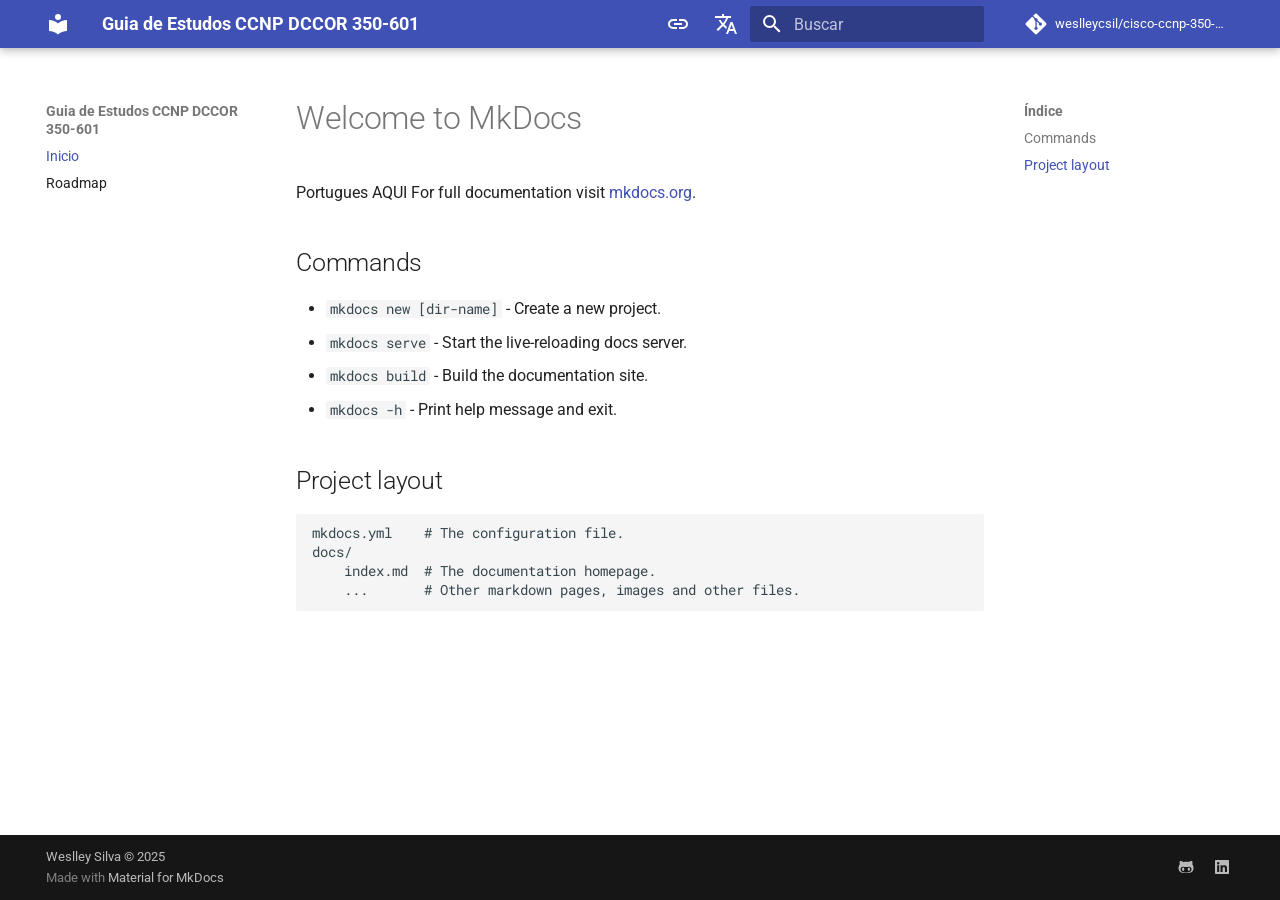
==== index.html @ 12754334 "Deployed 081ae5e with MkDocs version: 1.6.1" ====
<!doctype html>
<html lang="pt" class="no-js">
  <head>
    
      <meta charset="utf-8">
      <meta name="viewport" content="width=device-width,initial-scale=1">
      
        <meta name="description" content="Guia de Estudos CCNP DCCOR 350-601">
      
      
        <meta name="author" content="Weslley Silva">
      
      
        <link rel="canonical" href="https://infra.expert/cisco_ccnp_350-501/">
      
      
      
        <link rel="next" href="roadmap/">
      
      
      <link rel="icon" href="assets/images/favicon.png">
      <meta name="generator" content="mkdocs-1.6.1, mkdocs-material-9.6.19">
    
    
      
        <title>Guia de Estudos CCNP DCCOR 350-601</title>
      
    
    
      <link rel="stylesheet" href="assets/stylesheets/main.7e37652d.min.css">
      
        
        <link rel="stylesheet" href="assets/stylesheets/palette.06af60db.min.css">
      
      


    
    
      
    
    
      
        
        
        <link rel="preconnect" href="https://fonts.gstatic.com" crossorigin>
        <link rel="stylesheet" href="https://fonts.googleapis.com/css?family=Roboto:300,300i,400,400i,700,700i%7CRoboto+Mono:400,400i,700,700i&display=fallback">
        <style>:root{--md-text-font:"Roboto";--md-code-font:"Roboto Mono"}</style>
      
    
    
    <script>__md_scope=new URL(".",location),__md_hash=e=>[...e].reduce(((e,_)=>(e<<5)-e+_.charCodeAt(0)),0),__md_get=(e,_=localStorage,t=__md_scope)=>JSON.parse(_.getItem(t.pathname+"."+e)),__md_set=(e,_,t=localStorage,a=__md_scope)=>{try{t.setItem(a.pathname+"."+e,JSON.stringify(_))}catch(e){}}</script>
    
      

    
    
    
  </head>
  
  
    
    
      
    
    
    
    
    <body dir="ltr" data-md-color-scheme="default" data-md-color-primary="indigo" data-md-color-accent="indigo">
  
    
    <input class="md-toggle" data-md-toggle="drawer" type="checkbox" id="__drawer" autocomplete="off">
    <input class="md-toggle" data-md-toggle="search" type="checkbox" id="__search" autocomplete="off">
    <label class="md-overlay" for="__drawer"></label>
    <div data-md-component="skip">
      
        
        <a href="#welcome-to-mkdocs" class="md-skip">
          Pular para conteúdo
        </a>
      
    </div>
    <div data-md-component="announce">
      
    </div>
    
    
      

  

<header class="md-header md-header--shadow" data-md-component="header">
  <nav class="md-header__inner md-grid" aria-label="Cabeçalho">
    <a href="." title="Guia de Estudos CCNP DCCOR 350-601" class="md-header__button md-logo" aria-label="Guia de Estudos CCNP DCCOR 350-601" data-md-component="logo">
      
  
  <svg xmlns="http://www.w3.org/2000/svg" viewBox="0 0 24 24"><path d="M12 8a3 3 0 0 0 3-3 3 3 0 0 0-3-3 3 3 0 0 0-3 3 3 3 0 0 0 3 3m0 3.54C9.64 9.35 6.5 8 3 8v11c3.5 0 6.64 1.35 9 3.54 2.36-2.19 5.5-3.54 9-3.54V8c-3.5 0-6.64 1.35-9 3.54"/></svg>

    </a>
    <label class="md-header__button md-icon" for="__drawer">
      
      <svg xmlns="http://www.w3.org/2000/svg" viewBox="0 0 24 24"><path d="M3 6h18v2H3zm0 5h18v2H3zm0 5h18v2H3z"/></svg>
    </label>
    <div class="md-header__title" data-md-component="header-title">
      <div class="md-header__ellipsis">
        <div class="md-header__topic">
          <span class="md-ellipsis">
            Guia de Estudos CCNP DCCOR 350-601
          </span>
        </div>
        <div class="md-header__topic" data-md-component="header-topic">
          <span class="md-ellipsis">
            
              Inicio
            
          </span>
        </div>
      </div>
    </div>
    
      
        <form class="md-header__option" data-md-component="palette">
  
    
    
    
    <input class="md-option" data-md-color-media="(prefers-color-scheme)" data-md-color-scheme="default" data-md-color-primary="indigo" data-md-color-accent="indigo"  aria-label="Switch to light mode"  type="radio" name="__palette" id="__palette_0">
    
      <label class="md-header__button md-icon" title="Switch to light mode" for="__palette_1" hidden>
        <svg xmlns="http://www.w3.org/2000/svg" viewBox="0 0 24 24"><path d="M3.9 12c0-1.71 1.39-3.1 3.1-3.1h4V7H7a5 5 0 0 0-5 5 5 5 0 0 0 5 5h4v-1.9H7c-1.71 0-3.1-1.39-3.1-3.1M8 13h8v-2H8zm9-6h-4v1.9h4c1.71 0 3.1 1.39 3.1 3.1s-1.39 3.1-3.1 3.1h-4V17h4a5 5 0 0 0 5-5 5 5 0 0 0-5-5"/></svg>
      </label>
    
  
    
    
    
    <input class="md-option" data-md-color-media="(prefers-color-scheme: light)" data-md-color-scheme="default" data-md-color-primary="indigo" data-md-color-accent="indigo"  aria-label="Switch to dark mode"  type="radio" name="__palette" id="__palette_1">
    
      <label class="md-header__button md-icon" title="Switch to dark mode" for="__palette_2" hidden>
        <svg xmlns="http://www.w3.org/2000/svg" viewBox="0 0 24 24"><path d="M17 7H7a5 5 0 0 0-5 5 5 5 0 0 0 5 5h10a5 5 0 0 0 5-5 5 5 0 0 0-5-5m0 8a3 3 0 0 1-3-3 3 3 0 0 1 3-3 3 3 0 0 1 3 3 3 3 0 0 1-3 3"/></svg>
      </label>
    
  
    
    
    
    <input class="md-option" data-md-color-media="(prefers-color-scheme: dark)" data-md-color-scheme="slate" data-md-color-primary="black" data-md-color-accent="indigo"  aria-label="Switch to system preference"  type="radio" name="__palette" id="__palette_2">
    
      <label class="md-header__button md-icon" title="Switch to system preference" for="__palette_0" hidden>
        <svg xmlns="http://www.w3.org/2000/svg" viewBox="0 0 24 24"><path d="M17 7H7a5 5 0 0 0-5 5 5 5 0 0 0 5 5h10a5 5 0 0 0 5-5 5 5 0 0 0-5-5M7 15a3 3 0 0 1-3-3 3 3 0 0 1 3-3 3 3 0 0 1 3 3 3 3 0 0 1-3 3"/></svg>
      </label>
    
  
</form>
      
    
    
      <script>var palette=__md_get("__palette");if(palette&&palette.color){if("(prefers-color-scheme)"===palette.color.media){var media=matchMedia("(prefers-color-scheme: light)"),input=document.querySelector(media.matches?"[data-md-color-media='(prefers-color-scheme: light)']":"[data-md-color-media='(prefers-color-scheme: dark)']");palette.color.media=input.getAttribute("data-md-color-media"),palette.color.scheme=input.getAttribute("data-md-color-scheme"),palette.color.primary=input.getAttribute("data-md-color-primary"),palette.color.accent=input.getAttribute("data-md-color-accent")}for(var[key,value]of Object.entries(palette.color))document.body.setAttribute("data-md-color-"+key,value)}</script>
    
    
      <div class="md-header__option">
  <div class="md-select">
    
    <button class="md-header__button md-icon" aria-label="Selecione o idioma">
      <svg xmlns="http://www.w3.org/2000/svg" viewBox="0 0 24 24"><path d="m12.87 15.07-2.54-2.51.03-.03A17.5 17.5 0 0 0 14.07 6H17V4h-7V2H8v2H1v2h11.17C11.5 7.92 10.44 9.75 9 11.35 8.07 10.32 7.3 9.19 6.69 8h-2c.73 1.63 1.73 3.17 2.98 4.56l-5.09 5.02L4 19l5-5 3.11 3.11zM18.5 10h-2L12 22h2l1.12-3h4.75L21 22h2zm-2.62 7 1.62-4.33L19.12 17z"/></svg>
    </button>
    <div class="md-select__inner">
      <ul class="md-select__list">
        
          <li class="md-select__item">
            <a href="/cisco_aci" hreflang="pt-BR" class="md-select__link">
              Português
            </a>
          </li>
        
      </ul>
    </div>
  </div>
</div>
    
    
      
      
        <label class="md-header__button md-icon" for="__search">
          
          <svg xmlns="http://www.w3.org/2000/svg" viewBox="0 0 24 24"><path d="M9.5 3A6.5 6.5 0 0 1 16 9.5c0 1.61-.59 3.09-1.56 4.23l.27.27h.79l5 5-1.5 1.5-5-5v-.79l-.27-.27A6.52 6.52 0 0 1 9.5 16 6.5 6.5 0 0 1 3 9.5 6.5 6.5 0 0 1 9.5 3m0 2C7 5 5 7 5 9.5S7 14 9.5 14 14 12 14 9.5 12 5 9.5 5"/></svg>
        </label>
        <div class="md-search" data-md-component="search" role="dialog">
  <label class="md-search__overlay" for="__search"></label>
  <div class="md-search__inner" role="search">
    <form class="md-search__form" name="search">
      <input type="text" class="md-search__input" name="query" aria-label="Buscar" placeholder="Buscar" autocapitalize="off" autocorrect="off" autocomplete="off" spellcheck="false" data-md-component="search-query" required>
      <label class="md-search__icon md-icon" for="__search">
        
        <svg xmlns="http://www.w3.org/2000/svg" viewBox="0 0 24 24"><path d="M9.5 3A6.5 6.5 0 0 1 16 9.5c0 1.61-.59 3.09-1.56 4.23l.27.27h.79l5 5-1.5 1.5-5-5v-.79l-.27-.27A6.52 6.52 0 0 1 9.5 16 6.5 6.5 0 0 1 3 9.5 6.5 6.5 0 0 1 9.5 3m0 2C7 5 5 7 5 9.5S7 14 9.5 14 14 12 14 9.5 12 5 9.5 5"/></svg>
        
        <svg xmlns="http://www.w3.org/2000/svg" viewBox="0 0 24 24"><path d="M20 11v2H8l5.5 5.5-1.42 1.42L4.16 12l7.92-7.92L13.5 5.5 8 11z"/></svg>
      </label>
      <nav class="md-search__options" aria-label="Pesquisar">
        
        <button type="reset" class="md-search__icon md-icon" title="Limpar" aria-label="Limpar" tabindex="-1">
          
          <svg xmlns="http://www.w3.org/2000/svg" viewBox="0 0 24 24"><path d="M19 6.41 17.59 5 12 10.59 6.41 5 5 6.41 10.59 12 5 17.59 6.41 19 12 13.41 17.59 19 19 17.59 13.41 12z"/></svg>
        </button>
      </nav>
      
    </form>
    <div class="md-search__output">
      <div class="md-search__scrollwrap" tabindex="0" data-md-scrollfix>
        <div class="md-search-result" data-md-component="search-result">
          <div class="md-search-result__meta">
            Inicializando busca
          </div>
          <ol class="md-search-result__list" role="presentation"></ol>
        </div>
      </div>
    </div>
  </div>
</div>
      
    
    
      <div class="md-header__source">
        <a href="https://github.com/weslleycsil/cisco-ccnp-350-601" title="Ir para repositório" class="md-source" data-md-component="source">
  <div class="md-source__icon md-icon">
    
    <svg xmlns="http://www.w3.org/2000/svg" viewBox="0 0 448 512"><!--! Font Awesome Free 7.0.0 by @fontawesome - https://fontawesome.com License - https://fontawesome.com/license/free (Icons: CC BY 4.0, Fonts: SIL OFL 1.1, Code: MIT License) Copyright 2025 Fonticons, Inc.--><path fill="currentColor" d="M439.6 236.1 244 40.5c-5.4-5.5-12.8-8.5-20.4-8.5s-15 3-20.4 8.4L162.5 81l51.5 51.5c27.1-9.1 52.7 16.8 43.4 43.7l49.7 49.7c34.2-11.8 61.2 31 35.5 56.7-26.5 26.5-70.2-2.9-56-37.3L240.3 199v121.9c25.3 12.5 22.3 41.8 9.1 55-6.4 6.4-15.2 10.1-24.3 10.1s-17.8-3.6-24.3-10.1c-17.6-17.6-11.1-46.9 11.2-56v-123c-20.8-8.5-24.6-30.7-18.6-45L142.6 101 8.5 235.1C3 240.6 0 247.9 0 255.5s3 15 8.5 20.4l195.6 195.7c5.4 5.4 12.7 8.4 20.4 8.4s15-3 20.4-8.4l194.7-194.7c5.4-5.4 8.4-12.8 8.4-20.4s-3-15-8.4-20.4"/></svg>
  </div>
  <div class="md-source__repository">
    weslleycsil/cisco-ccnp-350-601
  </div>
</a>
      </div>
    
  </nav>
  
</header>
    
    <div class="md-container" data-md-component="container">
      
      
        
          
        
      
      <main class="md-main" data-md-component="main">
        <div class="md-main__inner md-grid">
          
            
              
              <div class="md-sidebar md-sidebar--primary" data-md-component="sidebar" data-md-type="navigation" >
                <div class="md-sidebar__scrollwrap">
                  <div class="md-sidebar__inner">
                    



<nav class="md-nav md-nav--primary" aria-label="Navegação" data-md-level="0">
  <label class="md-nav__title" for="__drawer">
    <a href="." title="Guia de Estudos CCNP DCCOR 350-601" class="md-nav__button md-logo" aria-label="Guia de Estudos CCNP DCCOR 350-601" data-md-component="logo">
      
  
  <svg xmlns="http://www.w3.org/2000/svg" viewBox="0 0 24 24"><path d="M12 8a3 3 0 0 0 3-3 3 3 0 0 0-3-3 3 3 0 0 0-3 3 3 3 0 0 0 3 3m0 3.54C9.64 9.35 6.5 8 3 8v11c3.5 0 6.64 1.35 9 3.54 2.36-2.19 5.5-3.54 9-3.54V8c-3.5 0-6.64 1.35-9 3.54"/></svg>

    </a>
    Guia de Estudos CCNP DCCOR 350-601
  </label>
  
    <div class="md-nav__source">
      <a href="https://github.com/weslleycsil/cisco-ccnp-350-601" title="Ir para repositório" class="md-source" data-md-component="source">
  <div class="md-source__icon md-icon">
    
    <svg xmlns="http://www.w3.org/2000/svg" viewBox="0 0 448 512"><!--! Font Awesome Free 7.0.0 by @fontawesome - https://fontawesome.com License - https://fontawesome.com/license/free (Icons: CC BY 4.0, Fonts: SIL OFL 1.1, Code: MIT License) Copyright 2025 Fonticons, Inc.--><path fill="currentColor" d="M439.6 236.1 244 40.5c-5.4-5.5-12.8-8.5-20.4-8.5s-15 3-20.4 8.4L162.5 81l51.5 51.5c27.1-9.1 52.7 16.8 43.4 43.7l49.7 49.7c34.2-11.8 61.2 31 35.5 56.7-26.5 26.5-70.2-2.9-56-37.3L240.3 199v121.9c25.3 12.5 22.3 41.8 9.1 55-6.4 6.4-15.2 10.1-24.3 10.1s-17.8-3.6-24.3-10.1c-17.6-17.6-11.1-46.9 11.2-56v-123c-20.8-8.5-24.6-30.7-18.6-45L142.6 101 8.5 235.1C3 240.6 0 247.9 0 255.5s3 15 8.5 20.4l195.6 195.7c5.4 5.4 12.7 8.4 20.4 8.4s15-3 20.4-8.4l194.7-194.7c5.4-5.4 8.4-12.8 8.4-20.4s-3-15-8.4-20.4"/></svg>
  </div>
  <div class="md-source__repository">
    weslleycsil/cisco-ccnp-350-601
  </div>
</a>
    </div>
  
  <ul class="md-nav__list" data-md-scrollfix>
    
      
      
  
  
    
  
  
  
    <li class="md-nav__item md-nav__item--active">
      
      <input class="md-nav__toggle md-toggle" type="checkbox" id="__toc">
      
      
        
      
      
        <label class="md-nav__link md-nav__link--active" for="__toc">
          
  
  
  <span class="md-ellipsis">
    Inicio
    
  </span>
  

          <span class="md-nav__icon md-icon"></span>
        </label>
      
      <a href="." class="md-nav__link md-nav__link--active">
        
  
  
  <span class="md-ellipsis">
    Inicio
    
  </span>
  

      </a>
      
        

<nav class="md-nav md-nav--secondary" aria-label="Índice">
  
  
  
    
  
  
    <label class="md-nav__title" for="__toc">
      <span class="md-nav__icon md-icon"></span>
      Índice
    </label>
    <ul class="md-nav__list" data-md-component="toc" data-md-scrollfix>
      
        <li class="md-nav__item">
  <a href="#commands" class="md-nav__link">
    <span class="md-ellipsis">
      Commands
    </span>
  </a>
  
</li>
      
        <li class="md-nav__item">
  <a href="#project-layout" class="md-nav__link">
    <span class="md-ellipsis">
      Project layout
    </span>
  </a>
  
</li>
      
    </ul>
  
</nav>
      
    </li>
  

    
      
      
  
  
  
  
    <li class="md-nav__item">
      <a href="roadmap/" class="md-nav__link">
        
  
  
  <span class="md-ellipsis">
    Roadmap
    
  </span>
  

      </a>
    </li>
  

    
  </ul>
</nav>
                  </div>
                </div>
              </div>
            
            
              
              <div class="md-sidebar md-sidebar--secondary" data-md-component="sidebar" data-md-type="toc" >
                <div class="md-sidebar__scrollwrap">
                  <div class="md-sidebar__inner">
                    

<nav class="md-nav md-nav--secondary" aria-label="Índice">
  
  
  
    
  
  
    <label class="md-nav__title" for="__toc">
      <span class="md-nav__icon md-icon"></span>
      Índice
    </label>
    <ul class="md-nav__list" data-md-component="toc" data-md-scrollfix>
      
        <li class="md-nav__item">
  <a href="#commands" class="md-nav__link">
    <span class="md-ellipsis">
      Commands
    </span>
  </a>
  
</li>
      
        <li class="md-nav__item">
  <a href="#project-layout" class="md-nav__link">
    <span class="md-ellipsis">
      Project layout
    </span>
  </a>
  
</li>
      
    </ul>
  
</nav>
                  </div>
                </div>
              </div>
            
          
          
            <div class="md-content" data-md-component="content">
              <article class="md-content__inner md-typeset">
                
                  


  
  


<h1 id="welcome-to-mkdocs">Welcome to MkDocs<a class="headerlink" href="#welcome-to-mkdocs" title="Permanent link">&para;</a></h1>
<p>Portugues AQUI For full documentation visit <a href="https://www.mkdocs.org">mkdocs.org</a>.</p>
<h2 id="commands">Commands<a class="headerlink" href="#commands" title="Permanent link">&para;</a></h2>
<ul>
<li><code>mkdocs new [dir-name]</code> - Create a new project.</li>
<li><code>mkdocs serve</code> - Start the live-reloading docs server.</li>
<li><code>mkdocs build</code> - Build the documentation site.</li>
<li><code>mkdocs -h</code> - Print help message and exit.</li>
</ul>
<h2 id="project-layout">Project layout<a class="headerlink" href="#project-layout" title="Permanent link">&para;</a></h2>
<div class="highlight"><pre><span></span><code>mkdocs.yml    # The configuration file.
docs/
    index.md  # The documentation homepage.
    ...       # Other markdown pages, images and other files.
</code></pre></div>












                
              </article>
            </div>
          
          
<script>var target=document.getElementById(location.hash.slice(1));target&&target.name&&(target.checked=target.name.startsWith("__tabbed_"))</script>
        </div>
        
      </main>
      
        <footer class="md-footer">
  
  <div class="md-footer-meta md-typeset">
    <div class="md-footer-meta__inner md-grid">
      <div class="md-copyright">
  
    <div class="md-copyright__highlight">
      Weslley Silva &copy; 2025
    </div>
  
  
    Made with
    <a href="https://squidfunk.github.io/mkdocs-material/" target="_blank" rel="noopener">
      Material for MkDocs
    </a>
  
</div>
      
        
<div class="md-social">
  
    
    
    
    
      
      
    
    <a href="https://github.com/weslleycsil" target="_blank" rel="noopener" title="github.com" class="md-social__link">
      <svg xmlns="http://www.w3.org/2000/svg" viewBox="0 0 512 512"><!--! Font Awesome Free 7.0.0 by @fontawesome - https://fontawesome.com License - https://fontawesome.com/license/free (Icons: CC BY 4.0, Fonts: SIL OFL 1.1, Code: MIT License) Copyright 2025 Fonticons, Inc.--><path fill="currentColor" d="M202.1 328.7c0 20.9-10.9 55.1-36.7 55.1s-36.7-34.2-36.7-55.1 10.9-55.1 36.7-55.1 36.7 34.2 36.7 55.1M496 278.2c0 31.9-3.2 65.7-17.5 95-37.9 76.6-142.1 74.8-216.7 74.8-75.8 0-186.2 2.7-225.6-74.8-14.6-29-20.2-63.1-20.2-95 0-41.9 13.9-81.5 41.5-113.6-5.2-15.8-7.7-32.4-7.7-48.8 0-21.5 4.9-32.3 14.6-51.8 45.3 0 74.3 9 108.8 36 29-6.9 58.8-10 88.7-10 27 0 54.2 2.9 80.4 9.2 34-26.7 63-35.2 107.8-35.2 9.8 19.5 14.6 30.3 14.6 51.8 0 16.4-2.6 32.7-7.7 48.2 27.5 32.4 39 72.3 39 114.2m-64.3 50.5c0-43.9-26.7-82.6-73.5-82.6-18.9 0-37 3.4-56 6-14.9 2.3-29.8 3.2-45.1 3.2-15.2 0-30.1-.9-45.1-3.2-18.7-2.6-37-6-56-6-46.8 0-73.5 38.7-73.5 82.6 0 87.8 80.4 101.3 150.4 101.3h48.2c70.3 0 150.6-13.4 150.6-101.3m-82.6-55.1c-25.8 0-36.7 34.2-36.7 55.1s10.9 55.1 36.7 55.1 36.7-34.2 36.7-55.1-10.9-55.1-36.7-55.1"/></svg>
    </a>
  
    
    
    
    
      
      
    
    <a href="https://linkedin.com/in/weslleycsil" target="_blank" rel="noopener" title="linkedin.com" class="md-social__link">
      <svg xmlns="http://www.w3.org/2000/svg" viewBox="0 0 448 512"><!--! Font Awesome Free 7.0.0 by @fontawesome - https://fontawesome.com License - https://fontawesome.com/license/free (Icons: CC BY 4.0, Fonts: SIL OFL 1.1, Code: MIT License) Copyright 2025 Fonticons, Inc.--><path fill="currentColor" d="M416 32H31.9C14.3 32 0 46.5 0 64.3v383.4C0 465.5 14.3 480 31.9 480H416c17.6 0 32-14.5 32-32.3V64.3c0-17.8-14.4-32.3-32-32.3M135.4 416H69V202.2h66.5V416zM102.2 96a38.5 38.5 0 1 1 0 77 38.5 38.5 0 1 1 0-77m282.1 320h-66.4V312c0-24.8-.5-56.7-34.5-56.7-34.6 0-39.9 27-39.9 54.9V416h-66.4V202.2h63.7v29.2h.9c8.9-16.8 30.6-34.5 62.9-34.5 67.2 0 79.7 44.3 79.7 101.9z"/></svg>
    </a>
  
</div>
      
    </div>
  </div>
</footer>
      
    </div>
    <div class="md-dialog" data-md-component="dialog">
      <div class="md-dialog__inner md-typeset"></div>
    </div>
    
    
    
      
      <script id="__config" type="application/json">{"base": ".", "features": [], "search": "assets/javascripts/workers/search.973d3a69.min.js", "tags": null, "translations": {"clipboard.copied": "Copiado para \u00e1rea de transfer\u00eancia", "clipboard.copy": "Copiar para \u00e1rea de transfer\u00eancia", "search.result.more.one": "mais 1 nesta p\u00e1gina", "search.result.more.other": "# mais nesta p\u00e1gina", "search.result.none": "Nenhum documento encontrado", "search.result.one": "1 documento encontrado", "search.result.other": "# documentos encontrados", "search.result.placeholder": "Digite para iniciar a busca", "search.result.term.missing": "Ausente", "select.version": "Selecione a vers\u00e3o"}, "version": null}</script>
    
    
      <script src="assets/javascripts/bundle.92b07e13.min.js"></script>
      
    
  </body>
</html>
---- assets/stylesheets/main.7e37652d.min.css ----
@charset "UTF-8";html{-webkit-text-size-adjust:none;-moz-text-size-adjust:none;text-size-adjust:none;box-sizing:border-box}*,:after,:before{box-sizing:inherit}@media (prefers-reduced-motion){*,:after,:before{transition:none!important}}body{margin:0}a,button,input,label{-webkit-tap-highlight-color:transparent}a{color:inherit;text-decoration:none}hr{border:0;box-sizing:initial;display:block;height:.05rem;overflow:visible;padding:0}small{font-size:80%}sub,sup{line-height:1em}img{border-style:none}table{border-collapse:initial;border-spacing:0}td,th{font-weight:400;vertical-align:top}button{background:#0000;border:0;font-family:inherit;font-size:inherit;margin:0;padding:0}input{border:0;outline:none}:root{--md-primary-fg-color:#4051b5;--md-primary-fg-color--light:#5d6cc0;--md-primary-fg-color--dark:#303fa1;--md-primary-bg-color:#fff;--md-primary-bg-color--light:#ffffffb3;--md-accent-fg-color:#526cfe;--md-accent-fg-color--transparent:#526cfe1a;--md-accent-bg-color:#fff;--md-accent-bg-color--light:#ffffffb3}[data-md-color-scheme=default]{color-scheme:light}[data-md-color-scheme=default] img[src$="#gh-dark-mode-only"],[data-md-color-scheme=default] img[src$="#only-dark"]{display:none}:root,[data-md-color-scheme=default]{--md-hue:225deg;--md-default-fg-color:#000000de;--md-default-fg-color--light:#0000008a;--md-default-fg-color--lighter:#00000052;--md-default-fg-color--lightest:#00000012;--md-default-bg-color:#fff;--md-default-bg-color--light:#ffffffb3;--md-default-bg-color--lighter:#ffffff4d;--md-default-bg-color--lightest:#ffffff1f;--md-code-fg-color:#36464e;--md-code-bg-color:#f5f5f5;--md-code-hl-color:#4287ff;--md-code-hl-color--light:#4287ff1a;--md-code-hl-number-color:#d52a2a;--md-code-hl-special-color:#db1457;--md-code-hl-function-color:#a846b9;--md-code-hl-constant-color:#6e59d9;--md-code-hl-keyword-color:#3f6ec6;--md-code-hl-string-color:#1c7d4d;--md-code-hl-name-color:var(--md-code-fg-color);--md-code-hl-operator-color:var(--md-default-fg-color--light);--md-code-hl-punctuation-color:var(--md-default-fg-color--light);--md-code-hl-comment-color:var(--md-default-fg-color--light);--md-code-hl-generic-color:var(--md-default-fg-color--light);--md-code-hl-variable-color:var(--md-default-fg-color--light);--md-typeset-color:var(--md-default-fg-color);--md-typeset-a-color:var(--md-primary-fg-color);--md-typeset-del-color:#f5503d26;--md-typeset-ins-color:#0bd57026;--md-typeset-kbd-color:#fafafa;--md-typeset-kbd-accent-color:#fff;--md-typeset-kbd-border-color:#b8b8b8;--md-typeset-mark-color:#ffff0080;--md-typeset-table-color:#0000001f;--md-typeset-table-color--light:rgba(0,0,0,.035);--md-admonition-fg-color:var(--md-default-fg-color);--md-admonition-bg-color:var(--md-default-bg-color);--md-warning-fg-color:#000000de;--md-warning-bg-color:#ff9;--md-footer-fg-color:#fff;--md-footer-fg-color--light:#ffffffb3;--md-footer-fg-color--lighter:#ffffff73;--md-footer-bg-color:#000000de;--md-footer-bg-color--dark:#00000052;--md-shadow-z1:0 0.2rem 0.5rem #0000000d,0 0 0.05rem #0000001a;--md-shadow-z2:0 0.2rem 0.5rem #0000001a,0 0 0.05rem #00000040;--md-shadow-z3:0 0.2rem 0.5rem #0003,0 0 0.05rem #00000059}.md-icon svg{fill:currentcolor;display:block;height:1.2rem;width:1.2rem}body{-webkit-font-smoothing:antialiased;-moz-osx-font-smoothing:grayscale;--md-text-font-family:var(--md-text-font,_),-apple-system,BlinkMacSystemFont,Helvetica,Arial,sans-serif;--md-code-font-family:var(--md-code-font,_),SFMono-Regular,Consolas,Menlo,monospace}aside,body,input{font-feature-settings:"kern","liga";color:var(--md-typeset-color);font-family:var(--md-text-font-family)}code,kbd,pre{font-feature-settings:"kern";font-family:var(--md-code-font-family)}:root{--md-typeset-table-sort-icon:url('data:image/svg+xml;charset=utf-8,<svg xmlns="http://www.w3.org/2000/svg" viewBox="0 0 24 24"><path d="m18 21-4-4h3V7h-3l4-4 4 4h-3v10h3M2 19v-2h10v2M2 13v-2h7v2M2 7V5h4v2z"/></svg>');--md-typeset-table-sort-icon--asc:url('data:image/svg+xml;charset=utf-8,<svg xmlns="http://www.w3.org/2000/svg" viewBox="0 0 24 24"><path d="M19 17h3l-4 4-4-4h3V3h2M2 17h10v2H2M6 5v2H2V5m0 6h7v2H2z"/></svg>');--md-typeset-table-sort-icon--desc:url('data:image/svg+xml;charset=utf-8,<svg xmlns="http://www.w3.org/2000/svg" viewBox="0 0 24 24"><path d="M19 7h3l-4-4-4 4h3v14h2M2 17h10v2H2M6 5v2H2V5m0 6h7v2H2z"/></svg>')}.md-typeset{-webkit-print-color-adjust:exact;color-adjust:exact;font-size:.8rem;line-height:1.6;overflow-wrap:break-word}@media print{.md-typeset{font-size:.68rem}}.md-typeset blockquote,.md-typeset dl,.md-typeset figure,.md-typeset ol,.md-typeset pre,.md-typeset ul{margin-bottom:1em;margin-top:1em}.md-typeset h1{color:var(--md-default-fg-color--light);font-size:2em;line-height:1.3;margin:0 0 1.25em}.md-typeset h1,.md-typeset h2{font-weight:300;letter-spacing:-.01em}.md-typeset h2{font-size:1.5625em;line-height:1.4;margin:1.6em 0 .64em}.md-typeset h3{font-size:1.25em;font-weight:400;letter-spacing:-.01em;line-height:1.5;margin:1.6em 0 .8em}.md-typeset h2+h3{margin-top:.8em}.md-typeset h4{font-weight:700;letter-spacing:-.01em;margin:1em 0}.md-typeset h5,.md-typeset h6{color:var(--md-default-fg-color--light);font-size:.8em;font-weight:700;letter-spacing:-.01em;margin:1.25em 0}.md-typeset h5{text-transform:uppercase}.md-typeset h5 code{text-transform:none}.md-typeset hr{border-bottom:.05rem solid var(--md-default-fg-color--lightest);display:flow-root;margin:1.5em 0}.md-typeset a{color:var(--md-typeset-a-color);word-break:break-word}.md-typeset a,.md-typeset a:before{transition:color 125ms}.md-typeset a:focus,.md-typeset a:hover{color:var(--md-accent-fg-color)}.md-typeset a:focus code,.md-typeset a:hover code{background-color:var(--md-accent-fg-color--transparent)}.md-typeset a code{color:currentcolor;transition:background-color 125ms}.md-typeset a.focus-visible{outline-color:var(--md-accent-fg-color);outline-offset:.2rem}.md-typeset code,.md-typeset kbd,.md-typeset pre{color:var(--md-code-fg-color);direction:ltr;font-variant-ligatures:none}@media print{.md-typeset code,.md-typeset kbd,.md-typeset pre{white-space:pre-wrap}}.md-typeset code{background-color:var(--md-code-bg-color);border-radius:.1rem;-webkit-box-decoration-break:clone;box-decoration-break:clone;font-size:.85em;padding:0 .2941176471em;word-break:break-word}.md-typeset code:not(.focus-visible){-webkit-tap-highlight-color:transparent;outline:none}.md-typeset pre{display:flow-root;line-height:1.4;position:relative}.md-typeset pre>code{-webkit-box-decoration-break:slice;box-decoration-break:slice;box-shadow:none;display:block;margin:0;outline-color:var(--md-accent-fg-color);overflow:auto;padding:.7720588235em 1.1764705882em;scrollbar-color:var(--md-default-fg-color--lighter) #0000;scrollbar-width:thin;touch-action:auto;word-break:normal}.md-typeset pre>code:hover{scrollbar-color:var(--md-accent-fg-color) #0000}.md-typeset pre>code::-webkit-scrollbar{height:.2rem;width:.2rem}.md-typeset pre>code::-webkit-scrollbar-thumb{background-color:var(--md-default-fg-color--lighter)}.md-typeset pre>code::-webkit-scrollbar-thumb:hover{background-color:var(--md-accent-fg-color)}.md-typeset kbd{background-color:var(--md-typeset-kbd-color);border-radius:.1rem;box-shadow:0 .1rem 0 .05rem var(--md-typeset-kbd-border-color),0 .1rem 0 var(--md-typeset-kbd-border-color),0 -.1rem .2rem var(--md-typeset-kbd-accent-color) inset;color:var(--md-default-fg-color);display:inline-block;font-size:.75em;padding:0 .6666666667em;vertical-align:text-top;word-break:break-word}.md-typeset mark{background-color:var(--md-typeset-mark-color);-webkit-box-decoration-break:clone;box-decoration-break:clone;color:inherit;word-break:break-word}.md-typeset abbr{border-bottom:.05rem dotted var(--md-default-fg-color--light);cursor:help;text-decoration:none}.md-typeset small{opacity:.75}[dir=ltr] .md-typeset sub,[dir=ltr] .md-typeset sup{margin-left:.078125em}[dir=rtl] .md-typeset sub,[dir=rtl] .md-typeset sup{margin-right:.078125em}[dir=ltr] .md-typeset blockquote{padding-left:.6rem}[dir=rtl] .md-typeset blockquote{padding-right:.6rem}[dir=ltr] .md-typeset blockquote{border-left:.2rem solid var(--md-default-fg-color--lighter)}[dir=rtl] .md-typeset blockquote{border-right:.2rem solid var(--md-default-fg-color--lighter)}.md-typeset blockquote{color:var(--md-default-fg-color--light);margin-left:0;margin-right:0}.md-typeset ul{list-style-type:disc}.md-typeset ul[type]{list-style-type:revert-layer}[dir=ltr] .md-typeset ol,[dir=ltr] .md-typeset ul{margin-left:.625em}[dir=rtl] .md-typeset ol,[dir=rtl] .md-typeset ul{margin-right:.625em}.md-typeset ol,.md-typeset ul{padding:0}.md-typeset ol:not([hidden]),.md-typeset ul:not([hidden]){display:flow-root}.md-typeset ol ol,.md-typeset ul ol{list-style-type:lower-alpha}.md-typeset ol ol ol,.md-typeset ul ol ol{list-style-type:lower-roman}.md-typeset ol ol ol ol,.md-typeset ul ol ol ol{list-style-type:upper-alpha}.md-typeset ol ol ol ol ol,.md-typeset ul ol ol ol ol{list-style-type:upper-roman}.md-typeset ol[type],.md-typeset ul[type]{list-style-type:revert-layer}[dir=ltr] .md-typeset ol li,[dir=ltr] .md-typeset ul li{margin-left:1.25em}[dir=rtl] .md-typeset ol li,[dir=rtl] .md-typeset ul li{margin-right:1.25em}.md-typeset ol li,.md-typeset ul li{margin-bottom:.5em}.md-typeset ol li blockquote,.md-typeset ol li p,.md-typeset ul li blockquote,.md-typeset ul li p{margin:.5em 0}.md-typeset ol li:last-child,.md-typeset ul li:last-child{margin-bottom:0}[dir=ltr] .md-typeset ol li ol,[dir=ltr] .md-typeset ol li ul,[dir=ltr] .md-typeset ul li ol,[dir=ltr] .md-typeset ul li ul{margin-left:.625em}[dir=rtl] .md-typeset ol li ol,[dir=rtl] .md-typeset ol li ul,[dir=rtl] .md-typeset ul li ol,[dir=rtl] .md-typeset ul li ul{margin-right:.625em}.md-typeset ol li ol,.md-typeset ol li ul,.md-typeset ul li ol,.md-typeset ul li ul{margin-bottom:.5em;margin-top:.5em}[dir=ltr] .md-typeset dd{margin-left:1.875em}[dir=rtl] .md-typeset dd{margin-right:1.875em}.md-typeset dd{margin-bottom:1.5em;margin-top:1em}.md-typeset img,.md-typeset svg,.md-typeset video{height:auto;max-width:100%}.md-typeset img[align=left]{margin:1em 1em 1em 0}.md-typeset img[align=right]{margin:1em 0 1em 1em}.md-typeset img[align]:only-child{margin-top:0}.md-typeset figure{display:flow-root;margin:1em auto;max-width:100%;text-align:center;width:-moz-fit-content;width:fit-content}.md-typeset figure img{display:block;margin:0 auto}.md-typeset figcaption{font-style:italic;margin:1em auto;max-width:24rem}.md-typeset iframe{max-width:100%}.md-typeset table:not([class]){background-color:var(--md-default-bg-color);border:.05rem solid var(--md-typeset-table-color);border-radius:.1rem;display:inline-block;font-size:.64rem;max-width:100%;overflow:auto;touch-action:auto}@media print{.md-typeset table:not([class]){display:table}}.md-typeset table:not([class])+*{margin-top:1.5em}.md-typeset table:not([class]) td>:first-child,.md-typeset table:not([class]) th>:first-child{margin-top:0}.md-typeset table:not([class]) td>:last-child,.md-typeset table:not([class]) th>:last-child{margin-bottom:0}.md-typeset table:not([class]) td:not([align]),.md-typeset table:not([class]) th:not([align]){text-align:left}[dir=rtl] .md-typeset table:not([class]) td:not([align]),[dir=rtl] .md-typeset table:not([class]) th:not([align]){text-align:right}.md-typeset table:not([class]) th{font-weight:700;min-width:5rem;padding:.9375em 1.25em;vertical-align:top}.md-typeset table:not([class]) td{border-top:.05rem solid var(--md-typeset-table-color);padding:.9375em 1.25em;vertical-align:top}.md-typeset table:not([class]) tbody tr{transition:background-color 125ms}.md-typeset table:not([class]) tbody tr:hover{background-color:var(--md-typeset-table-color--light);box-shadow:0 .05rem 0 var(--md-default-bg-color) inset}.md-typeset table:not([class]) a{word-break:normal}.md-typeset table th[role=columnheader]{cursor:pointer}[dir=ltr] .md-typeset table th[role=columnheader]:after{margin-left:.5em}[dir=rtl] .md-typeset table th[role=columnheader]:after{margin-right:.5em}.md-typeset table th[role=columnheader]:after{content:"";display:inline-block;height:1.2em;-webkit-mask-image:var(--md-typeset-table-sort-icon);mask-image:var(--md-typeset-table-sort-icon);-webkit-mask-repeat:no-repeat;mask-repeat:no-repeat;-webkit-mask-size:contain;mask-size:contain;transition:background-color 125ms;vertical-align:text-bottom;width:1.2em}.md-typeset table th[role=columnheader]:hover:after{background-color:var(--md-default-fg-color--lighter)}.md-typeset table th[role=columnheader][aria-sort=ascending]:after{background-color:var(--md-default-fg-color--light);-webkit-mask-image:var(--md-typeset-table-sort-icon--asc);mask-image:var(--md-typeset-table-sort-icon--asc)}.md-typeset table th[role=columnheader][aria-sort=descending]:after{background-color:var(--md-default-fg-color--light);-webkit-mask-image:var(--md-typeset-table-sort-icon--desc);mask-image:var(--md-typeset-table-sort-icon--desc)}.md-typeset__scrollwrap{margin:1em -.8rem;overflow-x:auto;touch-action:auto}.md-typeset__table{display:inline-block;margin-bottom:.5em;padding:0 .8rem}@media print{.md-typeset__table{display:block}}html .md-typeset__table table{display:table;margin:0;overflow:hidden;width:100%}@media screen and (max-width:44.984375em){.md-content__inner>pre{margin:1em -.8rem}.md-content__inner>pre code{border-radius:0}}.md-typeset .md-author{border-radius:100%;display:block;flex-shrink:0;height:1.6rem;overflow:hidden;position:relative;transition:color 125ms,transform 125ms;width:1.6rem}.md-typeset .md-author img{display:block}.md-typeset .md-author--more{background:var(--md-default-fg-color--lightest);color:var(--md-default-fg-color--lighter);font-size:.6rem;font-weight:700;line-height:1.6rem;text-align:center}.md-typeset .md-author--long{height:2.4rem;width:2.4rem}.md-typeset a.md-author{transform:scale(1)}.md-typeset a.md-author img{border-radius:100%;filter:grayscale(100%) opacity(75%);transition:filter 125ms}.md-typeset a.md-author:focus,.md-typeset a.md-author:hover{transform:scale(1.1);z-index:1}.md-typeset a.md-author:focus img,.md-typeset a.md-author:hover img{filter:grayscale(0)}.md-banner{background-color:var(--md-footer-bg-color);color:var(--md-footer-fg-color);overflow:auto}@media print{.md-banner{display:none}}.md-banner--warning{background-color:var(--md-warning-bg-color);color:var(--md-warning-fg-color)}.md-banner__inner{font-size:.7rem;margin:.6rem auto;padding:0 .8rem}[dir=ltr] .md-banner__button{float:right}[dir=rtl] .md-banner__button{float:left}.md-banner__button{color:inherit;cursor:pointer;transition:opacity .25s}.no-js .md-banner__button{display:none}.md-banner__button:hover{opacity:.7}html{font-size:125%;height:100%;overflow-x:hidden}@media screen and (min-width:100em){html{font-size:137.5%}}@media screen and (min-width:125em){html{font-size:150%}}body{background-color:var(--md-default-bg-color);display:flex;flex-direction:column;font-size:.5rem;min-height:100%;position:relative;width:100%}@media print{body{display:block}}@media screen and (max-width:59.984375em){body[data-md-scrolllock]{position:fixed}}.md-grid{margin-left:auto;margin-right:auto;max-width:61rem}.md-container{display:flex;flex-direction:column;flex-grow:1}@media print{.md-container{display:block}}.md-main{flex-grow:1}.md-main__inner{display:flex;height:100%;margin-top:1.5rem}.md-ellipsis{overflow:hidden;text-overflow:ellipsis}.md-toggle{display:none}.md-option{height:0;opacity:0;position:absolute;width:0}.md-option:checked+label:not([hidden]){display:block}.md-option.focus-visible+label{outline-color:var(--md-accent-fg-color);outline-style:auto}.md-skip{background-color:var(--md-default-fg-color);border-radius:.1rem;color:var(--md-default-bg-color);font-size:.64rem;margin:.5rem;opacity:0;outline-color:var(--md-accent-fg-color);padding:.3rem .5rem;position:fixed;transform:translateY(.4rem);z-index:-1}.md-skip:focus{opacity:1;transform:translateY(0);transition:transform .25s cubic-bezier(.4,0,.2,1),opacity 175ms 75ms;z-index:10}@page{margin:25mm}:root{--md-clipboard-icon:url('data:image/svg+xml;charset=utf-8,<svg xmlns="http://www.w3.org/2000/svg" viewBox="0 0 24 24"><path d="M19 21H8V7h11m0-2H8a2 2 0 0 0-2 2v14a2 2 0 0 0 2 2h11a2 2 0 0 0 2-2V7a2 2 0 0 0-2-2m-3-4H4a2 2 0 0 0-2 2v14h2V3h12z"/></svg>')}.md-clipboard{border-radius:.1rem;color:var(--md-default-fg-color--lightest);cursor:pointer;height:1.5em;outline-color:var(--md-accent-fg-color);outline-offset:.1rem;position:absolute;right:.5em;top:.5em;transition:color .25s;width:1.5em;z-index:1}@media print{.md-clipboard{display:none}}.md-clipboard:not(.focus-visible){-webkit-tap-highlight-color:transparent;outline:none}:hover>.md-clipboard{color:var(--md-default-fg-color--light)}.md-clipboard:focus,.md-clipboard:hover{color:var(--md-accent-fg-color)}.md-clipboard:after{background-color:currentcolor;content:"";display:block;height:1.125em;margin:0 auto;-webkit-mask-image:var(--md-clipboard-icon);mask-image:var(--md-clipboard-icon);-webkit-mask-position:center;mask-position:center;-webkit-mask-repeat:no-repeat;mask-repeat:no-repeat;-webkit-mask-size:contain;mask-size:contain;width:1.125em}.md-clipboard--inline{cursor:pointer}.md-clipboard--inline code{transition:color .25s,background-color .25s}.md-clipboard--inline:focus code,.md-clipboard--inline:hover code{background-color:var(--md-accent-fg-color--transparent);color:var(--md-accent-fg-color)}.md-typeset .md-code__content{display:grid}@keyframes consent{0%{opacity:0;transform:translateY(100%)}to{opacity:1;transform:translateY(0)}}@keyframes overlay{0%{opacity:0}to{opacity:1}}.md-consent__overlay{animation:overlay .25s both;-webkit-backdrop-filter:blur(.1rem);backdrop-filter:blur(.1rem);background-color:#0000008a;height:100%;opacity:1;position:fixed;top:0;width:100%;z-index:5}.md-consent__inner{animation:consent .5s cubic-bezier(.1,.7,.1,1) both;background-color:var(--md-default-bg-color);border:0;border-radius:.1rem;bottom:0;box-shadow:0 0 .2rem #0000001a,0 .2rem .4rem #0003;max-height:100%;overflow:auto;padding:0;position:fixed;width:100%;z-index:5}.md-consent__form{padding:.8rem}.md-consent__settings{display:none;margin:1em 0}input:checked+.md-consent__settings{display:block}.md-consent__controls{margin-bottom:.8rem}.md-typeset .md-consent__controls .md-button{display:inline}@media screen and (max-width:44.984375em){.md-typeset .md-consent__controls .md-button{display:block;margin-top:.4rem;text-align:center;width:100%}}.md-consent label{cursor:pointer}.md-content{flex-grow:1;min-width:0}.md-content__inner{margin:0 .8rem 1.2rem;padding-top:.6rem}@media screen and (min-width:76.25em){[dir=ltr] .md-sidebar--primary:not([hidden])~.md-content>.md-content__inner{margin-left:1.2rem}[dir=ltr] .md-sidebar--secondary:not([hidden])~.md-content>.md-content__inner,[dir=rtl] .md-sidebar--primary:not([hidden])~.md-content>.md-content__inner{margin-right:1.2rem}[dir=rtl] .md-sidebar--secondary:not([hidden])~.md-content>.md-content__inner{margin-left:1.2rem}}.md-content__inner:before{content:"";display:block;height:.4rem}.md-content__inner>:last-child{margin-bottom:0}[dir=ltr] .md-content__button{float:right}[dir=rtl] .md-content__button{float:left}[dir=ltr] .md-content__button{margin-left:.4rem}[dir=rtl] .md-content__button{margin-right:.4rem}.md-content__button{margin:.4rem 0;padding:0}@media print{.md-content__button{display:none}}.md-typeset .md-content__button{color:var(--md-default-fg-color--lighter)}.md-content__button svg{display:inline;vertical-align:top}[dir=rtl] .md-content__button svg{transform:scaleX(-1)}[dir=ltr] .md-dialog{right:.8rem}[dir=rtl] .md-dialog{left:.8rem}.md-dialog{background-color:var(--md-default-fg-color);border-radius:.1rem;bottom:.8rem;box-shadow:var(--md-shadow-z3);min-width:11.1rem;opacity:0;padding:.4rem .6rem;pointer-events:none;position:fixed;transform:translateY(100%);transition:transform 0ms .4s,opacity .4s;z-index:4}@media print{.md-dialog{display:none}}.md-dialog--active{opacity:1;pointer-events:auto;transform:translateY(0);transition:transform .4s cubic-bezier(.075,.85,.175,1),opacity .4s}.md-dialog__inner{color:var(--md-default-bg-color);font-size:.7rem}.md-feedback{margin:2em 0 1em;text-align:center}.md-feedback fieldset{border:none;margin:0;padding:0}.md-feedback__title{font-weight:700;margin:1em auto}.md-feedback__inner{position:relative}.md-feedback__list{display:flex;flex-wrap:wrap;place-content:baseline center;position:relative}.md-feedback__list:hover .md-icon:not(:disabled){color:var(--md-default-fg-color--lighter)}:disabled .md-feedback__list{min-height:1.8rem}.md-feedback__icon{color:var(--md-default-fg-color--light);cursor:pointer;flex-shrink:0;margin:0 .1rem;transition:color 125ms}.md-feedback__icon:not(:disabled).md-icon:hover{color:var(--md-accent-fg-color)}.md-feedback__icon:disabled{color:var(--md-default-fg-color--lightest);pointer-events:none}.md-feedback__note{opacity:0;position:relative;transform:translateY(.4rem);transition:transform .4s cubic-bezier(.1,.7,.1,1),opacity .15s}.md-feedback__note>*{margin:0 auto;max-width:16rem}:disabled .md-feedback__note{opacity:1;transform:translateY(0)}@media print{.md-feedback{display:none}}.md-footer{background-color:var(--md-footer-bg-color);color:var(--md-footer-fg-color)}@media print{.md-footer{display:none}}.md-footer__inner{justify-content:space-between;overflow:auto;padding:.2rem}.md-footer__inner:not([hidden]){display:flex}.md-footer__link{align-items:end;display:flex;flex-grow:0.01;margin-bottom:.4rem;margin-top:1rem;max-width:100%;outline-color:var(--md-accent-fg-color);overflow:hidden;transition:opacity .25s}.md-footer__link:focus,.md-footer__link:hover{opacity:.7}[dir=rtl] .md-footer__link svg{transform:scaleX(-1)}@media screen and (max-width:44.984375em){.md-footer__link--prev{flex-shrink:0}.md-footer__link--prev .md-footer__title{display:none}}[dir=ltr] .md-footer__link--next{margin-left:auto}[dir=rtl] .md-footer__link--next{margin-right:auto}.md-footer__link--next{text-align:right}[dir=rtl] .md-footer__link--next{text-align:left}.md-footer__title{flex-grow:1;font-size:.9rem;margin-bottom:.7rem;max-width:calc(100% - 2.4rem);padding:0 1rem;white-space:nowrap}.md-footer__button{margin:.2rem;padding:.4rem}.md-footer__direction{font-size:.64rem;opacity:.7}.md-footer-meta{background-color:var(--md-footer-bg-color--dark)}.md-footer-meta__inner{display:flex;flex-wrap:wrap;justify-content:space-between;padding:.2rem}html .md-footer-meta.md-typeset a{color:var(--md-footer-fg-color--light)}html .md-footer-meta.md-typeset a:focus,html .md-footer-meta.md-typeset a:hover{color:var(--md-footer-fg-color)}.md-copyright{color:var(--md-footer-fg-color--lighter);font-size:.64rem;margin:auto .6rem;padding:.4rem 0;width:100%}@media screen and (min-width:45em){.md-copyright{width:auto}}.md-copyright__highlight{color:var(--md-footer-fg-color--light)}.md-social{display:inline-flex;gap:.2rem;margin:0 .4rem;padding:.2rem 0 .6rem}@media screen and (min-width:45em){.md-social{padding:.6rem 0}}.md-social__link{display:inline-block;height:1.6rem;text-align:center;width:1.6rem}.md-social__link:before{line-height:1.9}.md-social__link svg{fill:currentcolor;max-height:.8rem;vertical-align:-25%}.md-typeset .md-button{border:.1rem solid;border-radius:.1rem;color:var(--md-primary-fg-color);cursor:pointer;display:inline-block;font-weight:700;padding:.625em 2em;transition:color 125ms,background-color 125ms,border-color 125ms}.md-typeset .md-button--primary{background-color:var(--md-primary-fg-color);border-color:var(--md-primary-fg-color);color:var(--md-primary-bg-color)}.md-typeset .md-button:focus,.md-typeset .md-button:hover{background-color:var(--md-accent-fg-color);border-color:var(--md-accent-fg-color);color:var(--md-accent-bg-color)}[dir=ltr] .md-typeset .md-input{border-top-left-radius:.1rem}[dir=ltr] .md-typeset .md-input,[dir=rtl] .md-typeset .md-input{border-top-right-radius:.1rem}[dir=rtl] .md-typeset .md-input{border-top-left-radius:.1rem}.md-typeset .md-input{border-bottom:.1rem solid var(--md-default-fg-color--lighter);box-shadow:var(--md-shadow-z1);font-size:.8rem;height:1.8rem;padding:0 .6rem;transition:border .25s,box-shadow .25s}.md-typeset .md-input:focus,.md-typeset .md-input:hover{border-bottom-color:var(--md-accent-fg-color);box-shadow:var(--md-shadow-z2)}.md-typeset .md-input--stretch{width:100%}.md-header{background-color:var(--md-primary-fg-color);box-shadow:0 0 .2rem #0000,0 .2rem .4rem #0000;color:var(--md-primary-bg-color);display:block;left:0;position:sticky;right:0;top:0;z-index:4}@media print{.md-header{display:none}}.md-header[hidden]{transform:translateY(-100%);transition:transform .25s cubic-bezier(.8,0,.6,1),box-shadow .25s}.md-header--shadow{box-shadow:0 0 .2rem #0000001a,0 .2rem .4rem #0003;transition:transform .25s cubic-bezier(.1,.7,.1,1),box-shadow .25s}.md-header__inner{align-items:center;display:flex;padding:0 .2rem}.md-header__button{color:currentcolor;cursor:pointer;margin:.2rem;outline-color:var(--md-accent-fg-color);padding:.4rem;position:relative;transition:opacity .25s;vertical-align:middle;z-index:1}.md-header__button:hover{opacity:.7}.md-header__button:not([hidden]){display:inline-block}.md-header__button:not(.focus-visible){-webkit-tap-highlight-color:transparent;outline:none}.md-header__button.md-logo{margin:.2rem;padding:.4rem}@media screen and (max-width:76.234375em){.md-header__button.md-logo{display:none}}.md-header__button.md-logo img,.md-header__button.md-logo svg{fill:currentcolor;display:block;height:1.2rem;width:auto}@media screen and (min-width:60em){.md-header__button[for=__search]{display:none}}.no-js .md-header__button[for=__search]{display:none}[dir=rtl] .md-header__button[for=__search] svg{transform:scaleX(-1)}@media screen and (min-width:76.25em){.md-header__button[for=__drawer]{display:none}}.md-header__topic{display:flex;max-width:100%;position:absolute;transition:transform .4s cubic-bezier(.1,.7,.1,1),opacity .15s;white-space:nowrap}.md-header__topic+.md-header__topic{opacity:0;pointer-events:none;transform:translateX(1.25rem);transition:transform .4s cubic-bezier(1,.7,.1,.1),opacity .15s;z-index:-1}[dir=rtl] .md-header__topic+.md-header__topic{transform:translateX(-1.25rem)}.md-header__topic:first-child{font-weight:700}[dir=ltr] .md-header__title{margin-left:1rem;margin-right:.4rem}[dir=rtl] .md-header__title{margin-left:.4rem;margin-right:1rem}.md-header__title{flex-grow:1;font-size:.9rem;height:2.4rem;line-height:2.4rem}.md-header__title--active .md-header__topic{opacity:0;pointer-events:none;transform:translateX(-1.25rem);transition:transform .4s cubic-bezier(1,.7,.1,.1),opacity .15s;z-index:-1}[dir=rtl] .md-header__title--active .md-header__topic{transform:translateX(1.25rem)}.md-header__title--active .md-header__topic+.md-header__topic{opacity:1;pointer-events:auto;transform:translateX(0);transition:transform .4s cubic-bezier(.1,.7,.1,1),opacity .15s;z-index:0}.md-header__title>.md-header__ellipsis{height:100%;position:relative;width:100%}.md-header__option{display:flex;flex-shrink:0;max-width:100%;transition:max-width 0ms .25s,opacity .25s .25s;white-space:nowrap}[data-md-toggle=search]:checked~.md-header .md-header__option{max-width:0;opacity:0;transition:max-width 0ms,opacity 0ms}.md-header__option>input{bottom:0}.md-header__source{display:none}@media screen and (min-width:60em){[dir=ltr] .md-header__source{margin-left:1rem}[dir=rtl] .md-header__source{margin-right:1rem}.md-header__source{display:block;max-width:11.7rem;width:11.7rem}}@media screen and (min-width:76.25em){[dir=ltr] .md-header__source{margin-left:1.4rem}[dir=rtl] .md-header__source{margin-right:1.4rem}}.md-meta{color:var(--md-default-fg-color--light);font-size:.7rem;line-height:1.3}.md-meta__list{display:inline-flex;flex-wrap:wrap;list-style:none;margin:0;padding:0}.md-meta__item:not(:last-child):after{content:"·";margin-left:.2rem;margin-right:.2rem}.md-meta__link{color:var(--md-typeset-a-color)}.md-meta__link:focus,.md-meta__link:hover{color:var(--md-accent-fg-color)}.md-draft{background-color:#ff1744;border-radius:.125em;color:#fff;display:inline-block;font-weight:700;padding-left:.5714285714em;padding-right:.5714285714em}:root{--md-nav-icon--prev:url('data:image/svg+xml;charset=utf-8,<svg xmlns="http://www.w3.org/2000/svg" viewBox="0 0 24 24"><path d="M20 11v2H8l5.5 5.5-1.42 1.42L4.16 12l7.92-7.92L13.5 5.5 8 11z"/></svg>');--md-nav-icon--next:url('data:image/svg+xml;charset=utf-8,<svg xmlns="http://www.w3.org/2000/svg" viewBox="0 0 24 24"><path d="M8.59 16.58 13.17 12 8.59 7.41 10 6l6 6-6 6z"/></svg>');--md-toc-icon:url('data:image/svg+xml;charset=utf-8,<svg xmlns="http://www.w3.org/2000/svg" viewBox="0 0 24 24"><path d="M3 9h14V7H3zm0 4h14v-2H3zm0 4h14v-2H3zm16 0h2v-2h-2zm0-10v2h2V7zm0 6h2v-2h-2z"/></svg>')}.md-nav{font-size:.7rem;line-height:1.3}.md-nav__title{color:var(--md-default-fg-color--light);display:block;font-weight:700;overflow:hidden;padding:0 .6rem;text-overflow:ellipsis}.md-nav__title .md-nav__button{display:none}.md-nav__title .md-nav__button img{height:100%;width:auto}.md-nav__title .md-nav__button.md-logo img,.md-nav__title .md-nav__button.md-logo svg{fill:currentcolor;display:block;height:2.4rem;max-width:100%;object-fit:contain;width:auto}.md-nav__list{list-style:none;margin:0;padding:0}.md-nav__link{align-items:flex-start;display:flex;gap:.4rem;margin-top:.625em;scroll-snap-align:start;transition:color 125ms}.md-nav__link--passed{color:var(--md-default-fg-color--light)}.md-nav__item .md-nav__link--active,.md-nav__item .md-nav__link--active code{color:var(--md-typeset-a-color)}.md-nav__link .md-ellipsis{position:relative}[dir=ltr] .md-nav__link .md-icon:last-child{margin-left:auto}[dir=rtl] .md-nav__link .md-icon:last-child{margin-right:auto}.md-nav__link svg{fill:currentcolor;flex-shrink:0;height:1.3em;position:relative}.md-nav__link[for]:focus,.md-nav__link[for]:hover,.md-nav__link[href]:focus,.md-nav__link[href]:hover{color:var(--md-accent-fg-color);cursor:pointer}.md-nav__link.focus-visible{outline-color:var(--md-accent-fg-color);outline-offset:.2rem}.md-nav--primary .md-nav__link[for=__toc]{display:none}.md-nav--primary .md-nav__link[for=__toc] .md-icon:after{background-color:currentcolor;display:block;height:100%;-webkit-mask-image:var(--md-toc-icon);mask-image:var(--md-toc-icon);width:100%}.md-nav--primary .md-nav__link[for=__toc]~.md-nav{display:none}.md-nav__container>.md-nav__link{margin-top:0}.md-nav__container>.md-nav__link:first-child{flex-grow:1;min-width:0}.md-nav__icon{flex-shrink:0}.md-nav__source{display:none}@media screen and (max-width:76.234375em){.md-nav--primary,.md-nav--primary .md-nav{background-color:var(--md-default-bg-color);display:flex;flex-direction:column;height:100%;left:0;position:absolute;right:0;top:0;z-index:1}.md-nav--primary .md-nav__item,.md-nav--primary .md-nav__title{font-size:.8rem;line-height:1.5}.md-nav--primary .md-nav__title{background-color:var(--md-default-fg-color--lightest);color:var(--md-default-fg-color--light);cursor:pointer;height:5.6rem;line-height:2.4rem;padding:3rem .8rem .2rem;position:relative;white-space:nowrap}[dir=ltr] .md-nav--primary .md-nav__title .md-nav__icon{left:.4rem}[dir=rtl] .md-nav--primary .md-nav__title .md-nav__icon{right:.4rem}.md-nav--primary .md-nav__title .md-nav__icon{display:block;height:1.2rem;margin:.2rem;position:absolute;top:.4rem;width:1.2rem}.md-nav--primary .md-nav__title .md-nav__icon:after{background-color:currentcolor;content:"";display:block;height:100%;-webkit-mask-image:var(--md-nav-icon--prev);mask-image:var(--md-nav-icon--prev);-webkit-mask-position:center;mask-position:center;-webkit-mask-repeat:no-repeat;mask-repeat:no-repeat;-webkit-mask-size:contain;mask-size:contain;width:100%}.md-nav--primary .md-nav__title~.md-nav__list{background-color:var(--md-default-bg-color);box-shadow:0 .05rem 0 var(--md-default-fg-color--lightest) inset;overflow-y:auto;scroll-snap-type:y mandatory;touch-action:pan-y}.md-nav--primary .md-nav__title~.md-nav__list>:first-child{border-top:0}.md-nav--primary .md-nav__title[for=__drawer]{background-color:var(--md-primary-fg-color);color:var(--md-primary-bg-color);font-weight:700}.md-nav--primary .md-nav__title .md-logo{display:block;left:.2rem;margin:.2rem;padding:.4rem;position:absolute;right:.2rem;top:.2rem}.md-nav--primary .md-nav__list{flex:1}.md-nav--primary .md-nav__item{border-top:.05rem solid var(--md-default-fg-color--lightest)}.md-nav--primary .md-nav__item--active>.md-nav__link{color:var(--md-typeset-a-color)}.md-nav--primary .md-nav__item--active>.md-nav__link:focus,.md-nav--primary .md-nav__item--active>.md-nav__link:hover{color:var(--md-accent-fg-color)}.md-nav--primary .md-nav__link{margin-top:0;padding:.6rem .8rem}.md-nav--primary .md-nav__link svg{margin-top:.1em}.md-nav--primary .md-nav__link>.md-nav__link{padding:0}[dir=ltr] .md-nav--primary .md-nav__link .md-nav__icon{margin-right:-.2rem}[dir=rtl] .md-nav--primary .md-nav__link .md-nav__icon{margin-left:-.2rem}.md-nav--primary .md-nav__link .md-nav__icon{font-size:1.2rem;height:1.2rem;width:1.2rem}.md-nav--primary .md-nav__link .md-nav__icon:after{background-color:currentcolor;content:"";display:block;height:100%;-webkit-mask-image:var(--md-nav-icon--next);mask-image:var(--md-nav-icon--next);-webkit-mask-position:center;mask-position:center;-webkit-mask-repeat:no-repeat;mask-repeat:no-repeat;-webkit-mask-size:contain;mask-size:contain;width:100%}[dir=rtl] .md-nav--primary .md-nav__icon:after{transform:scale(-1)}.md-nav--primary .md-nav--secondary .md-nav{background-color:initial;position:static}[dir=ltr] .md-nav--primary .md-nav--secondary .md-nav .md-nav__link{padding-left:1.4rem}[dir=rtl] .md-nav--primary .md-nav--secondary .md-nav .md-nav__link{padding-right:1.4rem}[dir=ltr] .md-nav--primary .md-nav--secondary .md-nav .md-nav .md-nav__link{padding-left:2rem}[dir=rtl] .md-nav--primary .md-nav--secondary .md-nav .md-nav .md-nav__link{padding-right:2rem}[dir=ltr] .md-nav--primary .md-nav--secondary .md-nav .md-nav .md-nav .md-nav__link{padding-left:2.6rem}[dir=rtl] .md-nav--primary .md-nav--secondary .md-nav .md-nav .md-nav .md-nav__link{padding-right:2.6rem}[dir=ltr] .md-nav--primary .md-nav--secondary .md-nav .md-nav .md-nav .md-nav .md-nav__link{padding-left:3.2rem}[dir=rtl] .md-nav--primary .md-nav--secondary .md-nav .md-nav .md-nav .md-nav .md-nav__link{padding-right:3.2rem}.md-nav--secondary{background-color:initial}.md-nav__toggle~.md-nav{display:flex;opacity:0;transform:translateX(100%);transition:transform .25s cubic-bezier(.8,0,.6,1),opacity 125ms 50ms}[dir=rtl] .md-nav__toggle~.md-nav{transform:translateX(-100%)}.md-nav__toggle:checked~.md-nav{opacity:1;transform:translateX(0);transition:transform .25s cubic-bezier(.4,0,.2,1),opacity 125ms 125ms}.md-nav__toggle:checked~.md-nav>.md-nav__list{-webkit-backface-visibility:hidden;backface-visibility:hidden}}@media screen and (max-width:59.984375em){.md-nav--primary .md-nav__link[for=__toc]{display:flex}.md-nav--primary .md-nav__link[for=__toc] .md-icon:after{content:""}.md-nav--primary .md-nav__link[for=__toc]+.md-nav__link{display:none}.md-nav--primary .md-nav__link[for=__toc]~.md-nav{display:flex}.md-nav__source{background-color:var(--md-primary-fg-color--dark);color:var(--md-primary-bg-color);display:block;padding:0 .2rem}}@media screen and (min-width:60em) and (max-width:76.234375em){.md-nav--integrated .md-nav__link[for=__toc]{display:flex}.md-nav--integrated .md-nav__link[for=__toc] .md-icon:after{content:""}.md-nav--integrated .md-nav__link[for=__toc]+.md-nav__link{display:none}.md-nav--integrated .md-nav__link[for=__toc]~.md-nav{display:flex}}@media screen and (min-width:60em){.md-nav{margin-bottom:-.4rem}.md-nav--secondary .md-nav__title{background:var(--md-default-bg-color);box-shadow:0 0 .4rem .4rem var(--md-default-bg-color);position:sticky;top:0;z-index:1}.md-nav--secondary .md-nav__title[for=__toc]{scroll-snap-align:start}.md-nav--secondary .md-nav__title .md-nav__icon{display:none}[dir=ltr] .md-nav--secondary .md-nav__list{padding-left:.6rem}[dir=rtl] .md-nav--secondary .md-nav__list{padding-right:.6rem}.md-nav--secondary .md-nav__list{padding-bottom:.4rem}[dir=ltr] .md-nav--secondary .md-nav__item>.md-nav__link{margin-right:.4rem}[dir=rtl] .md-nav--secondary .md-nav__item>.md-nav__link{margin-left:.4rem}}@media screen and (min-width:76.25em){.md-nav{margin-bottom:-.4rem;transition:max-height .25s cubic-bezier(.86,0,.07,1)}.md-nav--primary .md-nav__title{background:var(--md-default-bg-color);box-shadow:0 0 .4rem .4rem var(--md-default-bg-color);position:sticky;top:0;z-index:1}.md-nav--primary .md-nav__title[for=__drawer]{scroll-snap-align:start}.md-nav--primary .md-nav__title .md-nav__icon{display:none}[dir=ltr] .md-nav--primary .md-nav__list{padding-left:.6rem}[dir=rtl] .md-nav--primary .md-nav__list{padding-right:.6rem}.md-nav--primary .md-nav__list{padding-bottom:.4rem}[dir=ltr] .md-nav--primary .md-nav__item>.md-nav__link{margin-right:.4rem}[dir=rtl] .md-nav--primary .md-nav__item>.md-nav__link{margin-left:.4rem}.md-nav__toggle~.md-nav{display:grid;grid-template-rows:minmax(.4rem,0fr);opacity:0;transition:grid-template-rows .25s cubic-bezier(.86,0,.07,1),opacity .25s,visibility 0ms .25s;visibility:collapse}.md-nav__toggle~.md-nav>.md-nav__list{overflow:hidden}.md-nav__toggle.md-toggle--indeterminate~.md-nav,.md-nav__toggle:checked~.md-nav{grid-template-rows:minmax(.4rem,1fr);opacity:1;transition:grid-template-rows .25s cubic-bezier(.86,0,.07,1),opacity .15s .1s,visibility 0ms;visibility:visible}.md-nav__toggle.md-toggle--indeterminate~.md-nav{transition:none}.md-nav__item--nested>.md-nav>.md-nav__title{display:none}.md-nav__item--section{display:block;margin:1.25em 0}.md-nav__item--section:last-child{margin-bottom:0}.md-nav__item--section>.md-nav__link{font-weight:700}.md-nav__item--section>.md-nav__link[for]{color:var(--md-default-fg-color--light)}.md-nav__item--section>.md-nav__link:not(.md-nav__container){pointer-events:none}.md-nav__item--section>.md-nav__link .md-icon,.md-nav__item--section>.md-nav__link>[for]{display:none}[dir=ltr] .md-nav__item--section>.md-nav{margin-left:-.6rem}[dir=rtl] .md-nav__item--section>.md-nav{margin-right:-.6rem}.md-nav__item--section>.md-nav{display:block;opacity:1;visibility:visible}.md-nav__item--section>.md-nav>.md-nav__list>.md-nav__item{padding:0}.md-nav__icon{border-radius:100%;height:.9rem;transition:background-color .25s;width:.9rem}.md-nav__icon:hover{background-color:var(--md-accent-fg-color--transparent)}.md-nav__icon:after{background-color:currentcolor;border-radius:100%;content:"";display:inline-block;height:100%;-webkit-mask-image:var(--md-nav-icon--next);mask-image:var(--md-nav-icon--next);-webkit-mask-position:center;mask-position:center;-webkit-mask-repeat:no-repeat;mask-repeat:no-repeat;-webkit-mask-size:contain;mask-size:contain;transition:transform .25s;vertical-align:-.1rem;width:100%}[dir=rtl] .md-nav__icon:after{transform:rotate(180deg)}.md-nav__item--nested .md-nav__toggle:checked~.md-nav__link .md-nav__icon:after,.md-nav__item--nested .md-toggle--indeterminate~.md-nav__link .md-nav__icon:after{transform:rotate(90deg)}.md-nav--lifted>.md-nav__list>.md-nav__item,.md-nav--lifted>.md-nav__title{display:none}.md-nav--lifted>.md-nav__list>.md-nav__item--active{display:block}.md-nav--lifted>.md-nav__list>.md-nav__item--active>.md-nav__link{background:var(--md-default-bg-color);box-shadow:0 0 .4rem .4rem var(--md-default-bg-color);margin-top:0;position:sticky;top:0;z-index:1}.md-nav--lifted>.md-nav__list>.md-nav__item--active>.md-nav__link:not(.md-nav__container){pointer-events:none}.md-nav--lifted>.md-nav__list>.md-nav__item--active.md-nav__item--section{margin:0}[dir=ltr] .md-nav--lifted>.md-nav__list>.md-nav__item>.md-nav:not(.md-nav--secondary){margin-left:-.6rem}[dir=rtl] .md-nav--lifted>.md-nav__list>.md-nav__item>.md-nav:not(.md-nav--secondary){margin-right:-.6rem}.md-nav--lifted>.md-nav__list>.md-nav__item>[for]{color:var(--md-default-fg-color--light)}.md-nav--lifted .md-nav[data-md-level="1"]{grid-template-rows:minmax(.4rem,1fr);opacity:1;visibility:visible}[dir=ltr] .md-nav--integrated>.md-nav__list>.md-nav__item--active .md-nav--secondary{border-left:.05rem solid var(--md-primary-fg-color)}[dir=rtl] .md-nav--integrated>.md-nav__list>.md-nav__item--active .md-nav--secondary{border-right:.05rem solid var(--md-primary-fg-color)}.md-nav--integrated>.md-nav__list>.md-nav__item--active .md-nav--secondary{display:block;margin-bottom:1.25em;opacity:1;visibility:visible}.md-nav--integrated>.md-nav__list>.md-nav__item--active .md-nav--secondary>.md-nav__list{overflow:visible;padding-bottom:0}.md-nav--integrated>.md-nav__list>.md-nav__item--active .md-nav--secondary>.md-nav__title{display:none}}.md-pagination{font-size:.8rem;font-weight:700;gap:.4rem}.md-pagination,.md-pagination>*{align-items:center;display:flex;justify-content:center}.md-pagination>*{border-radius:.2rem;height:1.8rem;min-width:1.8rem;text-align:center}.md-pagination__current{background-color:var(--md-default-fg-color--lightest);color:var(--md-default-fg-color--light)}.md-pagination__link{transition:color 125ms,background-color 125ms}.md-pagination__link:focus,.md-pagination__link:hover{background-color:var(--md-accent-fg-color--transparent);color:var(--md-accent-fg-color)}.md-pagination__link:focus svg,.md-pagination__link:hover svg{color:var(--md-accent-fg-color)}.md-pagination__link.focus-visible{outline-color:var(--md-accent-fg-color);outline-offset:.2rem}.md-pagination__link svg{fill:currentcolor;color:var(--md-default-fg-color--lighter);display:block;max-height:100%;width:1.2rem}.md-post__back{border-bottom:.05rem solid var(--md-default-fg-color--lightest);margin-bottom:1.2rem;padding-bottom:1.2rem}@media screen and (max-width:76.234375em){.md-post__back{display:none}}[dir=rtl] .md-post__back svg{transform:scaleX(-1)}.md-post__authors{display:flex;flex-direction:column;gap:.6rem;margin:0 .6rem 1.2rem}.md-post .md-post__meta a{transition:color 125ms}.md-post .md-post__meta a:focus,.md-post .md-post__meta a:hover{color:var(--md-accent-fg-color)}.md-post__title{color:var(--md-default-fg-color--light);font-weight:700}.md-post--excerpt{margin-bottom:3.2rem}.md-post--excerpt .md-post__header{align-items:center;display:flex;gap:.6rem;min-height:1.6rem}.md-post--excerpt .md-post__authors{align-items:center;display:inline-flex;flex-direction:row;gap:.2rem;margin:0;min-height:2.4rem}[dir=ltr] .md-post--excerpt .md-post__meta .md-meta__list{margin-right:.4rem}[dir=rtl] .md-post--excerpt .md-post__meta .md-meta__list{margin-left:.4rem}.md-post--excerpt .md-post__content>:first-child{--md-scroll-margin:6rem;margin-top:0}.md-post>.md-nav--secondary{margin:1em 0}.md-profile{align-items:center;display:flex;font-size:.7rem;gap:.6rem;line-height:1.4;width:100%}.md-profile__description{flex-grow:1}.md-content--post{display:flex}@media screen and (max-width:76.234375em){.md-content--post{flex-flow:column-reverse}}.md-content--post>.md-content__inner{flex-grow:1;min-width:0}@media screen and (min-width:76.25em){[dir=ltr] .md-content--post>.md-content__inner{margin-left:1.2rem}[dir=rtl] .md-content--post>.md-content__inner{margin-right:1.2rem}}@media screen and (max-width:76.234375em){.md-sidebar.md-sidebar--post{padding:0;position:static;width:100%}.md-sidebar.md-sidebar--post .md-sidebar__scrollwrap{overflow:visible}.md-sidebar.md-sidebar--post .md-sidebar__inner{padding:0}.md-sidebar.md-sidebar--post .md-post__meta{margin-left:.6rem;margin-right:.6rem}.md-sidebar.md-sidebar--post .md-nav__item{border:none;display:inline}.md-sidebar.md-sidebar--post .md-nav__list{display:inline-flex;flex-wrap:wrap;gap:.6rem;padding-bottom:.6rem;padding-top:.6rem}.md-sidebar.md-sidebar--post .md-nav__link{padding:0}.md-sidebar.md-sidebar--post .md-nav{height:auto;margin-bottom:0;position:static}}:root{--md-progress-value:0;--md-progress-delay:400ms}.md-progress{background:var(--md-primary-bg-color);height:.075rem;opacity:min(clamp(0,var(--md-progress-value),1),clamp(0,100 - var(--md-progress-value),1));position:fixed;top:0;transform:scaleX(calc(var(--md-progress-value)*1%));transform-origin:left;transition:transform .5s cubic-bezier(.19,1,.22,1),opacity .25s var(--md-progress-delay);width:100%;z-index:4}:root{--md-search-result-icon:url('data:image/svg+xml;charset=utf-8,<svg xmlns="http://www.w3.org/2000/svg" viewBox="0 0 24 24"><path d="M14 2H6a2 2 0 0 0-2 2v16a2 2 0 0 0 2 2h7c-.41-.25-.8-.56-1.14-.9-.33-.33-.61-.7-.86-1.1H6V4h7v5h5v1.18c.71.16 1.39.43 2 .82V8zm6.31 16.9c1.33-2.11.69-4.9-1.4-6.22-2.11-1.33-4.91-.68-6.22 1.4-1.34 2.11-.69 4.89 1.4 6.22 1.46.93 3.32.93 4.79.02L22 23.39 23.39 22zm-3.81.1a2.5 2.5 0 0 1-2.5-2.5 2.5 2.5 0 0 1 2.5-2.5 2.5 2.5 0 0 1 2.5 2.5 2.5 2.5 0 0 1-2.5 2.5"/></svg>')}.md-search{position:relative}@media screen and (min-width:60em){.md-search{padding:.2rem 0}}.no-js .md-search{display:none}.md-search__overlay{opacity:0;z-index:1}@media screen and (max-width:59.984375em){[dir=ltr] .md-search__overlay{left:-2.2rem}[dir=rtl] .md-search__overlay{right:-2.2rem}.md-search__overlay{background-color:var(--md-default-bg-color);border-radius:1rem;height:2rem;overflow:hidden;pointer-events:none;position:absolute;top:-1rem;transform-origin:center;transition:transform .3s .1s,opacity .2s .2s;width:2rem}[data-md-toggle=search]:checked~.md-header .md-search__overlay{opacity:1;transition:transform .4s,opacity .1s}}@media screen and (min-width:60em){[dir=ltr] .md-search__overlay{left:0}[dir=rtl] .md-search__overlay{right:0}.md-search__overlay{background-color:#0000008a;cursor:pointer;height:0;position:fixed;top:0;transition:width 0ms .25s,height 0ms .25s,opacity .25s;width:0}[data-md-toggle=search]:checked~.md-header .md-search__overlay{height:200vh;opacity:1;transition:width 0ms,height 0ms,opacity .25s;width:100%}}@media screen and (max-width:29.984375em){[data-md-toggle=search]:checked~.md-header .md-search__overlay{transform:scale(45)}}@media screen and (min-width:30em) and (max-width:44.984375em){[data-md-toggle=search]:checked~.md-header .md-search__overlay{transform:scale(60)}}@media screen and (min-width:45em) and (max-width:59.984375em){[data-md-toggle=search]:checked~.md-header .md-search__overlay{transform:scale(75)}}.md-search__inner{-webkit-backface-visibility:hidden;backface-visibility:hidden}@media screen and (max-width:59.984375em){[dir=ltr] .md-search__inner{left:0}[dir=rtl] .md-search__inner{right:0}.md-search__inner{height:0;opacity:0;overflow:hidden;position:fixed;top:0;transform:translateX(5%);transition:width 0ms .3s,height 0ms .3s,transform .15s cubic-bezier(.4,0,.2,1) .15s,opacity .15s .15s;width:0;z-index:2}[dir=rtl] .md-search__inner{transform:translateX(-5%)}[data-md-toggle=search]:checked~.md-header .md-search__inner{height:100%;opacity:1;transform:translateX(0);transition:width 0ms 0ms,height 0ms 0ms,transform .15s cubic-bezier(.1,.7,.1,1) .15s,opacity .15s .15s;width:100%}}@media screen and (min-width:60em){[dir=ltr] .md-search__inner{float:right}[dir=rtl] .md-search__inner{float:left}.md-search__inner{padding:.1rem 0;position:relative;transition:width .25s cubic-bezier(.1,.7,.1,1);width:11.7rem}}@media screen and (min-width:60em) and (max-width:76.234375em){[data-md-toggle=search]:checked~.md-header .md-search__inner{width:23.4rem}}@media screen and (min-width:76.25em){[data-md-toggle=search]:checked~.md-header .md-search__inner{width:34.4rem}}.md-search__form{background-color:var(--md-default-bg-color);box-shadow:0 0 .6rem #0000;height:2.4rem;position:relative;transition:color .25s,background-color .25s;z-index:2}@media screen and (min-width:60em){.md-search__form{background-color:#00000042;border-radius:.1rem;height:1.8rem}.md-search__form:hover{background-color:#ffffff1f}}[data-md-toggle=search]:checked~.md-header .md-search__form{background-color:var(--md-default-bg-color);border-radius:.1rem .1rem 0 0;box-shadow:0 0 .6rem #00000012;color:var(--md-default-fg-color)}[dir=ltr] .md-search__input{padding-left:3.6rem;padding-right:2.2rem}[dir=rtl] .md-search__input{padding-left:2.2rem;padding-right:3.6rem}.md-search__input{background:#0000;font-size:.9rem;height:100%;position:relative;text-overflow:ellipsis;width:100%;z-index:2}.md-search__input::placeholder{transition:color .25s}.md-search__input::placeholder,.md-search__input~.md-search__icon{color:var(--md-default-fg-color--light)}.md-search__input::-ms-clear{display:none}@media screen and (max-width:59.984375em){.md-search__input{font-size:.9rem;height:2.4rem;width:100%}}@media screen and (min-width:60em){[dir=ltr] .md-search__input{padding-left:2.2rem}[dir=rtl] .md-search__input{padding-right:2.2rem}.md-search__input{color:inherit;font-size:.8rem}.md-search__input::placeholder{color:var(--md-primary-bg-color--light)}.md-search__input+.md-search__icon{color:var(--md-primary-bg-color)}[data-md-toggle=search]:checked~.md-header .md-search__input{text-overflow:clip}[data-md-toggle=search]:checked~.md-header .md-search__input+.md-search__icon{color:var(--md-default-fg-color--light)}[data-md-toggle=search]:checked~.md-header .md-search__input::placeholder{color:#0000}}.md-search__icon{cursor:pointer;display:inline-block;height:1.2rem;transition:color .25s,opacity .25s;width:1.2rem}.md-search__icon:hover{opacity:.7}[dir=ltr] .md-search__icon[for=__search]{left:.5rem}[dir=rtl] .md-search__icon[for=__search]{right:.5rem}.md-search__icon[for=__search]{position:absolute;top:.3rem;z-index:2}[dir=rtl] .md-search__icon[for=__search] svg{transform:scaleX(-1)}@media screen and (max-width:59.984375em){[dir=ltr] .md-search__icon[for=__search]{left:.8rem}[dir=rtl] .md-search__icon[for=__search]{right:.8rem}.md-search__icon[for=__search]{top:.6rem}.md-search__icon[for=__search] svg:first-child{display:none}}@media screen and (min-width:60em){.md-search__icon[for=__search]{pointer-events:none}.md-search__icon[for=__search] svg:last-child{display:none}}[dir=ltr] .md-search__options{right:.5rem}[dir=rtl] .md-search__options{left:.5rem}.md-search__options{pointer-events:none;position:absolute;top:.3rem;z-index:2}@media screen and (max-width:59.984375em){[dir=ltr] .md-search__options{right:.8rem}[dir=rtl] .md-search__options{left:.8rem}.md-search__options{top:.6rem}}[dir=ltr] .md-search__options>.md-icon{margin-left:.2rem}[dir=rtl] .md-search__options>.md-icon{margin-right:.2rem}.md-search__options>.md-icon{color:var(--md-default-fg-color--light);opacity:0;transform:scale(.75);transition:transform .15s cubic-bezier(.1,.7,.1,1),opacity .15s}.md-search__options>.md-icon:not(.focus-visible){-webkit-tap-highlight-color:transparent;outline:none}[data-md-toggle=search]:checked~.md-header .md-search__input:valid~.md-search__options>.md-icon{opacity:1;pointer-events:auto;transform:scale(1)}[data-md-toggle=search]:checked~.md-header .md-search__input:valid~.md-search__options>.md-icon:hover{opacity:.7}[dir=ltr] .md-search__suggest{padding-left:3.6rem;padding-right:2.2rem}[dir=rtl] .md-search__suggest{padding-left:2.2rem;padding-right:3.6rem}.md-search__suggest{align-items:center;color:var(--md-default-fg-color--lighter);display:flex;font-size:.9rem;height:100%;opacity:0;position:absolute;top:0;transition:opacity 50ms;white-space:nowrap;width:100%}@media screen and (min-width:60em){[dir=ltr] .md-search__suggest{padding-left:2.2rem}[dir=rtl] .md-search__suggest{padding-right:2.2rem}.md-search__suggest{font-size:.8rem}}[data-md-toggle=search]:checked~.md-header .md-search__suggest{opacity:1;transition:opacity .3s .1s}[dir=ltr] .md-search__output{border-bottom-left-radius:.1rem}[dir=ltr] .md-search__output,[dir=rtl] .md-search__output{border-bottom-right-radius:.1rem}[dir=rtl] .md-search__output{border-bottom-left-radius:.1rem}.md-search__output{overflow:hidden;position:absolute;width:100%;z-index:1}@media screen and (max-width:59.984375em){.md-search__output{bottom:0;top:2.4rem}}@media screen and (min-width:60em){.md-search__output{opacity:0;top:1.9rem;transition:opacity .4s}[data-md-toggle=search]:checked~.md-header .md-search__output{box-shadow:var(--md-shadow-z3);opacity:1}}.md-search__scrollwrap{-webkit-backface-visibility:hidden;backface-visibility:hidden;background-color:var(--md-default-bg-color);height:100%;overflow-y:auto;touch-action:pan-y}@media (-webkit-max-device-pixel-ratio:1),(max-resolution:1dppx){.md-search__scrollwrap{transform:translateZ(0)}}@media screen and (min-width:60em) and (max-width:76.234375em){.md-search__scrollwrap{width:23.4rem}}@media screen and (min-width:76.25em){.md-search__scrollwrap{width:34.4rem}}@media screen and (min-width:60em){.md-search__scrollwrap{max-height:0;scrollbar-color:var(--md-default-fg-color--lighter) #0000;scrollbar-width:thin}[data-md-toggle=search]:checked~.md-header .md-search__scrollwrap{max-height:75vh}.md-search__scrollwrap:hover{scrollbar-color:var(--md-accent-fg-color) #0000}.md-search__scrollwrap::-webkit-scrollbar{height:.2rem;width:.2rem}.md-search__scrollwrap::-webkit-scrollbar-thumb{background-color:var(--md-default-fg-color--lighter)}.md-search__scrollwrap::-webkit-scrollbar-thumb:hover{background-color:var(--md-accent-fg-color)}}.md-search-result{color:var(--md-default-fg-color);word-break:break-word}.md-search-result__meta{background-color:var(--md-default-fg-color--lightest);color:var(--md-default-fg-color--light);font-size:.64rem;line-height:1.8rem;padding:0 .8rem;scroll-snap-align:start}@media screen and (min-width:60em){[dir=ltr] .md-search-result__meta{padding-left:2.2rem}[dir=rtl] .md-search-result__meta{padding-right:2.2rem}}.md-search-result__list{list-style:none;margin:0;padding:0;-webkit-user-select:none;user-select:none}.md-search-result__item{box-shadow:0 -.05rem var(--md-default-fg-color--lightest)}.md-search-result__item:first-child{box-shadow:none}.md-search-result__link{display:block;outline:none;scroll-snap-align:start;transition:background-color .25s}.md-search-result__link:focus,.md-search-result__link:hover{background-color:var(--md-accent-fg-color--transparent)}.md-search-result__link:last-child p:last-child{margin-bottom:.6rem}.md-search-result__more>summary{cursor:pointer;display:block;outline:none;position:sticky;scroll-snap-align:start;top:0;z-index:1}.md-search-result__more>summary::marker{display:none}.md-search-result__more>summary::-webkit-details-marker{display:none}.md-search-result__more>summary>div{color:var(--md-typeset-a-color);font-size:.64rem;padding:.75em .8rem;transition:color .25s,background-color .25s}@media screen and (min-width:60em){[dir=ltr] .md-search-result__more>summary>div{padding-left:2.2rem}[dir=rtl] .md-search-result__more>summary>div{padding-right:2.2rem}}.md-search-result__more>summary:focus>div,.md-search-result__more>summary:hover>div{background-color:var(--md-accent-fg-color--transparent);color:var(--md-accent-fg-color)}.md-search-result__more[open]>summary{background-color:var(--md-default-bg-color)}.md-search-result__article{overflow:hidden;padding:0 .8rem;position:relative}@media screen and (min-width:60em){[dir=ltr] .md-search-result__article{padding-left:2.2rem}[dir=rtl] .md-search-result__article{padding-right:2.2rem}}[dir=ltr] .md-search-result__icon{left:0}[dir=rtl] .md-search-result__icon{right:0}.md-search-result__icon{color:var(--md-default-fg-color--light);height:1.2rem;margin:.5rem;position:absolute;width:1.2rem}@media screen and (max-width:59.984375em){.md-search-result__icon{display:none}}.md-search-result__icon:after{background-color:currentcolor;content:"";display:inline-block;height:100%;-webkit-mask-image:var(--md-search-result-icon);mask-image:var(--md-search-result-icon);-webkit-mask-position:center;mask-position:center;-webkit-mask-repeat:no-repeat;mask-repeat:no-repeat;-webkit-mask-size:contain;mask-size:contain;width:100%}[dir=rtl] .md-search-result__icon:after{transform:scaleX(-1)}.md-search-result .md-typeset{color:var(--md-default-fg-color--light);font-size:.64rem;line-height:1.6}.md-search-result .md-typeset h1{color:var(--md-default-fg-color);font-size:.8rem;font-weight:400;line-height:1.4;margin:.55rem 0}.md-search-result .md-typeset h1 mark{text-decoration:none}.md-search-result .md-typeset h2{color:var(--md-default-fg-color);font-size:.64rem;font-weight:700;line-height:1.6;margin:.5em 0}.md-search-result .md-typeset h2 mark{text-decoration:none}.md-search-result__terms{color:var(--md-default-fg-color);display:block;font-size:.64rem;font-style:italic;margin:.5em 0}.md-search-result mark{background-color:initial;color:var(--md-accent-fg-color);text-decoration:underline}.md-select{position:relative;z-index:1}.md-select__inner{background-color:var(--md-default-bg-color);border-radius:.1rem;box-shadow:var(--md-shadow-z2);color:var(--md-default-fg-color);left:50%;margin-top:.2rem;max-height:0;opacity:0;position:absolute;top:calc(100% - .2rem);transform:translate3d(-50%,.3rem,0);transition:transform .25s 375ms,opacity .25s .25s,max-height 0ms .5s}.md-select:focus-within .md-select__inner,.md-select:hover .md-select__inner{max-height:10rem;opacity:1;transform:translate3d(-50%,0,0);transition:transform .25s cubic-bezier(.1,.7,.1,1),opacity .25s,max-height 0ms}.md-select__inner:after{border-bottom:.2rem solid #0000;border-bottom-color:var(--md-default-bg-color);border-left:.2rem solid #0000;border-right:.2rem solid #0000;border-top:0;content:"";height:0;left:50%;margin-left:-.2rem;margin-top:-.2rem;position:absolute;top:0;width:0}.md-select__list{border-radius:.1rem;font-size:.8rem;list-style-type:none;margin:0;max-height:inherit;overflow:auto;padding:0}.md-select__item{line-height:1.8rem}[dir=ltr] .md-select__link{padding-left:.6rem;padding-right:1.2rem}[dir=rtl] .md-select__link{padding-left:1.2rem;padding-right:.6rem}.md-select__link{cursor:pointer;display:block;outline:none;scroll-snap-align:start;transition:background-color .25s,color .25s;width:100%}.md-select__link:focus,.md-select__link:hover{color:var(--md-accent-fg-color)}.md-select__link:focus{background-color:var(--md-default-fg-color--lightest)}.md-sidebar{align-self:flex-start;flex-shrink:0;padding:1.2rem 0;position:sticky;top:2.4rem;width:12.1rem}@media print{.md-sidebar{display:none}}@media screen and (max-width:76.234375em){[dir=ltr] .md-sidebar--primary{left:-12.1rem}[dir=rtl] .md-sidebar--primary{right:-12.1rem}.md-sidebar--primary{background-color:var(--md-default-bg-color);display:block;height:100%;position:fixed;top:0;transform:translateX(0);transition:transform .25s cubic-bezier(.4,0,.2,1),box-shadow .25s;width:12.1rem;z-index:5}[data-md-toggle=drawer]:checked~.md-container .md-sidebar--primary{box-shadow:var(--md-shadow-z3);transform:translateX(12.1rem)}[dir=rtl] [data-md-toggle=drawer]:checked~.md-container .md-sidebar--primary{transform:translateX(-12.1rem)}.md-sidebar--primary .md-sidebar__scrollwrap{bottom:0;left:0;margin:0;overflow:hidden;position:absolute;right:0;scroll-snap-type:none;top:0}}@media screen and (min-width:76.25em){.md-sidebar{height:0}.no-js .md-sidebar{height:auto}.md-header--lifted~.md-container .md-sidebar{top:4.8rem}}.md-sidebar--secondary{display:none;order:2}@media screen and (min-width:60em){.md-sidebar--secondary{height:0}.no-js .md-sidebar--secondary{height:auto}.md-sidebar--secondary:not([hidden]){display:block}.md-sidebar--secondary .md-sidebar__scrollwrap{touch-action:pan-y}}.md-sidebar__scrollwrap{-webkit-backface-visibility:hidden;backface-visibility:hidden;margin:0 .2rem;overflow-y:auto;scrollbar-color:var(--md-default-fg-color--lighter) #0000}@media screen and (min-width:60em){.md-sidebar__scrollwrap{scrollbar-gutter:stable;scrollbar-width:thin}}.md-sidebar__scrollwrap::-webkit-scrollbar{height:.2rem;width:.2rem}.md-sidebar__scrollwrap:focus-within,.md-sidebar__scrollwrap:hover{scrollbar-color:var(--md-accent-fg-color) #0000}.md-sidebar__scrollwrap:focus-within::-webkit-scrollbar-thumb,.md-sidebar__scrollwrap:hover::-webkit-scrollbar-thumb{background-color:var(--md-default-fg-color--lighter)}.md-sidebar__scrollwrap:focus-within::-webkit-scrollbar-thumb:hover,.md-sidebar__scrollwrap:hover::-webkit-scrollbar-thumb:hover{background-color:var(--md-accent-fg-color)}@supports selector(::-webkit-scrollbar){.md-sidebar__scrollwrap{scrollbar-gutter:auto}[dir=ltr] .md-sidebar__inner{padding-right:calc(100% - 11.5rem)}[dir=rtl] .md-sidebar__inner{padding-left:calc(100% - 11.5rem)}}@media screen and (max-width:76.234375em){.md-overlay{background-color:#0000008a;height:0;opacity:0;position:fixed;top:0;transition:width 0ms .25s,height 0ms .25s,opacity .25s;width:0;z-index:5}[data-md-toggle=drawer]:checked~.md-overlay{height:100%;opacity:1;transition:width 0ms,height 0ms,opacity .25s;width:100%}}@keyframes facts{0%{height:0}to{height:.65rem}}@keyframes fact{0%{opacity:0;transform:translateY(100%)}50%{opacity:0}to{opacity:1;transform:translateY(0)}}:root{--md-source-forks-icon:url('data:image/svg+xml;charset=utf-8,<svg xmlns="http://www.w3.org/2000/svg" viewBox="0 0 16 16"><path d="M5 5.372v.878c0 .414.336.75.75.75h4.5a.75.75 0 0 0 .75-.75v-.878a2.25 2.25 0 1 1 1.5 0v.878a2.25 2.25 0 0 1-2.25 2.25h-1.5v2.128a2.251 2.251 0 1 1-1.5 0V8.5h-1.5A2.25 2.25 0 0 1 3.5 6.25v-.878a2.25 2.25 0 1 1 1.5 0M5 3.25a.75.75 0 1 0-1.5 0 .75.75 0 0 0 1.5 0m6.75.75a.75.75 0 1 0 0-1.5.75.75 0 0 0 0 1.5m-3 8.75a.75.75 0 1 0-1.5 0 .75.75 0 0 0 1.5 0"/></svg>');--md-source-repositories-icon:url('data:image/svg+xml;charset=utf-8,<svg xmlns="http://www.w3.org/2000/svg" viewBox="0 0 16 16"><path d="M2 2.5A2.5 2.5 0 0 1 4.5 0h8.75a.75.75 0 0 1 .75.75v12.5a.75.75 0 0 1-.75.75h-2.5a.75.75 0 0 1 0-1.5h1.75v-2h-8a1 1 0 0 0-.714 1.7.75.75 0 1 1-1.072 1.05A2.5 2.5 0 0 1 2 11.5Zm10.5-1h-8a1 1 0 0 0-1 1v6.708A2.5 2.5 0 0 1 4.5 9h8ZM5 12.25a.25.25 0 0 1 .25-.25h3.5a.25.25 0 0 1 .25.25v3.25a.25.25 0 0 1-.4.2l-1.45-1.087a.25.25 0 0 0-.3 0L5.4 15.7a.25.25 0 0 1-.4-.2Z"/></svg>');--md-source-stars-icon:url('data:image/svg+xml;charset=utf-8,<svg xmlns="http://www.w3.org/2000/svg" viewBox="0 0 16 16"><path d="M8 .25a.75.75 0 0 1 .673.418l1.882 3.815 4.21.612a.75.75 0 0 1 .416 1.279l-3.046 2.97.719 4.192a.751.751 0 0 1-1.088.791L8 12.347l-3.766 1.98a.75.75 0 0 1-1.088-.79l.72-4.194L.818 6.374a.75.75 0 0 1 .416-1.28l4.21-.611L7.327.668A.75.75 0 0 1 8 .25m0 2.445L6.615 5.5a.75.75 0 0 1-.564.41l-3.097.45 2.24 2.184a.75.75 0 0 1 .216.664l-.528 3.084 2.769-1.456a.75.75 0 0 1 .698 0l2.77 1.456-.53-3.084a.75.75 0 0 1 .216-.664l2.24-2.183-3.096-.45a.75.75 0 0 1-.564-.41z"/></svg>');--md-source-version-icon:url('data:image/svg+xml;charset=utf-8,<svg xmlns="http://www.w3.org/2000/svg" viewBox="0 0 16 16"><path d="M1 7.775V2.75C1 1.784 1.784 1 2.75 1h5.025c.464 0 .91.184 1.238.513l6.25 6.25a1.75 1.75 0 0 1 0 2.474l-5.026 5.026a1.75 1.75 0 0 1-2.474 0l-6.25-6.25A1.75 1.75 0 0 1 1 7.775m1.5 0c0 .066.026.13.073.177l6.25 6.25a.25.25 0 0 0 .354 0l5.025-5.025a.25.25 0 0 0 0-.354l-6.25-6.25a.25.25 0 0 0-.177-.073H2.75a.25.25 0 0 0-.25.25ZM6 5a1 1 0 1 1 0 2 1 1 0 0 1 0-2"/></svg>')}.md-source{-webkit-backface-visibility:hidden;backface-visibility:hidden;display:block;font-size:.65rem;line-height:1.2;outline-color:var(--md-accent-fg-color);transition:opacity .25s;white-space:nowrap}.md-source:hover{opacity:.7}.md-source__icon{display:inline-block;height:2.4rem;vertical-align:middle;width:2rem}[dir=ltr] .md-source__icon svg{margin-left:.6rem}[dir=rtl] .md-source__icon svg{margin-right:.6rem}.md-source__icon svg{margin-top:.6rem}[dir=ltr] .md-source__icon+.md-source__repository{padding-left:2rem}[dir=rtl] .md-source__icon+.md-source__repository{padding-right:2rem}[dir=ltr] .md-source__icon+.md-source__repository{margin-left:-2rem}[dir=rtl] .md-source__icon+.md-source__repository{margin-right:-2rem}[dir=ltr] .md-source__repository{margin-left:.6rem}[dir=rtl] .md-source__repository{margin-right:.6rem}.md-source__repository{display:inline-block;max-width:calc(100% - 1.2rem);overflow:hidden;text-overflow:ellipsis;vertical-align:middle}.md-source__facts{display:flex;font-size:.55rem;gap:.4rem;list-style-type:none;margin:.1rem 0 0;opacity:.75;overflow:hidden;padding:0;width:100%}.md-source__repository--active .md-source__facts{animation:facts .25s ease-in}.md-source__fact{overflow:hidden;text-overflow:ellipsis}.md-source__repository--active .md-source__fact{animation:fact .4s ease-out}[dir=ltr] .md-source__fact:before{margin-right:.1rem}[dir=rtl] .md-source__fact:before{margin-left:.1rem}.md-source__fact:before{background-color:currentcolor;content:"";display:inline-block;height:.6rem;-webkit-mask-position:center;mask-position:center;-webkit-mask-repeat:no-repeat;mask-repeat:no-repeat;-webkit-mask-size:contain;mask-size:contain;vertical-align:text-top;width:.6rem}.md-source__fact:nth-child(1n+2){flex-shrink:0}.md-source__fact--version:before{-webkit-mask-image:var(--md-source-version-icon);mask-image:var(--md-source-version-icon)}.md-source__fact--stars:before{-webkit-mask-image:var(--md-source-stars-icon);mask-image:var(--md-source-stars-icon)}.md-source__fact--forks:before{-webkit-mask-image:var(--md-source-forks-icon);mask-image:var(--md-source-forks-icon)}.md-source__fact--repositories:before{-webkit-mask-image:var(--md-source-repositories-icon);mask-image:var(--md-source-repositories-icon)}.md-source-file{margin:1em 0}[dir=ltr] .md-source-file__fact{margin-right:.6rem}[dir=rtl] .md-source-file__fact{margin-left:.6rem}.md-source-file__fact{align-items:center;color:var(--md-default-fg-color--light);display:inline-flex;font-size:.68rem;gap:.3rem}.md-source-file__fact .md-icon{flex-shrink:0;margin-bottom:.05rem}[dir=ltr] .md-source-file__fact .md-author{float:left}[dir=rtl] .md-source-file__fact .md-author{float:right}.md-source-file__fact .md-author{margin-right:.2rem}.md-source-file__fact svg{width:.9rem}:root{--md-status:url('data:image/svg+xml;charset=utf-8,<svg xmlns="http://www.w3.org/2000/svg" viewBox="0 0 24 24"><path d="M11 9h2V7h-2m1 13c-4.41 0-8-3.59-8-8s3.59-8 8-8 8 3.59 8 8-3.59 8-8 8m0-18A10 10 0 0 0 2 12a10 10 0 0 0 10 10 10 10 0 0 0 10-10A10 10 0 0 0 12 2m-1 15h2v-6h-2z"/></svg>');--md-status--new:url('data:image/svg+xml;charset=utf-8,<svg xmlns="http://www.w3.org/2000/svg" viewBox="0 0 24 24"><path d="m23 12-2.44-2.78.34-3.68-3.61-.82-1.89-3.18L12 3 8.6 1.54 6.71 4.72l-3.61.81.34 3.68L1 12l2.44 2.78-.34 3.69 3.61.82 1.89 3.18L12 21l3.4 1.46 1.89-3.18 3.61-.82-.34-3.68zm-10 5h-2v-2h2zm0-4h-2V7h2z"/></svg>');--md-status--deprecated:url('data:image/svg+xml;charset=utf-8,<svg xmlns="http://www.w3.org/2000/svg" viewBox="0 0 24 24"><path d="M9 3v1H4v2h1v13a2 2 0 0 0 2 2h10a2 2 0 0 0 2-2V6h1V4h-5V3zm0 5h2v9H9zm4 0h2v9h-2z"/></svg>');--md-status--encrypted:url('data:image/svg+xml;charset=utf-8,<svg xmlns="http://www.w3.org/2000/svg" viewBox="0 0 24 24"><path d="M12 1 3 5v6c0 5.55 3.84 10.74 9 12 5.16-1.26 9-6.45 9-12V5zm0 6c1.4 0 2.8 1.1 2.8 2.5V11c.6 0 1.2.6 1.2 1.3v3.5c0 .6-.6 1.2-1.3 1.2H9.2c-.6 0-1.2-.6-1.2-1.3v-3.5c0-.6.6-1.2 1.2-1.2V9.5C9.2 8.1 10.6 7 12 7m0 1.2c-.8 0-1.5.5-1.5 1.3V11h3V9.5c0-.8-.7-1.3-1.5-1.3"/></svg>')}.md-status:after{background-color:var(--md-default-fg-color--light);content:"";display:inline-block;height:1.125em;-webkit-mask-image:var(--md-status);mask-image:var(--md-status);-webkit-mask-position:center;mask-position:center;-webkit-mask-repeat:no-repeat;mask-repeat:no-repeat;-webkit-mask-size:contain;mask-size:contain;vertical-align:text-bottom;width:1.125em}.md-status:hover:after{background-color:currentcolor}.md-status--new:after{-webkit-mask-image:var(--md-status--new);mask-image:var(--md-status--new)}.md-status--deprecated:after{-webkit-mask-image:var(--md-status--deprecated);mask-image:var(--md-status--deprecated)}.md-status--encrypted:after{-webkit-mask-image:var(--md-status--encrypted);mask-image:var(--md-status--encrypted)}.md-tabs{background-color:var(--md-primary-fg-color);color:var(--md-primary-bg-color);display:block;line-height:1.3;overflow:auto;width:100%;z-index:3}@media print{.md-tabs{display:none}}@media screen and (max-width:76.234375em){.md-tabs{display:none}}.md-tabs[hidden]{pointer-events:none}[dir=ltr] .md-tabs__list{margin-left:.2rem}[dir=rtl] .md-tabs__list{margin-right:.2rem}.md-tabs__list{contain:content;display:flex;list-style:none;margin:0;overflow:auto;padding:0;scrollbar-width:none;white-space:nowrap}.md-tabs__list::-webkit-scrollbar{display:none}.md-tabs__item{height:2.4rem;padding-left:.6rem;padding-right:.6rem}.md-tabs__item--active .md-tabs__link{color:inherit;opacity:1}.md-tabs__link{-webkit-backface-visibility:hidden;backface-visibility:hidden;display:flex;font-size:.7rem;margin-top:.8rem;opacity:.7;outline-color:var(--md-accent-fg-color);outline-offset:.2rem;transition:transform .4s cubic-bezier(.1,.7,.1,1),opacity .25s}.md-tabs__link:focus,.md-tabs__link:hover{color:inherit;opacity:1}[dir=ltr] .md-tabs__link svg{margin-right:.4rem}[dir=rtl] .md-tabs__link svg{margin-left:.4rem}.md-tabs__link svg{fill:currentcolor;height:1.3em}.md-tabs__item:nth-child(2) .md-tabs__link{transition-delay:20ms}.md-tabs__item:nth-child(3) .md-tabs__link{transition-delay:40ms}.md-tabs__item:nth-child(4) .md-tabs__link{transition-delay:60ms}.md-tabs__item:nth-child(5) .md-tabs__link{transition-delay:80ms}.md-tabs__item:nth-child(6) .md-tabs__link{transition-delay:.1s}.md-tabs__item:nth-child(7) .md-tabs__link{transition-delay:.12s}.md-tabs__item:nth-child(8) .md-tabs__link{transition-delay:.14s}.md-tabs__item:nth-child(9) .md-tabs__link{transition-delay:.16s}.md-tabs__item:nth-child(10) .md-tabs__link{transition-delay:.18s}.md-tabs__item:nth-child(11) .md-tabs__link{transition-delay:.2s}.md-tabs__item:nth-child(12) .md-tabs__link{transition-delay:.22s}.md-tabs__item:nth-child(13) .md-tabs__link{transition-delay:.24s}.md-tabs__item:nth-child(14) .md-tabs__link{transition-delay:.26s}.md-tabs__item:nth-child(15) .md-tabs__link{transition-delay:.28s}.md-tabs__item:nth-child(16) .md-tabs__link{transition-delay:.3s}.md-tabs[hidden] .md-tabs__link{opacity:0;transform:translateY(50%);transition:transform 0ms .1s,opacity .1s}:root{--md-tag-icon:url('data:image/svg+xml;charset=utf-8,<svg xmlns="http://www.w3.org/2000/svg" viewBox="0 0 24 24"><path d="m5.41 21 .71-4h-4l.35-2h4l1.06-6h-4l.35-2h4l.71-4h2l-.71 4h6l.71-4h2l-.71 4h4l-.35 2h-4l-1.06 6h4l-.35 2h-4l-.71 4h-2l.71-4h-6l-.71 4zM9.53 9l-1.06 6h6l1.06-6z"/></svg>')}.md-typeset .md-tags:not([hidden]){display:inline-flex;flex-wrap:wrap;gap:.5em;margin-bottom:.75em;margin-top:-.125em}.md-typeset .md-tag{align-items:center;background:var(--md-default-fg-color--lightest);border-radius:2.4rem;display:inline-flex;font-size:.64rem;font-size:min(.8em,.64rem);font-weight:700;gap:.5em;letter-spacing:normal;line-height:1.6;padding:.3125em .78125em}.md-typeset .md-tag[href]{-webkit-tap-highlight-color:transparent;color:inherit;outline:none;transition:color 125ms,background-color 125ms}.md-typeset .md-tag[href]:focus,.md-typeset .md-tag[href]:hover{background-color:var(--md-accent-fg-color);color:var(--md-accent-bg-color)}[id]>.md-typeset .md-tag{vertical-align:text-top}.md-typeset .md-tag-icon:before{background-color:var(--md-default-fg-color--lighter);content:"";display:inline-block;height:1.2em;-webkit-mask-image:var(--md-tag-icon);mask-image:var(--md-tag-icon);-webkit-mask-position:center;mask-position:center;-webkit-mask-repeat:no-repeat;mask-repeat:no-repeat;-webkit-mask-size:contain;mask-size:contain;transition:background-color 125ms;vertical-align:text-bottom;width:1.2em}.md-typeset .md-tag-icon[href]:focus:before,.md-typeset .md-tag-icon[href]:hover:before{background-color:var(--md-accent-bg-color)}@keyframes pulse{0%{transform:scale(.95)}75%{transform:scale(1)}to{transform:scale(.95)}}:root{--md-annotation-bg-icon:url('data:image/svg+xml;charset=utf-8,<svg xmlns="http://www.w3.org/2000/svg" viewBox="0 0 24 24"><path d="M12 2A10 10 0 0 0 2 12a10 10 0 0 0 10 10 10 10 0 0 0 10-10A10 10 0 0 0 12 2"/></svg>');--md-annotation-icon:url('data:image/svg+xml;charset=utf-8,<svg xmlns="http://www.w3.org/2000/svg" viewBox="0 0 24 24"><path d="M17 13h-4v4h-2v-4H7v-2h4V7h2v4h4m-5-9A10 10 0 0 0 2 12a10 10 0 0 0 10 10 10 10 0 0 0 10-10A10 10 0 0 0 12 2"/></svg>')}.md-tooltip{-webkit-backface-visibility:hidden;backface-visibility:hidden;background-color:var(--md-default-bg-color);border-radius:.1rem;box-shadow:var(--md-shadow-z2);color:var(--md-default-fg-color);font-family:var(--md-text-font-family);left:clamp(var(--md-tooltip-0,0rem) + .8rem,var(--md-tooltip-x),100vw + var(--md-tooltip-0,0rem) + .8rem - var(--md-tooltip-width) - 2 * .8rem);max-width:calc(100vw - 1.6rem);opacity:0;position:absolute;top:var(--md-tooltip-y);transform:translateY(-.4rem);transition:transform 0ms .25s,opacity .25s,z-index .25s;width:var(--md-tooltip-width);z-index:0}.md-tooltip--active{opacity:1;transform:translateY(0);transition:transform .25s cubic-bezier(.1,.7,.1,1),opacity .25s,z-index 0ms;z-index:2}.md-tooltip--inline{font-weight:700;-webkit-user-select:none;user-select:none;width:auto}.md-tooltip--inline:not(.md-tooltip--active){transform:translateY(.2rem) scale(.9)}.md-tooltip--inline .md-tooltip__inner{font-size:.5rem;padding:.2rem .4rem}[hidden]+.md-tooltip--inline{display:none}.focus-visible>.md-tooltip,.md-tooltip:target{outline:var(--md-accent-fg-color) auto}.md-tooltip__inner{font-size:.64rem;padding:.8rem}.md-tooltip__inner.md-typeset>:first-child{margin-top:0}.md-tooltip__inner.md-typeset>:last-child{margin-bottom:0}.md-annotation{font-style:normal;font-weight:400;outline:none;text-align:initial;vertical-align:text-bottom;white-space:normal}[dir=rtl] .md-annotation{direction:rtl}code .md-annotation{font-family:var(--md-code-font-family);font-size:inherit}.md-annotation:not([hidden]){display:inline-block;line-height:1.25}.md-annotation__index{border-radius:.01px;cursor:pointer;display:inline-block;margin-left:.4ch;margin-right:.4ch;outline:none;overflow:hidden;position:relative;-webkit-user-select:none;user-select:none;vertical-align:text-top;z-index:0}.md-annotation .md-annotation__index{transition:z-index .25s}@media screen{.md-annotation__index{width:2.2ch}[data-md-visible]>.md-annotation__index{animation:pulse 2s infinite}.md-annotation__index:before{background:var(--md-default-bg-color);-webkit-mask-image:var(--md-annotation-bg-icon);mask-image:var(--md-annotation-bg-icon)}.md-annotation__index:after,.md-annotation__index:before{content:"";height:2.2ch;-webkit-mask-position:center;mask-position:center;-webkit-mask-repeat:no-repeat;mask-repeat:no-repeat;-webkit-mask-size:contain;mask-size:contain;position:absolute;top:-.1ch;width:2.2ch;z-index:-1}.md-annotation__index:after{background-color:var(--md-default-fg-color--lighter);-webkit-mask-image:var(--md-annotation-icon);mask-image:var(--md-annotation-icon);transform:scale(1.0001);transition:background-color .25s,transform .25s}.md-tooltip--active+.md-annotation__index:after{transform:rotate(45deg)}.md-tooltip--active+.md-annotation__index:after,:hover>.md-annotation__index:after{background-color:var(--md-accent-fg-color)}}.md-tooltip--active+.md-annotation__index{animation-play-state:paused;transition-duration:0ms;z-index:2}.md-annotation__index [data-md-annotation-id]{display:inline-block}@media print{.md-annotation__index [data-md-annotation-id]{background:var(--md-default-fg-color--lighter);border-radius:2ch;color:var(--md-default-bg-color);font-weight:700;padding:0 .6ch;white-space:nowrap}.md-annotation__index [data-md-annotation-id]:after{content:attr(data-md-annotation-id)}}.md-typeset .md-annotation-list{counter-reset:annotation;list-style:none!important}.md-typeset .md-annotation-list li{position:relative}[dir=ltr] .md-typeset .md-annotation-list li:before{left:-2.125em}[dir=rtl] .md-typeset .md-annotation-list li:before{right:-2.125em}.md-typeset .md-annotation-list li:before{background:var(--md-default-fg-color--lighter);border-radius:2ch;color:var(--md-default-bg-color);content:counter(annotation);counter-increment:annotation;font-size:.8875em;font-weight:700;height:2ch;line-height:1.25;min-width:2ch;padding:0 .6ch;position:absolute;text-align:center;top:.25em}:root{--md-tooltip-width:20rem;--md-tooltip-tail:0.3rem}.md-tooltip2{-webkit-backface-visibility:hidden;backface-visibility:hidden;color:var(--md-default-fg-color);font-family:var(--md-text-font-family);opacity:0;pointer-events:none;position:absolute;top:calc(var(--md-tooltip-host-y) + var(--md-tooltip-y));transform:translateY(-.4rem);transform-origin:calc(var(--md-tooltip-host-x) + var(--md-tooltip-x)) 0;transition:transform 0ms .25s,opacity .25s,z-index .25s;width:100%;z-index:0}.md-tooltip2:before{border-left:var(--md-tooltip-tail) solid #0000;border-right:var(--md-tooltip-tail) solid #0000;content:"";display:block;left:clamp(1.5 * .8rem,var(--md-tooltip-host-x) + var(--md-tooltip-x) - var(--md-tooltip-tail),100vw - 2 * var(--md-tooltip-tail) - 1.5 * .8rem);position:absolute;z-index:1}.md-tooltip2--top:before{border-top:var(--md-tooltip-tail) solid var(--md-default-bg-color);bottom:calc(var(--md-tooltip-tail)*-1 + .025rem);filter:drop-shadow(0 1px 0 hsla(0,0%,0%,.05))}.md-tooltip2--bottom:before{border-bottom:var(--md-tooltip-tail) solid var(--md-default-bg-color);filter:drop-shadow(0 -1px 0 hsla(0,0%,0%,.05));top:calc(var(--md-tooltip-tail)*-1 + .025rem)}.md-tooltip2--active{opacity:1;transform:translateY(0);transition:transform .4s cubic-bezier(0,1,.5,1),opacity .25s,z-index 0ms;z-index:2}.md-tooltip2__inner{scrollbar-gutter:stable;background-color:var(--md-default-bg-color);border-radius:.1rem;box-shadow:var(--md-shadow-z2);left:clamp(.8rem,var(--md-tooltip-host-x) - .8rem,100vw - var(--md-tooltip-width) - .8rem);max-height:40vh;max-width:calc(100vw - 1.6rem);position:relative;scrollbar-width:thin}.md-tooltip2__inner::-webkit-scrollbar{height:.2rem;width:.2rem}.md-tooltip2__inner::-webkit-scrollbar-thumb{background-color:var(--md-default-fg-color--lighter)}.md-tooltip2__inner::-webkit-scrollbar-thumb:hover{background-color:var(--md-accent-fg-color)}[role=tooltip]>.md-tooltip2__inner{font-size:.5rem;font-weight:700;left:clamp(.8rem,var(--md-tooltip-host-x) + var(--md-tooltip-x) - var(--md-tooltip-width)/2,100vw - var(--md-tooltip-width) - .8rem);max-width:min(100vw - 2 * .8rem,400px);padding:.2rem .4rem;-webkit-user-select:none;user-select:none;width:-moz-fit-content;width:fit-content}.md-tooltip2__inner.md-typeset>:first-child{margin-top:0}.md-tooltip2__inner.md-typeset>:last-child{margin-bottom:0}[dir=ltr] .md-top{margin-left:50%}[dir=rtl] .md-top{margin-right:50%}.md-top{background-color:var(--md-default-bg-color);border-radius:1.6rem;box-shadow:var(--md-shadow-z2);color:var(--md-default-fg-color--light);cursor:pointer;display:block;font-size:.7rem;outline:none;padding:.4rem .8rem;position:fixed;top:3.2rem;transform:translate(-50%);transition:color 125ms,background-color 125ms,transform 125ms cubic-bezier(.4,0,.2,1),opacity 125ms;z-index:2}@media print{.md-top{display:none}}[dir=rtl] .md-top{transform:translate(50%)}.md-top[hidden]{opacity:0;pointer-events:none;transform:translate(-50%,.2rem);transition-duration:0ms}[dir=rtl] .md-top[hidden]{transform:translate(50%,.2rem)}.md-top:focus,.md-top:hover{background-color:var(--md-accent-fg-color);color:var(--md-accent-bg-color)}.md-top svg{display:inline-block;vertical-align:-.5em}@keyframes hoverfix{0%{pointer-events:none}}:root{--md-version-icon:url('data:image/svg+xml;charset=utf-8,<svg xmlns="http://www.w3.org/2000/svg" viewBox="0 0 384 512"><!--! Font Awesome Free 7.0.0 by @fontawesome - https://fontawesome.com License - https://fontawesome.com/license/free (Icons: CC BY 4.0, Fonts: SIL OFL 1.1, Code: MIT License) Copyright 2025 Fonticons, Inc.--><path fill="currentColor" d="M352 160c12.9 0 24.6 7.8 29.6 19.8s2.2 25.7-6.9 34.9l-160 160c-12.5 12.5-32.8 12.5-45.3 0l-160-160c-9.2-9.2-11.9-22.9-6.9-34.9S19.1 160 32 160z"/></svg>')}.md-version{flex-shrink:0;font-size:.8rem;height:2.4rem}[dir=ltr] .md-version__current{margin-left:1.4rem;margin-right:.4rem}[dir=rtl] .md-version__current{margin-left:.4rem;margin-right:1.4rem}.md-version__current{color:inherit;cursor:pointer;outline:none;position:relative;top:.05rem}[dir=ltr] .md-version__current:after{margin-left:.4rem}[dir=rtl] .md-version__current:after{margin-right:.4rem}.md-version__current:after{background-color:currentcolor;content:"";display:inline-block;height:.6rem;-webkit-mask-image:var(--md-version-icon);mask-image:var(--md-version-icon);-webkit-mask-position:center;mask-position:center;-webkit-mask-repeat:no-repeat;mask-repeat:no-repeat;-webkit-mask-size:contain;mask-size:contain;width:.4rem}.md-version__alias{margin-left:.3rem;opacity:.7}.md-version__list{background-color:var(--md-default-bg-color);border-radius:.1rem;box-shadow:var(--md-shadow-z2);color:var(--md-default-fg-color);list-style-type:none;margin:.2rem .8rem;max-height:0;opacity:0;overflow:auto;padding:0;position:absolute;scroll-snap-type:y mandatory;top:.15rem;transition:max-height 0ms .5s,opacity .25s .25s;z-index:3}.md-version:focus-within .md-version__list,.md-version:hover .md-version__list{max-height:10rem;opacity:1;transition:max-height 0ms,opacity .25s}@media (hover:none),(pointer:coarse){.md-version:hover .md-version__list{animation:hoverfix .25s forwards}.md-version:focus-within .md-version__list{animation:none}}.md-version__item{line-height:1.8rem}[dir=ltr] .md-version__link{padding-left:.6rem;padding-right:1.2rem}[dir=rtl] .md-version__link{padding-left:1.2rem;padding-right:.6rem}.md-version__link{cursor:pointer;display:block;outline:none;scroll-snap-align:start;transition:color .25s,background-color .25s;white-space:nowrap;width:100%}.md-version__link:focus,.md-version__link:hover{color:var(--md-accent-fg-color)}.md-version__link:focus{background-color:var(--md-default-fg-color--lightest)}:root{--md-admonition-icon--note:url('data:image/svg+xml;charset=utf-8,<svg xmlns="http://www.w3.org/2000/svg" viewBox="0 0 24 24"><path d="M12 2C6.47 2 2 6.47 2 12s4.47 10 10 10 10-4.47 10-10S17.53 2 12 2m3.1 5.07c.14 0 .28.05.4.16l1.27 1.27c.23.22.23.57 0 .78l-1 1-2.05-2.05 1-1c.1-.11.24-.16.38-.16m-1.97 1.74 2.06 2.06-6.06 6.06H7.07v-2.06z"/></svg>');--md-admonition-icon--abstract:url('data:image/svg+xml;charset=utf-8,<svg xmlns="http://www.w3.org/2000/svg" viewBox="0 0 24 24"><path d="M17 9H7V7h10m0 6H7v-2h10m-3 6H7v-2h7M12 3a1 1 0 0 1 1 1 1 1 0 0 1-1 1 1 1 0 0 1-1-1 1 1 0 0 1 1-1m7 0h-4.18C14.4 1.84 13.3 1 12 1s-2.4.84-2.82 2H5a2 2 0 0 0-2 2v14a2 2 0 0 0 2 2h14a2 2 0 0 0 2-2V5a2 2 0 0 0-2-2"/></svg>');--md-admonition-icon--info:url('data:image/svg+xml;charset=utf-8,<svg xmlns="http://www.w3.org/2000/svg" viewBox="0 0 24 24"><path d="M13 9h-2V7h2m0 10h-2v-6h2m-1-9A10 10 0 0 0 2 12a10 10 0 0 0 10 10 10 10 0 0 0 10-10A10 10 0 0 0 12 2"/></svg>');--md-admonition-icon--tip:url('data:image/svg+xml;charset=utf-8,<svg xmlns="http://www.w3.org/2000/svg" viewBox="0 0 24 24"><path d="M17.66 11.2c-.23-.3-.51-.56-.77-.82-.67-.6-1.43-1.03-2.07-1.66C13.33 7.26 13 4.85 13.95 3c-.95.23-1.78.75-2.49 1.32-2.59 2.08-3.61 5.75-2.39 8.9.04.1.08.2.08.33 0 .22-.15.42-.35.5-.23.1-.47.04-.66-.12a.6.6 0 0 1-.14-.17c-1.13-1.43-1.31-3.48-.55-5.12C5.78 10 4.87 12.3 5 14.47c.06.5.12 1 .29 1.5.14.6.41 1.2.71 1.73 1.08 1.73 2.95 2.97 4.96 3.22 2.14.27 4.43-.12 6.07-1.6 1.83-1.66 2.47-4.32 1.53-6.6l-.13-.26c-.21-.46-.77-1.26-.77-1.26m-3.16 6.3c-.28.24-.74.5-1.1.6-1.12.4-2.24-.16-2.9-.82 1.19-.28 1.9-1.16 2.11-2.05.17-.8-.15-1.46-.28-2.23-.12-.74-.1-1.37.17-2.06.19.38.39.76.63 1.06.77 1 1.98 1.44 2.24 2.8.04.14.06.28.06.43.03.82-.33 1.72-.93 2.27"/></svg>');--md-admonition-icon--success:url('data:image/svg+xml;charset=utf-8,<svg xmlns="http://www.w3.org/2000/svg" viewBox="0 0 24 24"><path d="M21 7 9 19l-5.5-5.5 1.41-1.41L9 16.17 19.59 5.59z"/></svg>');--md-admonition-icon--question:url('data:image/svg+xml;charset=utf-8,<svg xmlns="http://www.w3.org/2000/svg" viewBox="0 0 24 24"><path d="m15.07 11.25-.9.92C13.45 12.89 13 13.5 13 15h-2v-.5c0-1.11.45-2.11 1.17-2.83l1.24-1.26c.37-.36.59-.86.59-1.41a2 2 0 0 0-2-2 2 2 0 0 0-2 2H8a4 4 0 0 1 4-4 4 4 0 0 1 4 4 3.2 3.2 0 0 1-.93 2.25M13 19h-2v-2h2M12 2A10 10 0 0 0 2 12a10 10 0 0 0 10 10 10 10 0 0 0 10-10c0-5.53-4.5-10-10-10"/></svg>');--md-admonition-icon--warning:url('data:image/svg+xml;charset=utf-8,<svg xmlns="http://www.w3.org/2000/svg" viewBox="0 0 24 24"><path d="M13 14h-2V9h2m0 9h-2v-2h2M1 21h22L12 2z"/></svg>');--md-admonition-icon--failure:url('data:image/svg+xml;charset=utf-8,<svg xmlns="http://www.w3.org/2000/svg" viewBox="0 0 24 24"><path d="M19 6.41 17.59 5 12 10.59 6.41 5 5 6.41 10.59 12 5 17.59 6.41 19 12 13.41 17.59 19 19 17.59 13.41 12z"/></svg>');--md-admonition-icon--danger:url('data:image/svg+xml;charset=utf-8,<svg xmlns="http://www.w3.org/2000/svg" viewBox="0 0 24 24"><path d="m11.5 20 4.86-9.73H13V4l-5 9.73h3.5zM12 2c2.75 0 5.1 1 7.05 2.95S22 9.25 22 12s-1 5.1-2.95 7.05S14.75 22 12 22s-5.1-1-7.05-2.95S2 14.75 2 12s1-5.1 2.95-7.05S9.25 2 12 2"/></svg>');--md-admonition-icon--bug:url('data:image/svg+xml;charset=utf-8,<svg xmlns="http://www.w3.org/2000/svg" viewBox="0 0 24 24"><path d="M11 13h2v1h-2zm10-8v6c0 5.5-3.8 10.7-9 12-5.2-1.3-9-6.5-9-12V5l9-4zm-4 5h-2.2c-.2-.6-.6-1.1-1.1-1.5l1.2-1.2-.7-.7L12.8 8H12c-.2 0-.5 0-.7.1L9.9 6.6l-.8.8 1.2 1.2c-.5.3-.9.8-1.1 1.4H7v1h2v1H7v1h2v1H7v1h2.2c.4 1.2 1.5 2 2.8 2s2.4-.8 2.8-2H17v-1h-2v-1h2v-1h-2v-1h2zm-6 2h2v-1h-2z"/></svg>');--md-admonition-icon--example:url('data:image/svg+xml;charset=utf-8,<svg xmlns="http://www.w3.org/2000/svg" viewBox="0 0 24 24"><path d="M7 2v2h1v14a4 4 0 0 0 4 4 4 4 0 0 0 4-4V4h1V2zm4 14c-.6 0-1-.4-1-1s.4-1 1-1 1 .4 1 1-.4 1-1 1m2-4c-.6 0-1-.4-1-1s.4-1 1-1 1 .4 1 1-.4 1-1 1m1-5h-4V4h4z"/></svg>');--md-admonition-icon--quote:url('data:image/svg+xml;charset=utf-8,<svg xmlns="http://www.w3.org/2000/svg" viewBox="0 0 24 24"><path d="M14 17h3l2-4V7h-6v6h3M6 17h3l2-4V7H5v6h3z"/></svg>')}.md-typeset .admonition,.md-typeset details{background-color:var(--md-admonition-bg-color);border:.075rem solid #448aff;border-radius:.2rem;box-shadow:var(--md-shadow-z1);color:var(--md-admonition-fg-color);display:flow-root;font-size:.64rem;margin:1.5625em 0;padding:0 .6rem;page-break-inside:avoid;transition:box-shadow 125ms}@media print{.md-typeset .admonition,.md-typeset details{box-shadow:none}}.md-typeset .admonition:focus-within,.md-typeset details:focus-within{box-shadow:0 0 0 .2rem #448aff1a}.md-typeset .admonition>*,.md-typeset details>*{box-sizing:border-box}.md-typeset .admonition .admonition,.md-typeset .admonition details,.md-typeset details .admonition,.md-typeset details details{margin-bottom:1em;margin-top:1em}.md-typeset .admonition .md-typeset__scrollwrap,.md-typeset details .md-typeset__scrollwrap{margin:1em -.6rem}.md-typeset .admonition .md-typeset__table,.md-typeset details .md-typeset__table{padding:0 .6rem}.md-typeset .admonition>.tabbed-set:only-child,.md-typeset details>.tabbed-set:only-child{margin-top:0}html .md-typeset .admonition>:last-child,html .md-typeset details>:last-child{margin-bottom:.6rem}[dir=ltr] .md-typeset .admonition-title,[dir=ltr] .md-typeset summary{padding-left:2rem;padding-right:.6rem}[dir=rtl] .md-typeset .admonition-title,[dir=rtl] .md-typeset summary{padding-left:.6rem;padding-right:2rem}[dir=ltr] .md-typeset .admonition-title,[dir=ltr] .md-typeset summary{border-left-width:.2rem}[dir=rtl] .md-typeset .admonition-title,[dir=rtl] .md-typeset summary{border-right-width:.2rem}[dir=ltr] .md-typeset .admonition-title,[dir=ltr] .md-typeset summary{border-top-left-radius:.1rem}[dir=ltr] .md-typeset .admonition-title,[dir=ltr] .md-typeset summary,[dir=rtl] .md-typeset .admonition-title,[dir=rtl] .md-typeset summary{border-top-right-radius:.1rem}[dir=rtl] .md-typeset .admonition-title,[dir=rtl] .md-typeset summary{border-top-left-radius:.1rem}.md-typeset .admonition-title,.md-typeset summary{background-color:#448aff1a;border:none;font-weight:700;margin:0 -.6rem;padding-bottom:.4rem;padding-top:.4rem;position:relative}html .md-typeset .admonition-title:last-child,html .md-typeset summary:last-child{margin-bottom:0}[dir=ltr] .md-typeset .admonition-title:before,[dir=ltr] .md-typeset summary:before{left:.6rem}[dir=rtl] .md-typeset .admonition-title:before,[dir=rtl] .md-typeset summary:before{right:.6rem}.md-typeset .admonition-title:before,.md-typeset summary:before{background-color:#448aff;content:"";height:1rem;-webkit-mask-image:var(--md-admonition-icon--note);mask-image:var(--md-admonition-icon--note);-webkit-mask-position:center;mask-position:center;-webkit-mask-repeat:no-repeat;mask-repeat:no-repeat;-webkit-mask-size:contain;mask-size:contain;position:absolute;top:.625em;width:1rem}.md-typeset .admonition-title code,.md-typeset summary code{box-shadow:0 0 0 .05rem var(--md-default-fg-color--lightest)}.md-typeset .admonition.note,.md-typeset details.note{border-color:#448aff}.md-typeset .admonition.note:focus-within,.md-typeset details.note:focus-within{box-shadow:0 0 0 .2rem #448aff1a}.md-typeset .note>.admonition-title,.md-typeset .note>summary{background-color:#448aff1a}.md-typeset .note>.admonition-title:before,.md-typeset .note>summary:before{background-color:#448aff;-webkit-mask-image:var(--md-admonition-icon--note);mask-image:var(--md-admonition-icon--note)}.md-typeset .note>.admonition-title:after,.md-typeset .note>summary:after{color:#448aff}.md-typeset .admonition.abstract,.md-typeset details.abstract{border-color:#00b0ff}.md-typeset .admonition.abstract:focus-within,.md-typeset details.abstract:focus-within{box-shadow:0 0 0 .2rem #00b0ff1a}.md-typeset .abstract>.admonition-title,.md-typeset .abstract>summary{background-color:#00b0ff1a}.md-typeset .abstract>.admonition-title:before,.md-typeset .abstract>summary:before{background-color:#00b0ff;-webkit-mask-image:var(--md-admonition-icon--abstract);mask-image:var(--md-admonition-icon--abstract)}.md-typeset .abstract>.admonition-title:after,.md-typeset .abstract>summary:after{color:#00b0ff}.md-typeset .admonition.info,.md-typeset details.info{border-color:#00b8d4}.md-typeset .admonition.info:focus-within,.md-typeset details.info:focus-within{box-shadow:0 0 0 .2rem #00b8d41a}.md-typeset .info>.admonition-title,.md-typeset .info>summary{background-color:#00b8d41a}.md-typeset .info>.admonition-title:before,.md-typeset .info>summary:before{background-color:#00b8d4;-webkit-mask-image:var(--md-admonition-icon--info);mask-image:var(--md-admonition-icon--info)}.md-typeset .info>.admonition-title:after,.md-typeset .info>summary:after{color:#00b8d4}.md-typeset .admonition.tip,.md-typeset details.tip{border-color:#00bfa5}.md-typeset .admonition.tip:focus-within,.md-typeset details.tip:focus-within{box-shadow:0 0 0 .2rem #00bfa51a}.md-typeset .tip>.admonition-title,.md-typeset .tip>summary{background-color:#00bfa51a}.md-typeset .tip>.admonition-title:before,.md-typeset .tip>summary:before{background-color:#00bfa5;-webkit-mask-image:var(--md-admonition-icon--tip);mask-image:var(--md-admonition-icon--tip)}.md-typeset .tip>.admonition-title:after,.md-typeset .tip>summary:after{color:#00bfa5}.md-typeset .admonition.success,.md-typeset details.success{border-color:#00c853}.md-typeset .admonition.success:focus-within,.md-typeset details.success:focus-within{box-shadow:0 0 0 .2rem #00c8531a}.md-typeset .success>.admonition-title,.md-typeset .success>summary{background-color:#00c8531a}.md-typeset .success>.admonition-title:before,.md-typeset .success>summary:before{background-color:#00c853;-webkit-mask-image:var(--md-admonition-icon--success);mask-image:var(--md-admonition-icon--success)}.md-typeset .success>.admonition-title:after,.md-typeset .success>summary:after{color:#00c853}.md-typeset .admonition.question,.md-typeset details.question{border-color:#64dd17}.md-typeset .admonition.question:focus-within,.md-typeset details.question:focus-within{box-shadow:0 0 0 .2rem #64dd171a}.md-typeset .question>.admonition-title,.md-typeset .question>summary{background-color:#64dd171a}.md-typeset .question>.admonition-title:before,.md-typeset .question>summary:before{background-color:#64dd17;-webkit-mask-image:var(--md-admonition-icon--question);mask-image:var(--md-admonition-icon--question)}.md-typeset .question>.admonition-title:after,.md-typeset .question>summary:after{color:#64dd17}.md-typeset .admonition.warning,.md-typeset details.warning{border-color:#ff9100}.md-typeset .admonition.warning:focus-within,.md-typeset details.warning:focus-within{box-shadow:0 0 0 .2rem #ff91001a}.md-typeset .warning>.admonition-title,.md-typeset .warning>summary{background-color:#ff91001a}.md-typeset .warning>.admonition-title:before,.md-typeset .warning>summary:before{background-color:#ff9100;-webkit-mask-image:var(--md-admonition-icon--warning);mask-image:var(--md-admonition-icon--warning)}.md-typeset .warning>.admonition-title:after,.md-typeset .warning>summary:after{color:#ff9100}.md-typeset .admonition.failure,.md-typeset details.failure{border-color:#ff5252}.md-typeset .admonition.failure:focus-within,.md-typeset details.failure:focus-within{box-shadow:0 0 0 .2rem #ff52521a}.md-typeset .failure>.admonition-title,.md-typeset .failure>summary{background-color:#ff52521a}.md-typeset .failure>.admonition-title:before,.md-typeset .failure>summary:before{background-color:#ff5252;-webkit-mask-image:var(--md-admonition-icon--failure);mask-image:var(--md-admonition-icon--failure)}.md-typeset .failure>.admonition-title:after,.md-typeset .failure>summary:after{color:#ff5252}.md-typeset .admonition.danger,.md-typeset details.danger{border-color:#ff1744}.md-typeset .admonition.danger:focus-within,.md-typeset details.danger:focus-within{box-shadow:0 0 0 .2rem #ff17441a}.md-typeset .danger>.admonition-title,.md-typeset .danger>summary{background-color:#ff17441a}.md-typeset .danger>.admonition-title:before,.md-typeset .danger>summary:before{background-color:#ff1744;-webkit-mask-image:var(--md-admonition-icon--danger);mask-image:var(--md-admonition-icon--danger)}.md-typeset .danger>.admonition-title:after,.md-typeset .danger>summary:after{color:#ff1744}.md-typeset .admonition.bug,.md-typeset details.bug{border-color:#f50057}.md-typeset .admonition.bug:focus-within,.md-typeset details.bug:focus-within{box-shadow:0 0 0 .2rem #f500571a}.md-typeset .bug>.admonition-title,.md-typeset .bug>summary{background-color:#f500571a}.md-typeset .bug>.admonition-title:before,.md-typeset .bug>summary:before{background-color:#f50057;-webkit-mask-image:var(--md-admonition-icon--bug);mask-image:var(--md-admonition-icon--bug)}.md-typeset .bug>.admonition-title:after,.md-typeset .bug>summary:after{color:#f50057}.md-typeset .admonition.example,.md-typeset details.example{border-color:#7c4dff}.md-typeset .admonition.example:focus-within,.md-typeset details.example:focus-within{box-shadow:0 0 0 .2rem #7c4dff1a}.md-typeset .example>.admonition-title,.md-typeset .example>summary{background-color:#7c4dff1a}.md-typeset .example>.admonition-title:before,.md-typeset .example>summary:before{background-color:#7c4dff;-webkit-mask-image:var(--md-admonition-icon--example);mask-image:var(--md-admonition-icon--example)}.md-typeset .example>.admonition-title:after,.md-typeset .example>summary:after{color:#7c4dff}.md-typeset .admonition.quote,.md-typeset details.quote{border-color:#9e9e9e}.md-typeset .admonition.quote:focus-within,.md-typeset details.quote:focus-within{box-shadow:0 0 0 .2rem #9e9e9e1a}.md-typeset .quote>.admonition-title,.md-typeset .quote>summary{background-color:#9e9e9e1a}.md-typeset .quote>.admonition-title:before,.md-typeset .quote>summary:before{background-color:#9e9e9e;-webkit-mask-image:var(--md-admonition-icon--quote);mask-image:var(--md-admonition-icon--quote)}.md-typeset .quote>.admonition-title:after,.md-typeset .quote>summary:after{color:#9e9e9e}:root{--md-footnotes-icon:url('data:image/svg+xml;charset=utf-8,<svg xmlns="http://www.w3.org/2000/svg" viewBox="0 0 24 24"><path d="M19 7v4H5.83l3.58-3.59L8 6l-6 6 6 6 1.41-1.42L5.83 13H21V7z"/></svg>')}.md-typeset .footnote{color:var(--md-default-fg-color--light);font-size:.64rem}[dir=ltr] .md-typeset .footnote>ol{margin-left:0}[dir=rtl] .md-typeset .footnote>ol{margin-right:0}.md-typeset .footnote>ol>li{transition:color 125ms}.md-typeset .footnote>ol>li:target{color:var(--md-default-fg-color)}.md-typeset .footnote>ol>li:focus-within .footnote-backref{opacity:1;transform:translateX(0);transition:none}.md-typeset .footnote>ol>li:hover .footnote-backref,.md-typeset .footnote>ol>li:target .footnote-backref{opacity:1;transform:translateX(0)}.md-typeset .footnote>ol>li>:first-child{margin-top:0}.md-typeset .footnote-ref{font-size:.75em;font-weight:700}html .md-typeset .footnote-ref{outline-offset:.1rem}.md-typeset [id^="fnref:"]:target>.footnote-ref{outline:auto}.md-typeset .footnote-backref{color:var(--md-typeset-a-color);display:inline-block;font-size:0;opacity:0;transform:translateX(.25rem);transition:color .25s,transform .25s .25s,opacity 125ms .25s;vertical-align:text-bottom}@media print{.md-typeset .footnote-backref{color:var(--md-typeset-a-color);opacity:1;transform:translateX(0)}}[dir=rtl] .md-typeset .footnote-backref{transform:translateX(-.25rem)}.md-typeset .footnote-backref:hover{color:var(--md-accent-fg-color)}.md-typeset .footnote-backref:before{background-color:currentcolor;content:"";display:inline-block;height:.8rem;-webkit-mask-image:var(--md-footnotes-icon);mask-image:var(--md-footnotes-icon);-webkit-mask-position:center;mask-position:center;-webkit-mask-repeat:no-repeat;mask-repeat:no-repeat;-webkit-mask-size:contain;mask-size:contain;width:.8rem}[dir=rtl] .md-typeset .footnote-backref:before{transform:scaleX(-1)}[dir=ltr] .md-typeset .headerlink{margin-left:.5rem}[dir=rtl] .md-typeset .headerlink{margin-right:.5rem}.md-typeset .headerlink{color:var(--md-default-fg-color--lighter);display:inline-block;opacity:0;transition:color .25s,opacity 125ms}@media print{.md-typeset .headerlink{display:none}}.md-typeset .headerlink:focus,.md-typeset :hover>.headerlink,.md-typeset :target>.headerlink{opacity:1;transition:color .25s,opacity 125ms}.md-typeset .headerlink:focus,.md-typeset .headerlink:hover,.md-typeset :target>.headerlink{color:var(--md-accent-fg-color)}.md-typeset :target{--md-scroll-margin:3.6rem;--md-scroll-offset:0rem;scroll-margin-top:calc(var(--md-scroll-margin) - var(--md-scroll-offset))}@media screen and (min-width:76.25em){.md-header--lifted~.md-container .md-typeset :target{--md-scroll-margin:6rem}}.md-typeset h1:target,.md-typeset h2:target,.md-typeset h3:target{--md-scroll-offset:0.2rem}.md-typeset h4:target{--md-scroll-offset:0.15rem}.md-typeset div.arithmatex{overflow:auto}@media screen and (max-width:44.984375em){.md-typeset div.arithmatex{margin:0 -.8rem}.md-typeset div.arithmatex>*{width:min-content}}.md-typeset div.arithmatex>*{margin-left:auto!important;margin-right:auto!important;padding:0 .8rem;touch-action:auto}.md-typeset div.arithmatex>* mjx-container{margin:0!important}.md-typeset div.arithmatex mjx-assistive-mml{height:0}.md-typeset del.critic{background-color:var(--md-typeset-del-color)}.md-typeset del.critic,.md-typeset ins.critic{-webkit-box-decoration-break:clone;box-decoration-break:clone}.md-typeset ins.critic{background-color:var(--md-typeset-ins-color)}.md-typeset .critic.comment{-webkit-box-decoration-break:clone;box-decoration-break:clone;color:var(--md-code-hl-comment-color)}.md-typeset .critic.comment:before{content:"/* "}.md-typeset .critic.comment:after{content:" */"}.md-typeset .critic.block{box-shadow:none;display:block;margin:1em 0;overflow:auto;padding-left:.8rem;padding-right:.8rem}.md-typeset .critic.block>:first-child{margin-top:.5em}.md-typeset .critic.block>:last-child{margin-bottom:.5em}:root{--md-details-icon:url('data:image/svg+xml;charset=utf-8,<svg xmlns="http://www.w3.org/2000/svg" viewBox="0 0 24 24"><path d="M8.59 16.58 13.17 12 8.59 7.41 10 6l6 6-6 6z"/></svg>')}.md-typeset details{display:flow-root;overflow:visible;padding-top:0}.md-typeset details[open]>summary:after{transform:rotate(90deg)}.md-typeset details:not([open]){box-shadow:none;padding-bottom:0}.md-typeset details:not([open])>summary{border-radius:.1rem}[dir=ltr] .md-typeset summary{padding-right:1.8rem}[dir=rtl] .md-typeset summary{padding-left:1.8rem}[dir=ltr] .md-typeset summary{border-top-left-radius:.1rem}[dir=ltr] .md-typeset summary,[dir=rtl] .md-typeset summary{border-top-right-radius:.1rem}[dir=rtl] .md-typeset summary{border-top-left-radius:.1rem}.md-typeset summary{cursor:pointer;display:block;min-height:1rem;overflow:hidden}.md-typeset summary.focus-visible{outline-color:var(--md-accent-fg-color);outline-offset:.2rem}.md-typeset summary:not(.focus-visible){-webkit-tap-highlight-color:transparent;outline:none}[dir=ltr] .md-typeset summary:after{right:.4rem}[dir=rtl] .md-typeset summary:after{left:.4rem}.md-typeset summary:after{background-color:currentcolor;content:"";height:1rem;-webkit-mask-image:var(--md-details-icon);mask-image:var(--md-details-icon);-webkit-mask-position:center;mask-position:center;-webkit-mask-repeat:no-repeat;mask-repeat:no-repeat;-webkit-mask-size:contain;mask-size:contain;position:absolute;top:.625em;transform:rotate(0deg);transition:transform .25s;width:1rem}[dir=rtl] .md-typeset summary:after{transform:rotate(180deg)}.md-typeset summary::marker{display:none}.md-typeset summary::-webkit-details-marker{display:none}.md-typeset .emojione,.md-typeset .gemoji,.md-typeset .twemoji{--md-icon-size:1.125em;display:inline-flex;height:var(--md-icon-size);vertical-align:text-top}.md-typeset .emojione svg,.md-typeset .gemoji svg,.md-typeset .twemoji svg{fill:currentcolor;max-height:100%;width:var(--md-icon-size)}.md-typeset .lg,.md-typeset .xl,.md-typeset .xxl,.md-typeset .xxxl{vertical-align:text-bottom}.md-typeset .middle{vertical-align:middle}.md-typeset .lg{--md-icon-size:1.5em}.md-typeset .xl{--md-icon-size:2.25em}.md-typeset .xxl{--md-icon-size:3em}.md-typeset .xxxl{--md-icon-size:4em}.highlight .o,.highlight .ow{color:var(--md-code-hl-operator-color)}.highlight .p{color:var(--md-code-hl-punctuation-color)}.highlight .cpf,.highlight .l,.highlight .s,.highlight .s1,.highlight .s2,.highlight .sb,.highlight .sc,.highlight .si,.highlight .ss{color:var(--md-code-hl-string-color)}.highlight .cp,.highlight .se,.highlight .sh,.highlight .sr,.highlight .sx{color:var(--md-code-hl-special-color)}.highlight .il,.highlight .m,.highlight .mb,.highlight .mf,.highlight .mh,.highlight .mi,.highlight .mo{color:var(--md-code-hl-number-color)}.highlight .k,.highlight .kd,.highlight .kn,.highlight .kp,.highlight .kr,.highlight .kt{color:var(--md-code-hl-keyword-color)}.highlight .kc,.highlight .n{color:var(--md-code-hl-name-color)}.highlight .bp,.highlight .nb,.highlight .no{color:var(--md-code-hl-constant-color)}.highlight .nc,.highlight .ne,.highlight .nf,.highlight .nn{color:var(--md-code-hl-function-color)}.highlight .nd,.highlight .ni,.highlight .nl,.highlight .nt{color:var(--md-code-hl-keyword-color)}.highlight .c,.highlight .c1,.highlight .ch,.highlight .cm,.highlight .cs,.highlight .sd{color:var(--md-code-hl-comment-color)}.highlight .na,.highlight .nv,.highlight .vc,.highlight .vg,.highlight .vi{color:var(--md-code-hl-variable-color)}.highlight .ge,.highlight .gh,.highlight .go,.highlight .gp,.highlight .gr,.highlight .gs,.highlight .gt,.highlight .gu{color:var(--md-code-hl-generic-color)}.highlight .gd,.highlight .gi{border-radius:.1rem;margin:0 -.125em;padding:0 .125em}.highlight .gd{background-color:var(--md-typeset-del-color)}.highlight .gi{background-color:var(--md-typeset-ins-color)}.highlight .hll{background-color:var(--md-code-hl-color--light);box-shadow:2px 0 0 0 var(--md-code-hl-color) inset;display:block;margin:0 -1.1764705882em;padding:0 1.1764705882em}.highlight span.filename{background-color:var(--md-code-bg-color);border-bottom:.05rem solid var(--md-default-fg-color--lightest);border-top-left-radius:.1rem;border-top-right-radius:.1rem;display:flow-root;font-size:.85em;font-weight:700;margin-top:1em;padding:.6617647059em 1.1764705882em;position:relative}.highlight span.filename+pre{margin-top:0}.highlight span.filename+pre>code{border-top-left-radius:0;border-top-right-radius:0}.highlight [data-linenos]:before{background-color:var(--md-code-bg-color);box-shadow:-.05rem 0 var(--md-default-fg-color--lightest) inset;color:var(--md-default-fg-color--light);content:attr(data-linenos);float:left;left:-1.1764705882em;margin-left:-1.1764705882em;margin-right:1.1764705882em;padding-left:1.1764705882em;position:sticky;-webkit-user-select:none;user-select:none;z-index:3}.highlight code a[id]{position:absolute;visibility:hidden}.highlight code[data-md-copying]{display:initial}.highlight code[data-md-copying] .hll{display:contents}.highlight code[data-md-copying] .md-annotation{display:none}.highlighttable{display:flow-root}.highlighttable tbody,.highlighttable td{display:block;padding:0}.highlighttable tr{display:flex}.highlighttable pre{margin:0}.highlighttable th.filename{flex-grow:1;padding:0;text-align:left}.highlighttable th.filename span.filename{margin-top:0}.highlighttable .linenos{background-color:var(--md-code-bg-color);border-bottom-left-radius:.1rem;border-top-left-radius:.1rem;font-size:.85em;padding:.7720588235em 0 .7720588235em 1.1764705882em;-webkit-user-select:none;user-select:none}.highlighttable .linenodiv{box-shadow:-.05rem 0 var(--md-default-fg-color--lightest) inset;padding-right:.5882352941em}.highlighttable .linenodiv pre{color:var(--md-default-fg-color--light);text-align:right}.highlighttable .code{flex:1;min-width:0}.linenodiv a{color:inherit}.md-typeset .highlighttable{direction:ltr;margin:1em 0}.md-typeset .highlighttable>tbody>tr>.code>div>pre>code{border-bottom-left-radius:0;border-top-left-radius:0}.md-typeset .highlight+.result{border:.05rem solid var(--md-code-bg-color);border-bottom-left-radius:.1rem;border-bottom-right-radius:.1rem;border-top-width:.1rem;margin-top:-1.125em;overflow:visible;padding:0 1em}.md-typeset .highlight+.result:after{clear:both;content:"";display:block}@media screen and (max-width:44.984375em){.md-content__inner>.highlight{margin:1em -.8rem}.md-content__inner>.highlight>.filename,.md-content__inner>.highlight>.highlighttable>tbody>tr>.code>div>pre>code,.md-content__inner>.highlight>.highlighttable>tbody>tr>.filename span.filename,.md-content__inner>.highlight>.highlighttable>tbody>tr>.linenos,.md-content__inner>.highlight>pre>code{border-radius:0}.md-content__inner>.highlight+.result{border-left-width:0;border-radius:0;border-right-width:0;margin-left:-.8rem;margin-right:-.8rem}}.md-typeset .keys kbd:after,.md-typeset .keys kbd:before{-moz-osx-font-smoothing:initial;-webkit-font-smoothing:initial;color:inherit;margin:0;position:relative}.md-typeset .keys span{color:var(--md-default-fg-color--light);padding:0 .2em}.md-typeset .keys .key-alt:before,.md-typeset .keys .key-left-alt:before,.md-typeset .keys .key-right-alt:before{content:"⎇";padding-right:.4em}.md-typeset .keys .key-command:before,.md-typeset .keys .key-left-command:before,.md-typeset .keys .key-right-command:before{content:"⌘";padding-right:.4em}.md-typeset .keys .key-control:before,.md-typeset .keys .key-left-control:before,.md-typeset .keys .key-right-control:before{content:"⌃";padding-right:.4em}.md-typeset .keys .key-left-meta:before,.md-typeset .keys .key-meta:before,.md-typeset .keys .key-right-meta:before{content:"◆";padding-right:.4em}.md-typeset .keys .key-left-option:before,.md-typeset .keys .key-option:before,.md-typeset .keys .key-right-option:before{content:"⌥";padding-right:.4em}.md-typeset .keys .key-left-shift:before,.md-typeset .keys .key-right-shift:before,.md-typeset .keys .key-shift:before{content:"⇧";padding-right:.4em}.md-typeset .keys .key-left-super:before,.md-typeset .keys .key-right-super:before,.md-typeset .keys .key-super:before{content:"❖";padding-right:.4em}.md-typeset .keys .key-left-windows:before,.md-typeset .keys .key-right-windows:before,.md-typeset .keys .key-windows:before{content:"⊞";padding-right:.4em}.md-typeset .keys .key-arrow-down:before{content:"↓";padding-right:.4em}.md-typeset .keys .key-arrow-left:before{content:"←";padding-right:.4em}.md-typeset .keys .key-arrow-right:before{content:"→";padding-right:.4em}.md-typeset .keys .key-arrow-up:before{content:"↑";padding-right:.4em}.md-typeset .keys .key-backspace:before{content:"⌫";padding-right:.4em}.md-typeset .keys .key-backtab:before{content:"⇤";padding-right:.4em}.md-typeset .keys .key-caps-lock:before{content:"⇪";padding-right:.4em}.md-typeset .keys .key-clear:before{content:"⌧";padding-right:.4em}.md-typeset .keys .key-context-menu:before{content:"☰";padding-right:.4em}.md-typeset .keys .key-delete:before{content:"⌦";padding-right:.4em}.md-typeset .keys .key-eject:before{content:"⏏";padding-right:.4em}.md-typeset .keys .key-end:before{content:"⤓";padding-right:.4em}.md-typeset .keys .key-escape:before{content:"⎋";padding-right:.4em}.md-typeset .keys .key-home:before{content:"⤒";padding-right:.4em}.md-typeset .keys .key-insert:before{content:"⎀";padding-right:.4em}.md-typeset .keys .key-page-down:before{content:"⇟";padding-right:.4em}.md-typeset .keys .key-page-up:before{content:"⇞";padding-right:.4em}.md-typeset .keys .key-print-screen:before{content:"⎙";padding-right:.4em}.md-typeset .keys .key-tab:after{content:"⇥";padding-left:.4em}.md-typeset .keys .key-num-enter:after{content:"⌤";padding-left:.4em}.md-typeset .keys .key-enter:after{content:"⏎";padding-left:.4em}:root{--md-tabbed-icon--prev:url('data:image/svg+xml;charset=utf-8,<svg xmlns="http://www.w3.org/2000/svg" viewBox="0 0 24 24"><path d="M15.41 16.58 10.83 12l4.58-4.59L14 6l-6 6 6 6z"/></svg>');--md-tabbed-icon--next:url('data:image/svg+xml;charset=utf-8,<svg xmlns="http://www.w3.org/2000/svg" viewBox="0 0 24 24"><path d="M8.59 16.58 13.17 12 8.59 7.41 10 6l6 6-6 6z"/></svg>')}.md-typeset .tabbed-set{border-radius:.1rem;display:flex;flex-flow:column wrap;margin:1em 0;position:relative}.md-typeset .tabbed-set>input{height:0;opacity:0;position:absolute;width:0}.md-typeset .tabbed-set>input:target{--md-scroll-offset:0.625em}.md-typeset .tabbed-set>input.focus-visible~.tabbed-labels:before{background-color:var(--md-accent-fg-color)}.md-typeset .tabbed-labels{-ms-overflow-style:none;box-shadow:0 -.05rem var(--md-default-fg-color--lightest) inset;display:flex;max-width:100%;overflow:auto;scrollbar-width:none}@media print{.md-typeset .tabbed-labels{display:contents}}@media screen{.js .md-typeset .tabbed-labels{position:relative}.js .md-typeset .tabbed-labels:before{background:var(--md-default-fg-color);bottom:0;content:"";display:block;height:2px;left:0;position:absolute;transform:translateX(var(--md-indicator-x));transition:width 225ms,background-color .25s,transform .25s;transition-timing-function:cubic-bezier(.4,0,.2,1);width:var(--md-indicator-width)}}.md-typeset .tabbed-labels::-webkit-scrollbar{display:none}.md-typeset .tabbed-labels>label{border-bottom:.1rem solid #0000;border-radius:.1rem .1rem 0 0;color:var(--md-default-fg-color--light);cursor:pointer;flex-shrink:0;font-size:.64rem;font-weight:700;padding:.78125em 1.25em .625em;scroll-margin-inline-start:1rem;transition:background-color .25s,color .25s;white-space:nowrap;width:auto}@media print{.md-typeset .tabbed-labels>label:first-child{order:1}.md-typeset .tabbed-labels>label:nth-child(2){order:2}.md-typeset .tabbed-labels>label:nth-child(3){order:3}.md-typeset .tabbed-labels>label:nth-child(4){order:4}.md-typeset .tabbed-labels>label:nth-child(5){order:5}.md-typeset .tabbed-labels>label:nth-child(6){order:6}.md-typeset .tabbed-labels>label:nth-child(7){order:7}.md-typeset .tabbed-labels>label:nth-child(8){order:8}.md-typeset .tabbed-labels>label:nth-child(9){order:9}.md-typeset .tabbed-labels>label:nth-child(10){order:10}.md-typeset .tabbed-labels>label:nth-child(11){order:11}.md-typeset .tabbed-labels>label:nth-child(12){order:12}.md-typeset .tabbed-labels>label:nth-child(13){order:13}.md-typeset .tabbed-labels>label:nth-child(14){order:14}.md-typeset .tabbed-labels>label:nth-child(15){order:15}.md-typeset .tabbed-labels>label:nth-child(16){order:16}.md-typeset .tabbed-labels>label:nth-child(17){order:17}.md-typeset .tabbed-labels>label:nth-child(18){order:18}.md-typeset .tabbed-labels>label:nth-child(19){order:19}.md-typeset .tabbed-labels>label:nth-child(20){order:20}}.md-typeset .tabbed-labels>label:hover{color:var(--md-default-fg-color)}.md-typeset .tabbed-labels>label>[href]:first-child{color:inherit}.md-typeset .tabbed-labels--linked>label{padding:0}.md-typeset .tabbed-labels--linked>label>a{display:block;padding:.78125em 1.25em .625em}.md-typeset .tabbed-content{width:100%}@media print{.md-typeset .tabbed-content{display:contents}}.md-typeset .tabbed-block{display:none}@media print{.md-typeset .tabbed-block{display:block}.md-typeset .tabbed-block:first-child{order:1}.md-typeset .tabbed-block:nth-child(2){order:2}.md-typeset .tabbed-block:nth-child(3){order:3}.md-typeset .tabbed-block:nth-child(4){order:4}.md-typeset .tabbed-block:nth-child(5){order:5}.md-typeset .tabbed-block:nth-child(6){order:6}.md-typeset .tabbed-block:nth-child(7){order:7}.md-typeset .tabbed-block:nth-child(8){order:8}.md-typeset .tabbed-block:nth-child(9){order:9}.md-typeset .tabbed-block:nth-child(10){order:10}.md-typeset .tabbed-block:nth-child(11){order:11}.md-typeset .tabbed-block:nth-child(12){order:12}.md-typeset .tabbed-block:nth-child(13){order:13}.md-typeset .tabbed-block:nth-child(14){order:14}.md-typeset .tabbed-block:nth-child(15){order:15}.md-typeset .tabbed-block:nth-child(16){order:16}.md-typeset .tabbed-block:nth-child(17){order:17}.md-typeset .tabbed-block:nth-child(18){order:18}.md-typeset .tabbed-block:nth-child(19){order:19}.md-typeset .tabbed-block:nth-child(20){order:20}}.md-typeset .tabbed-block>.highlight:first-child>pre,.md-typeset .tabbed-block>pre:first-child{margin:0}.md-typeset .tabbed-block>.highlight:first-child>pre>code,.md-typeset .tabbed-block>pre:first-child>code{border-top-left-radius:0;border-top-right-radius:0}.md-typeset .tabbed-block>.highlight:first-child>.filename{border-top-left-radius:0;border-top-right-radius:0;margin:0}.md-typeset .tabbed-block>.highlight:first-child>.highlighttable{margin:0}.md-typeset .tabbed-block>.highlight:first-child>.highlighttable>tbody>tr>.filename span.filename,.md-typeset .tabbed-block>.highlight:first-child>.highlighttable>tbody>tr>.linenos{border-top-left-radius:0;border-top-right-radius:0;margin:0}.md-typeset .tabbed-block>.highlight:first-child>.highlighttable>tbody>tr>.code>div>pre>code{border-top-left-radius:0;border-top-right-radius:0}.md-typeset .tabbed-block>.highlight:first-child+.result{margin-top:-.125em}.md-typeset .tabbed-block>.tabbed-set{margin:0}.md-typeset .tabbed-button{align-self:center;border-radius:100%;color:var(--md-default-fg-color--light);cursor:pointer;display:block;height:.9rem;margin-top:.1rem;pointer-events:auto;transition:background-color .25s;width:.9rem}.md-typeset .tabbed-button:hover{background-color:var(--md-accent-fg-color--transparent);color:var(--md-accent-fg-color)}.md-typeset .tabbed-button:after{background-color:currentcolor;content:"";display:block;height:100%;-webkit-mask-image:var(--md-tabbed-icon--prev);mask-image:var(--md-tabbed-icon--prev);-webkit-mask-position:center;mask-position:center;-webkit-mask-repeat:no-repeat;mask-repeat:no-repeat;-webkit-mask-size:contain;mask-size:contain;transition:background-color .25s,transform .25s;width:100%}.md-typeset .tabbed-control{background:linear-gradient(to right,var(--md-default-bg-color) 60%,#0000);display:flex;height:1.9rem;justify-content:start;pointer-events:none;position:absolute;transition:opacity 125ms;width:1.2rem}[dir=rtl] .md-typeset .tabbed-control{transform:rotate(180deg)}.md-typeset .tabbed-control[hidden]{opacity:0}.md-typeset .tabbed-control--next{background:linear-gradient(to left,var(--md-default-bg-color) 60%,#0000);justify-content:end;right:0}.md-typeset .tabbed-control--next .tabbed-button:after{-webkit-mask-image:var(--md-tabbed-icon--next);mask-image:var(--md-tabbed-icon--next)}@media screen and (max-width:44.984375em){[dir=ltr] .md-content__inner>.tabbed-set .tabbed-labels{padding-left:.8rem}[dir=rtl] .md-content__inner>.tabbed-set .tabbed-labels{padding-right:.8rem}.md-content__inner>.tabbed-set .tabbed-labels{margin:0 -.8rem;max-width:100vw;scroll-padding-inline-start:.8rem}[dir=ltr] .md-content__inner>.tabbed-set .tabbed-labels:after{padding-right:.8rem}[dir=rtl] .md-content__inner>.tabbed-set .tabbed-labels:after{padding-left:.8rem}.md-content__inner>.tabbed-set .tabbed-labels:after{content:""}[dir=ltr] .md-content__inner>.tabbed-set .tabbed-labels~.tabbed-control--prev{padding-left:.8rem}[dir=rtl] .md-content__inner>.tabbed-set .tabbed-labels~.tabbed-control--prev{padding-right:.8rem}[dir=ltr] .md-content__inner>.tabbed-set .tabbed-labels~.tabbed-control--prev{margin-left:-.8rem}[dir=rtl] .md-content__inner>.tabbed-set .tabbed-labels~.tabbed-control--prev{margin-right:-.8rem}.md-content__inner>.tabbed-set .tabbed-labels~.tabbed-control--prev{width:2rem}[dir=ltr] .md-content__inner>.tabbed-set .tabbed-labels~.tabbed-control--next{padding-right:.8rem}[dir=rtl] .md-content__inner>.tabbed-set .tabbed-labels~.tabbed-control--next{padding-left:.8rem}[dir=ltr] .md-content__inner>.tabbed-set .tabbed-labels~.tabbed-control--next{margin-right:-.8rem}[dir=rtl] .md-content__inner>.tabbed-set .tabbed-labels~.tabbed-control--next{margin-left:-.8rem}.md-content__inner>.tabbed-set .tabbed-labels~.tabbed-control--next{width:2rem}}@media screen{.md-typeset .tabbed-set>input:first-child:checked~.tabbed-labels>:first-child,.md-typeset .tabbed-set>input:nth-child(10):checked~.tabbed-labels>:nth-child(10),.md-typeset .tabbed-set>input:nth-child(11):checked~.tabbed-labels>:nth-child(11),.md-typeset .tabbed-set>input:nth-child(12):checked~.tabbed-labels>:nth-child(12),.md-typeset .tabbed-set>input:nth-child(13):checked~.tabbed-labels>:nth-child(13),.md-typeset .tabbed-set>input:nth-child(14):checked~.tabbed-labels>:nth-child(14),.md-typeset .tabbed-set>input:nth-child(15):checked~.tabbed-labels>:nth-child(15),.md-typeset .tabbed-set>input:nth-child(16):checked~.tabbed-labels>:nth-child(16),.md-typeset .tabbed-set>input:nth-child(17):checked~.tabbed-labels>:nth-child(17),.md-typeset .tabbed-set>input:nth-child(18):checked~.tabbed-labels>:nth-child(18),.md-typeset .tabbed-set>input:nth-child(19):checked~.tabbed-labels>:nth-child(19),.md-typeset .tabbed-set>input:nth-child(2):checked~.tabbed-labels>:nth-child(2),.md-typeset .tabbed-set>input:nth-child(20):checked~.tabbed-labels>:nth-child(20),.md-typeset .tabbed-set>input:nth-child(3):checked~.tabbed-labels>:nth-child(3),.md-typeset .tabbed-set>input:nth-child(4):checked~.tabbed-labels>:nth-child(4),.md-typeset .tabbed-set>input:nth-child(5):checked~.tabbed-labels>:nth-child(5),.md-typeset .tabbed-set>input:nth-child(6):checked~.tabbed-labels>:nth-child(6),.md-typeset .tabbed-set>input:nth-child(7):checked~.tabbed-labels>:nth-child(7),.md-typeset .tabbed-set>input:nth-child(8):checked~.tabbed-labels>:nth-child(8),.md-typeset .tabbed-set>input:nth-child(9):checked~.tabbed-labels>:nth-child(9){color:var(--md-default-fg-color)}.md-typeset .no-js .tabbed-set>input:first-child:checked~.tabbed-labels>:first-child,.md-typeset .no-js .tabbed-set>input:nth-child(10):checked~.tabbed-labels>:nth-child(10),.md-typeset .no-js .tabbed-set>input:nth-child(11):checked~.tabbed-labels>:nth-child(11),.md-typeset .no-js .tabbed-set>input:nth-child(12):checked~.tabbed-labels>:nth-child(12),.md-typeset .no-js .tabbed-set>input:nth-child(13):checked~.tabbed-labels>:nth-child(13),.md-typeset .no-js .tabbed-set>input:nth-child(14):checked~.tabbed-labels>:nth-child(14),.md-typeset .no-js .tabbed-set>input:nth-child(15):checked~.tabbed-labels>:nth-child(15),.md-typeset .no-js .tabbed-set>input:nth-child(16):checked~.tabbed-labels>:nth-child(16),.md-typeset .no-js .tabbed-set>input:nth-child(17):checked~.tabbed-labels>:nth-child(17),.md-typeset .no-js .tabbed-set>input:nth-child(18):checked~.tabbed-labels>:nth-child(18),.md-typeset .no-js .tabbed-set>input:nth-child(19):checked~.tabbed-labels>:nth-child(19),.md-typeset .no-js .tabbed-set>input:nth-child(2):checked~.tabbed-labels>:nth-child(2),.md-typeset .no-js .tabbed-set>input:nth-child(20):checked~.tabbed-labels>:nth-child(20),.md-typeset .no-js .tabbed-set>input:nth-child(3):checked~.tabbed-labels>:nth-child(3),.md-typeset .no-js .tabbed-set>input:nth-child(4):checked~.tabbed-labels>:nth-child(4),.md-typeset .no-js .tabbed-set>input:nth-child(5):checked~.tabbed-labels>:nth-child(5),.md-typeset .no-js .tabbed-set>input:nth-child(6):checked~.tabbed-labels>:nth-child(6),.md-typeset .no-js .tabbed-set>input:nth-child(7):checked~.tabbed-labels>:nth-child(7),.md-typeset .no-js .tabbed-set>input:nth-child(8):checked~.tabbed-labels>:nth-child(8),.md-typeset .no-js .tabbed-set>input:nth-child(9):checked~.tabbed-labels>:nth-child(9),.no-js .md-typeset .tabbed-set>input:first-child:checked~.tabbed-labels>:first-child,.no-js .md-typeset .tabbed-set>input:nth-child(10):checked~.tabbed-labels>:nth-child(10),.no-js .md-typeset .tabbed-set>input:nth-child(11):checked~.tabbed-labels>:nth-child(11),.no-js .md-typeset .tabbed-set>input:nth-child(12):checked~.tabbed-labels>:nth-child(12),.no-js .md-typeset .tabbed-set>input:nth-child(13):checked~.tabbed-labels>:nth-child(13),.no-js .md-typeset .tabbed-set>input:nth-child(14):checked~.tabbed-labels>:nth-child(14),.no-js .md-typeset .tabbed-set>input:nth-child(15):checked~.tabbed-labels>:nth-child(15),.no-js .md-typeset .tabbed-set>input:nth-child(16):checked~.tabbed-labels>:nth-child(16),.no-js .md-typeset .tabbed-set>input:nth-child(17):checked~.tabbed-labels>:nth-child(17),.no-js .md-typeset .tabbed-set>input:nth-child(18):checked~.tabbed-labels>:nth-child(18),.no-js .md-typeset .tabbed-set>input:nth-child(19):checked~.tabbed-labels>:nth-child(19),.no-js .md-typeset .tabbed-set>input:nth-child(2):checked~.tabbed-labels>:nth-child(2),.no-js .md-typeset .tabbed-set>input:nth-child(20):checked~.tabbed-labels>:nth-child(20),.no-js .md-typeset .tabbed-set>input:nth-child(3):checked~.tabbed-labels>:nth-child(3),.no-js .md-typeset .tabbed-set>input:nth-child(4):checked~.tabbed-labels>:nth-child(4),.no-js .md-typeset .tabbed-set>input:nth-child(5):checked~.tabbed-labels>:nth-child(5),.no-js .md-typeset .tabbed-set>input:nth-child(6):checked~.tabbed-labels>:nth-child(6),.no-js .md-typeset .tabbed-set>input:nth-child(7):checked~.tabbed-labels>:nth-child(7),.no-js .md-typeset .tabbed-set>input:nth-child(8):checked~.tabbed-labels>:nth-child(8),.no-js .md-typeset .tabbed-set>input:nth-child(9):checked~.tabbed-labels>:nth-child(9){border-color:var(--md-default-fg-color)}}.md-typeset .tabbed-set>input:first-child.focus-visible~.tabbed-labels>:first-child,.md-typeset .tabbed-set>input:nth-child(10).focus-visible~.tabbed-labels>:nth-child(10),.md-typeset .tabbed-set>input:nth-child(11).focus-visible~.tabbed-labels>:nth-child(11),.md-typeset .tabbed-set>input:nth-child(12).focus-visible~.tabbed-labels>:nth-child(12),.md-typeset .tabbed-set>input:nth-child(13).focus-visible~.tabbed-labels>:nth-child(13),.md-typeset .tabbed-set>input:nth-child(14).focus-visible~.tabbed-labels>:nth-child(14),.md-typeset .tabbed-set>input:nth-child(15).focus-visible~.tabbed-labels>:nth-child(15),.md-typeset .tabbed-set>input:nth-child(16).focus-visible~.tabbed-labels>:nth-child(16),.md-typeset .tabbed-set>input:nth-child(17).focus-visible~.tabbed-labels>:nth-child(17),.md-typeset .tabbed-set>input:nth-child(18).focus-visible~.tabbed-labels>:nth-child(18),.md-typeset .tabbed-set>input:nth-child(19).focus-visible~.tabbed-labels>:nth-child(19),.md-typeset .tabbed-set>input:nth-child(2).focus-visible~.tabbed-labels>:nth-child(2),.md-typeset .tabbed-set>input:nth-child(20).focus-visible~.tabbed-labels>:nth-child(20),.md-typeset .tabbed-set>input:nth-child(3).focus-visible~.tabbed-labels>:nth-child(3),.md-typeset .tabbed-set>input:nth-child(4).focus-visible~.tabbed-labels>:nth-child(4),.md-typeset .tabbed-set>input:nth-child(5).focus-visible~.tabbed-labels>:nth-child(5),.md-typeset .tabbed-set>input:nth-child(6).focus-visible~.tabbed-labels>:nth-child(6),.md-typeset .tabbed-set>input:nth-child(7).focus-visible~.tabbed-labels>:nth-child(7),.md-typeset .tabbed-set>input:nth-child(8).focus-visible~.tabbed-labels>:nth-child(8),.md-typeset .tabbed-set>input:nth-child(9).focus-visible~.tabbed-labels>:nth-child(9){color:var(--md-accent-fg-color)}.md-typeset .tabbed-set>input:first-child:checked~.tabbed-content>:first-child,.md-typeset .tabbed-set>input:nth-child(10):checked~.tabbed-content>:nth-child(10),.md-typeset .tabbed-set>input:nth-child(11):checked~.tabbed-content>:nth-child(11),.md-typeset .tabbed-set>input:nth-child(12):checked~.tabbed-content>:nth-child(12),.md-typeset .tabbed-set>input:nth-child(13):checked~.tabbed-content>:nth-child(13),.md-typeset .tabbed-set>input:nth-child(14):checked~.tabbed-content>:nth-child(14),.md-typeset .tabbed-set>input:nth-child(15):checked~.tabbed-content>:nth-child(15),.md-typeset .tabbed-set>input:nth-child(16):checked~.tabbed-content>:nth-child(16),.md-typeset .tabbed-set>input:nth-child(17):checked~.tabbed-content>:nth-child(17),.md-typeset .tabbed-set>input:nth-child(18):checked~.tabbed-content>:nth-child(18),.md-typeset .tabbed-set>input:nth-child(19):checked~.tabbed-content>:nth-child(19),.md-typeset .tabbed-set>input:nth-child(2):checked~.tabbed-content>:nth-child(2),.md-typeset .tabbed-set>input:nth-child(20):checked~.tabbed-content>:nth-child(20),.md-typeset .tabbed-set>input:nth-child(3):checked~.tabbed-content>:nth-child(3),.md-typeset .tabbed-set>input:nth-child(4):checked~.tabbed-content>:nth-child(4),.md-typeset .tabbed-set>input:nth-child(5):checked~.tabbed-content>:nth-child(5),.md-typeset .tabbed-set>input:nth-child(6):checked~.tabbed-content>:nth-child(6),.md-typeset .tabbed-set>input:nth-child(7):checked~.tabbed-content>:nth-child(7),.md-typeset .tabbed-set>input:nth-child(8):checked~.tabbed-content>:nth-child(8),.md-typeset .tabbed-set>input:nth-child(9):checked~.tabbed-content>:nth-child(9){display:block}:root{--md-tasklist-icon:url('data:image/svg+xml;charset=utf-8,<svg xmlns="http://www.w3.org/2000/svg" viewBox="0 0 24 24"><path d="M1 12C1 5.925 5.925 1 12 1s11 4.925 11 11-4.925 11-11 11S1 18.075 1 12m16.28-2.72a.75.75 0 0 0-.018-1.042.75.75 0 0 0-1.042-.018l-5.97 5.97-2.47-2.47a.75.75 0 0 0-1.042.018.75.75 0 0 0-.018 1.042l3 3a.75.75 0 0 0 1.06 0Z"/></svg>');--md-tasklist-icon--checked:url('data:image/svg+xml;charset=utf-8,<svg xmlns="http://www.w3.org/2000/svg" viewBox="0 0 24 24"><path d="M1 12C1 5.925 5.925 1 12 1s11 4.925 11 11-4.925 11-11 11S1 18.075 1 12m16.28-2.72a.75.75 0 0 0-.018-1.042.75.75 0 0 0-1.042-.018l-5.97 5.97-2.47-2.47a.75.75 0 0 0-1.042.018.75.75 0 0 0-.018 1.042l3 3a.75.75 0 0 0 1.06 0Z"/></svg>')}.md-typeset .task-list-item{list-style-type:none;position:relative}[dir=ltr] .md-typeset .task-list-item [type=checkbox]{left:-2em}[dir=rtl] .md-typeset .task-list-item [type=checkbox]{right:-2em}.md-typeset .task-list-item [type=checkbox]{position:absolute;top:.45em}.md-typeset .task-list-control [type=checkbox]{opacity:0;z-index:-1}[dir=ltr] .md-typeset .task-list-indicator:before{left:-1.5em}[dir=rtl] .md-typeset .task-list-indicator:before{right:-1.5em}.md-typeset .task-list-indicator:before{background-color:var(--md-default-fg-color--lightest);content:"";height:1.25em;-webkit-mask-image:var(--md-tasklist-icon);mask-image:var(--md-tasklist-icon);-webkit-mask-position:center;mask-position:center;-webkit-mask-repeat:no-repeat;mask-repeat:no-repeat;-webkit-mask-size:contain;mask-size:contain;position:absolute;top:.15em;width:1.25em}.md-typeset [type=checkbox]:checked+.task-list-indicator:before{background-color:#00e676;-webkit-mask-image:var(--md-tasklist-icon--checked);mask-image:var(--md-tasklist-icon--checked)}@media print{.giscus,[id=__comments]{display:none}}:root>*{--md-mermaid-font-family:var(--md-text-font-family),sans-serif;--md-mermaid-edge-color:var(--md-code-fg-color);--md-mermaid-node-bg-color:var(--md-accent-fg-color--transparent);--md-mermaid-node-fg-color:var(--md-accent-fg-color);--md-mermaid-label-bg-color:var(--md-default-bg-color);--md-mermaid-label-fg-color:var(--md-code-fg-color);--md-mermaid-sequence-actor-bg-color:var(--md-mermaid-label-bg-color);--md-mermaid-sequence-actor-fg-color:var(--md-mermaid-label-fg-color);--md-mermaid-sequence-actor-border-color:var(--md-mermaid-node-fg-color);--md-mermaid-sequence-actor-line-color:var(--md-default-fg-color--lighter);--md-mermaid-sequence-actorman-bg-color:var(--md-mermaid-label-bg-color);--md-mermaid-sequence-actorman-line-color:var(--md-mermaid-node-fg-color);--md-mermaid-sequence-box-bg-color:var(--md-mermaid-node-bg-color);--md-mermaid-sequence-box-fg-color:var(--md-mermaid-edge-color);--md-mermaid-sequence-label-bg-color:var(--md-mermaid-node-bg-color);--md-mermaid-sequence-label-fg-color:var(--md-mermaid-node-fg-color);--md-mermaid-sequence-loop-bg-color:var(--md-mermaid-node-bg-color);--md-mermaid-sequence-loop-fg-color:var(--md-mermaid-edge-color);--md-mermaid-sequence-loop-border-color:var(--md-mermaid-node-fg-color);--md-mermaid-sequence-message-fg-color:var(--md-mermaid-edge-color);--md-mermaid-sequence-message-line-color:var(--md-mermaid-edge-color);--md-mermaid-sequence-note-bg-color:var(--md-mermaid-label-bg-color);--md-mermaid-sequence-note-fg-color:var(--md-mermaid-edge-color);--md-mermaid-sequence-note-border-color:var(--md-mermaid-label-fg-color);--md-mermaid-sequence-number-bg-color:var(--md-mermaid-node-fg-color);--md-mermaid-sequence-number-fg-color:var(--md-accent-bg-color)}.mermaid{line-height:normal;margin:1em 0}.md-typeset .grid{grid-gap:.4rem;display:grid;grid-template-columns:repeat(auto-fit,minmax(min(100%,16rem),1fr));margin:1em 0}.md-typeset .grid.cards>ol,.md-typeset .grid.cards>ul{display:contents}.md-typeset .grid.cards>ol>li,.md-typeset .grid.cards>ul>li,.md-typeset .grid>.card{border:.05rem solid var(--md-default-fg-color--lightest);border-radius:.1rem;display:block;margin:0;padding:.8rem;transition:border .25s,box-shadow .25s}.md-typeset .grid.cards>ol>li:focus-within,.md-typeset .grid.cards>ol>li:hover,.md-typeset .grid.cards>ul>li:focus-within,.md-typeset .grid.cards>ul>li:hover,.md-typeset .grid>.card:focus-within,.md-typeset .grid>.card:hover{border-color:#0000;box-shadow:var(--md-shadow-z2)}.md-typeset .grid.cards>ol>li>hr,.md-typeset .grid.cards>ul>li>hr,.md-typeset .grid>.card>hr{margin-bottom:1em;margin-top:1em}.md-typeset .grid.cards>ol>li>:first-child,.md-typeset .grid.cards>ul>li>:first-child,.md-typeset .grid>.card>:first-child{margin-top:0}.md-typeset .grid.cards>ol>li>:last-child,.md-typeset .grid.cards>ul>li>:last-child,.md-typeset .grid>.card>:last-child{margin-bottom:0}.md-typeset .grid>*,.md-typeset .grid>.admonition,.md-typeset .grid>.highlight>*,.md-typeset .grid>.highlighttable,.md-typeset .grid>.md-typeset details,.md-typeset .grid>details,.md-typeset .grid>pre{margin-bottom:0;margin-top:0}.md-typeset .grid>.highlight>pre:only-child,.md-typeset .grid>.highlight>pre>code,.md-typeset .grid>.highlighttable,.md-typeset .grid>.highlighttable>tbody,.md-typeset .grid>.highlighttable>tbody>tr,.md-typeset .grid>.highlighttable>tbody>tr>.code,.md-typeset .grid>.highlighttable>tbody>tr>.code>.highlight,.md-typeset .grid>.highlighttable>tbody>tr>.code>.highlight>pre,.md-typeset .grid>.highlighttable>tbody>tr>.code>.highlight>pre>code{height:100%}.md-typeset .grid>.tabbed-set{margin-bottom:0;margin-top:0}@media screen and (min-width:45em){[dir=ltr] .md-typeset .inline{float:left}[dir=rtl] .md-typeset .inline{float:right}[dir=ltr] .md-typeset .inline{margin-right:.8rem}[dir=rtl] .md-typeset .inline{margin-left:.8rem}.md-typeset .inline{margin-bottom:.8rem;margin-top:0;width:11.7rem}[dir=ltr] .md-typeset .inline.end{float:right}[dir=rtl] .md-typeset .inline.end{float:left}[dir=ltr] .md-typeset .inline.end{margin-left:.8rem;margin-right:0}[dir=rtl] .md-typeset .inline.end{margin-left:0;margin-right:.8rem}}
---- assets/stylesheets/palette.06af60db.min.css ----
@media screen{[data-md-color-scheme=slate]{--md-default-fg-color:hsla(var(--md-hue),15%,90%,0.82);--md-default-fg-color--light:hsla(var(--md-hue),15%,90%,0.56);--md-default-fg-color--lighter:hsla(var(--md-hue),15%,90%,0.32);--md-default-fg-color--lightest:hsla(var(--md-hue),15%,90%,0.12);--md-default-bg-color:hsla(var(--md-hue),15%,14%,1);--md-default-bg-color--light:hsla(var(--md-hue),15%,14%,0.54);--md-default-bg-color--lighter:hsla(var(--md-hue),15%,14%,0.26);--md-default-bg-color--lightest:hsla(var(--md-hue),15%,14%,0.07);--md-code-fg-color:hsla(var(--md-hue),18%,86%,0.82);--md-code-bg-color:hsla(var(--md-hue),15%,18%,1);--md-code-hl-color:#2977ff;--md-code-hl-color--light:#2977ff1a;--md-code-hl-number-color:#e6695b;--md-code-hl-special-color:#f06090;--md-code-hl-function-color:#c973d9;--md-code-hl-constant-color:#9383e2;--md-code-hl-keyword-color:#6791e0;--md-code-hl-string-color:#2fb170;--md-code-hl-name-color:var(--md-code-fg-color);--md-code-hl-operator-color:var(--md-default-fg-color--light);--md-code-hl-punctuation-color:var(--md-default-fg-color--light);--md-code-hl-comment-color:var(--md-default-fg-color--light);--md-code-hl-generic-color:var(--md-default-fg-color--light);--md-code-hl-variable-color:var(--md-default-fg-color--light);--md-typeset-color:var(--md-default-fg-color);--md-typeset-a-color:var(--md-primary-fg-color);--md-typeset-kbd-color:hsla(var(--md-hue),15%,90%,0.12);--md-typeset-kbd-accent-color:hsla(var(--md-hue),15%,90%,0.2);--md-typeset-kbd-border-color:hsla(var(--md-hue),15%,14%,1);--md-typeset-mark-color:#4287ff4d;--md-typeset-table-color:hsla(var(--md-hue),15%,95%,0.12);--md-typeset-table-color--light:hsla(var(--md-hue),15%,95%,0.035);--md-admonition-fg-color:var(--md-default-fg-color);--md-admonition-bg-color:var(--md-default-bg-color);--md-footer-bg-color:hsla(var(--md-hue),15%,10%,0.87);--md-footer-bg-color--dark:hsla(var(--md-hue),15%,8%,1);--md-shadow-z1:0 0.2rem 0.5rem #0000000d,0 0 0.05rem #0000001a;--md-shadow-z2:0 0.2rem 0.5rem #00000040,0 0 0.05rem #00000040;--md-shadow-z3:0 0.2rem 0.5rem #0006,0 0 0.05rem #00000059;color-scheme:dark}[data-md-color-scheme=slate] img[src$="#gh-light-mode-only"],[data-md-color-scheme=slate] img[src$="#only-light"]{display:none}[data-md-color-scheme=slate][data-md-color-primary=pink]{--md-typeset-a-color:#ed5487}[data-md-color-scheme=slate][data-md-color-primary=purple]{--md-typeset-a-color:#c46fd3}[data-md-color-scheme=slate][data-md-color-primary=deep-purple]{--md-typeset-a-color:#a47bea}[data-md-color-scheme=slate][data-md-color-primary=indigo]{--md-typeset-a-color:#5488e8}[data-md-color-scheme=slate][data-md-color-primary=teal]{--md-typeset-a-color:#00ccb8}[data-md-color-scheme=slate][data-md-color-primary=green]{--md-typeset-a-color:#71c174}[data-md-color-scheme=slate][data-md-color-primary=deep-orange]{--md-typeset-a-color:#ff764d}[data-md-color-scheme=slate][data-md-color-primary=brown]{--md-typeset-a-color:#c1775c}[data-md-color-scheme=slate][data-md-color-primary=black],[data-md-color-scheme=slate][data-md-color-primary=blue-grey],[data-md-color-scheme=slate][data-md-color-primary=grey],[data-md-color-scheme=slate][data-md-color-primary=white]{--md-typeset-a-color:#5e8bde}[data-md-color-switching] *,[data-md-color-switching] :after,[data-md-color-switching] :before{transition-duration:0ms!important}}[data-md-color-accent=red]{--md-accent-fg-color:#ff1947;--md-accent-fg-color--transparent:#ff19471a;--md-accent-bg-color:#fff;--md-accent-bg-color--light:#ffffffb3}[data-md-color-accent=pink]{--md-accent-fg-color:#f50056;--md-accent-fg-color--transparent:#f500561a;--md-accent-bg-color:#fff;--md-accent-bg-color--light:#ffffffb3}[data-md-color-accent=purple]{--md-accent-fg-color:#df41fb;--md-accent-fg-color--transparent:#df41fb1a;--md-accent-bg-color:#fff;--md-accent-bg-color--light:#ffffffb3}[data-md-color-accent=deep-purple]{--md-accent-fg-color:#7c4dff;--md-accent-fg-color--transparent:#7c4dff1a;--md-accent-bg-color:#fff;--md-accent-bg-color--light:#ffffffb3}[data-md-color-accent=indigo]{--md-accent-fg-color:#526cfe;--md-accent-fg-color--transparent:#526cfe1a;--md-accent-bg-color:#fff;--md-accent-bg-color--light:#ffffffb3}[data-md-color-accent=blue]{--md-accent-fg-color:#4287ff;--md-accent-fg-color--transparent:#4287ff1a;--md-accent-bg-color:#fff;--md-accent-bg-color--light:#ffffffb3}[data-md-color-accent=light-blue]{--md-accent-fg-color:#0091eb;--md-accent-fg-color--transparent:#0091eb1a;--md-accent-bg-color:#fff;--md-accent-bg-color--light:#ffffffb3}[data-md-color-accent=cyan]{--md-accent-fg-color:#00bad6;--md-accent-fg-color--transparent:#00bad61a;--md-accent-bg-color:#fff;--md-accent-bg-color--light:#ffffffb3}[data-md-color-accent=teal]{--md-accent-fg-color:#00bda4;--md-accent-fg-color--transparent:#00bda41a;--md-accent-bg-color:#fff;--md-accent-bg-color--light:#ffffffb3}[data-md-color-accent=green]{--md-accent-fg-color:#00c753;--md-accent-fg-color--transparent:#00c7531a;--md-accent-bg-color:#fff;--md-accent-bg-color--light:#ffffffb3}[data-md-color-accent=light-green]{--md-accent-fg-color:#63de17;--md-accent-fg-color--transparent:#63de171a;--md-accent-bg-color:#fff;--md-accent-bg-color--light:#ffffffb3}[data-md-color-accent=lime]{--md-accent-fg-color:#b0eb00;--md-accent-fg-color--transparent:#b0eb001a;--md-accent-bg-color:#000000de;--md-accent-bg-color--light:#0000008a}[data-md-color-accent=yellow]{--md-accent-fg-color:#ffd500;--md-accent-fg-color--transparent:#ffd5001a;--md-accent-bg-color:#000000de;--md-accent-bg-color--light:#0000008a}[data-md-color-accent=amber]{--md-accent-fg-color:#fa0;--md-accent-fg-color--transparent:#ffaa001a;--md-accent-bg-color:#000000de;--md-accent-bg-color--light:#0000008a}[data-md-color-accent=orange]{--md-accent-fg-color:#ff9100;--md-accent-fg-color--transparent:#ff91001a;--md-accent-bg-color:#000000de;--md-accent-bg-color--light:#0000008a}[data-md-color-accent=deep-orange]{--md-accent-fg-color:#ff6e42;--md-accent-fg-color--transparent:#ff6e421a;--md-accent-bg-color:#fff;--md-accent-bg-color--light:#ffffffb3}[data-md-color-primary=red]{--md-primary-fg-color:#ef5552;--md-primary-fg-color--light:#e57171;--md-primary-fg-color--dark:#e53734;--md-primary-bg-color:#fff;--md-primary-bg-color--light:#ffffffb3}[data-md-color-primary=pink]{--md-primary-fg-color:#e92063;--md-primary-fg-color--light:#ec417a;--md-primary-fg-color--dark:#c3185d;--md-primary-bg-color:#fff;--md-primary-bg-color--light:#ffffffb3}[data-md-color-primary=purple]{--md-primary-fg-color:#ab47bd;--md-primary-fg-color--light:#bb69c9;--md-primary-fg-color--dark:#8c24a8;--md-primary-bg-color:#fff;--md-primary-bg-color--light:#ffffffb3}[data-md-color-primary=deep-purple]{--md-primary-fg-color:#7e56c2;--md-primary-fg-color--light:#9574cd;--md-primary-fg-color--dark:#673ab6;--md-primary-bg-color:#fff;--md-primary-bg-color--light:#ffffffb3}[data-md-color-primary=indigo]{--md-primary-fg-color:#4051b5;--md-primary-fg-color--light:#5d6cc0;--md-primary-fg-color--dark:#303fa1;--md-primary-bg-color:#fff;--md-primary-bg-color--light:#ffffffb3}[data-md-color-primary=blue]{--md-primary-fg-color:#2094f3;--md-primary-fg-color--light:#42a5f5;--md-primary-fg-color--dark:#1975d2;--md-primary-bg-color:#fff;--md-primary-bg-color--light:#ffffffb3}[data-md-color-primary=light-blue]{--md-primary-fg-color:#02a6f2;--md-primary-fg-color--light:#28b5f6;--md-primary-fg-color--dark:#0287cf;--md-primary-bg-color:#fff;--md-primary-bg-color--light:#ffffffb3}[data-md-color-primary=cyan]{--md-primary-fg-color:#00bdd6;--md-primary-fg-color--light:#25c5da;--md-primary-fg-color--dark:#0097a8;--md-primary-bg-color:#fff;--md-primary-bg-color--light:#ffffffb3}[data-md-color-primary=teal]{--md-primary-fg-color:#009485;--md-primary-fg-color--light:#26a699;--md-primary-fg-color--dark:#007a6c;--md-primary-bg-color:#fff;--md-primary-bg-color--light:#ffffffb3}[data-md-color-primary=green]{--md-primary-fg-color:#4cae4f;--md-primary-fg-color--light:#68bb6c;--md-primary-fg-color--dark:#398e3d;--md-primary-bg-color:#fff;--md-primary-bg-color--light:#ffffffb3}[data-md-color-primary=light-green]{--md-primary-fg-color:#8bc34b;--md-primary-fg-color--light:#9ccc66;--md-primary-fg-color--dark:#689f38;--md-primary-bg-color:#fff;--md-primary-bg-color--light:#ffffffb3}[data-md-color-primary=lime]{--md-primary-fg-color:#cbdc38;--md-primary-fg-color--light:#d3e156;--md-primary-fg-color--dark:#b0b52c;--md-primary-bg-color:#000000de;--md-primary-bg-color--light:#0000008a}[data-md-color-primary=yellow]{--md-primary-fg-color:#ffec3d;--md-primary-fg-color--light:#ffee57;--md-primary-fg-color--dark:#fbc02d;--md-primary-bg-color:#000000de;--md-primary-bg-color--light:#0000008a}[data-md-color-primary=amber]{--md-primary-fg-color:#ffc105;--md-primary-fg-color--light:#ffc929;--md-primary-fg-color--dark:#ffa200;--md-primary-bg-color:#000000de;--md-primary-bg-color--light:#0000008a}[data-md-color-primary=orange]{--md-primary-fg-color:#ffa724;--md-primary-fg-color--light:#ffa724;--md-primary-fg-color--dark:#fa8900;--md-primary-bg-color:#000000de;--md-primary-bg-color--light:#0000008a}[data-md-color-primary=deep-orange]{--md-primary-fg-color:#ff6e42;--md-primary-fg-color--light:#ff8a66;--md-primary-fg-color--dark:#f4511f;--md-primary-bg-color:#fff;--md-primary-bg-color--light:#ffffffb3}[data-md-color-primary=brown]{--md-primary-fg-color:#795649;--md-primary-fg-color--light:#8d6e62;--md-primary-fg-color--dark:#5d4037;--md-primary-bg-color:#fff;--md-primary-bg-color--light:#ffffffb3}[data-md-color-primary=grey]{--md-primary-fg-color:#757575;--md-primary-fg-color--light:#9e9e9e;--md-primary-fg-color--dark:#616161;--md-primary-bg-color:#fff;--md-primary-bg-color--light:#ffffffb3;--md-typeset-a-color:#4051b5}[data-md-color-primary=blue-grey]{--md-primary-fg-color:#546d78;--md-primary-fg-color--light:#607c8a;--md-primary-fg-color--dark:#455a63;--md-primary-bg-color:#fff;--md-primary-bg-color--light:#ffffffb3;--md-typeset-a-color:#4051b5}[data-md-color-primary=light-green]:not([data-md-color-scheme=slate]){--md-typeset-a-color:#72ad2e}[data-md-color-primary=lime]:not([data-md-color-scheme=slate]){--md-typeset-a-color:#8b990a}[data-md-color-primary=yellow]:not([data-md-color-scheme=slate]){--md-typeset-a-color:#b8a500}[data-md-color-primary=amber]:not([data-md-color-scheme=slate]){--md-typeset-a-color:#d19d00}[data-md-color-primary=orange]:not([data-md-color-scheme=slate]){--md-typeset-a-color:#e68a00}[data-md-color-primary=white]{--md-primary-fg-color:hsla(var(--md-hue),0%,100%,1);--md-primary-fg-color--light:hsla(var(--md-hue),0%,100%,0.7);--md-primary-fg-color--dark:hsla(var(--md-hue),0%,0%,0.07);--md-primary-bg-color:hsla(var(--md-hue),0%,0%,0.87);--md-primary-bg-color--light:hsla(var(--md-hue),0%,0%,0.54);--md-typeset-a-color:#4051b5}[data-md-color-primary=white] .md-button{color:var(--md-typeset-a-color)}[data-md-color-primary=white] .md-button--primary{background-color:var(--md-typeset-a-color);border-color:var(--md-typeset-a-color);color:hsla(var(--md-hue),0%,100%,1)}@media screen and (min-width:60em){[data-md-color-primary=white] .md-search__form{background-color:hsla(var(--md-hue),0%,0%,.07)}[data-md-color-primary=white] .md-search__form:hover{background-color:hsla(var(--md-hue),0%,0%,.32)}[data-md-color-primary=white] .md-search__input+.md-search__icon{color:hsla(var(--md-hue),0%,0%,.87)}}@media screen and (min-width:76.25em){[data-md-color-primary=white] .md-tabs{border-bottom:.05rem solid #00000012}}[data-md-color-primary=black]{--md-primary-fg-color:hsla(var(--md-hue),15%,9%,1);--md-primary-fg-color--light:hsla(var(--md-hue),15%,9%,0.54);--md-primary-fg-color--dark:hsla(var(--md-hue),15%,9%,1);--md-primary-bg-color:hsla(var(--md-hue),15%,100%,1);--md-primary-bg-color--light:hsla(var(--md-hue),15%,100%,0.7);--md-typeset-a-color:#4051b5}[data-md-color-primary=black] .md-button{color:var(--md-typeset-a-color)}[data-md-color-primary=black] .md-button--primary{background-color:var(--md-typeset-a-color);border-color:var(--md-typeset-a-color);color:hsla(var(--md-hue),0%,100%,1)}[data-md-color-primary=black] .md-header{background-color:hsla(var(--md-hue),15%,9%,1)}@media screen and (max-width:59.984375em){[data-md-color-primary=black] .md-nav__source{background-color:hsla(var(--md-hue),15%,11%,.87)}}@media screen and (max-width:76.234375em){html [data-md-color-primary=black] .md-nav--primary .md-nav__title[for=__drawer]{background-color:hsla(var(--md-hue),15%,9%,1)}}@media screen and (min-width:76.25em){[data-md-color-primary=black] .md-tabs{background-color:hsla(var(--md-hue),15%,9%,1)}}
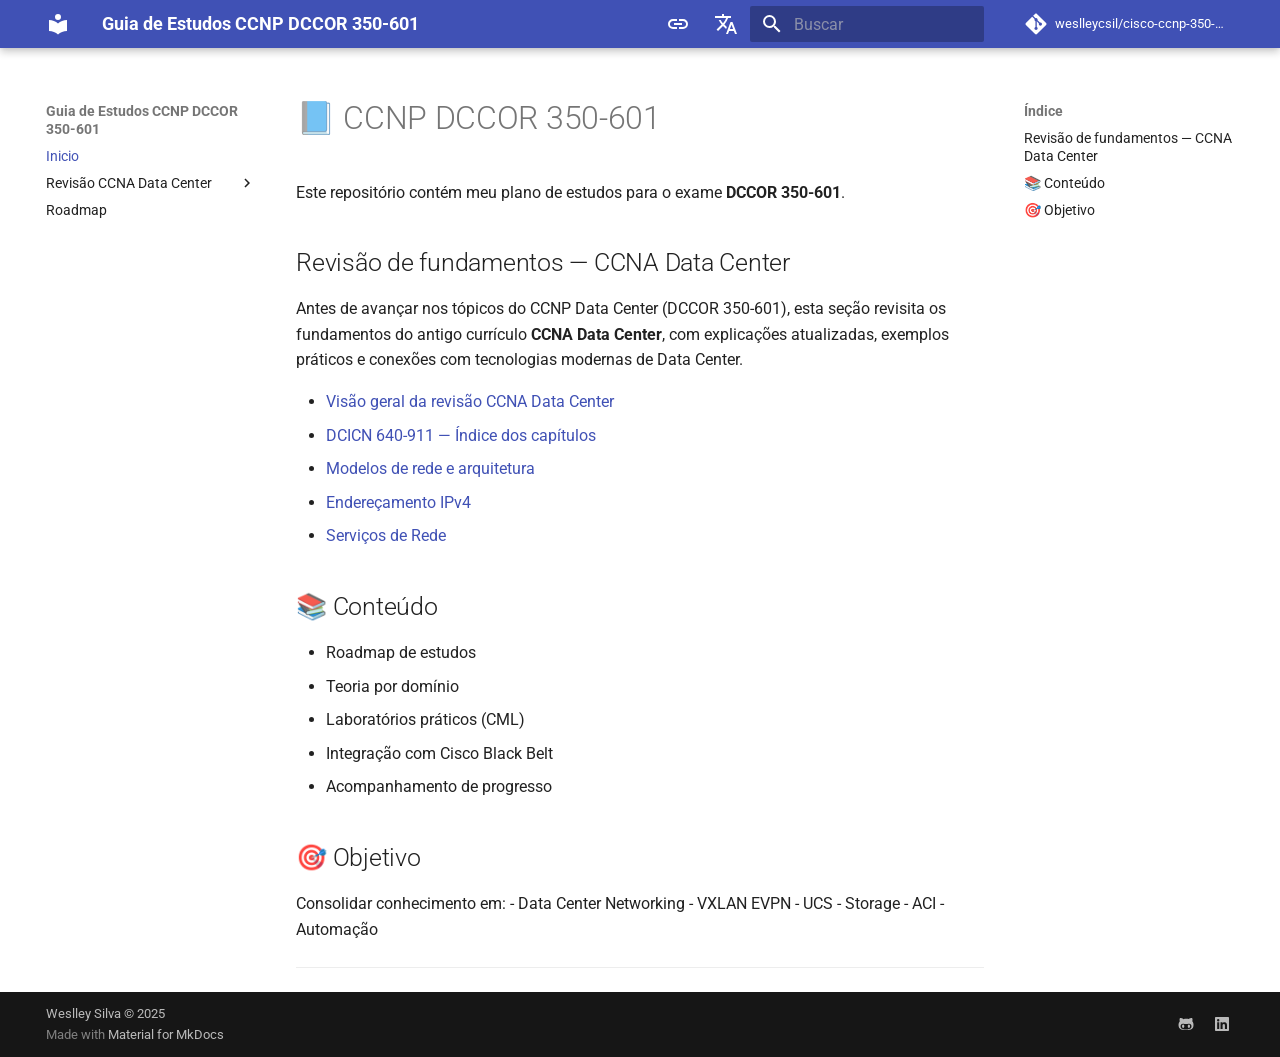
==== commit a24a3485: "Deployed 84e7021 with MkDocs version: 1.6.1" ====
--- a/index.html
+++ b/index.html
@@ -16,11 +16,16 @@
       
       
       
-        <link rel="next" href="roadmap/">
+        <link rel="next" href="revisao-ccna-dc/">
+      
+      
+        
+          <link rel="alternate" href="/cisco_aci" hreflang="pt-BR">
+        
       
       
       <link rel="icon" href="assets/images/favicon.png">
-      <meta name="generator" content="mkdocs-1.6.1, mkdocs-material-9.6.19">
+      <meta name="generator" content="mkdocs-1.6.1, mkdocs-material-9.7.7">
     
     
       
@@ -28,10 +33,10 @@
       
     
     
-      <link rel="stylesheet" href="assets/stylesheets/main.7e37652d.min.css">
-      
-        
-        <link rel="stylesheet" href="assets/stylesheets/palette.06af60db.min.css">
+      <link rel="stylesheet" href="assets/stylesheets/main.ec1eaa64.min.css">
+      
+        
+        <link rel="stylesheet" href="assets/stylesheets/palette.ab4e12ef.min.css">
       
       
 
@@ -54,7 +59,6 @@
     
       
 
-    
     
     
   </head>
@@ -76,7 +80,7 @@
     <div data-md-component="skip">
       
         
-        <a href="#welcome-to-mkdocs" class="md-skip">
+        <a href="#ccnp-dccor-350-601" class="md-skip">
           Pular para conteúdo
         </a>
       
@@ -225,7 +229,7 @@
         <a href="https://github.com/weslleycsil/cisco-ccnp-350-601" title="Ir para repositório" class="md-source" data-md-component="source">
   <div class="md-source__icon md-icon">
     
-    <svg xmlns="http://www.w3.org/2000/svg" viewBox="0 0 448 512"><!--! Font Awesome Free 7.0.0 by @fontawesome - https://fontawesome.com License - https://fontawesome.com/license/free (Icons: CC BY 4.0, Fonts: SIL OFL 1.1, Code: MIT License) Copyright 2025 Fonticons, Inc.--><path fill="currentColor" d="M439.6 236.1 244 40.5c-5.4-5.5-12.8-8.5-20.4-8.5s-15 3-20.4 8.4L162.5 81l51.5 51.5c27.1-9.1 52.7 16.8 43.4 43.7l49.7 49.7c34.2-11.8 61.2 31 35.5 56.7-26.5 26.5-70.2-2.9-56-37.3L240.3 199v121.9c25.3 12.5 22.3 41.8 9.1 55-6.4 6.4-15.2 10.1-24.3 10.1s-17.8-3.6-24.3-10.1c-17.6-17.6-11.1-46.9 11.2-56v-123c-20.8-8.5-24.6-30.7-18.6-45L142.6 101 8.5 235.1C3 240.6 0 247.9 0 255.5s3 15 8.5 20.4l195.6 195.7c5.4 5.4 12.7 8.4 20.4 8.4s15-3 20.4-8.4l194.7-194.7c5.4-5.4 8.4-12.8 8.4-20.4s-3-15-8.4-20.4"/></svg>
+    <svg xmlns="http://www.w3.org/2000/svg" viewBox="0 0 448 512"><!--! Font Awesome Free 7.1.0 by @fontawesome - https://fontawesome.com License - https://fontawesome.com/license/free (Icons: CC BY 4.0, Fonts: SIL OFL 1.1, Code: MIT License) Copyright 2025 Fonticons, Inc.--><path d="M439.6 236.1 244 40.5c-5.4-5.5-12.8-8.5-20.4-8.5s-15 3-20.4 8.4L162.5 81l51.5 51.5c27.1-9.1 52.7 16.8 43.4 43.7l49.7 49.7c34.2-11.8 61.2 31 35.5 56.7-26.5 26.5-70.2-2.9-56-37.3L240.3 199v121.9c25.3 12.5 22.3 41.8 9.1 55-6.4 6.4-15.2 10.1-24.3 10.1s-17.8-3.6-24.3-10.1c-17.6-17.6-11.1-46.9 11.2-56v-123c-20.8-8.5-24.6-30.7-18.6-45L142.6 101 8.5 235.1C3 240.6 0 247.9 0 255.5s3 15 8.5 20.4l195.6 195.7c5.4 5.4 12.7 8.4 20.4 8.4s15-3 20.4-8.4l194.7-194.7c5.4-5.4 8.4-12.8 8.4-20.4s-3-15-8.4-20.4"/></svg>
   </div>
   <div class="md-source__repository">
     weslleycsil/cisco-ccnp-350-601
@@ -271,7 +275,7 @@
       <a href="https://github.com/weslleycsil/cisco-ccnp-350-601" title="Ir para repositório" class="md-source" data-md-component="source">
   <div class="md-source__icon md-icon">
     
-    <svg xmlns="http://www.w3.org/2000/svg" viewBox="0 0 448 512"><!--! Font Awesome Free 7.0.0 by @fontawesome - https://fontawesome.com License - https://fontawesome.com/license/free (Icons: CC BY 4.0, Fonts: SIL OFL 1.1, Code: MIT License) Copyright 2025 Fonticons, Inc.--><path fill="currentColor" d="M439.6 236.1 244 40.5c-5.4-5.5-12.8-8.5-20.4-8.5s-15 3-20.4 8.4L162.5 81l51.5 51.5c27.1-9.1 52.7 16.8 43.4 43.7l49.7 49.7c34.2-11.8 61.2 31 35.5 56.7-26.5 26.5-70.2-2.9-56-37.3L240.3 199v121.9c25.3 12.5 22.3 41.8 9.1 55-6.4 6.4-15.2 10.1-24.3 10.1s-17.8-3.6-24.3-10.1c-17.6-17.6-11.1-46.9 11.2-56v-123c-20.8-8.5-24.6-30.7-18.6-45L142.6 101 8.5 235.1C3 240.6 0 247.9 0 255.5s3 15 8.5 20.4l195.6 195.7c5.4 5.4 12.7 8.4 20.4 8.4s15-3 20.4-8.4l194.7-194.7c5.4-5.4 8.4-12.8 8.4-20.4s-3-15-8.4-20.4"/></svg>
+    <svg xmlns="http://www.w3.org/2000/svg" viewBox="0 0 448 512"><!--! Font Awesome Free 7.1.0 by @fontawesome - https://fontawesome.com License - https://fontawesome.com/license/free (Icons: CC BY 4.0, Fonts: SIL OFL 1.1, Code: MIT License) Copyright 2025 Fonticons, Inc.--><path d="M439.6 236.1 244 40.5c-5.4-5.5-12.8-8.5-20.4-8.5s-15 3-20.4 8.4L162.5 81l51.5 51.5c27.1-9.1 52.7 16.8 43.4 43.7l49.7 49.7c34.2-11.8 61.2 31 35.5 56.7-26.5 26.5-70.2-2.9-56-37.3L240.3 199v121.9c25.3 12.5 22.3 41.8 9.1 55-6.4 6.4-15.2 10.1-24.3 10.1s-17.8-3.6-24.3-10.1c-17.6-17.6-11.1-46.9 11.2-56v-123c-20.8-8.5-24.6-30.7-18.6-45L142.6 101 8.5 235.1C3 240.6 0 247.9 0 255.5s3 15 8.5 20.4l195.6 195.7c5.4 5.4 12.7 8.4 20.4 8.4s15-3 20.4-8.4l194.7-194.7c5.4-5.4 8.4-12.8 8.4-20.4s-3-15-8.4-20.4"/></svg>
   </div>
   <div class="md-source__repository">
     weslleycsil/cisco-ccnp-350-601
@@ -302,9 +306,14 @@
   
   
   <span class="md-ellipsis">
+    
+  
     Inicio
-    
-  </span>
+  
+
+    
+  </span>
+  
   
 
           <span class="md-nav__icon md-icon"></span>
@@ -315,9 +324,14 @@
   
   
   <span class="md-ellipsis">
+    
+  
     Inicio
-    
-  </span>
+  
+
+    
+  </span>
+  
   
 
       </a>
@@ -338,26 +352,290 @@
     <ul class="md-nav__list" data-md-component="toc" data-md-scrollfix>
       
         <li class="md-nav__item">
-  <a href="#commands" class="md-nav__link">
+  <a href="#revisao-de-fundamentos-ccna-data-center" class="md-nav__link">
     <span class="md-ellipsis">
-      Commands
+      
+        Revisão de fundamentos — CCNA Data Center
+      
     </span>
   </a>
   
 </li>
       
         <li class="md-nav__item">
-  <a href="#project-layout" class="md-nav__link">
+  <a href="#conteudo" class="md-nav__link">
     <span class="md-ellipsis">
-      Project layout
+      
+        📚 Conteúdo
+      
     </span>
   </a>
   
 </li>
       
+        <li class="md-nav__item">
+  <a href="#objetivo" class="md-nav__link">
+    <span class="md-ellipsis">
+      
+        🎯 Objetivo
+      
+    </span>
+  </a>
+  
+</li>
+      
     </ul>
   
 </nav>
+      
+    </li>
+  
+
+    
+      
+      
+  
+  
+  
+  
+    
+    
+    
+    
+    
+    <li class="md-nav__item md-nav__item--nested">
+      
+        
+        
+        <input class="md-nav__toggle md-toggle " type="checkbox" id="__nav_2" >
+        
+          
+          <label class="md-nav__link" for="__nav_2" id="__nav_2_label" tabindex="0">
+            
+  
+  
+  <span class="md-ellipsis">
+    
+  
+    Revisão CCNA Data Center
+  
+
+    
+  </span>
+  
+  
+
+            <span class="md-nav__icon md-icon"></span>
+          </label>
+        
+        <nav class="md-nav" data-md-level="1" aria-labelledby="__nav_2_label" aria-expanded="false">
+          <label class="md-nav__title" for="__nav_2">
+            <span class="md-nav__icon md-icon"></span>
+            
+  
+    Revisão CCNA Data Center
+  
+
+          </label>
+          <ul class="md-nav__list" data-md-scrollfix>
+            
+              
+                
+  
+  
+  
+  
+    <li class="md-nav__item">
+      <a href="revisao-ccna-dc/" class="md-nav__link">
+        
+  
+  
+  <span class="md-ellipsis">
+    
+  
+    Visão geral
+  
+
+    
+  </span>
+  
+  
+
+      </a>
+    </li>
+  
+
+              
+            
+              
+                
+  
+  
+  
+  
+    
+    
+    
+    
+    
+    <li class="md-nav__item md-nav__item--nested">
+      
+        
+        
+        <input class="md-nav__toggle md-toggle " type="checkbox" id="__nav_2_2" >
+        
+          
+          <label class="md-nav__link" for="__nav_2_2" id="__nav_2_2_label" tabindex="0">
+            
+  
+  
+  <span class="md-ellipsis">
+    
+  
+    DCICN 640-911
+  
+
+    
+  </span>
+  
+  
+
+            <span class="md-nav__icon md-icon"></span>
+          </label>
+        
+        <nav class="md-nav" data-md-level="2" aria-labelledby="__nav_2_2_label" aria-expanded="false">
+          <label class="md-nav__title" for="__nav_2_2">
+            <span class="md-nav__icon md-icon"></span>
+            
+  
+    DCICN 640-911
+  
+
+          </label>
+          <ul class="md-nav__list" data-md-scrollfix>
+            
+              
+                
+  
+  
+  
+  
+    <li class="md-nav__item">
+      <a href="revisao-ccna-dc/640-911/" class="md-nav__link">
+        
+  
+  
+  <span class="md-ellipsis">
+    
+  
+    Introdução
+  
+
+    
+  </span>
+  
+  
+
+      </a>
+    </li>
+  
+
+              
+            
+              
+                
+  
+  
+  
+  
+    <li class="md-nav__item">
+      <a href="revisao-ccna-dc/640-911/modelos-de-rede/" class="md-nav__link">
+        
+  
+  
+  <span class="md-ellipsis">
+    
+  
+    Modelos de Rede
+  
+
+    
+  </span>
+  
+  
+
+      </a>
+    </li>
+  
+
+              
+            
+              
+                
+  
+  
+  
+  
+    <li class="md-nav__item">
+      <a href="revisao-ccna-dc/640-911/enderecamento-ipv4/" class="md-nav__link">
+        
+  
+  
+  <span class="md-ellipsis">
+    
+  
+    Endereçamento IPv4
+  
+
+    
+  </span>
+  
+  
+
+      </a>
+    </li>
+  
+
+              
+            
+              
+                
+  
+  
+  
+  
+    <li class="md-nav__item">
+      <a href="revisao-ccna-dc/640-911/servicos-de-rede/" class="md-nav__link">
+        
+  
+  
+  <span class="md-ellipsis">
+    
+  
+    Serviços de Rede
+  
+
+    
+  </span>
+  
+  
+
+      </a>
+    </li>
+  
+
+              
+            
+          </ul>
+        </nav>
+      
+    </li>
+  
+
+              
+            
+          </ul>
+        </nav>
       
     </li>
   
@@ -375,9 +653,14 @@
   
   
   <span class="md-ellipsis">
+    
+  
     Roadmap
-    
-  </span>
+  
+
+    
+  </span>
+  
   
 
       </a>
@@ -412,18 +695,33 @@
     <ul class="md-nav__list" data-md-component="toc" data-md-scrollfix>
       
         <li class="md-nav__item">
-  <a href="#commands" class="md-nav__link">
+  <a href="#revisao-de-fundamentos-ccna-data-center" class="md-nav__link">
     <span class="md-ellipsis">
-      Commands
+      
+        Revisão de fundamentos — CCNA Data Center
+      
     </span>
   </a>
   
 </li>
       
         <li class="md-nav__item">
-  <a href="#project-layout" class="md-nav__link">
+  <a href="#conteudo" class="md-nav__link">
     <span class="md-ellipsis">
-      Project layout
+      
+        📚 Conteúdo
+      
+    </span>
+  </a>
+  
+</li>
+      
+        <li class="md-nav__item">
+  <a href="#objetivo" class="md-nav__link">
+    <span class="md-ellipsis">
+      
+        🎯 Objetivo
+      
     </span>
   </a>
   
@@ -439,6 +737,7 @@
           
           
             <div class="md-content" data-md-component="content">
+              
               <article class="md-content__inner md-typeset">
                 
                   
@@ -448,21 +747,34 @@
   
 
 
-<h1 id="welcome-to-mkdocs">Welcome to MkDocs<a class="headerlink" href="#welcome-to-mkdocs" title="Permanent link">&para;</a></h1>
-<p>Portugues AQUI For full documentation visit <a href="https://www.mkdocs.org">mkdocs.org</a>.</p>
-<h2 id="commands">Commands<a class="headerlink" href="#commands" title="Permanent link">&para;</a></h2>
+<h1 id="ccnp-dccor-350-601">📘 CCNP DCCOR 350-601<a class="headerlink" href="#ccnp-dccor-350-601" title="Permanent link">&para;</a></h1>
+<p>Este repositório contém meu plano de estudos para o exame <strong>DCCOR 350-601</strong>.</p>
+<h2 id="revisao-de-fundamentos-ccna-data-center">Revisão de fundamentos — CCNA Data Center<a class="headerlink" href="#revisao-de-fundamentos-ccna-data-center" title="Permanent link">&para;</a></h2>
+<p>Antes de avançar nos tópicos do CCNP Data Center (DCCOR 350-601), esta seção revisita os fundamentos do antigo currículo <strong>CCNA Data Center</strong>, com explicações atualizadas, exemplos práticos e conexões com tecnologias modernas de Data Center.</p>
 <ul>
-<li><code>mkdocs new [dir-name]</code> - Create a new project.</li>
-<li><code>mkdocs serve</code> - Start the live-reloading docs server.</li>
-<li><code>mkdocs build</code> - Build the documentation site.</li>
-<li><code>mkdocs -h</code> - Print help message and exit.</li>
+<li><a href="revisao-ccna-dc/">Visão geral da revisão CCNA Data Center</a></li>
+<li><a href="revisao-ccna-dc/640-911/">DCICN 640-911 — Índice dos capítulos</a></li>
+<li><a href="revisao-ccna-dc/640-911/modelos-de-rede/">Modelos de rede e arquitetura</a></li>
+<li><a href="revisao-ccna-dc/640-911/enderecamento-ipv4/">Endereçamento IPv4</a></li>
+<li><a href="revisao-ccna-dc/640-911/servicos-de-rede/">Serviços de Rede</a></li>
 </ul>
-<h2 id="project-layout">Project layout<a class="headerlink" href="#project-layout" title="Permanent link">&para;</a></h2>
-<div class="highlight"><pre><span></span><code>mkdocs.yml    # The configuration file.
-docs/
-    index.md  # The documentation homepage.
-    ...       # Other markdown pages, images and other files.
-</code></pre></div>
+<h2 id="conteudo">📚 Conteúdo<a class="headerlink" href="#conteudo" title="Permanent link">&para;</a></h2>
+<ul>
+<li>Roadmap de estudos</li>
+<li>Teoria por domínio</li>
+<li>Laboratórios práticos (CML)</li>
+<li>Integração com Cisco Black Belt</li>
+<li>Acompanhamento de progresso</li>
+</ul>
+<h2 id="objetivo">🎯 Objetivo<a class="headerlink" href="#objetivo" title="Permanent link">&para;</a></h2>
+<p>Consolidar conhecimento em:
+- Data Center Networking
+- VXLAN EVPN
+- UCS
+- Storage
+- ACI
+- Automação</p>
+<hr />
 
 
 
@@ -514,7 +826,7 @@
       
     
     <a href="https://github.com/weslleycsil" target="_blank" rel="noopener" title="github.com" class="md-social__link">
-      <svg xmlns="http://www.w3.org/2000/svg" viewBox="0 0 512 512"><!--! Font Awesome Free 7.0.0 by @fontawesome - https://fontawesome.com License - https://fontawesome.com/license/free (Icons: CC BY 4.0, Fonts: SIL OFL 1.1, Code: MIT License) Copyright 2025 Fonticons, Inc.--><path fill="currentColor" d="M202.1 328.7c0 20.9-10.9 55.1-36.7 55.1s-36.7-34.2-36.7-55.1 10.9-55.1 36.7-55.1 36.7 34.2 36.7 55.1M496 278.2c0 31.9-3.2 65.7-17.5 95-37.9 76.6-142.1 74.8-216.7 74.8-75.8 0-186.2 2.7-225.6-74.8-14.6-29-20.2-63.1-20.2-95 0-41.9 13.9-81.5 41.5-113.6-5.2-15.8-7.7-32.4-7.7-48.8 0-21.5 4.9-32.3 14.6-51.8 45.3 0 74.3 9 108.8 36 29-6.9 58.8-10 88.7-10 27 0 54.2 2.9 80.4 9.2 34-26.7 63-35.2 107.8-35.2 9.8 19.5 14.6 30.3 14.6 51.8 0 16.4-2.6 32.7-7.7 48.2 27.5 32.4 39 72.3 39 114.2m-64.3 50.5c0-43.9-26.7-82.6-73.5-82.6-18.9 0-37 3.4-56 6-14.9 2.3-29.8 3.2-45.1 3.2-15.2 0-30.1-.9-45.1-3.2-18.7-2.6-37-6-56-6-46.8 0-73.5 38.7-73.5 82.6 0 87.8 80.4 101.3 150.4 101.3h48.2c70.3 0 150.6-13.4 150.6-101.3m-82.6-55.1c-25.8 0-36.7 34.2-36.7 55.1s10.9 55.1 36.7 55.1 36.7-34.2 36.7-55.1-10.9-55.1-36.7-55.1"/></svg>
+      <svg xmlns="http://www.w3.org/2000/svg" viewBox="0 0 512 512"><!--! Font Awesome Free 7.1.0 by @fontawesome - https://fontawesome.com License - https://fontawesome.com/license/free (Icons: CC BY 4.0, Fonts: SIL OFL 1.1, Code: MIT License) Copyright 2025 Fonticons, Inc.--><path d="M202.1 328.7c0 20.9-10.9 55.1-36.7 55.1s-36.7-34.2-36.7-55.1 10.9-55.1 36.7-55.1 36.7 34.2 36.7 55.1M496 278.2c0 31.9-3.2 65.7-17.5 95-37.9 76.6-142.1 74.8-216.7 74.8-75.8 0-186.2 2.7-225.6-74.8-14.6-29-20.2-63.1-20.2-95 0-41.9 13.9-81.5 41.5-113.6-5.2-15.8-7.7-32.4-7.7-48.8 0-21.5 4.9-32.3 14.6-51.8 45.3 0 74.3 9 108.8 36 29-6.9 58.8-10 88.7-10 27 0 54.2 2.9 80.4 9.2 34-26.7 63-35.2 107.8-35.2 9.8 19.5 14.6 30.3 14.6 51.8 0 16.4-2.6 32.7-7.7 48.2 27.5 32.4 39 72.3 39 114.2m-64.3 50.5c0-43.9-26.7-82.6-73.5-82.6-18.9 0-37 3.4-56 6-14.9 2.3-29.8 3.2-45.1 3.2-15.2 0-30.1-.9-45.1-3.2-18.7-2.6-37-6-56-6-46.8 0-73.5 38.7-73.5 82.6 0 87.8 80.4 101.3 150.4 101.3h48.2c70.3 0 150.6-13.4 150.6-101.3m-82.6-55.1c-25.8 0-36.7 34.2-36.7 55.1s10.9 55.1 36.7 55.1 36.7-34.2 36.7-55.1-10.9-55.1-36.7-55.1"/></svg>
     </a>
   
     
@@ -525,7 +837,7 @@
       
     
     <a href="https://linkedin.com/in/weslleycsil" target="_blank" rel="noopener" title="linkedin.com" class="md-social__link">
-      <svg xmlns="http://www.w3.org/2000/svg" viewBox="0 0 448 512"><!--! Font Awesome Free 7.0.0 by @fontawesome - https://fontawesome.com License - https://fontawesome.com/license/free (Icons: CC BY 4.0, Fonts: SIL OFL 1.1, Code: MIT License) Copyright 2025 Fonticons, Inc.--><path fill="currentColor" d="M416 32H31.9C14.3 32 0 46.5 0 64.3v383.4C0 465.5 14.3 480 31.9 480H416c17.6 0 32-14.5 32-32.3V64.3c0-17.8-14.4-32.3-32-32.3M135.4 416H69V202.2h66.5V416zM102.2 96a38.5 38.5 0 1 1 0 77 38.5 38.5 0 1 1 0-77m282.1 320h-66.4V312c0-24.8-.5-56.7-34.5-56.7-34.6 0-39.9 27-39.9 54.9V416h-66.4V202.2h63.7v29.2h.9c8.9-16.8 30.6-34.5 62.9-34.5 67.2 0 79.7 44.3 79.7 101.9z"/></svg>
+      <svg xmlns="http://www.w3.org/2000/svg" viewBox="0 0 448 512"><!--! Font Awesome Free 7.1.0 by @fontawesome - https://fontawesome.com License - https://fontawesome.com/license/free (Icons: CC BY 4.0, Fonts: SIL OFL 1.1, Code: MIT License) Copyright 2025 Fonticons, Inc.--><path d="M416 32H31.9C14.3 32 0 46.5 0 64.3v383.4C0 465.5 14.3 480 31.9 480H416c17.6 0 32-14.5 32-32.3V64.3c0-17.8-14.4-32.3-32-32.3M135.4 416H69V202.2h66.5V416zM102.2 96a38.5 38.5 0 1 1 0 77 38.5 38.5 0 1 1 0-77m282.1 320h-66.4V312c0-24.8-.5-56.7-34.5-56.7-34.6 0-39.9 27-39.9 54.9V416h-66.4V202.2h63.7v29.2h.9c8.9-16.8 30.6-34.5 62.9-34.5 67.2 0 79.7 44.3 79.7 101.9z"/></svg>
     </a>
   
 </div>
@@ -542,10 +854,11 @@
     
     
       
-      <script id="__config" type="application/json">{"base": ".", "features": [], "search": "assets/javascripts/workers/search.973d3a69.min.js", "tags": null, "translations": {"clipboard.copied": "Copiado para \u00e1rea de transfer\u00eancia", "clipboard.copy": "Copiar para \u00e1rea de transfer\u00eancia", "search.result.more.one": "mais 1 nesta p\u00e1gina", "search.result.more.other": "# mais nesta p\u00e1gina", "search.result.none": "Nenhum documento encontrado", "search.result.one": "1 documento encontrado", "search.result.other": "# documentos encontrados", "search.result.placeholder": "Digite para iniciar a busca", "search.result.term.missing": "Ausente", "select.version": "Selecione a vers\u00e3o"}, "version": null}</script>
-    
-    
-      <script src="assets/javascripts/bundle.92b07e13.min.js"></script>
+      
+      <script id="__config" type="application/json">{"annotate": null, "base": ".", "features": [], "search": "assets/javascripts/workers/search.2c215733.min.js", "tags": null, "translations": {"clipboard.copied": "Copiado para \u00e1rea de transfer\u00eancia", "clipboard.copy": "Copiar para \u00e1rea de transfer\u00eancia", "search.result.more.one": "mais 1 nesta p\u00e1gina", "search.result.more.other": "# mais nesta p\u00e1gina", "search.result.none": "Nenhum documento encontrado", "search.result.one": "1 documento encontrado", "search.result.other": "# documentos encontrados", "search.result.placeholder": "Digite para iniciar a busca", "search.result.term.missing": "Ausente", "select.version": "Selecione a vers\u00e3o"}, "version": null}</script>
+    
+    
+      <script src="assets/javascripts/bundle.d7400e89.min.js"></script>
       
     
   </body>
--- a/assets/stylesheets/main.ec1eaa64.min.css
+++ b/assets/stylesheets/main.ec1eaa64.min.css
@@ -0,0 +1 @@
+@charset "UTF-8";html{-webkit-text-size-adjust:none;-moz-text-size-adjust:none;text-size-adjust:none;box-sizing:border-box}*,:after,:before{box-sizing:inherit}@media (prefers-reduced-motion){*,:after,:before{transition:none!important}}body{margin:0}a,button,input,label{-webkit-tap-highlight-color:transparent}a{color:inherit;text-decoration:none}hr{border:0;box-sizing:initial;display:block;height:.05rem;overflow:visible;padding:0}small{font-size:80%}sub,sup{line-height:1em}img{border-style:none}table{border-collapse:initial;border-spacing:0}td,th{font-weight:400;vertical-align:top}button{background:#0000;border:0;font-family:inherit;font-size:inherit;margin:0;padding:0}input{border:0;outline:none}:root{--md-primary-fg-color:#4051b5;--md-primary-fg-color--light:#5d6cc0;--md-primary-fg-color--dark:#303fa1;--md-primary-bg-color:#fff;--md-primary-bg-color--light:#ffffffb3;--md-accent-fg-color:#526cfe;--md-accent-fg-color--transparent:#526cfe1a;--md-accent-bg-color:#fff;--md-accent-bg-color--light:#ffffffb3}[data-md-color-scheme=default]{color-scheme:light}[data-md-color-scheme=default] img[src$="#gh-dark-mode-only"],[data-md-color-scheme=default] img[src$="#only-dark"]{display:none}:root,[data-md-color-scheme=default]{--md-hue:225deg;--md-default-fg-color:#000000de;--md-default-fg-color--light:#0000008a;--md-default-fg-color--lighter:#00000052;--md-default-fg-color--lightest:#00000012;--md-default-bg-color:#fff;--md-default-bg-color--light:#ffffffb3;--md-default-bg-color--lighter:#ffffff4d;--md-default-bg-color--lightest:#ffffff1f;--md-code-fg-color:#36464e;--md-code-bg-color:#f5f5f5;--md-code-bg-color--light:#f5f5f5b3;--md-code-bg-color--lighter:#f5f5f54d;--md-code-hl-color:#4287ff;--md-code-hl-color--light:#4287ff1a;--md-code-hl-number-color:#d52a2a;--md-code-hl-special-color:#db1457;--md-code-hl-function-color:#a846b9;--md-code-hl-constant-color:#6e59d9;--md-code-hl-keyword-color:#3f6ec6;--md-code-hl-string-color:#1c7d4d;--md-code-hl-name-color:var(--md-code-fg-color);--md-code-hl-operator-color:var(--md-default-fg-color--light);--md-code-hl-punctuation-color:var(--md-default-fg-color--light);--md-code-hl-comment-color:var(--md-default-fg-color--light);--md-code-hl-generic-color:var(--md-default-fg-color--light);--md-code-hl-variable-color:var(--md-default-fg-color--light);--md-typeset-color:var(--md-default-fg-color);--md-typeset-a-color:var(--md-primary-fg-color);--md-typeset-del-color:#f5503d26;--md-typeset-ins-color:#0bd57026;--md-typeset-kbd-color:#fafafa;--md-typeset-kbd-accent-color:#fff;--md-typeset-kbd-border-color:#b8b8b8;--md-typeset-mark-color:#ffff0080;--md-typeset-table-color:#0000001f;--md-typeset-table-color--light:rgba(0,0,0,.035);--md-admonition-fg-color:var(--md-default-fg-color);--md-admonition-bg-color:var(--md-default-bg-color);--md-warning-fg-color:#000000de;--md-warning-bg-color:#ff9;--md-footer-fg-color:#fff;--md-footer-fg-color--light:#ffffffb3;--md-footer-fg-color--lighter:#ffffff73;--md-footer-bg-color:#000000de;--md-footer-bg-color--dark:#00000052;--md-shadow-z1:0 0.2rem 0.5rem #0000000d,0 0 0.05rem #0000001a;--md-shadow-z2:0 0.2rem 0.5rem #0000001a,0 0 0.05rem #00000040;--md-shadow-z3:0 0.2rem 0.5rem #0003,0 0 0.05rem #00000059}.md-icon svg{fill:currentcolor;display:block;height:1.2rem;width:1.2rem}body{-webkit-font-smoothing:antialiased;-moz-osx-font-smoothing:grayscale;--md-text-font-family:var(--md-text-font,_),-apple-system,BlinkMacSystemFont,Helvetica,Arial,sans-serif;--md-code-font-family:var(--md-code-font,_),SFMono-Regular,Consolas,Menlo,monospace}aside,body,input{font-feature-settings:"kern","liga";color:var(--md-typeset-color);font-family:var(--md-text-font-family)}code,kbd,pre{font-feature-settings:"kern";font-family:var(--md-code-font-family)}:root{--md-typeset-table-sort-icon:url('data:image/svg+xml;charset=utf-8,<svg xmlns="http://www.w3.org/2000/svg" viewBox="0 0 24 24"><path d="m18 21-4-4h3V7h-3l4-4 4 4h-3v10h3M2 19v-2h10v2M2 13v-2h7v2M2 7V5h4v2z"/></svg>');--md-typeset-table-sort-icon--asc:url('data:image/svg+xml;charset=utf-8,<svg xmlns="http://www.w3.org/2000/svg" viewBox="0 0 24 24"><path d="M19 17h3l-4 4-4-4h3V3h2M2 17h10v2H2M6 5v2H2V5m0 6h7v2H2z"/></svg>');--md-typeset-table-sort-icon--desc:url('data:image/svg+xml;charset=utf-8,<svg xmlns="http://www.w3.org/2000/svg" viewBox="0 0 24 24"><path d="M19 7h3l-4-4-4 4h3v14h2M2 17h10v2H2M6 5v2H2V5m0 6h7v2H2z"/></svg>')}.md-typeset{-webkit-print-color-adjust:exact;color-adjust:exact;font-size:.8rem;line-height:1.6;overflow-wrap:break-word}@media print{.md-typeset{font-size:.68rem}}.md-typeset blockquote,.md-typeset dl,.md-typeset figure,.md-typeset ol,.md-typeset pre,.md-typeset ul{margin-bottom:1em;margin-top:1em}.md-typeset h1{color:var(--md-default-fg-color--light);font-size:2em;line-height:1.3;margin:0 0 1.25em}.md-typeset h1,.md-typeset h2{font-weight:300;letter-spacing:-.01em}.md-typeset h2{font-size:1.5625em;line-height:1.4;margin:1.6em 0 .64em}.md-typeset h3{font-size:1.25em;font-weight:400;letter-spacing:-.01em;line-height:1.5;margin:1.6em 0 .8em}.md-typeset h2+h3{margin-top:.8em}.md-typeset h4{font-weight:700;letter-spacing:-.01em;margin:1em 0}.md-typeset h5,.md-typeset h6{color:var(--md-default-fg-color--light);font-size:.8em;font-weight:700;letter-spacing:-.01em;margin:1.25em 0}.md-typeset h5{text-transform:uppercase}.md-typeset h5 code{text-transform:none}.md-typeset hr{border-bottom:.05rem solid var(--md-default-fg-color--lightest);display:flow-root;margin:1.5em 0}.md-typeset a{color:var(--md-typeset-a-color);word-break:break-word}.md-typeset a,.md-typeset a:before{transition:color 125ms}.md-typeset a:focus,.md-typeset a:hover{color:var(--md-accent-fg-color)}.md-typeset a:focus code,.md-typeset a:hover code{background-color:var(--md-accent-fg-color--transparent);color:var(--md-accent-fg-color)}.md-typeset a code{color:var(--md-typeset-a-color)}.md-typeset a.focus-visible{outline-color:var(--md-accent-fg-color);outline-offset:.2rem}.md-typeset code,.md-typeset kbd,.md-typeset pre{color:var(--md-code-fg-color);direction:ltr;font-variant-ligatures:none;transition:background-color 125ms}@media print{.md-typeset code,.md-typeset kbd,.md-typeset pre{white-space:pre-wrap}}.md-typeset code{background-color:var(--md-code-bg-color);border-radius:.1rem;-webkit-box-decoration-break:clone;box-decoration-break:clone;font-size:.85em;padding:0 .2941176471em;transition:color 125ms,background-color 125ms;word-break:break-word}.md-typeset code:not(.focus-visible){-webkit-tap-highlight-color:transparent;outline:none}.md-typeset pre{display:flow-root;line-height:1.4;position:relative}.md-typeset pre>code{-webkit-box-decoration-break:slice;box-decoration-break:slice;box-shadow:none;display:block;margin:0;outline-color:var(--md-accent-fg-color);overflow:auto;padding:.7720588235em 1.1764705882em;scrollbar-color:var(--md-default-fg-color--lighter) #0000;scrollbar-width:thin;touch-action:auto;word-break:normal}.md-typeset pre>code:hover{scrollbar-color:var(--md-accent-fg-color) #0000}.md-typeset pre>code::-webkit-scrollbar{height:.2rem;width:.2rem}.md-typeset pre>code::-webkit-scrollbar-thumb{background-color:var(--md-default-fg-color--lighter)}.md-typeset pre>code::-webkit-scrollbar-thumb:hover{background-color:var(--md-accent-fg-color)}.md-typeset kbd{background-color:var(--md-typeset-kbd-color);border-radius:.1rem;box-shadow:0 .1rem 0 .05rem var(--md-typeset-kbd-border-color),0 .1rem 0 var(--md-typeset-kbd-border-color),0 -.1rem .2rem var(--md-typeset-kbd-accent-color) inset;color:var(--md-default-fg-color);display:inline-block;font-size:.75em;padding:0 .6666666667em;vertical-align:text-top;word-break:break-word}.md-typeset mark{background-color:var(--md-typeset-mark-color);-webkit-box-decoration-break:clone;box-decoration-break:clone;color:inherit;word-break:break-word}.md-typeset abbr{cursor:help;text-decoration:none}.md-typeset [data-preview],.md-typeset abbr{border-bottom:.05rem dotted var(--md-default-fg-color--light)}.md-typeset small{opacity:.75}[dir=ltr] .md-typeset sub,[dir=ltr] .md-typeset sup{margin-left:.078125em}[dir=rtl] .md-typeset sub,[dir=rtl] .md-typeset sup{margin-right:.078125em}[dir=ltr] .md-typeset blockquote{padding-left:.6rem}[dir=rtl] .md-typeset blockquote{padding-right:.6rem}[dir=ltr] .md-typeset blockquote{border-left:.2rem solid var(--md-default-fg-color--lighter)}[dir=rtl] .md-typeset blockquote{border-right:.2rem solid var(--md-default-fg-color--lighter)}.md-typeset blockquote{color:var(--md-default-fg-color--light);margin-left:0;margin-right:0}.md-typeset ul{list-style-type:disc}.md-typeset ul[type]{list-style-type:revert-layer}[dir=ltr] .md-typeset ol,[dir=ltr] .md-typeset ul{margin-left:.625em}[dir=rtl] .md-typeset ol,[dir=rtl] .md-typeset ul{margin-right:.625em}.md-typeset ol,.md-typeset ul{padding:0}.md-typeset ol:not([hidden]),.md-typeset ul:not([hidden]){display:flow-root}.md-typeset ol ol,.md-typeset ul ol{list-style-type:lower-alpha}.md-typeset ol ol ol,.md-typeset ul ol ol{list-style-type:lower-roman}.md-typeset ol ol ol ol,.md-typeset ul ol ol ol{list-style-type:upper-alpha}.md-typeset ol ol ol ol ol,.md-typeset ul ol ol ol ol{list-style-type:upper-roman}.md-typeset ol[type],.md-typeset ul[type]{list-style-type:revert-layer}[dir=ltr] .md-typeset ol li,[dir=ltr] .md-typeset ul li{margin-left:1.25em}[dir=rtl] .md-typeset ol li,[dir=rtl] .md-typeset ul li{margin-right:1.25em}.md-typeset ol li,.md-typeset ul li{margin-bottom:.5em}.md-typeset ol li blockquote,.md-typeset ol li p,.md-typeset ul li blockquote,.md-typeset ul li p{margin:.5em 0}.md-typeset ol li:last-child,.md-typeset ul li:last-child{margin-bottom:0}[dir=ltr] .md-typeset ol li ol,[dir=ltr] .md-typeset ol li ul,[dir=ltr] .md-typeset ul li ol,[dir=ltr] .md-typeset ul li ul{margin-left:.625em}[dir=rtl] .md-typeset ol li ol,[dir=rtl] .md-typeset ol li ul,[dir=rtl] .md-typeset ul li ol,[dir=rtl] .md-typeset ul li ul{margin-right:.625em}.md-typeset ol li ol,.md-typeset ol li ul,.md-typeset ul li ol,.md-typeset ul li ul{margin-bottom:.5em;margin-top:.5em}[dir=ltr] .md-typeset dd{margin-left:1.875em}[dir=rtl] .md-typeset dd{margin-right:1.875em}.md-typeset dd{margin-bottom:1.5em;margin-top:1em}.md-typeset img,.md-typeset svg,.md-typeset video{height:auto;max-width:100%}.md-typeset img[align=left]{margin:1em 1em 1em 0}.md-typeset img[align=right]{margin:1em 0 1em 1em}.md-typeset img[align]:only-child{margin-top:0}.md-typeset figure{display:flow-root;margin:1em auto;max-width:100%;text-align:center;width:fit-content}.md-typeset figure img{display:block;margin:0 auto}.md-typeset figcaption{font-style:italic;margin:1em auto;max-width:24rem}.md-typeset iframe{max-width:100%}.md-typeset table:not([class]){background-color:var(--md-default-bg-color);border:.05rem solid var(--md-typeset-table-color);border-radius:.1rem;display:inline-block;font-size:.64rem;max-width:100%;overflow:auto;touch-action:auto}@media print{.md-typeset table:not([class]){display:table}}.md-typeset table:not([class])+*{margin-top:1.5em}.md-typeset table:not([class]) td>:first-child,.md-typeset table:not([class]) th>:first-child{margin-top:0}.md-typeset table:not([class]) td>:last-child,.md-typeset table:not([class]) th>:last-child{margin-bottom:0}.md-typeset table:not([class]) td:not([align]),.md-typeset table:not([class]) th:not([align]){text-align:left}[dir=rtl] .md-typeset table:not([class]) td:not([align]),[dir=rtl] .md-typeset table:not([class]) th:not([align]){text-align:right}.md-typeset table:not([class]) th{font-weight:700;min-width:5rem;padding:.9375em 1.25em;vertical-align:top}.md-typeset table:not([class]) td{border-top:.05rem solid var(--md-typeset-table-color);padding:.9375em 1.25em;vertical-align:top}.md-typeset table:not([class]) tbody tr{transition:background-color 125ms}.md-typeset table:not([class]) tbody tr:hover{background-color:var(--md-typeset-table-color--light);box-shadow:0 .05rem 0 var(--md-default-bg-color) inset}.md-typeset table:not([class]) a{word-break:normal}.md-typeset table th[role=columnheader]{cursor:pointer}[dir=ltr] .md-typeset table th[role=columnheader]:after{margin-left:.5em}[dir=rtl] .md-typeset table th[role=columnheader]:after{margin-right:.5em}.md-typeset table th[role=columnheader]:after{content:"";display:inline-block;height:1.2em;-webkit-mask-image:var(--md-typeset-table-sort-icon);mask-image:var(--md-typeset-table-sort-icon);-webkit-mask-repeat:no-repeat;mask-repeat:no-repeat;-webkit-mask-size:contain;mask-size:contain;transition:background-color 125ms;vertical-align:text-bottom;width:1.2em}.md-typeset table th[role=columnheader]:hover:after{background-color:var(--md-default-fg-color--lighter)}.md-typeset table th[role=columnheader][aria-sort=ascending]:after{background-color:var(--md-default-fg-color--light);-webkit-mask-image:var(--md-typeset-table-sort-icon--asc);mask-image:var(--md-typeset-table-sort-icon--asc)}.md-typeset table th[role=columnheader][aria-sort=descending]:after{background-color:var(--md-default-fg-color--light);-webkit-mask-image:var(--md-typeset-table-sort-icon--desc);mask-image:var(--md-typeset-table-sort-icon--desc)}.md-typeset__scrollwrap{margin:1em -.8rem;overflow-x:auto;touch-action:auto}.md-typeset__table{display:inline-block;margin-bottom:.5em;padding:0 .8rem}@media print{.md-typeset__table{display:block}}html .md-typeset__table table{display:table;margin:0;overflow:hidden;width:100%}@media screen and (max-width:44.984375em){.md-content__inner>pre{margin:1em -.8rem}.md-content__inner>pre code{border-radius:0}}.md-typeset .md-author{border-radius:100%;display:block;flex-shrink:0;height:1.6rem;overflow:hidden;position:relative;transition:color 125ms,transform 125ms;width:1.6rem}.md-typeset .md-author img{display:block}.md-typeset .md-author--more{background:var(--md-default-fg-color--lightest);color:var(--md-default-fg-color--lighter);font-size:.6rem;font-weight:700;line-height:1.6rem;text-align:center}.md-typeset .md-author--long{height:2.4rem;width:2.4rem}.md-typeset a.md-author{transform:scale(1)}.md-typeset a.md-author img{border-radius:100%;filter:grayscale(100%) opacity(75%);transition:filter 125ms}.md-typeset a.md-author:focus,.md-typeset a.md-author:hover{transform:scale(1.1);z-index:1}.md-typeset a.md-author:focus img,.md-typeset a.md-author:hover img{filter:grayscale(0)}.md-banner{background-color:var(--md-footer-bg-color);color:var(--md-footer-fg-color);overflow:auto}@media print{.md-banner{display:none}}.md-banner--warning{background-color:var(--md-warning-bg-color);color:var(--md-warning-fg-color)}.md-banner__inner{font-size:.7rem;margin:.6rem auto;padding:0 .8rem}[dir=ltr] .md-banner__button{float:right}[dir=rtl] .md-banner__button{float:left}.md-banner__button{color:inherit;cursor:pointer;transition:opacity .25s}.no-js .md-banner__button{display:none}.md-banner__button:hover{opacity:.7}html{font-size:125%;height:100%;overflow-x:hidden}@media screen and (min-width:100em){html{font-size:137.5%}}@media screen and (min-width:125em){html{font-size:150%}}body{background-color:var(--md-default-bg-color);display:flex;flex-direction:column;font-size:.5rem;min-height:100%;position:relative;width:100%}@media print{body{display:block}}@media screen and (max-width:59.984375em){body[data-md-scrolllock]{position:fixed}}.md-grid{margin-left:auto;margin-right:auto;max-width:61rem}.md-container{display:flex;flex-direction:column;flex-grow:1}@media print{.md-container{display:block}}.md-main{flex-grow:1}.md-main__inner{display:flex;height:100%;margin-top:1.5rem}.md-ellipsis{overflow:hidden;text-overflow:ellipsis}.md-toggle{display:none}.md-option{height:0;opacity:0;position:absolute;width:0}.md-option:checked+label:not([hidden]){display:block}.md-option.focus-visible+label{outline-color:var(--md-accent-fg-color);outline-style:auto}.md-skip{background-color:var(--md-default-fg-color);border-radius:.1rem;color:var(--md-default-bg-color);font-size:.64rem;margin:.5rem;opacity:0;outline-color:var(--md-accent-fg-color);padding:.3rem .5rem;position:fixed;transform:translateY(.4rem);z-index:-1}.md-skip:focus{opacity:1;transform:translateY(0);transition:transform .25s cubic-bezier(.4,0,.2,1),opacity 175ms 75ms;z-index:10}@page{margin:25mm}:root{--md-clipboard-icon:url('data:image/svg+xml;charset=utf-8,<svg xmlns="http://www.w3.org/2000/svg" viewBox="0 0 24 24"><path d="M19 21H8V7h11m0-2H8a2 2 0 0 0-2 2v14a2 2 0 0 0 2 2h11a2 2 0 0 0 2-2V7a2 2 0 0 0-2-2m-3-4H4a2 2 0 0 0-2 2v14h2V3h12z"/></svg>')}.md-clipboard{border-radius:.1rem;color:var(--md-default-fg-color--lightest);cursor:pointer;height:1.5em;outline-color:var(--md-accent-fg-color);outline-offset:.1rem;transition:color .25s;width:1.5em;z-index:1}@media print{.md-clipboard{display:none}}.md-clipboard:not(.focus-visible){-webkit-tap-highlight-color:transparent;outline:none}:hover>.md-clipboard{color:var(--md-default-fg-color--light)}.md-clipboard:focus,.md-clipboard:hover{color:var(--md-accent-fg-color)}.md-clipboard:after{background-color:currentcolor;content:"";display:block;height:1.125em;margin:0 auto;-webkit-mask-image:var(--md-clipboard-icon);mask-image:var(--md-clipboard-icon);-webkit-mask-position:center;mask-position:center;-webkit-mask-repeat:no-repeat;mask-repeat:no-repeat;-webkit-mask-size:contain;mask-size:contain;width:1.125em}.md-clipboard--inline{cursor:pointer}.md-clipboard--inline code{transition:color .25s,background-color .25s}.md-clipboard--inline:focus code,.md-clipboard--inline:hover code{background-color:var(--md-accent-fg-color--transparent);color:var(--md-accent-fg-color)}:root{--md-code-select-icon:url('data:image/svg+xml;charset=utf-8,<svg xmlns="http://www.w3.org/2000/svg" viewBox="0 0 24 24"><path d="M19 19h-4v2h4c1.1 0 2-.9 2-2v-4h-2m0-12h-4v2h4v4h2V5c0-1.1-.9-2-2-2M5 5h4V3H5c-1.1 0-2 .9-2 2v4h2m0 6H3v4c0 1.1.9 2 2 2h4v-2H5zm2-4h2v2H7zm4 0h2v2h-2zm4 0h2v2h-2zM7 7h2v2H7zm4 0h2v2h-2zm4 0h2v2h-2zm-8 8h2v2H7zm4 0h2v2h-2zm4 0h2v2h-2z"/></svg>');--md-code-copy-icon:url('data:image/svg+xml;charset=utf-8,<svg xmlns="http://www.w3.org/2000/svg" viewBox="0 0 24 24"><path d="M19 21H8V7h11m0-2H8a2 2 0 0 0-2 2v14a2 2 0 0 0 2 2h11a2 2 0 0 0 2-2V7a2 2 0 0 0-2-2m-3-4H4a2 2 0 0 0-2 2v14h2V3h12z"/></svg>')}.md-typeset .md-code__content{display:grid}.md-code__nav{background-color:var(--md-code-bg-color--lighter);border-radius:.1rem;display:flex;gap:.2rem;padding:.2rem;position:absolute;right:.25em;top:.25em;transition:background-color .25s;z-index:1}:hover>.md-code__nav{background-color:var(--md-code-bg-color--light)}.md-code__button{color:var(--md-default-fg-color--lightest);cursor:pointer;display:block;height:1.5em;outline-color:var(--md-accent-fg-color);outline-offset:.1rem;transition:color .25s;width:1.5em}:hover>*>.md-code__button{color:var(--md-default-fg-color--light)}.md-code__button.focus-visible,.md-code__button:hover{color:var(--md-accent-fg-color)}.md-code__button--active{color:var(--md-default-fg-color)!important}.md-code__button:after{background-color:currentcolor;content:"";display:block;height:1.125em;margin:0 auto;-webkit-mask-position:center;mask-position:center;-webkit-mask-repeat:no-repeat;mask-repeat:no-repeat;-webkit-mask-size:contain;mask-size:contain;width:1.125em}.md-code__button[data-md-type=select]:after{-webkit-mask-image:var(--md-code-select-icon);mask-image:var(--md-code-select-icon)}.md-code__button[data-md-type=copy]:after{-webkit-mask-image:var(--md-code-copy-icon);mask-image:var(--md-code-copy-icon)}@keyframes consent{0%{opacity:0;transform:translateY(100%)}to{opacity:1;transform:translateY(0)}}@keyframes overlay{0%{opacity:0}to{opacity:1}}.md-consent__overlay{animation:overlay .25s both;-webkit-backdrop-filter:blur(.1rem);backdrop-filter:blur(.1rem);background-color:#0000008a;height:100%;opacity:1;position:fixed;top:0;width:100%;z-index:5}.md-consent__inner{animation:consent .5s cubic-bezier(.1,.7,.1,1) both;background-color:var(--md-default-bg-color);border:0;border-radius:.1rem;bottom:0;box-shadow:0 0 .2rem #0000001a,0 .2rem .4rem #0003;max-height:100%;overflow:auto;padding:0;position:fixed;width:100%;z-index:5}.md-consent__form{padding:.8rem}.md-consent__settings{display:none;margin:1em 0}input:checked+.md-consent__settings{display:block}.md-consent__controls{margin-bottom:.8rem}.md-typeset .md-consent__controls .md-button{display:inline}@media screen and (max-width:44.984375em){.md-typeset .md-consent__controls .md-button{display:block;margin-top:.4rem;text-align:center;width:100%}}.md-consent label{cursor:pointer}.md-content{flex-grow:1;min-width:0}.md-content__inner{margin:0 .8rem 1.2rem;padding-top:.6rem}@media screen and (min-width:76.25em){[dir=ltr] .md-sidebar--primary:not([hidden])~.md-content>.md-content__inner{margin-left:1.2rem}[dir=ltr] .md-sidebar--secondary:not([hidden])~.md-content>.md-content__inner,[dir=rtl] .md-sidebar--primary:not([hidden])~.md-content>.md-content__inner{margin-right:1.2rem}[dir=rtl] .md-sidebar--secondary:not([hidden])~.md-content>.md-content__inner{margin-left:1.2rem}}.md-content__inner:before{content:"";display:block;height:.4rem}.md-content__inner>:last-child{margin-bottom:0}[dir=ltr] .md-content__button{float:right}[dir=rtl] .md-content__button{float:left}[dir=ltr] .md-content__button{margin-left:.4rem}[dir=rtl] .md-content__button{margin-right:.4rem}.md-content__button{margin:.4rem 0;padding:0}@media print{.md-content__button{display:none}}.md-typeset .md-content__button{color:var(--md-default-fg-color--lighter)}.md-content__button svg{display:inline;vertical-align:top}[dir=rtl] .md-content__button svg{transform:scaleX(-1)}[dir=ltr] .md-dialog{right:.8rem}[dir=rtl] .md-dialog{left:.8rem}.md-dialog{background-color:var(--md-default-fg-color);border-radius:.1rem;bottom:.8rem;box-shadow:var(--md-shadow-z3);min-width:11.1rem;opacity:0;padding:.4rem .6rem;pointer-events:none;position:fixed;transform:translateY(100%);transition:transform 0ms .4s,opacity .4s;z-index:4}@media print{.md-dialog{display:none}}.md-dialog--active{opacity:1;pointer-events:auto;transform:translateY(0);transition:transform .4s cubic-bezier(.075,.85,.175,1),opacity .4s}.md-dialog__inner{color:var(--md-default-bg-color);font-size:.7rem}.md-feedback{margin:2em 0 1em;text-align:center}.md-feedback fieldset{border:none;margin:0;padding:0}.md-feedback__title{font-weight:700;margin:1em auto}.md-feedback__inner{position:relative}.md-feedback__list{display:flex;flex-wrap:wrap;place-content:baseline center;position:relative}.md-feedback__list:hover .md-icon:not(:disabled){color:var(--md-default-fg-color--lighter)}:disabled .md-feedback__list{min-height:1.8rem}.md-feedback__icon{color:var(--md-default-fg-color--light);cursor:pointer;flex-shrink:0;margin:0 .1rem;transition:color 125ms}.md-feedback__icon:not(:disabled).md-icon:hover{color:var(--md-accent-fg-color)}.md-feedback__icon:disabled{color:var(--md-default-fg-color--lightest);pointer-events:none}.md-feedback__note{opacity:0;position:relative;transform:translateY(.4rem);transition:transform .4s cubic-bezier(.1,.7,.1,1),opacity .15s}.md-feedback__note>*{margin:0 auto;max-width:16rem}:disabled .md-feedback__note{opacity:1;transform:translateY(0)}@media print{.md-feedback{display:none}}.md-footer{background-color:var(--md-footer-bg-color);color:var(--md-footer-fg-color)}@media print{.md-footer{display:none}}.md-footer__inner{justify-content:space-between;overflow:auto;padding:.2rem}.md-footer__inner:not([hidden]){display:flex}.md-footer__link{align-items:end;display:flex;flex-grow:0.01;margin-bottom:.4rem;margin-top:1rem;max-width:100%;outline-color:var(--md-accent-fg-color);overflow:hidden;transition:opacity .25s}.md-footer__link:focus,.md-footer__link:hover{opacity:.7}[dir=rtl] .md-footer__link svg{transform:scaleX(-1)}@media screen and (max-width:44.984375em){.md-footer__link--prev{flex-shrink:0}.md-footer__link--prev .md-footer__title{display:none}}[dir=ltr] .md-footer__link--next{margin-left:auto}[dir=rtl] .md-footer__link--next{margin-right:auto}.md-footer__link--next{text-align:right}[dir=rtl] .md-footer__link--next{text-align:left}.md-footer__title{flex-grow:1;font-size:.9rem;margin-bottom:.7rem;max-width:calc(100% - 2.4rem);padding:0 1rem;white-space:nowrap}.md-footer__button{margin:.2rem;padding:.4rem}.md-footer__direction{font-size:.64rem;opacity:.7}.md-footer-meta{background-color:var(--md-footer-bg-color--dark)}.md-footer-meta__inner{display:flex;flex-wrap:wrap;justify-content:space-between;padding:.2rem}html .md-footer-meta.md-typeset a{color:var(--md-footer-fg-color--light)}html .md-footer-meta.md-typeset a:focus,html .md-footer-meta.md-typeset a:hover{color:var(--md-footer-fg-color)}.md-copyright{color:var(--md-footer-fg-color--lighter);font-size:.64rem;margin:auto .6rem;padding:.4rem 0;width:100%}@media screen and (min-width:45em){.md-copyright{width:auto}}.md-copyright__highlight{color:var(--md-footer-fg-color--light)}.md-social{display:inline-flex;gap:.2rem;margin:0 .4rem;padding:.2rem 0 .6rem}@media screen and (min-width:45em){.md-social{padding:.6rem 0}}.md-social__link{display:inline-block;height:1.6rem;text-align:center;width:1.6rem}.md-social__link:before{line-height:1.9}.md-social__link svg{fill:currentcolor;max-height:.8rem;vertical-align:-25%}.md-typeset .md-button{border:.1rem solid;border-radius:.1rem;color:var(--md-primary-fg-color);cursor:pointer;display:inline-block;font-weight:700;padding:.625em 2em;transition:color 125ms,background-color 125ms,border-color 125ms}.md-typeset .md-button--primary{background-color:var(--md-primary-fg-color);border-color:var(--md-primary-fg-color);color:var(--md-primary-bg-color)}.md-typeset .md-button:focus,.md-typeset .md-button:hover{background-color:var(--md-accent-fg-color);border-color:var(--md-accent-fg-color);color:var(--md-accent-bg-color)}[dir=ltr] .md-typeset .md-input{border-top-left-radius:.1rem}[dir=ltr] .md-typeset .md-input,[dir=rtl] .md-typeset .md-input{border-top-right-radius:.1rem}[dir=rtl] .md-typeset .md-input{border-top-left-radius:.1rem}.md-typeset .md-input{border-bottom:.1rem solid var(--md-default-fg-color--lighter);box-shadow:var(--md-shadow-z1);font-size:.8rem;height:1.8rem;padding:0 .6rem;transition:border .25s,box-shadow .25s}.md-typeset .md-input:focus,.md-typeset .md-input:hover{border-bottom-color:var(--md-accent-fg-color);box-shadow:var(--md-shadow-z2)}.md-typeset .md-input--stretch{width:100%}.md-header{background-color:var(--md-primary-fg-color);box-shadow:0 0 .2rem #0000,0 .2rem .4rem #0000;color:var(--md-primary-bg-color);display:block;left:0;position:sticky;right:0;top:0;z-index:4}@media print{.md-header{display:none}}.md-header[hidden]{transform:translateY(-100%);transition:transform .25s cubic-bezier(.8,0,.6,1),box-shadow .25s}.md-header--shadow{box-shadow:0 0 .2rem #0000001a,0 .2rem .4rem #0003;transition:transform .25s cubic-bezier(.1,.7,.1,1),box-shadow .25s}.md-header__inner{align-items:center;display:flex;padding:0 .2rem}.md-header__button{color:currentcolor;cursor:pointer;margin:.2rem;outline-color:var(--md-accent-fg-color);padding:.4rem;position:relative;transition:opacity .25s;vertical-align:middle;z-index:1}.md-header__button:hover{opacity:.7}.md-header__button:not([hidden]){display:inline-block}.md-header__button:not(.focus-visible){-webkit-tap-highlight-color:transparent;outline:none}.md-header__button.md-logo{margin:.2rem;padding:.4rem}@media screen and (max-width:76.234375em){.md-header__button.md-logo{display:none}}.md-header__button.md-logo img,.md-header__button.md-logo svg{fill:currentcolor;display:block;height:1.2rem;width:auto}@media screen and (min-width:60em){.md-header__button[for=__search]{display:none}}.no-js .md-header__button[for=__search]{display:none}[dir=rtl] .md-header__button[for=__search] svg{transform:scaleX(-1)}@media screen and (min-width:76.25em){.md-header__button[for=__drawer]{display:none}}.md-header__topic{display:flex;max-width:100%;position:absolute;transition:transform .4s cubic-bezier(.1,.7,.1,1),opacity .15s;white-space:nowrap}.md-header__topic+.md-header__topic{opacity:0;pointer-events:none;transform:translateX(1.25rem);transition:transform .4s cubic-bezier(1,.7,.1,.1),opacity .15s;z-index:-1}[dir=rtl] .md-header__topic+.md-header__topic{transform:translateX(-1.25rem)}.md-header__topic:first-child{font-weight:700}[dir=ltr] .md-header__title{margin-left:1rem;margin-right:.4rem}[dir=rtl] .md-header__title{margin-left:.4rem;margin-right:1rem}.md-header__title{flex-grow:1;font-size:.9rem;height:2.4rem;line-height:2.4rem}.md-header__title--active .md-header__topic{opacity:0;pointer-events:none;transform:translateX(-1.25rem);transition:transform .4s cubic-bezier(1,.7,.1,.1),opacity .15s;z-index:-1}[dir=rtl] .md-header__title--active .md-header__topic{transform:translateX(1.25rem)}.md-header__title--active .md-header__topic+.md-header__topic{opacity:1;pointer-events:auto;transform:translateX(0);transition:transform .4s cubic-bezier(.1,.7,.1,1),opacity .15s;z-index:0}.md-header__title>.md-header__ellipsis{height:100%;position:relative;width:100%}.md-header__option{display:flex;flex-shrink:0;max-width:100%;transition:max-width 0ms .25s,opacity .25s .25s;white-space:nowrap}[data-md-toggle=search]:checked~.md-header .md-header__option{max-width:0;opacity:0;transition:max-width 0ms,opacity 0ms}.md-header__option>input{bottom:0}.md-header__source{display:none}@media screen and (min-width:60em){[dir=ltr] .md-header__source{margin-left:1rem}[dir=rtl] .md-header__source{margin-right:1rem}.md-header__source{display:block;max-width:11.7rem;width:11.7rem}}@media screen and (min-width:76.25em){[dir=ltr] .md-header__source{margin-left:1.4rem}[dir=rtl] .md-header__source{margin-right:1.4rem}}.md-meta{color:var(--md-default-fg-color--light);font-size:.7rem;line-height:1.3}.md-meta__list{display:inline-flex;flex-wrap:wrap;list-style:none;margin:0;padding:0}.md-meta__item:not(:last-child):after{content:"·";margin-left:.2rem;margin-right:.2rem}.md-meta__link{color:var(--md-typeset-a-color)}.md-meta__link:focus,.md-meta__link:hover{color:var(--md-accent-fg-color)}.md-draft{background-color:#ff1744;border-radius:.125em;color:#fff;display:inline-block;font-weight:700;padding-left:.5714285714em;padding-right:.5714285714em}:root{--md-nav-icon--prev:url('data:image/svg+xml;charset=utf-8,<svg xmlns="http://www.w3.org/2000/svg" viewBox="0 0 24 24"><path d="M20 11v2H8l5.5 5.5-1.42 1.42L4.16 12l7.92-7.92L13.5 5.5 8 11z"/></svg>');--md-nav-icon--next:url('data:image/svg+xml;charset=utf-8,<svg xmlns="http://www.w3.org/2000/svg" viewBox="0 0 24 24"><path d="M8.59 16.58 13.17 12 8.59 7.41 10 6l6 6-6 6z"/></svg>');--md-toc-icon:url('data:image/svg+xml;charset=utf-8,<svg xmlns="http://www.w3.org/2000/svg" viewBox="0 0 24 24"><path d="M3 9h14V7H3zm0 4h14v-2H3zm0 4h14v-2H3zm16 0h2v-2h-2zm0-10v2h2V7zm0 6h2v-2h-2z"/></svg>')}.md-nav{font-size:.7rem;line-height:1.3}.md-nav__title{color:var(--md-default-fg-color--light);display:block;font-weight:700;overflow:hidden;padding:0 .6rem;text-overflow:ellipsis}.md-nav__title .md-nav__button{display:none}.md-nav__title .md-nav__button img{height:100%;width:auto}.md-nav__title .md-nav__button.md-logo img,.md-nav__title .md-nav__button.md-logo svg{fill:currentcolor;display:block;height:2.4rem;max-width:100%;object-fit:contain;width:auto}.md-nav__list{list-style:none;margin:0;padding:0}.md-nav__link{align-items:flex-start;display:flex;gap:.4rem;margin-top:.625em;scroll-snap-align:start;transition:color 125ms}.md-nav__link--passed,.md-nav__link--passed code{color:var(--md-default-fg-color--light)}.md-nav__item .md-nav__link--active,.md-nav__item .md-nav__link--active code{color:var(--md-typeset-a-color)}.md-nav__link .md-ellipsis{position:relative}.md-nav__link .md-ellipsis code{word-break:normal}[dir=ltr] .md-nav__link .md-icon:last-child{margin-left:auto}[dir=rtl] .md-nav__link .md-icon:last-child{margin-right:auto}.md-nav__link .md-typeset{font-size:.7rem;line-height:1.3}.md-nav__link svg{fill:currentcolor;flex-shrink:0;height:1.3em;position:relative}.md-nav__link[for]:focus,.md-nav__link[for]:hover,.md-nav__link[href]:focus,.md-nav__link[href]:hover{color:var(--md-accent-fg-color);cursor:pointer}.md-nav__link[for]:focus code,.md-nav__link[for]:hover code,.md-nav__link[href]:focus code,.md-nav__link[href]:hover code{background-color:var(--md-accent-fg-color--transparent);color:var(--md-accent-fg-color)}.md-nav__link.focus-visible{outline-color:var(--md-accent-fg-color);outline-offset:.2rem}.md-nav--primary .md-nav__link[for=__toc]{display:none}.md-nav--primary .md-nav__link[for=__toc] .md-icon:after{background-color:currentcolor;display:block;height:100%;-webkit-mask-image:var(--md-toc-icon);mask-image:var(--md-toc-icon);width:100%}.md-nav--primary .md-nav__link[for=__toc]~.md-nav{display:none}.md-nav__container>.md-nav__link{margin-top:0}.md-nav__container>.md-nav__link:first-child{flex-grow:1;min-width:0}.md-nav__icon{flex-shrink:0}.md-nav__source{display:none}@media screen and (max-width:76.234375em){.md-nav--primary,.md-nav--primary .md-nav{background-color:var(--md-default-bg-color);display:flex;flex-direction:column;height:100%;left:0;position:absolute;right:0;top:0;z-index:1}.md-nav--primary .md-nav__item,.md-nav--primary .md-nav__title{font-size:.8rem;line-height:1.5}.md-nav--primary .md-nav__title{background-color:var(--md-default-fg-color--lightest);color:var(--md-default-fg-color--light);cursor:pointer;height:5.6rem;line-height:2.4rem;padding:3rem .8rem .2rem;position:relative;white-space:nowrap}[dir=ltr] .md-nav--primary .md-nav__title .md-nav__icon{left:.4rem}[dir=rtl] .md-nav--primary .md-nav__title .md-nav__icon{right:.4rem}.md-nav--primary .md-nav__title .md-nav__icon{display:block;height:1.2rem;margin:.2rem;position:absolute;top:.4rem;width:1.2rem}.md-nav--primary .md-nav__title .md-nav__icon:after{background-color:currentcolor;content:"";display:block;height:100%;-webkit-mask-image:var(--md-nav-icon--prev);mask-image:var(--md-nav-icon--prev);-webkit-mask-position:center;mask-position:center;-webkit-mask-repeat:no-repeat;mask-repeat:no-repeat;-webkit-mask-size:contain;mask-size:contain;width:100%}.md-nav--primary .md-nav__title~.md-nav__list{background-color:var(--md-default-bg-color);box-shadow:0 .05rem 0 var(--md-default-fg-color--lightest) inset;overflow-y:auto;scroll-snap-type:y mandatory;touch-action:pan-y}.md-nav--primary .md-nav__title~.md-nav__list>:first-child{border-top:0}.md-nav--primary .md-nav__title[for=__drawer]{background-color:var(--md-primary-fg-color);color:var(--md-primary-bg-color);font-weight:700}.md-nav--primary .md-nav__title .md-logo{display:block;left:.2rem;margin:.2rem;padding:.4rem;position:absolute;right:.2rem;top:.2rem}.md-nav--primary .md-nav__list{flex:1}.md-nav--primary .md-nav__item{border-top:.05rem solid var(--md-default-fg-color--lightest)}.md-nav--primary .md-nav__item--active>.md-nav__link{color:var(--md-typeset-a-color)}.md-nav--primary .md-nav__item--active>.md-nav__link:focus,.md-nav--primary .md-nav__item--active>.md-nav__link:hover{color:var(--md-accent-fg-color)}.md-nav--primary .md-nav__link{margin-top:0;padding:.6rem .8rem}.md-nav--primary .md-nav__link svg{margin-top:.1em}.md-nav--primary .md-nav__link>.md-nav__link{padding:0}[dir=ltr] .md-nav--primary .md-nav__link .md-nav__icon{margin-right:-.2rem}[dir=rtl] .md-nav--primary .md-nav__link .md-nav__icon{margin-left:-.2rem}.md-nav--primary .md-nav__link .md-nav__icon{font-size:1.2rem;height:1.2rem;width:1.2rem}.md-nav--primary .md-nav__link .md-nav__icon:after{background-color:currentcolor;content:"";display:block;height:100%;-webkit-mask-image:var(--md-nav-icon--next);mask-image:var(--md-nav-icon--next);-webkit-mask-position:center;mask-position:center;-webkit-mask-repeat:no-repeat;mask-repeat:no-repeat;-webkit-mask-size:contain;mask-size:contain;width:100%}[dir=rtl] .md-nav--primary .md-nav__icon:after{transform:scale(-1)}.md-nav--primary .md-nav--secondary .md-nav{background-color:initial;position:static}[dir=ltr] .md-nav--primary .md-nav--secondary .md-nav .md-nav__link{padding-left:1.4rem}[dir=rtl] .md-nav--primary .md-nav--secondary .md-nav .md-nav__link{padding-right:1.4rem}[dir=ltr] .md-nav--primary .md-nav--secondary .md-nav .md-nav .md-nav__link{padding-left:2rem}[dir=rtl] .md-nav--primary .md-nav--secondary .md-nav .md-nav .md-nav__link{padding-right:2rem}[dir=ltr] .md-nav--primary .md-nav--secondary .md-nav .md-nav .md-nav .md-nav__link{padding-left:2.6rem}[dir=rtl] .md-nav--primary .md-nav--secondary .md-nav .md-nav .md-nav .md-nav__link{padding-right:2.6rem}[dir=ltr] .md-nav--primary .md-nav--secondary .md-nav .md-nav .md-nav .md-nav .md-nav__link{padding-left:3.2rem}[dir=rtl] .md-nav--primary .md-nav--secondary .md-nav .md-nav .md-nav .md-nav .md-nav__link{padding-right:3.2rem}.md-nav--secondary{background-color:initial}.md-nav__toggle~.md-nav{display:flex;opacity:0;transform:translateX(100%);transition:transform .25s cubic-bezier(.8,0,.6,1),opacity 125ms 50ms}[dir=rtl] .md-nav__toggle~.md-nav{transform:translateX(-100%)}.md-nav__toggle:checked~.md-nav{opacity:1;transform:translateX(0);transition:transform .25s cubic-bezier(.4,0,.2,1),opacity 125ms 125ms}.md-nav__toggle:checked~.md-nav>.md-nav__list{backface-visibility:hidden}}@media screen and (max-width:59.984375em){.md-nav--primary .md-nav__link[for=__toc]{display:flex}.md-nav--primary .md-nav__link[for=__toc] .md-icon:after{content:""}.md-nav--primary .md-nav__link[for=__toc]+.md-nav__link{display:none}.md-nav--primary .md-nav__link[for=__toc]~.md-nav{display:flex}.md-nav__source{background-color:var(--md-primary-fg-color--dark);color:var(--md-primary-bg-color);display:block;padding:0 .2rem}}@media screen and (min-width:60em) and (max-width:76.234375em){.md-nav--integrated .md-nav__link[for=__toc]{display:flex}.md-nav--integrated .md-nav__link[for=__toc] .md-icon:after{content:""}.md-nav--integrated .md-nav__link[for=__toc]+.md-nav__link{display:none}.md-nav--integrated .md-nav__link[for=__toc]~.md-nav{display:flex}}@media screen and (min-width:60em){.md-nav{margin-bottom:-.4rem}.md-nav--secondary .md-nav__title{background:var(--md-default-bg-color);box-shadow:0 0 .4rem .4rem var(--md-default-bg-color);position:sticky;top:0;z-index:1}.md-nav--secondary .md-nav__title[for=__toc]{scroll-snap-align:start}.md-nav--secondary .md-nav__title .md-nav__icon{display:none}[dir=ltr] .md-nav--secondary .md-nav__list{padding-left:.6rem}[dir=rtl] .md-nav--secondary .md-nav__list{padding-right:.6rem}.md-nav--secondary .md-nav__list{padding-bottom:.4rem}[dir=ltr] .md-nav--secondary .md-nav__item>.md-nav__link{margin-right:.4rem}[dir=rtl] .md-nav--secondary .md-nav__item>.md-nav__link{margin-left:.4rem}}@media screen and (min-width:76.25em){.md-nav{margin-bottom:-.4rem;transition:max-height .25s cubic-bezier(.86,0,.07,1)}.md-nav--primary .md-nav__title{background:var(--md-default-bg-color);box-shadow:0 0 .4rem .4rem var(--md-default-bg-color);position:sticky;top:0;z-index:1}.md-nav--primary .md-nav__title[for=__drawer]{scroll-snap-align:start}.md-nav--primary .md-nav__title .md-nav__icon{display:none}[dir=ltr] .md-nav--primary .md-nav__list{padding-left:.6rem}[dir=rtl] .md-nav--primary .md-nav__list{padding-right:.6rem}.md-nav--primary .md-nav__list{padding-bottom:.4rem}[dir=ltr] .md-nav--primary .md-nav__item>.md-nav__link{margin-right:.4rem}[dir=rtl] .md-nav--primary .md-nav__item>.md-nav__link{margin-left:.4rem}.md-nav__toggle~.md-nav{display:grid;grid-template-rows:minmax(.4rem,0fr);opacity:0;transition:grid-template-rows .25s cubic-bezier(.86,0,.07,1),opacity .25s,visibility 0ms .25s;visibility:collapse}.md-nav__toggle~.md-nav>.md-nav__list{overflow:hidden}.md-nav__toggle.md-toggle--indeterminate~.md-nav,.md-nav__toggle:checked~.md-nav{grid-template-rows:minmax(.4rem,1fr);opacity:1;transition:grid-template-rows .25s cubic-bezier(.86,0,.07,1),opacity .15s .1s,visibility 0ms;visibility:visible}.md-nav__toggle.md-toggle--indeterminate~.md-nav{transition:none}.md-nav__item--nested>.md-nav>.md-nav__title{display:none}.md-nav__item--section{display:block;margin:1.25em 0}.md-nav__item--section:last-child{margin-bottom:0}.md-nav__item--section>.md-nav__link{font-weight:700}.md-nav__item--section>.md-nav__link[for]{color:var(--md-default-fg-color--light)}.md-nav__item--section>.md-nav__link:not(.md-nav__container){pointer-events:none}.md-nav__item--section>.md-nav__link .md-icon,.md-nav__item--section>.md-nav__link>[for]{display:none}[dir=ltr] .md-nav__item--section>.md-nav{margin-left:-.6rem}[dir=rtl] .md-nav__item--section>.md-nav{margin-right:-.6rem}.md-nav__item--section>.md-nav{display:block;opacity:1;visibility:visible}.md-nav__item--section>.md-nav>.md-nav__list>.md-nav__item{padding:0}.md-nav__icon{border-radius:100%;height:.9rem;transition:background-color .25s;width:.9rem}.md-nav__icon:hover{background-color:var(--md-accent-fg-color--transparent)}.md-nav__icon:after{background-color:currentcolor;border-radius:100%;content:"";display:inline-block;height:100%;-webkit-mask-image:var(--md-nav-icon--next);mask-image:var(--md-nav-icon--next);-webkit-mask-position:center;mask-position:center;-webkit-mask-repeat:no-repeat;mask-repeat:no-repeat;-webkit-mask-size:contain;mask-size:contain;transition:transform .25s;vertical-align:-.1rem;width:100%}[dir=rtl] .md-nav__icon:after{transform:rotate(180deg)}.md-nav__item--nested .md-nav__toggle:checked~.md-nav__link .md-nav__icon:after,.md-nav__item--nested .md-toggle--indeterminate~.md-nav__link .md-nav__icon:after{transform:rotate(90deg)}.md-nav--lifted>.md-nav__list>.md-nav__item,.md-nav--lifted>.md-nav__title{display:none}.md-nav--lifted>.md-nav__list>.md-nav__item--active{display:block}.md-nav--lifted>.md-nav__list>.md-nav__item--active>.md-nav__link{background:var(--md-default-bg-color);box-shadow:0 0 .4rem .4rem var(--md-default-bg-color);margin-top:0;position:sticky;top:0;z-index:1}.md-nav--lifted>.md-nav__list>.md-nav__item--active>.md-nav__link:not(.md-nav__container){pointer-events:none}.md-nav--lifted>.md-nav__list>.md-nav__item--active.md-nav__item--section{margin:0}[dir=ltr] .md-nav--lifted>.md-nav__list>.md-nav__item>.md-nav:not(.md-nav--secondary){margin-left:-.6rem}[dir=rtl] .md-nav--lifted>.md-nav__list>.md-nav__item>.md-nav:not(.md-nav--secondary){margin-right:-.6rem}.md-nav--lifted>.md-nav__list>.md-nav__item>[for]{color:var(--md-default-fg-color--light)}.md-nav--lifted .md-nav[data-md-level="1"]{grid-template-rows:minmax(.4rem,1fr);opacity:1;visibility:visible}[dir=ltr] .md-nav--integrated>.md-nav__list>.md-nav__item--active .md-nav--secondary{border-left:.05rem solid var(--md-primary-fg-color)}[dir=rtl] .md-nav--integrated>.md-nav__list>.md-nav__item--active .md-nav--secondary{border-right:.05rem solid var(--md-primary-fg-color)}.md-nav--integrated>.md-nav__list>.md-nav__item--active .md-nav--secondary{display:block;margin-bottom:1.25em;opacity:1;visibility:visible}.md-nav--integrated>.md-nav__list>.md-nav__item--active .md-nav--secondary>.md-nav__list{overflow:visible;padding-bottom:0}.md-nav--integrated>.md-nav__list>.md-nav__item--active .md-nav--secondary>.md-nav__title{display:none}}.md-pagination{font-size:.8rem;font-weight:700;gap:.4rem}.md-pagination,.md-pagination>*{align-items:center;display:flex;justify-content:center}.md-pagination>*{border-radius:.2rem;height:1.8rem;min-width:1.8rem;text-align:center}.md-pagination__current{background-color:var(--md-default-fg-color--lightest);color:var(--md-default-fg-color--light)}.md-pagination__link{transition:color 125ms,background-color 125ms}.md-pagination__link:focus,.md-pagination__link:hover{background-color:var(--md-accent-fg-color--transparent);color:var(--md-accent-fg-color)}.md-pagination__link:focus svg,.md-pagination__link:hover svg{color:var(--md-accent-fg-color)}.md-pagination__link.focus-visible{outline-color:var(--md-accent-fg-color);outline-offset:.2rem}.md-pagination__link svg{fill:currentcolor;color:var(--md-default-fg-color--lighter);display:block;max-height:100%;width:1.2rem}:root{--md-path-icon:url('data:image/svg+xml;charset=utf-8,<svg xmlns="http://www.w3.org/2000/svg" viewBox="0 0 24 24"><path d="M8.59 16.58 13.17 12 8.59 7.41 10 6l6 6-6 6z"/></svg>')}.md-path{font-size:.7rem;margin:0 .8rem;overflow:auto;padding-top:1.2rem}.md-path:not([hidden]){display:block}@media screen and (min-width:76.25em){.md-path{margin:0 1.2rem}}.md-path__list{align-items:center;display:flex;gap:.2rem;list-style:none;margin:0;padding:0}.md-path__item:not(:first-child){display:inline-flex;gap:.2rem;white-space:nowrap}.md-path__item:not(:first-child):before{background-color:var(--md-default-fg-color--lighter);content:"";display:inline;height:.8rem;-webkit-mask-image:var(--md-path-icon);mask-image:var(--md-path-icon);width:.8rem}.md-path__link{align-items:center;color:var(--md-default-fg-color--light);display:flex}.md-path__link:focus,.md-path__link:hover{color:var(--md-accent-fg-color)}:root{--md-post-pin-icon:url('data:image/svg+xml;charset=utf-8,<svg xmlns="http://www.w3.org/2000/svg" viewBox="0 0 24 24"><path d="M16 12V4h1V2H7v2h1v8l-2 2v2h5.2v6h1.6v-6H18v-2z"/></svg>')}.md-post__back{border-bottom:.05rem solid var(--md-default-fg-color--lightest);margin-bottom:1.2rem;padding-bottom:1.2rem}@media screen and (max-width:76.234375em){.md-post__back{display:none}}[dir=rtl] .md-post__back svg{transform:scaleX(-1)}.md-post__authors{display:flex;flex-direction:column;gap:.6rem;margin:0 .6rem 1.2rem}.md-post .md-post__meta a{transition:color 125ms}.md-post .md-post__meta a:focus,.md-post .md-post__meta a:hover{color:var(--md-accent-fg-color)}.md-post__title{color:var(--md-default-fg-color--light);font-weight:700}.md-post--excerpt{margin-bottom:3.2rem}.md-post--excerpt .md-post__header{align-items:center;display:flex;gap:.6rem;min-height:1.6rem}.md-post--excerpt .md-post__authors{align-items:center;display:inline-flex;flex-direction:row;gap:.2rem;margin:0;min-height:2.4rem}[dir=ltr] .md-post--excerpt .md-post__meta .md-meta__list{margin-right:.4rem}[dir=rtl] .md-post--excerpt .md-post__meta .md-meta__list{margin-left:.4rem}.md-post--excerpt .md-post__content>:first-child{--md-scroll-margin:6rem;margin-top:0}.md-post>.md-nav--secondary{margin:1em 0}.md-pin{background:var(--md-default-fg-color--lightest);border-radius:1rem;margin-top:-.05rem;padding:.2rem}.md-pin:after{background-color:currentcolor;content:"";display:block;height:.6rem;margin:0 auto;-webkit-mask-image:var(--md-post-pin-icon);mask-image:var(--md-post-pin-icon);-webkit-mask-position:center;mask-position:center;-webkit-mask-repeat:no-repeat;mask-repeat:no-repeat;-webkit-mask-size:contain;mask-size:contain;width:.6rem}.md-profile{align-items:center;display:flex;font-size:.7rem;gap:.6rem;line-height:1.4;width:100%}.md-profile__description{flex-grow:1}.md-content--post{display:flex}@media screen and (max-width:76.234375em){.md-content--post{flex-flow:column-reverse}}.md-content--post>.md-content__inner{flex-grow:1;min-width:0}@media screen and (min-width:76.25em){[dir=ltr] .md-content--post>.md-content__inner{margin-left:1.2rem}[dir=rtl] .md-content--post>.md-content__inner{margin-right:1.2rem}}@media screen and (max-width:76.234375em){.md-sidebar.md-sidebar--post{padding:0;position:static;width:100%}.md-sidebar.md-sidebar--post .md-sidebar__scrollwrap{overflow:visible}.md-sidebar.md-sidebar--post .md-sidebar__inner{padding:0}.md-sidebar.md-sidebar--post .md-post__meta{margin-left:.6rem;margin-right:.6rem}.md-sidebar.md-sidebar--post .md-nav__item{border:none;display:inline}.md-sidebar.md-sidebar--post .md-nav__list{display:inline-flex;flex-wrap:wrap;gap:.6rem;padding-bottom:.6rem;padding-top:.6rem}.md-sidebar.md-sidebar--post .md-nav__link{padding:0}.md-sidebar.md-sidebar--post .md-nav{height:auto;margin-bottom:0;position:static}}:root{--md-progress-value:0;--md-progress-delay:400ms}.md-progress{background:var(--md-primary-bg-color);height:.075rem;opacity:min(clamp(0,var(--md-progress-value),1),clamp(0,100 - var(--md-progress-value),1));position:fixed;top:0;transform:scaleX(calc(var(--md-progress-value)*1%));transform-origin:left;transition:transform .5s cubic-bezier(.19,1,.22,1),opacity .25s var(--md-progress-delay);width:100%;z-index:4}:root{--md-search-result-icon:url('data:image/svg+xml;charset=utf-8,<svg xmlns="http://www.w3.org/2000/svg" viewBox="0 0 24 24"><path d="M14 2H6a2 2 0 0 0-2 2v16a2 2 0 0 0 2 2h7c-.41-.25-.8-.56-1.14-.9-.33-.33-.61-.7-.86-1.1H6V4h7v5h5v1.18c.71.16 1.39.43 2 .82V8zm6.31 16.9c1.33-2.11.69-4.9-1.4-6.22-2.11-1.33-4.91-.68-6.22 1.4-1.34 2.11-.69 4.89 1.4 6.22 1.46.93 3.32.93 4.79.02L22 23.39 23.39 22zm-3.81.1a2.5 2.5 0 0 1-2.5-2.5 2.5 2.5 0 0 1 2.5-2.5 2.5 2.5 0 0 1 2.5 2.5 2.5 2.5 0 0 1-2.5 2.5"/></svg>')}.md-search{position:relative}@media screen and (min-width:60em){.md-search{padding:.2rem 0}}.no-js .md-search{display:none}.md-search__overlay{opacity:0;z-index:1}@media screen and (max-width:59.984375em){[dir=ltr] .md-search__overlay{left:-2.2rem}[dir=rtl] .md-search__overlay{right:-2.2rem}.md-search__overlay{background-color:var(--md-default-bg-color);border-radius:1rem;height:2rem;overflow:hidden;pointer-events:none;position:absolute;top:-1rem;transform-origin:center;transition:transform .3s .1s,opacity .2s .2s;width:2rem}[data-md-toggle=search]:checked~.md-header .md-search__overlay{opacity:1;transition:transform .4s,opacity .1s}}@media screen and (min-width:60em){[dir=ltr] .md-search__overlay{left:0}[dir=rtl] .md-search__overlay{right:0}.md-search__overlay{background-color:#0000008a;cursor:pointer;height:0;position:fixed;top:0;transition:width 0ms .25s,height 0ms .25s,opacity .25s;width:0}[data-md-toggle=search]:checked~.md-header .md-search__overlay{height:200vh;opacity:1;transition:width 0ms,height 0ms,opacity .25s;width:100%}}@media screen and (max-width:29.984375em){[data-md-toggle=search]:checked~.md-header .md-search__overlay{transform:scale(45)}}@media screen and (min-width:30em) and (max-width:44.984375em){[data-md-toggle=search]:checked~.md-header .md-search__overlay{transform:scale(60)}}@media screen and (min-width:45em) and (max-width:59.984375em){[data-md-toggle=search]:checked~.md-header .md-search__overlay{transform:scale(75)}}.md-search__inner{backface-visibility:hidden}@media screen and (max-width:59.984375em){[dir=ltr] .md-search__inner{left:0}[dir=rtl] .md-search__inner{right:0}.md-search__inner{height:0;opacity:0;overflow:hidden;position:fixed;top:0;transform:translateX(5%);transition:width 0ms .3s,height 0ms .3s,transform .15s cubic-bezier(.4,0,.2,1) .15s,opacity .15s .15s;width:0;z-index:2}[dir=rtl] .md-search__inner{transform:translateX(-5%)}[data-md-toggle=search]:checked~.md-header .md-search__inner{height:100%;opacity:1;transform:translateX(0);transition:width 0ms 0ms,height 0ms 0ms,transform .15s cubic-bezier(.1,.7,.1,1) .15s,opacity .15s .15s;width:100%}}@media screen and (min-width:60em){[dir=ltr] .md-search__inner{float:right}[dir=rtl] .md-search__inner{float:left}.md-search__inner{padding:.1rem 0;position:relative;transition:width .25s cubic-bezier(.1,.7,.1,1);width:11.7rem}}@media screen and (min-width:60em) and (max-width:76.234375em){[data-md-toggle=search]:checked~.md-header .md-search__inner{width:23.4rem}}@media screen and (min-width:76.25em){[data-md-toggle=search]:checked~.md-header .md-search__inner{width:34.4rem}}.md-search__form{background-color:var(--md-default-bg-color);box-shadow:0 0 .6rem #0000;height:2.4rem;position:relative;transition:color .25s,background-color .25s;z-index:2}@media screen and (min-width:60em){.md-search__form{background-color:#00000042;border-radius:.1rem;height:1.8rem}.md-search__form:hover{background-color:#ffffff1f}}[data-md-toggle=search]:checked~.md-header .md-search__form{background-color:var(--md-default-bg-color);border-radius:.1rem .1rem 0 0;box-shadow:0 0 .6rem #00000012;color:var(--md-default-fg-color)}[dir=ltr] .md-search__input{padding-left:3.6rem;padding-right:2.2rem}[dir=rtl] .md-search__input{padding-left:2.2rem;padding-right:3.6rem}.md-search__input{background:#0000;font-size:.9rem;height:100%;position:relative;text-overflow:ellipsis;width:100%;z-index:2}.md-search__input::placeholder{transition:color .25s}.md-search__input::placeholder,.md-search__input~.md-search__icon{color:var(--md-default-fg-color--light)}.md-search__input::-ms-clear{display:none}@media screen and (max-width:59.984375em){.md-search__input{font-size:.9rem;height:2.4rem;width:100%}}@media screen and (min-width:60em){[dir=ltr] .md-search__input{padding-left:2.2rem}[dir=rtl] .md-search__input{padding-right:2.2rem}.md-search__input{color:inherit;font-size:.8rem}.md-search__input::placeholder{color:var(--md-primary-bg-color--light)}.md-search__input+.md-search__icon{color:var(--md-primary-bg-color)}[data-md-toggle=search]:checked~.md-header .md-search__input{text-overflow:clip}[data-md-toggle=search]:checked~.md-header .md-search__input+.md-search__icon{color:var(--md-default-fg-color--light)}[data-md-toggle=search]:checked~.md-header .md-search__input::placeholder{color:#0000}}.md-search__icon{cursor:pointer;display:inline-block;height:1.2rem;transition:color .25s,opacity .25s;width:1.2rem}.md-search__icon:hover{opacity:.7}[dir=ltr] .md-search__icon[for=__search]{left:.5rem}[dir=rtl] .md-search__icon[for=__search]{right:.5rem}.md-search__icon[for=__search]{position:absolute;top:.3rem;z-index:2}[dir=rtl] .md-search__icon[for=__search] svg{transform:scaleX(-1)}@media screen and (max-width:59.984375em){[dir=ltr] .md-search__icon[for=__search]{left:.8rem}[dir=rtl] .md-search__icon[for=__search]{right:.8rem}.md-search__icon[for=__search]{top:.6rem}.md-search__icon[for=__search] svg:first-child{display:none}}@media screen and (min-width:60em){.md-search__icon[for=__search]{pointer-events:none}.md-search__icon[for=__search] svg:last-child{display:none}}[dir=ltr] .md-search__options{right:.5rem}[dir=rtl] .md-search__options{left:.5rem}.md-search__options{pointer-events:none;position:absolute;top:.3rem;z-index:2}@media screen and (max-width:59.984375em){[dir=ltr] .md-search__options{right:.8rem}[dir=rtl] .md-search__options{left:.8rem}.md-search__options{top:.6rem}}[dir=ltr] .md-search__options>.md-icon{margin-left:.2rem}[dir=rtl] .md-search__options>.md-icon{margin-right:.2rem}.md-search__options>.md-icon{color:var(--md-default-fg-color--light);opacity:0;transform:scale(.75);transition:transform .15s cubic-bezier(.1,.7,.1,1),opacity .15s}.md-search__options>.md-icon:not(.focus-visible){-webkit-tap-highlight-color:transparent;outline:none}[data-md-toggle=search]:checked~.md-header .md-search__input:valid~.md-search__options>.md-icon{opacity:1;pointer-events:auto;transform:scale(1)}[data-md-toggle=search]:checked~.md-header .md-search__input:valid~.md-search__options>.md-icon:hover{opacity:.7}[dir=ltr] .md-search__suggest{padding-left:3.6rem;padding-right:2.2rem}[dir=rtl] .md-search__suggest{padding-left:2.2rem;padding-right:3.6rem}.md-search__suggest{align-items:center;color:var(--md-default-fg-color--lighter);display:flex;font-size:.9rem;height:100%;opacity:0;position:absolute;top:0;transition:opacity 50ms;white-space:pre;width:100%}@media screen and (min-width:60em){[dir=ltr] .md-search__suggest{padding-left:2.2rem}[dir=rtl] .md-search__suggest{padding-right:2.2rem}.md-search__suggest{font-size:.8rem}}[data-md-toggle=search]:checked~.md-header .md-search__suggest{opacity:1;transition:opacity .3s .1s}[dir=ltr] .md-search__output{border-bottom-left-radius:.1rem}[dir=ltr] .md-search__output,[dir=rtl] .md-search__output{border-bottom-right-radius:.1rem}[dir=rtl] .md-search__output{border-bottom-left-radius:.1rem}.md-search__output{overflow:hidden;position:absolute;width:100%;z-index:1}@media screen and (max-width:59.984375em){.md-search__output{bottom:0;top:2.4rem}}@media screen and (min-width:60em){.md-search__output{opacity:0;top:1.9rem;transition:opacity .4s}[data-md-toggle=search]:checked~.md-header .md-search__output{box-shadow:var(--md-shadow-z3);opacity:1}}.md-search__scrollwrap{backface-visibility:hidden;background-color:var(--md-default-bg-color);height:100%;overflow-y:auto;touch-action:pan-y}@media (-webkit-max-device-pixel-ratio:1),(max-resolution:1dppx){.md-search__scrollwrap{transform:translateZ(0)}}@media screen and (min-width:60em) and (max-width:76.234375em){.md-search__scrollwrap{width:23.4rem}}@media screen and (min-width:76.25em){.md-search__scrollwrap{width:34.4rem}}@media screen and (min-width:60em){.md-search__scrollwrap{max-height:0;scrollbar-color:var(--md-default-fg-color--lighter) #0000;scrollbar-width:thin}[data-md-toggle=search]:checked~.md-header .md-search__scrollwrap{max-height:75vh}.md-search__scrollwrap:hover{scrollbar-color:var(--md-accent-fg-color) #0000}.md-search__scrollwrap::-webkit-scrollbar{height:.2rem;width:.2rem}.md-search__scrollwrap::-webkit-scrollbar-thumb{background-color:var(--md-default-fg-color--lighter)}.md-search__scrollwrap::-webkit-scrollbar-thumb:hover{background-color:var(--md-accent-fg-color)}}.md-search-result{color:var(--md-default-fg-color);word-break:break-word}.md-search-result__meta{background-color:var(--md-default-fg-color--lightest);color:var(--md-default-fg-color--light);font-size:.64rem;line-height:1.8rem;padding:0 .8rem;scroll-snap-align:start}@media screen and (min-width:60em){[dir=ltr] .md-search-result__meta{padding-left:2.2rem}[dir=rtl] .md-search-result__meta{padding-right:2.2rem}}.md-search-result__list{list-style:none;margin:0;padding:0;-webkit-user-select:none;user-select:none}.md-search-result__item{box-shadow:0 -.05rem var(--md-default-fg-color--lightest)}.md-search-result__item:first-child{box-shadow:none}.md-search-result__link{display:block;outline:none;scroll-snap-align:start;transition:background-color .25s}.md-search-result__link:focus,.md-search-result__link:hover{background-color:var(--md-accent-fg-color--transparent)}.md-search-result__link:last-child p:last-child{margin-bottom:.6rem}.md-search-result__more>summary{cursor:pointer;display:block;outline:none;position:sticky;scroll-snap-align:start;top:0;z-index:1}.md-search-result__more>summary::marker{display:none}.md-search-result__more>summary::-webkit-details-marker{display:none}.md-search-result__more>summary>div{color:var(--md-typeset-a-color);font-size:.64rem;padding:.75em .8rem;transition:color .25s,background-color .25s}@media screen and (min-width:60em){[dir=ltr] .md-search-result__more>summary>div{padding-left:2.2rem}[dir=rtl] .md-search-result__more>summary>div{padding-right:2.2rem}}.md-search-result__more>summary:focus>div,.md-search-result__more>summary:hover>div{background-color:var(--md-accent-fg-color--transparent);color:var(--md-accent-fg-color)}.md-search-result__more[open]>summary{background-color:var(--md-default-bg-color)}.md-search-result__article{overflow:hidden;padding:0 .8rem;position:relative}@media screen and (min-width:60em){[dir=ltr] .md-search-result__article{padding-left:2.2rem}[dir=rtl] .md-search-result__article{padding-right:2.2rem}}[dir=ltr] .md-search-result__icon{left:0}[dir=rtl] .md-search-result__icon{right:0}.md-search-result__icon{color:var(--md-default-fg-color--light);height:1.2rem;margin:.5rem;position:absolute;width:1.2rem}@media screen and (max-width:59.984375em){.md-search-result__icon{display:none}}.md-search-result__icon:after{background-color:currentcolor;content:"";display:inline-block;height:100%;-webkit-mask-image:var(--md-search-result-icon);mask-image:var(--md-search-result-icon);-webkit-mask-position:center;mask-position:center;-webkit-mask-repeat:no-repeat;mask-repeat:no-repeat;-webkit-mask-size:contain;mask-size:contain;width:100%}[dir=rtl] .md-search-result__icon:after{transform:scaleX(-1)}.md-search-result .md-typeset{color:var(--md-default-fg-color--light);font-size:.64rem;line-height:1.6}.md-search-result .md-typeset h1{color:var(--md-default-fg-color);font-size:.8rem;font-weight:400;line-height:1.4;margin:.55rem 0}.md-search-result .md-typeset h1 mark{text-decoration:none}.md-search-result .md-typeset h2{color:var(--md-default-fg-color);font-size:.64rem;font-weight:700;line-height:1.6;margin:.5em 0}.md-search-result .md-typeset h2 mark{text-decoration:none}.md-search-result__terms{color:var(--md-default-fg-color);display:block;font-size:.64rem;font-style:italic;margin:.5em 0}.md-search-result mark{background-color:initial;color:var(--md-accent-fg-color);text-decoration:underline}.md-select{position:relative;z-index:1}.md-select__inner{background-color:var(--md-default-bg-color);border-radius:.1rem;box-shadow:var(--md-shadow-z2);color:var(--md-default-fg-color);left:50%;margin-top:.2rem;max-height:0;opacity:0;position:absolute;top:calc(100% - .2rem);transform:translate3d(-50%,.3rem,0);transition:transform .25s 375ms,opacity .25s .25s,max-height 0ms .5s}.md-select:focus-within .md-select__inner,.md-select:hover .md-select__inner{max-height:10rem;opacity:1;transform:translate3d(-50%,0,0);transition:transform .25s cubic-bezier(.1,.7,.1,1),opacity .25s,max-height 0ms}.md-select__inner:after{border-bottom:.2rem solid #0000;border-bottom-color:var(--md-default-bg-color);border-left:.2rem solid #0000;border-right:.2rem solid #0000;border-top:0;content:"";height:0;left:50%;margin-left:-.2rem;margin-top:-.2rem;position:absolute;top:0;width:0}.md-select__list{border-radius:.1rem;font-size:.8rem;list-style-type:none;margin:0;max-height:inherit;overflow:auto;padding:0}.md-select__item{line-height:1.8rem}[dir=ltr] .md-select__link{padding-left:.6rem;padding-right:1.2rem}[dir=rtl] .md-select__link{padding-left:1.2rem;padding-right:.6rem}.md-select__link{cursor:pointer;display:block;outline:none;scroll-snap-align:start;transition:background-color .25s,color .25s;width:100%}.md-select__link:focus,.md-select__link:hover{color:var(--md-accent-fg-color)}.md-select__link:focus{background-color:var(--md-default-fg-color--lightest)}.md-sidebar{align-self:flex-start;flex-shrink:0;padding:1.2rem 0;position:sticky;top:2.4rem;width:12.1rem}@media print{.md-sidebar{display:none}}@media screen and (max-width:76.234375em){[dir=ltr] .md-sidebar--primary{left:-12.1rem}[dir=rtl] .md-sidebar--primary{right:-12.1rem}.md-sidebar--primary{background-color:var(--md-default-bg-color);display:block;height:100%;position:fixed;top:0;transform:translateX(0);transition:transform .25s cubic-bezier(.4,0,.2,1),box-shadow .25s;width:12.1rem;z-index:5}[data-md-toggle=drawer]:checked~.md-container .md-sidebar--primary{box-shadow:var(--md-shadow-z3);transform:translateX(12.1rem)}[dir=rtl] [data-md-toggle=drawer]:checked~.md-container .md-sidebar--primary{transform:translateX(-12.1rem)}.md-sidebar--primary .md-sidebar__scrollwrap{bottom:0;left:0;margin:0;overflow:hidden;position:absolute;right:0;scroll-snap-type:none;top:0}}@media screen and (min-width:76.25em){.md-sidebar{height:0}.no-js .md-sidebar{height:auto}.md-header--lifted~.md-container .md-sidebar{top:4.8rem}}.md-sidebar--secondary{display:none;order:2}@media screen and (min-width:60em){.md-sidebar--secondary{height:0}.no-js .md-sidebar--secondary{height:auto}.md-sidebar--secondary:not([hidden]){display:block}.md-sidebar--secondary .md-sidebar__scrollwrap{touch-action:pan-y}}.md-sidebar__scrollwrap{backface-visibility:hidden;margin:0 .2rem;overflow-y:auto;scrollbar-color:var(--md-default-fg-color--lighter) #0000}@media screen and (min-width:60em){.md-sidebar__scrollwrap{scrollbar-gutter:stable;scrollbar-width:thin}}.md-sidebar__scrollwrap::-webkit-scrollbar{height:.2rem;width:.2rem}.md-sidebar__scrollwrap:focus-within,.md-sidebar__scrollwrap:hover{scrollbar-color:var(--md-accent-fg-color) #0000}.md-sidebar__scrollwrap:focus-within::-webkit-scrollbar-thumb,.md-sidebar__scrollwrap:hover::-webkit-scrollbar-thumb{background-color:var(--md-default-fg-color--lighter)}.md-sidebar__scrollwrap:focus-within::-webkit-scrollbar-thumb:hover,.md-sidebar__scrollwrap:hover::-webkit-scrollbar-thumb:hover{background-color:var(--md-accent-fg-color)}@supports selector(::-webkit-scrollbar){.md-sidebar__scrollwrap{scrollbar-gutter:auto}[dir=ltr] .md-sidebar__inner{padding-right:calc(100% - 11.5rem)}[dir=rtl] .md-sidebar__inner{padding-left:calc(100% - 11.5rem)}}@media screen and (max-width:76.234375em){.md-overlay{background-color:#0000008a;height:0;opacity:0;position:fixed;top:0;transition:width 0ms .25s,height 0ms .25s,opacity .25s;width:0;z-index:5}[data-md-toggle=drawer]:checked~.md-overlay{height:100%;opacity:1;transition:width 0ms,height 0ms,opacity .25s;width:100%}}@keyframes facts{0%{height:0}to{height:.65rem}}@keyframes fact{0%{opacity:0;transform:translateY(100%)}50%{opacity:0}to{opacity:1;transform:translateY(0)}}:root{--md-source-forks-icon:url('data:image/svg+xml;charset=utf-8,<svg xmlns="http://www.w3.org/2000/svg" viewBox="0 0 16 16"><path d="M5 5.372v.878c0 .414.336.75.75.75h4.5a.75.75 0 0 0 .75-.75v-.878a2.25 2.25 0 1 1 1.5 0v.878a2.25 2.25 0 0 1-2.25 2.25h-1.5v2.128a2.251 2.251 0 1 1-1.5 0V8.5h-1.5A2.25 2.25 0 0 1 3.5 6.25v-.878a2.25 2.25 0 1 1 1.5 0M5 3.25a.75.75 0 1 0-1.5 0 .75.75 0 0 0 1.5 0m6.75.75a.75.75 0 1 0 0-1.5.75.75 0 0 0 0 1.5m-3 8.75a.75.75 0 1 0-1.5 0 .75.75 0 0 0 1.5 0"/></svg>');--md-source-repositories-icon:url('data:image/svg+xml;charset=utf-8,<svg xmlns="http://www.w3.org/2000/svg" viewBox="0 0 16 16"><path d="M2 2.5A2.5 2.5 0 0 1 4.5 0h8.75a.75.75 0 0 1 .75.75v12.5a.75.75 0 0 1-.75.75h-2.5a.75.75 0 0 1 0-1.5h1.75v-2h-8a1 1 0 0 0-.714 1.7.75.75 0 1 1-1.072 1.05A2.5 2.5 0 0 1 2 11.5Zm10.5-1h-8a1 1 0 0 0-1 1v6.708A2.5 2.5 0 0 1 4.5 9h8ZM5 12.25a.25.25 0 0 1 .25-.25h3.5a.25.25 0 0 1 .25.25v3.25a.25.25 0 0 1-.4.2l-1.45-1.087a.25.25 0 0 0-.3 0L5.4 15.7a.25.25 0 0 1-.4-.2Z"/></svg>');--md-source-stars-icon:url('data:image/svg+xml;charset=utf-8,<svg xmlns="http://www.w3.org/2000/svg" viewBox="0 0 16 16"><path d="M8 .25a.75.75 0 0 1 .673.418l1.882 3.815 4.21.612a.75.75 0 0 1 .416 1.279l-3.046 2.97.719 4.192a.751.751 0 0 1-1.088.791L8 12.347l-3.766 1.98a.75.75 0 0 1-1.088-.79l.72-4.194L.818 6.374a.75.75 0 0 1 .416-1.28l4.21-.611L7.327.668A.75.75 0 0 1 8 .25m0 2.445L6.615 5.5a.75.75 0 0 1-.564.41l-3.097.45 2.24 2.184a.75.75 0 0 1 .216.664l-.528 3.084 2.769-1.456a.75.75 0 0 1 .698 0l2.77 1.456-.53-3.084a.75.75 0 0 1 .216-.664l2.24-2.183-3.096-.45a.75.75 0 0 1-.564-.41z"/></svg>');--md-source-version-icon:url('data:image/svg+xml;charset=utf-8,<svg xmlns="http://www.w3.org/2000/svg" viewBox="0 0 16 16"><path d="M1 7.775V2.75C1 1.784 1.784 1 2.75 1h5.025c.464 0 .91.184 1.238.513l6.25 6.25a1.75 1.75 0 0 1 0 2.474l-5.026 5.026a1.75 1.75 0 0 1-2.474 0l-6.25-6.25A1.75 1.75 0 0 1 1 7.775m1.5 0c0 .066.026.13.073.177l6.25 6.25a.25.25 0 0 0 .354 0l5.025-5.025a.25.25 0 0 0 0-.354l-6.25-6.25a.25.25 0 0 0-.177-.073H2.75a.25.25 0 0 0-.25.25ZM6 5a1 1 0 1 1 0 2 1 1 0 0 1 0-2"/></svg>')}.md-source{backface-visibility:hidden;display:block;font-size:.65rem;line-height:1.2;outline-color:var(--md-accent-fg-color);transition:opacity .25s;white-space:nowrap}.md-source:hover{opacity:.7}.md-source__icon{display:inline-block;height:2.4rem;vertical-align:middle;width:2rem}[dir=ltr] .md-source__icon svg{margin-left:.6rem}[dir=rtl] .md-source__icon svg{margin-right:.6rem}.md-source__icon svg{margin-top:.6rem}[dir=ltr] .md-source__icon+.md-source__repository{padding-left:2rem}[dir=rtl] .md-source__icon+.md-source__repository{padding-right:2rem}[dir=ltr] .md-source__icon+.md-source__repository{margin-left:-2rem}[dir=rtl] .md-source__icon+.md-source__repository{margin-right:-2rem}[dir=ltr] .md-source__repository{margin-left:.6rem}[dir=rtl] .md-source__repository{margin-right:.6rem}.md-source__repository{display:inline-block;max-width:calc(100% - 1.2rem);overflow:hidden;text-overflow:ellipsis;vertical-align:middle}.md-source__facts{display:flex;font-size:.55rem;gap:.4rem;list-style-type:none;margin:.1rem 0 0;opacity:.75;overflow:hidden;padding:0;width:100%}.md-source__repository--active .md-source__facts{animation:facts .25s ease-in}.md-source__fact{overflow:hidden;text-overflow:ellipsis}.md-source__repository--active .md-source__fact{animation:fact .4s ease-out}[dir=ltr] .md-source__fact:before{margin-right:.1rem}[dir=rtl] .md-source__fact:before{margin-left:.1rem}.md-source__fact:before{background-color:currentcolor;content:"";display:inline-block;height:.6rem;-webkit-mask-position:center;mask-position:center;-webkit-mask-repeat:no-repeat;mask-repeat:no-repeat;-webkit-mask-size:contain;mask-size:contain;vertical-align:text-top;width:.6rem}.md-source__fact:nth-child(1n+2){flex-shrink:0}.md-source__fact--version:before{-webkit-mask-image:var(--md-source-version-icon);mask-image:var(--md-source-version-icon)}.md-source__fact--stars:before{-webkit-mask-image:var(--md-source-stars-icon);mask-image:var(--md-source-stars-icon)}.md-source__fact--forks:before{-webkit-mask-image:var(--md-source-forks-icon);mask-image:var(--md-source-forks-icon)}.md-source__fact--repositories:before{-webkit-mask-image:var(--md-source-repositories-icon);mask-image:var(--md-source-repositories-icon)}.md-source-file{margin:1em 0}[dir=ltr] .md-source-file__fact{margin-right:.6rem}[dir=rtl] .md-source-file__fact{margin-left:.6rem}.md-source-file__fact{align-items:center;color:var(--md-default-fg-color--light);display:inline-flex;font-size:.68rem;gap:.3rem}.md-source-file__fact .md-icon{flex-shrink:0;margin-bottom:.05rem}[dir=ltr] .md-source-file__fact .md-author{float:left}[dir=rtl] .md-source-file__fact .md-author{float:right}.md-source-file__fact .md-author{margin-right:.2rem}.md-source-file__fact svg{width:.9rem}:root{--md-status:url('data:image/svg+xml;charset=utf-8,<svg xmlns="http://www.w3.org/2000/svg" viewBox="0 0 24 24"><path d="M11 9h2V7h-2m1 13c-4.41 0-8-3.59-8-8s3.59-8 8-8 8 3.59 8 8-3.59 8-8 8m0-18A10 10 0 0 0 2 12a10 10 0 0 0 10 10 10 10 0 0 0 10-10A10 10 0 0 0 12 2m-1 15h2v-6h-2z"/></svg>');--md-status--new:url('data:image/svg+xml;charset=utf-8,<svg xmlns="http://www.w3.org/2000/svg" viewBox="0 0 24 24"><path d="m23 12-2.44-2.78.34-3.68-3.61-.82-1.89-3.18L12 3 8.6 1.54 6.71 4.72l-3.61.81.34 3.68L1 12l2.44 2.78-.34 3.69 3.61.82 1.89 3.18L12 21l3.4 1.46 1.89-3.18 3.61-.82-.34-3.68zm-10 5h-2v-2h2zm0-4h-2V7h2z"/></svg>');--md-status--deprecated:url('data:image/svg+xml;charset=utf-8,<svg xmlns="http://www.w3.org/2000/svg" viewBox="0 0 24 24"><path d="M9 3v1H4v2h1v13a2 2 0 0 0 2 2h10a2 2 0 0 0 2-2V6h1V4h-5V3zm0 5h2v9H9zm4 0h2v9h-2z"/></svg>');--md-status--encrypted:url('data:image/svg+xml;charset=utf-8,<svg xmlns="http://www.w3.org/2000/svg" viewBox="0 0 24 24"><path d="M12 1 3 5v6c0 5.55 3.84 10.74 9 12 5.16-1.26 9-6.45 9-12V5zm0 6c1.4 0 2.8 1.1 2.8 2.5V11c.6 0 1.2.6 1.2 1.3v3.5c0 .6-.6 1.2-1.3 1.2H9.2c-.6 0-1.2-.6-1.2-1.3v-3.5c0-.6.6-1.2 1.2-1.2V9.5C9.2 8.1 10.6 7 12 7m0 1.2c-.8 0-1.5.5-1.5 1.3V11h3V9.5c0-.8-.7-1.3-1.5-1.3"/></svg>')}.md-status:after{background-color:var(--md-default-fg-color--light);content:"";display:inline-block;height:1.125em;-webkit-mask-image:var(--md-status);mask-image:var(--md-status);-webkit-mask-position:center;mask-position:center;-webkit-mask-repeat:no-repeat;mask-repeat:no-repeat;-webkit-mask-size:contain;mask-size:contain;vertical-align:text-bottom;width:1.125em}.md-status:hover:after{background-color:currentcolor}.md-status--new:after{-webkit-mask-image:var(--md-status--new);mask-image:var(--md-status--new)}.md-status--deprecated:after{-webkit-mask-image:var(--md-status--deprecated);mask-image:var(--md-status--deprecated)}.md-status--encrypted:after{-webkit-mask-image:var(--md-status--encrypted);mask-image:var(--md-status--encrypted)}.md-tabs{background-color:var(--md-primary-fg-color);color:var(--md-primary-bg-color);display:block;line-height:1.3;overflow:auto;width:100%;z-index:3}@media print{.md-tabs{display:none}}@media screen and (max-width:76.234375em){.md-tabs{display:none}}.md-tabs[hidden]{pointer-events:none}[dir=ltr] .md-tabs__list{margin-left:.2rem}[dir=rtl] .md-tabs__list{margin-right:.2rem}.md-tabs__list{contain:content;display:flex;list-style:none;margin:0;overflow:auto;padding:0;scrollbar-width:none;white-space:nowrap}.md-tabs__list::-webkit-scrollbar{display:none}.md-tabs__item{height:2.4rem;padding-left:.6rem;padding-right:.6rem}.md-tabs__item--active .md-tabs__link{color:inherit;opacity:1}.md-tabs__link{backface-visibility:hidden;display:flex;font-size:.7rem;margin-top:.8rem;opacity:.7;outline-color:var(--md-accent-fg-color);outline-offset:.2rem;transition:transform .4s cubic-bezier(.1,.7,.1,1),opacity .25s}.md-tabs__link:focus,.md-tabs__link:hover{color:inherit;opacity:1}[dir=ltr] .md-tabs__link svg{margin-right:.4rem}[dir=rtl] .md-tabs__link svg{margin-left:.4rem}.md-tabs__link svg{fill:currentcolor;height:1.3em}.md-tabs__item:nth-child(2) .md-tabs__link{transition-delay:20ms}.md-tabs__item:nth-child(3) .md-tabs__link{transition-delay:40ms}.md-tabs__item:nth-child(4) .md-tabs__link{transition-delay:60ms}.md-tabs__item:nth-child(5) .md-tabs__link{transition-delay:80ms}.md-tabs__item:nth-child(6) .md-tabs__link{transition-delay:.1s}.md-tabs__item:nth-child(7) .md-tabs__link{transition-delay:.12s}.md-tabs__item:nth-child(8) .md-tabs__link{transition-delay:.14s}.md-tabs__item:nth-child(9) .md-tabs__link{transition-delay:.16s}.md-tabs__item:nth-child(10) .md-tabs__link{transition-delay:.18s}.md-tabs__item:nth-child(11) .md-tabs__link{transition-delay:.2s}.md-tabs__item:nth-child(12) .md-tabs__link{transition-delay:.22s}.md-tabs__item:nth-child(13) .md-tabs__link{transition-delay:.24s}.md-tabs__item:nth-child(14) .md-tabs__link{transition-delay:.26s}.md-tabs__item:nth-child(15) .md-tabs__link{transition-delay:.28s}.md-tabs__item:nth-child(16) .md-tabs__link{transition-delay:.3s}.md-tabs[hidden] .md-tabs__link{opacity:0;transform:translateY(50%);transition:transform 0ms .1s,opacity .1s}:root{--md-tag-icon:url('data:image/svg+xml;charset=utf-8,<svg xmlns="http://www.w3.org/2000/svg" viewBox="0 0 24 24"><path d="m5.41 21 .71-4h-4l.35-2h4l1.06-6h-4l.35-2h4l.71-4h2l-.71 4h6l.71-4h2l-.71 4h4l-.35 2h-4l-1.06 6h4l-.35 2h-4l-.71 4h-2l.71-4h-6l-.71 4zM9.53 9l-1.06 6h6l1.06-6z"/></svg>')}.md-typeset .md-tags:not([hidden]){display:inline-flex;flex-wrap:wrap;gap:.5em;margin-bottom:.75em;margin-top:-.125em}.md-typeset .md-tag{align-items:center;background:var(--md-default-fg-color--lightest);border-radius:2.4rem;display:inline-flex;font-size:.64rem;font-size:min(.8em,.64rem);font-weight:700;gap:.5em;letter-spacing:normal;line-height:1.6;padding:.3125em .78125em}.md-typeset .md-tag[href]{-webkit-tap-highlight-color:transparent;color:inherit;outline:none;transition:color 125ms,background-color 125ms}.md-typeset .md-tag[href]:focus,.md-typeset .md-tag[href]:hover{background-color:var(--md-accent-fg-color);color:var(--md-accent-bg-color)}[id]>.md-typeset .md-tag{vertical-align:text-top}.md-typeset .md-tag-shadow{opacity:.5}.md-typeset .md-tag-icon:before{background-color:var(--md-default-fg-color--lighter);content:"";display:inline-block;height:1.2em;-webkit-mask-image:var(--md-tag-icon);mask-image:var(--md-tag-icon);-webkit-mask-position:center;mask-position:center;-webkit-mask-repeat:no-repeat;mask-repeat:no-repeat;-webkit-mask-size:contain;mask-size:contain;transition:background-color 125ms;vertical-align:text-bottom;width:1.2em}.md-typeset .md-tag-icon[href]:focus:before,.md-typeset .md-tag-icon[href]:hover:before{background-color:var(--md-accent-bg-color)}@keyframes pulse{0%{transform:scale(.95)}75%{transform:scale(1)}to{transform:scale(.95)}}:root{--md-annotation-bg-icon:url('data:image/svg+xml;charset=utf-8,<svg xmlns="http://www.w3.org/2000/svg" viewBox="0 0 24 24"><path d="M12 2A10 10 0 0 0 2 12a10 10 0 0 0 10 10 10 10 0 0 0 10-10A10 10 0 0 0 12 2"/></svg>');--md-annotation-icon:url('data:image/svg+xml;charset=utf-8,<svg xmlns="http://www.w3.org/2000/svg" viewBox="0 0 24 24"><path d="M17 13h-4v4h-2v-4H7v-2h4V7h2v4h4m-5-9A10 10 0 0 0 2 12a10 10 0 0 0 10 10 10 10 0 0 0 10-10A10 10 0 0 0 12 2"/></svg>')}.md-tooltip{backface-visibility:hidden;background-color:var(--md-default-bg-color);border-radius:.1rem;box-shadow:var(--md-shadow-z2);color:var(--md-default-fg-color);font-family:var(--md-text-font-family);left:clamp(var(--md-tooltip-0,0rem) + .8rem,var(--md-tooltip-x),100vw + var(--md-tooltip-0,0rem) + .8rem - var(--md-tooltip-width) - 2 * .8rem);max-width:calc(100vw - 1.6rem);opacity:0;position:absolute;top:var(--md-tooltip-y);transform:translateY(-.4rem);transition:transform 0ms .25s,opacity .25s,z-index .25s;width:var(--md-tooltip-width);z-index:0}.md-tooltip--active{opacity:1;transform:translateY(0);transition:transform .25s cubic-bezier(.1,.7,.1,1),opacity .25s,z-index 0ms;z-index:2}.md-tooltip--inline{font-weight:700;-webkit-user-select:none;user-select:none;width:auto}.md-tooltip--inline:not(.md-tooltip--active){transform:translateY(.2rem) scale(.9)}.md-tooltip--inline .md-tooltip__inner{font-size:.5rem;padding:.2rem .4rem}[hidden]+.md-tooltip--inline{display:none}.focus-visible>.md-tooltip,.md-tooltip:target{outline:var(--md-accent-fg-color) auto}.md-tooltip__inner{font-size:.64rem;padding:.8rem}.md-tooltip__inner.md-typeset>:first-child{margin-top:0}.md-tooltip__inner.md-typeset>:last-child{margin-bottom:0}.md-annotation{font-style:normal;font-weight:400;outline:none;text-align:initial;vertical-align:text-bottom;white-space:normal}[dir=rtl] .md-annotation{direction:rtl}code .md-annotation{font-family:var(--md-code-font-family);font-size:inherit}.md-annotation:not([hidden]){display:inline-block;line-height:1.25}.md-annotation__index{border-radius:.01px;cursor:pointer;display:inline-block;margin-left:.4ch;margin-right:.4ch;outline:none;overflow:hidden;position:relative;-webkit-user-select:none;user-select:none;vertical-align:text-top;z-index:0}.md-annotation .md-annotation__index{transition:z-index .25s}@media screen{.md-annotation__index{width:2.2ch}[data-md-visible]>.md-annotation__index{animation:pulse 2s infinite}.md-annotation__index:before{background:var(--md-default-bg-color);-webkit-mask-image:var(--md-annotation-bg-icon);mask-image:var(--md-annotation-bg-icon)}.md-annotation__index:after,.md-annotation__index:before{content:"";height:2.2ch;-webkit-mask-position:center;mask-position:center;-webkit-mask-repeat:no-repeat;mask-repeat:no-repeat;-webkit-mask-size:contain;mask-size:contain;position:absolute;top:-.1ch;width:2.2ch;z-index:-1}.md-annotation__index:after{background-color:var(--md-default-fg-color--lighter);-webkit-mask-image:var(--md-annotation-icon);mask-image:var(--md-annotation-icon);transform:scale(1.0001);transition:background-color .25s,transform .25s}.md-tooltip--active+.md-annotation__index:after{transform:rotate(45deg)}.md-tooltip--active+.md-annotation__index:after,:hover>.md-annotation__index:after{background-color:var(--md-accent-fg-color)}}.md-tooltip--active+.md-annotation__index{animation-play-state:paused;transition-duration:0ms;z-index:2}.md-annotation__index [data-md-annotation-id]{display:inline-block}@media print{.md-annotation__index [data-md-annotation-id]{background:var(--md-default-fg-color--lighter);border-radius:2ch;color:var(--md-default-bg-color);font-weight:700;padding:0 .6ch;white-space:nowrap}.md-annotation__index [data-md-annotation-id]:after{content:attr(data-md-annotation-id)}}.md-typeset .md-annotation-list{counter-reset:annotation;list-style:none!important}.md-typeset .md-annotation-list li{position:relative}[dir=ltr] .md-typeset .md-annotation-list li:before{left:-2.125em}[dir=rtl] .md-typeset .md-annotation-list li:before{right:-2.125em}.md-typeset .md-annotation-list li:before{background:var(--md-default-fg-color--lighter);border-radius:2ch;color:var(--md-default-bg-color);content:counter(annotation);counter-increment:annotation;font-size:.8875em;font-weight:700;height:2ch;line-height:1.25;min-width:2ch;padding:0 .6ch;position:absolute;text-align:center;top:.25em}:root{--md-tooltip-width:20rem;--md-tooltip-tail:0.3rem}.md-tooltip2{backface-visibility:hidden;color:var(--md-default-fg-color);font-family:var(--md-text-font-family);opacity:0;pointer-events:none;position:absolute;top:calc(var(--md-tooltip-host-y) + var(--md-tooltip-y));transform:translateY(-.4rem);transform-origin:calc(var(--md-tooltip-host-x) + var(--md-tooltip-x)) 0;transition:transform 0ms .25s,opacity .25s,z-index .25s;width:100%;z-index:0}.md-tooltip2:before{border-left:var(--md-tooltip-tail) solid #0000;border-right:var(--md-tooltip-tail) solid #0000;content:"";display:block;left:clamp(1.5 * .8rem,var(--md-tooltip-host-x) + var(--md-tooltip-x) - var(--md-tooltip-tail),100vw - 2 * var(--md-tooltip-tail) - 1.5 * .8rem);position:absolute;z-index:1}.md-tooltip2--top:before{border-top:var(--md-tooltip-tail) solid var(--md-default-bg-color);bottom:calc(var(--md-tooltip-tail)*-1 + .025rem);filter:drop-shadow(0 1px 0 hsla(0,0%,0%,.05))}.md-tooltip2--bottom:before{border-bottom:var(--md-tooltip-tail) solid var(--md-default-bg-color);filter:drop-shadow(0 -1px 0 hsla(0,0%,0%,.05));top:calc(var(--md-tooltip-tail)*-1 + .025rem)}.md-tooltip2--active{opacity:1;transform:translateY(0);transition:transform .4s cubic-bezier(0,1,.5,1),opacity .25s,z-index 0ms;z-index:2}.md-tooltip2__inner{scrollbar-gutter:stable;background-color:var(--md-default-bg-color);border-radius:.1rem;box-shadow:var(--md-shadow-z2);left:clamp(.8rem,var(--md-tooltip-host-x) - .8rem,100vw - var(--md-tooltip-width) - .8rem);max-height:40vh;max-width:calc(100vw - 1.6rem);position:relative;scrollbar-width:thin}.md-tooltip2__inner::-webkit-scrollbar{height:.2rem;width:.2rem}.md-tooltip2__inner::-webkit-scrollbar-thumb{background-color:var(--md-default-fg-color--lighter)}.md-tooltip2__inner::-webkit-scrollbar-thumb:hover{background-color:var(--md-accent-fg-color)}[role=dialog]>.md-tooltip2__inner{font-size:.64rem;overflow:auto;padding:0 .8rem;pointer-events:auto;width:var(--md-tooltip-width)}[role=dialog]>.md-tooltip2__inner:after,[role=dialog]>.md-tooltip2__inner:before{content:"";display:block;height:.8rem;position:sticky;width:100%;z-index:10}[role=dialog]>.md-tooltip2__inner:before{background:linear-gradient(var(--md-default-bg-color),#0000 75%);top:0}[role=dialog]>.md-tooltip2__inner:after{background:linear-gradient(#0000,var(--md-default-bg-color) 75%);bottom:0}[role=tooltip]>.md-tooltip2__inner{font-size:.5rem;font-weight:700;left:clamp(.8rem,var(--md-tooltip-host-x) + var(--md-tooltip-x) - var(--md-tooltip-width)/2,100vw - var(--md-tooltip-width) - .8rem);max-width:min(100vw - 2 * .8rem,400px);padding:.2rem .4rem;-webkit-user-select:none;user-select:none;width:fit-content}.md-tooltip2__inner.md-typeset>:first-child{margin-top:0}.md-tooltip2__inner.md-typeset>:last-child{margin-bottom:0}[dir=ltr] .md-top{margin-left:50%}[dir=rtl] .md-top{margin-right:50%}.md-top{background-color:var(--md-default-bg-color);border-radius:1.6rem;box-shadow:var(--md-shadow-z2);color:var(--md-default-fg-color--light);cursor:pointer;display:block;font-size:.7rem;outline:none;padding:.4rem .8rem;position:fixed;top:3.2rem;transform:translate(-50%);transition:color 125ms,background-color 125ms,transform 125ms cubic-bezier(.4,0,.2,1),opacity 125ms;z-index:2}@media print{.md-top{display:none}}[dir=rtl] .md-top{transform:translate(50%)}.md-top[hidden]{opacity:0;pointer-events:none;transform:translate(-50%,.2rem);transition-duration:0ms}[dir=rtl] .md-top[hidden]{transform:translate(50%,.2rem)}.md-top:focus,.md-top:hover{background-color:var(--md-accent-fg-color);color:var(--md-accent-bg-color)}.md-top svg{display:inline-block;vertical-align:-.5em}@keyframes hoverfix{0%{pointer-events:none}}:root{--md-version-icon:url('data:image/svg+xml;charset=utf-8,<svg xmlns="http://www.w3.org/2000/svg" viewBox="0 0 320 512"><!--! Font Awesome Free 7.1.0 by @fontawesome - https://fontawesome.com License - https://fontawesome.com/license/free (Icons: CC BY 4.0, Fonts: SIL OFL 1.1, Code: MIT License) Copyright 2025 Fonticons, Inc.--><path d="M140.3 376.8c12.6 10.2 31.1 9.5 42.8-2.2l128-128c9.2-9.2 11.9-22.9 6.9-34.9S301.4 192 288.5 192h-256c-12.9 0-24.6 7.8-29.6 19.8s-2.2 25.7 7 34.8l128 128z"/></svg>')}.md-version{flex-shrink:0;font-size:.8rem;height:2.4rem}[dir=ltr] .md-version__current{margin-left:1.4rem;margin-right:.4rem}[dir=rtl] .md-version__current{margin-left:.4rem;margin-right:1.4rem}.md-version__current{color:inherit;cursor:pointer;outline:none;position:relative;top:.05rem}[dir=ltr] .md-version__current:after{margin-left:.4rem}[dir=rtl] .md-version__current:after{margin-right:.4rem}.md-version__current:after{background-color:currentcolor;content:"";display:inline-block;height:.6rem;-webkit-mask-image:var(--md-version-icon);mask-image:var(--md-version-icon);-webkit-mask-position:center;mask-position:center;-webkit-mask-repeat:no-repeat;mask-repeat:no-repeat;-webkit-mask-size:contain;mask-size:contain;width:.4rem}.md-version__alias{margin-left:.3rem;opacity:.7}.md-version__list{background-color:var(--md-default-bg-color);border-radius:.1rem;box-shadow:var(--md-shadow-z2);color:var(--md-default-fg-color);list-style-type:none;margin:.2rem .8rem;max-height:0;opacity:0;overflow:auto;padding:0;position:absolute;scroll-snap-type:y mandatory;top:.15rem;transition:max-height 0ms .5s,opacity .25s .25s;z-index:3}.md-version:focus-within .md-version__list,.md-version:hover .md-version__list{max-height:10rem;opacity:1;transition:max-height 0ms,opacity .25s}@media (hover:none),(pointer:coarse){.md-version:hover .md-version__list{animation:hoverfix .25s forwards}.md-version:focus-within .md-version__list{animation:none}}.md-version__item{line-height:1.8rem}[dir=ltr] .md-version__link{padding-left:.6rem;padding-right:1.2rem}[dir=rtl] .md-version__link{padding-left:1.2rem;padding-right:.6rem}.md-version__link{cursor:pointer;display:block;outline:none;scroll-snap-align:start;transition:color .25s,background-color .25s;white-space:nowrap;width:100%}.md-version__link:focus,.md-version__link:hover{color:var(--md-accent-fg-color)}.md-version__link:focus{background-color:var(--md-default-fg-color--lightest)}:root{--md-admonition-icon--note:url('data:image/svg+xml;charset=utf-8,<svg xmlns="http://www.w3.org/2000/svg" viewBox="0 0 24 24"><path d="M12 2C6.47 2 2 6.47 2 12s4.47 10 10 10 10-4.47 10-10S17.53 2 12 2m3.1 5.07c.14 0 .28.05.4.16l1.27 1.27c.23.22.23.57 0 .78l-1 1-2.05-2.05 1-1c.1-.11.24-.16.38-.16m-1.97 1.74 2.06 2.06-6.06 6.06H7.07v-2.06z"/></svg>');--md-admonition-icon--abstract:url('data:image/svg+xml;charset=utf-8,<svg xmlns="http://www.w3.org/2000/svg" viewBox="0 0 24 24"><path d="M17 9H7V7h10m0 6H7v-2h10m-3 6H7v-2h7M12 3a1 1 0 0 1 1 1 1 1 0 0 1-1 1 1 1 0 0 1-1-1 1 1 0 0 1 1-1m7 0h-4.18C14.4 1.84 13.3 1 12 1s-2.4.84-2.82 2H5a2 2 0 0 0-2 2v14a2 2 0 0 0 2 2h14a2 2 0 0 0 2-2V5a2 2 0 0 0-2-2"/></svg>');--md-admonition-icon--info:url('data:image/svg+xml;charset=utf-8,<svg xmlns="http://www.w3.org/2000/svg" viewBox="0 0 24 24"><path d="M13 9h-2V7h2m0 10h-2v-6h2m-1-9A10 10 0 0 0 2 12a10 10 0 0 0 10 10 10 10 0 0 0 10-10A10 10 0 0 0 12 2"/></svg>');--md-admonition-icon--tip:url('data:image/svg+xml;charset=utf-8,<svg xmlns="http://www.w3.org/2000/svg" viewBox="0 0 24 24"><path d="M17.66 11.2c-.23-.3-.51-.56-.77-.82-.67-.6-1.43-1.03-2.07-1.66C13.33 7.26 13 4.85 13.95 3c-.95.23-1.78.75-2.49 1.32-2.59 2.08-3.61 5.75-2.39 8.9.04.1.08.2.08.33 0 .22-.15.42-.35.5-.23.1-.47.04-.66-.12a.6.6 0 0 1-.14-.17c-1.13-1.43-1.31-3.48-.55-5.12C5.78 10 4.87 12.3 5 14.47c.06.5.12 1 .29 1.5.14.6.41 1.2.71 1.73 1.08 1.73 2.95 2.97 4.96 3.22 2.14.27 4.43-.12 6.07-1.6 1.83-1.66 2.47-4.32 1.53-6.6l-.13-.26c-.21-.46-.77-1.26-.77-1.26m-3.16 6.3c-.28.24-.74.5-1.1.6-1.12.4-2.24-.16-2.9-.82 1.19-.28 1.9-1.16 2.11-2.05.17-.8-.15-1.46-.28-2.23-.12-.74-.1-1.37.17-2.06.19.38.39.76.63 1.06.77 1 1.98 1.44 2.24 2.8.04.14.06.28.06.43.03.82-.33 1.72-.93 2.27"/></svg>');--md-admonition-icon--success:url('data:image/svg+xml;charset=utf-8,<svg xmlns="http://www.w3.org/2000/svg" viewBox="0 0 24 24"><path d="M21 7 9 19l-5.5-5.5 1.41-1.41L9 16.17 19.59 5.59z"/></svg>');--md-admonition-icon--question:url('data:image/svg+xml;charset=utf-8,<svg xmlns="http://www.w3.org/2000/svg" viewBox="0 0 24 24"><path d="m15.07 11.25-.9.92C13.45 12.89 13 13.5 13 15h-2v-.5c0-1.11.45-2.11 1.17-2.83l1.24-1.26c.37-.36.59-.86.59-1.41a2 2 0 0 0-2-2 2 2 0 0 0-2 2H8a4 4 0 0 1 4-4 4 4 0 0 1 4 4 3.2 3.2 0 0 1-.93 2.25M13 19h-2v-2h2M12 2A10 10 0 0 0 2 12a10 10 0 0 0 10 10 10 10 0 0 0 10-10c0-5.53-4.5-10-10-10"/></svg>');--md-admonition-icon--warning:url('data:image/svg+xml;charset=utf-8,<svg xmlns="http://www.w3.org/2000/svg" viewBox="0 0 24 24"><path d="M13 14h-2V9h2m0 9h-2v-2h2M1 21h22L12 2z"/></svg>');--md-admonition-icon--failure:url('data:image/svg+xml;charset=utf-8,<svg xmlns="http://www.w3.org/2000/svg" viewBox="0 0 24 24"><path d="M19 6.41 17.59 5 12 10.59 6.41 5 5 6.41 10.59 12 5 17.59 6.41 19 12 13.41 17.59 19 19 17.59 13.41 12z"/></svg>');--md-admonition-icon--danger:url('data:image/svg+xml;charset=utf-8,<svg xmlns="http://www.w3.org/2000/svg" viewBox="0 0 24 24"><path d="m11.5 20 4.86-9.73H13V4l-5 9.73h3.5zM12 2c2.75 0 5.1 1 7.05 2.95S22 9.25 22 12s-1 5.1-2.95 7.05S14.75 22 12 22s-5.1-1-7.05-2.95S2 14.75 2 12s1-5.1 2.95-7.05S9.25 2 12 2"/></svg>');--md-admonition-icon--bug:url('data:image/svg+xml;charset=utf-8,<svg xmlns="http://www.w3.org/2000/svg" viewBox="0 0 24 24"><path d="M11 13h2v1h-2zm10-8v6c0 5.5-3.8 10.7-9 12-5.2-1.3-9-6.5-9-12V5l9-4zm-4 5h-2.2c-.2-.6-.6-1.1-1.1-1.5l1.2-1.2-.7-.7L12.8 8H12c-.2 0-.5 0-.7.1L9.9 6.6l-.8.8 1.2 1.2c-.5.3-.9.8-1.1 1.4H7v1h2v1H7v1h2v1H7v1h2.2c.4 1.2 1.5 2 2.8 2s2.4-.8 2.8-2H17v-1h-2v-1h2v-1h-2v-1h2zm-6 2h2v-1h-2z"/></svg>');--md-admonition-icon--example:url('data:image/svg+xml;charset=utf-8,<svg xmlns="http://www.w3.org/2000/svg" viewBox="0 0 24 24"><path d="M7 2v2h1v14a4 4 0 0 0 4 4 4 4 0 0 0 4-4V4h1V2zm4 14c-.6 0-1-.4-1-1s.4-1 1-1 1 .4 1 1-.4 1-1 1m2-4c-.6 0-1-.4-1-1s.4-1 1-1 1 .4 1 1-.4 1-1 1m1-5h-4V4h4z"/></svg>');--md-admonition-icon--quote:url('data:image/svg+xml;charset=utf-8,<svg xmlns="http://www.w3.org/2000/svg" viewBox="0 0 24 24"><path d="M14 17h3l2-4V7h-6v6h3M6 17h3l2-4V7H5v6h3z"/></svg>')}.md-typeset .admonition,.md-typeset details{background-color:var(--md-admonition-bg-color);border:.075rem solid #448aff;border-radius:.2rem;box-shadow:var(--md-shadow-z1);color:var(--md-admonition-fg-color);display:flow-root;font-size:.64rem;margin:1.5625em 0;padding:0 .6rem;page-break-inside:avoid;transition:box-shadow 125ms}@media print{.md-typeset .admonition,.md-typeset details{box-shadow:none}}.md-typeset .admonition:focus-within,.md-typeset details:focus-within{box-shadow:0 0 0 .2rem #448aff1a}.md-typeset .admonition>*,.md-typeset details>*{box-sizing:border-box}.md-typeset .admonition .admonition,.md-typeset .admonition details,.md-typeset details .admonition,.md-typeset details details{margin-bottom:1em;margin-top:1em}.md-typeset .admonition .md-typeset__scrollwrap,.md-typeset details .md-typeset__scrollwrap{margin:1em -.6rem}.md-typeset .admonition .md-typeset__table,.md-typeset details .md-typeset__table{padding:0 .6rem}.md-typeset .admonition>.tabbed-set:only-child,.md-typeset details>.tabbed-set:only-child{margin-top:0}html .md-typeset .admonition>:last-child,html .md-typeset details>:last-child{margin-bottom:.6rem}[dir=ltr] .md-typeset .admonition-title,[dir=ltr] .md-typeset summary{padding-left:2rem;padding-right:.6rem}[dir=rtl] .md-typeset .admonition-title,[dir=rtl] .md-typeset summary{padding-left:.6rem;padding-right:2rem}[dir=ltr] .md-typeset .admonition-title,[dir=ltr] .md-typeset summary{border-left-width:.2rem}[dir=rtl] .md-typeset .admonition-title,[dir=rtl] .md-typeset summary{border-right-width:.2rem}[dir=ltr] .md-typeset .admonition-title,[dir=ltr] .md-typeset summary{border-top-left-radius:.1rem}[dir=ltr] .md-typeset .admonition-title,[dir=ltr] .md-typeset summary,[dir=rtl] .md-typeset .admonition-title,[dir=rtl] .md-typeset summary{border-top-right-radius:.1rem}[dir=rtl] .md-typeset .admonition-title,[dir=rtl] .md-typeset summary{border-top-left-radius:.1rem}.md-typeset .admonition-title,.md-typeset summary{background-color:#448aff1a;border:none;font-weight:700;margin:0 -.6rem;padding-bottom:.4rem;padding-top:.4rem;position:relative}html .md-typeset .admonition-title:last-child,html .md-typeset summary:last-child{margin-bottom:0}[dir=ltr] .md-typeset .admonition-title:before,[dir=ltr] .md-typeset summary:before{left:.6rem}[dir=rtl] .md-typeset .admonition-title:before,[dir=rtl] .md-typeset summary:before{right:.6rem}.md-typeset .admonition-title:before,.md-typeset summary:before{background-color:#448aff;content:"";height:1rem;-webkit-mask-image:var(--md-admonition-icon--note);mask-image:var(--md-admonition-icon--note);-webkit-mask-position:center;mask-position:center;-webkit-mask-repeat:no-repeat;mask-repeat:no-repeat;-webkit-mask-size:contain;mask-size:contain;position:absolute;top:.625em;width:1rem}.md-typeset .admonition-title code,.md-typeset summary code{box-shadow:0 0 0 .05rem var(--md-default-fg-color--lightest)}.md-typeset .admonition.note,.md-typeset details.note{border-color:#448aff}.md-typeset .admonition.note:focus-within,.md-typeset details.note:focus-within{box-shadow:0 0 0 .2rem #448aff1a}.md-typeset .note>.admonition-title,.md-typeset .note>summary{background-color:#448aff1a}.md-typeset .note>.admonition-title:before,.md-typeset .note>summary:before{background-color:#448aff;-webkit-mask-image:var(--md-admonition-icon--note);mask-image:var(--md-admonition-icon--note)}.md-typeset .note>.admonition-title:after,.md-typeset .note>summary:after{color:#448aff}.md-typeset .admonition.abstract,.md-typeset details.abstract{border-color:#00b0ff}.md-typeset .admonition.abstract:focus-within,.md-typeset details.abstract:focus-within{box-shadow:0 0 0 .2rem #00b0ff1a}.md-typeset .abstract>.admonition-title,.md-typeset .abstract>summary{background-color:#00b0ff1a}.md-typeset .abstract>.admonition-title:before,.md-typeset .abstract>summary:before{background-color:#00b0ff;-webkit-mask-image:var(--md-admonition-icon--abstract);mask-image:var(--md-admonition-icon--abstract)}.md-typeset .abstract>.admonition-title:after,.md-typeset .abstract>summary:after{color:#00b0ff}.md-typeset .admonition.info,.md-typeset details.info{border-color:#00b8d4}.md-typeset .admonition.info:focus-within,.md-typeset details.info:focus-within{box-shadow:0 0 0 .2rem #00b8d41a}.md-typeset .info>.admonition-title,.md-typeset .info>summary{background-color:#00b8d41a}.md-typeset .info>.admonition-title:before,.md-typeset .info>summary:before{background-color:#00b8d4;-webkit-mask-image:var(--md-admonition-icon--info);mask-image:var(--md-admonition-icon--info)}.md-typeset .info>.admonition-title:after,.md-typeset .info>summary:after{color:#00b8d4}.md-typeset .admonition.tip,.md-typeset details.tip{border-color:#00bfa5}.md-typeset .admonition.tip:focus-within,.md-typeset details.tip:focus-within{box-shadow:0 0 0 .2rem #00bfa51a}.md-typeset .tip>.admonition-title,.md-typeset .tip>summary{background-color:#00bfa51a}.md-typeset .tip>.admonition-title:before,.md-typeset .tip>summary:before{background-color:#00bfa5;-webkit-mask-image:var(--md-admonition-icon--tip);mask-image:var(--md-admonition-icon--tip)}.md-typeset .tip>.admonition-title:after,.md-typeset .tip>summary:after{color:#00bfa5}.md-typeset .admonition.success,.md-typeset details.success{border-color:#00c853}.md-typeset .admonition.success:focus-within,.md-typeset details.success:focus-within{box-shadow:0 0 0 .2rem #00c8531a}.md-typeset .success>.admonition-title,.md-typeset .success>summary{background-color:#00c8531a}.md-typeset .success>.admonition-title:before,.md-typeset .success>summary:before{background-color:#00c853;-webkit-mask-image:var(--md-admonition-icon--success);mask-image:var(--md-admonition-icon--success)}.md-typeset .success>.admonition-title:after,.md-typeset .success>summary:after{color:#00c853}.md-typeset .admonition.question,.md-typeset details.question{border-color:#64dd17}.md-typeset .admonition.question:focus-within,.md-typeset details.question:focus-within{box-shadow:0 0 0 .2rem #64dd171a}.md-typeset .question>.admonition-title,.md-typeset .question>summary{background-color:#64dd171a}.md-typeset .question>.admonition-title:before,.md-typeset .question>summary:before{background-color:#64dd17;-webkit-mask-image:var(--md-admonition-icon--question);mask-image:var(--md-admonition-icon--question)}.md-typeset .question>.admonition-title:after,.md-typeset .question>summary:after{color:#64dd17}.md-typeset .admonition.warning,.md-typeset details.warning{border-color:#ff9100}.md-typeset .admonition.warning:focus-within,.md-typeset details.warning:focus-within{box-shadow:0 0 0 .2rem #ff91001a}.md-typeset .warning>.admonition-title,.md-typeset .warning>summary{background-color:#ff91001a}.md-typeset .warning>.admonition-title:before,.md-typeset .warning>summary:before{background-color:#ff9100;-webkit-mask-image:var(--md-admonition-icon--warning);mask-image:var(--md-admonition-icon--warning)}.md-typeset .warning>.admonition-title:after,.md-typeset .warning>summary:after{color:#ff9100}.md-typeset .admonition.failure,.md-typeset details.failure{border-color:#ff5252}.md-typeset .admonition.failure:focus-within,.md-typeset details.failure:focus-within{box-shadow:0 0 0 .2rem #ff52521a}.md-typeset .failure>.admonition-title,.md-typeset .failure>summary{background-color:#ff52521a}.md-typeset .failure>.admonition-title:before,.md-typeset .failure>summary:before{background-color:#ff5252;-webkit-mask-image:var(--md-admonition-icon--failure);mask-image:var(--md-admonition-icon--failure)}.md-typeset .failure>.admonition-title:after,.md-typeset .failure>summary:after{color:#ff5252}.md-typeset .admonition.danger,.md-typeset details.danger{border-color:#ff1744}.md-typeset .admonition.danger:focus-within,.md-typeset details.danger:focus-within{box-shadow:0 0 0 .2rem #ff17441a}.md-typeset .danger>.admonition-title,.md-typeset .danger>summary{background-color:#ff17441a}.md-typeset .danger>.admonition-title:before,.md-typeset .danger>summary:before{background-color:#ff1744;-webkit-mask-image:var(--md-admonition-icon--danger);mask-image:var(--md-admonition-icon--danger)}.md-typeset .danger>.admonition-title:after,.md-typeset .danger>summary:after{color:#ff1744}.md-typeset .admonition.bug,.md-typeset details.bug{border-color:#f50057}.md-typeset .admonition.bug:focus-within,.md-typeset details.bug:focus-within{box-shadow:0 0 0 .2rem #f500571a}.md-typeset .bug>.admonition-title,.md-typeset .bug>summary{background-color:#f500571a}.md-typeset .bug>.admonition-title:before,.md-typeset .bug>summary:before{background-color:#f50057;-webkit-mask-image:var(--md-admonition-icon--bug);mask-image:var(--md-admonition-icon--bug)}.md-typeset .bug>.admonition-title:after,.md-typeset .bug>summary:after{color:#f50057}.md-typeset .admonition.example,.md-typeset details.example{border-color:#7c4dff}.md-typeset .admonition.example:focus-within,.md-typeset details.example:focus-within{box-shadow:0 0 0 .2rem #7c4dff1a}.md-typeset .example>.admonition-title,.md-typeset .example>summary{background-color:#7c4dff1a}.md-typeset .example>.admonition-title:before,.md-typeset .example>summary:before{background-color:#7c4dff;-webkit-mask-image:var(--md-admonition-icon--example);mask-image:var(--md-admonition-icon--example)}.md-typeset .example>.admonition-title:after,.md-typeset .example>summary:after{color:#7c4dff}.md-typeset .admonition.quote,.md-typeset details.quote{border-color:#9e9e9e}.md-typeset .admonition.quote:focus-within,.md-typeset details.quote:focus-within{box-shadow:0 0 0 .2rem #9e9e9e1a}.md-typeset .quote>.admonition-title,.md-typeset .quote>summary{background-color:#9e9e9e1a}.md-typeset .quote>.admonition-title:before,.md-typeset .quote>summary:before{background-color:#9e9e9e;-webkit-mask-image:var(--md-admonition-icon--quote);mask-image:var(--md-admonition-icon--quote)}.md-typeset .quote>.admonition-title:after,.md-typeset .quote>summary:after{color:#9e9e9e}:root{--md-footnotes-icon:url('data:image/svg+xml;charset=utf-8,<svg xmlns="http://www.w3.org/2000/svg" viewBox="0 0 24 24"><path d="M19 7v4H5.83l3.58-3.59L8 6l-6 6 6 6 1.41-1.42L5.83 13H21V7z"/></svg>')}.md-typeset .footnote{color:var(--md-default-fg-color--light);font-size:.64rem}[dir=ltr] .md-typeset .footnote>ol{margin-left:0}[dir=rtl] .md-typeset .footnote>ol{margin-right:0}.md-typeset .footnote>ol>li{transition:color 125ms}.md-typeset .footnote>ol>li:target{color:var(--md-default-fg-color)}.md-typeset .footnote>ol>li:focus-within .footnote-backref{opacity:1;transform:translateX(0);transition:none}.md-typeset .footnote>ol>li:hover .footnote-backref,.md-typeset .footnote>ol>li:target .footnote-backref{opacity:1;transform:translateX(0)}.md-typeset .footnote>ol>li>:first-child{margin-top:0}.md-typeset .footnote-ref{font-size:.75em;font-weight:700}html .md-typeset .footnote-ref{outline-offset:.1rem}.md-typeset [id^="fnref:"]:target>.footnote-ref{outline:auto}.md-typeset .footnote-backref{color:var(--md-typeset-a-color);display:inline-block;font-size:0;opacity:0;transform:translateX(.25rem);transition:color .25s,transform .25s .25s,opacity 125ms .25s;vertical-align:text-bottom}@media print{.md-typeset .footnote-backref{color:var(--md-typeset-a-color);opacity:1;transform:translateX(0)}}[dir=rtl] .md-typeset .footnote-backref{transform:translateX(-.25rem)}.md-typeset .footnote-backref:hover{color:var(--md-accent-fg-color)}.md-typeset .footnote-backref:before{background-color:currentcolor;content:"";display:inline-block;height:.8rem;-webkit-mask-image:var(--md-footnotes-icon);mask-image:var(--md-footnotes-icon);-webkit-mask-position:center;mask-position:center;-webkit-mask-repeat:no-repeat;mask-repeat:no-repeat;-webkit-mask-size:contain;mask-size:contain;width:.8rem}[dir=rtl] .md-typeset .footnote-backref:before{transform:scaleX(-1)}[dir=ltr] .md-typeset .headerlink{margin-left:.5rem}[dir=rtl] .md-typeset .headerlink{margin-right:.5rem}.md-typeset .headerlink{color:var(--md-default-fg-color--lighter);display:inline-block;opacity:0;transition:color .25s,opacity 125ms}@media print{.md-typeset .headerlink{display:none}}.md-typeset .headerlink:focus,.md-typeset :hover>.headerlink,.md-typeset :target>.headerlink{opacity:1;transition:color .25s,opacity 125ms}.md-typeset .headerlink:focus,.md-typeset .headerlink:hover,.md-typeset :target>.headerlink{color:var(--md-accent-fg-color)}.md-typeset :target{--md-scroll-margin:3.6rem;--md-scroll-offset:0rem;scroll-margin-top:calc(var(--md-scroll-margin) - var(--md-scroll-offset))}@media screen and (min-width:76.25em){.md-header--lifted~.md-container .md-typeset :target{--md-scroll-margin:6rem}}.md-typeset h1:target,.md-typeset h2:target,.md-typeset h3:target{--md-scroll-offset:0.2rem}.md-typeset h4:target{--md-scroll-offset:0.15rem}.md-typeset div.arithmatex{overflow:auto}@media screen and (max-width:44.984375em){.md-typeset div.arithmatex{margin:0 -.8rem}.md-typeset div.arithmatex>*{width:min-content}}.md-typeset div.arithmatex>*{margin-left:auto!important;margin-right:auto!important;padding:0 .8rem;touch-action:auto}.md-typeset div.arithmatex>* mjx-container{margin:0!important}.md-typeset div.arithmatex mjx-assistive-mml{height:0}.md-typeset .katex-html svg{max-width:revert}.md-typeset del.critic{background-color:var(--md-typeset-del-color)}.md-typeset del.critic,.md-typeset ins.critic{-webkit-box-decoration-break:clone;box-decoration-break:clone}.md-typeset ins.critic{background-color:var(--md-typeset-ins-color)}.md-typeset .critic.comment{-webkit-box-decoration-break:clone;box-decoration-break:clone;color:var(--md-code-hl-comment-color)}.md-typeset .critic.comment:before{content:"/* "}.md-typeset .critic.comment:after{content:" */"}.md-typeset .critic.block{box-shadow:none;display:block;margin:1em 0;overflow:auto;padding-left:.8rem;padding-right:.8rem}.md-typeset .critic.block>:first-child{margin-top:.5em}.md-typeset .critic.block>:last-child{margin-bottom:.5em}:root{--md-details-icon:url('data:image/svg+xml;charset=utf-8,<svg xmlns="http://www.w3.org/2000/svg" viewBox="0 0 24 24"><path d="M8.59 16.58 13.17 12 8.59 7.41 10 6l6 6-6 6z"/></svg>')}.md-typeset details{display:flow-root;overflow:visible;padding-top:0}.md-typeset details[open]>summary:after{transform:rotate(90deg)}.md-typeset details:not([open]){box-shadow:none;padding-bottom:0}.md-typeset details:not([open])>summary{border-radius:.1rem}[dir=ltr] .md-typeset summary{padding-right:1.8rem}[dir=rtl] .md-typeset summary{padding-left:1.8rem}[dir=ltr] .md-typeset summary{border-top-left-radius:.1rem}[dir=ltr] .md-typeset summary,[dir=rtl] .md-typeset summary{border-top-right-radius:.1rem}[dir=rtl] .md-typeset summary{border-top-left-radius:.1rem}.md-typeset summary{cursor:pointer;display:block;min-height:1rem;overflow:hidden}.md-typeset summary.focus-visible{outline-color:var(--md-accent-fg-color);outline-offset:.2rem}.md-typeset summary:not(.focus-visible){-webkit-tap-highlight-color:transparent;outline:none}[dir=ltr] .md-typeset summary:after{right:.4rem}[dir=rtl] .md-typeset summary:after{left:.4rem}.md-typeset summary:after{background-color:currentcolor;content:"";height:1rem;-webkit-mask-image:var(--md-details-icon);mask-image:var(--md-details-icon);-webkit-mask-position:center;mask-position:center;-webkit-mask-repeat:no-repeat;mask-repeat:no-repeat;-webkit-mask-size:contain;mask-size:contain;position:absolute;top:.625em;transform:rotate(0deg);transition:transform .25s;width:1rem}[dir=rtl] .md-typeset summary:after{transform:rotate(180deg)}.md-typeset summary::marker{display:none}.md-typeset summary::-webkit-details-marker{display:none}.md-typeset .emojione,.md-typeset .gemoji,.md-typeset .twemoji{--md-icon-size:1.125em;display:inline-flex;height:var(--md-icon-size);vertical-align:text-top}.md-typeset .emojione svg,.md-typeset .gemoji svg,.md-typeset .twemoji svg{fill:currentcolor;max-height:100%;width:var(--md-icon-size)}.md-typeset .lg,.md-typeset .xl,.md-typeset .xxl,.md-typeset .xxxl{vertical-align:text-bottom}.md-typeset .middle{vertical-align:middle}.md-typeset .lg{--md-icon-size:1.5em}.md-typeset .xl{--md-icon-size:2.25em}.md-typeset .xxl{--md-icon-size:3em}.md-typeset .xxxl{--md-icon-size:4em}.highlight .o,.highlight .ow{color:var(--md-code-hl-operator-color)}.highlight .p{color:var(--md-code-hl-punctuation-color)}.highlight .cpf,.highlight .l,.highlight .s,.highlight .s1,.highlight .s2,.highlight .sb,.highlight .sc,.highlight .si,.highlight .ss{color:var(--md-code-hl-string-color)}.highlight .cp,.highlight .se,.highlight .sh,.highlight .sr,.highlight .sx{color:var(--md-code-hl-special-color)}.highlight .il,.highlight .m,.highlight .mb,.highlight .mf,.highlight .mh,.highlight .mi,.highlight .mo{color:var(--md-code-hl-number-color)}.highlight .k,.highlight .kd,.highlight .kn,.highlight .kp,.highlight .kr,.highlight .kt{color:var(--md-code-hl-keyword-color)}.highlight .kc,.highlight .n{color:var(--md-code-hl-name-color)}.highlight .bp,.highlight .nb,.highlight .no{color:var(--md-code-hl-constant-color)}.highlight .nc,.highlight .ne,.highlight .nf,.highlight .nn{color:var(--md-code-hl-function-color)}.highlight .nd,.highlight .ni,.highlight .nl,.highlight .nt{color:var(--md-code-hl-keyword-color)}.highlight .c,.highlight .c1,.highlight .ch,.highlight .cm,.highlight .cs,.highlight .sd{color:var(--md-code-hl-comment-color)}.highlight .na,.highlight .nv,.highlight .vc,.highlight .vg,.highlight .vi{color:var(--md-code-hl-variable-color)}.highlight .ge,.highlight .gh,.highlight .go,.highlight .gp,.highlight .gr,.highlight .gs,.highlight .gt,.highlight .gu{color:var(--md-code-hl-generic-color)}.highlight .gd,.highlight .gi{border-radius:.1rem;margin:0 -.125em;padding:0 .125em}.highlight .gd{background-color:var(--md-typeset-del-color)}.highlight .gi{background-color:var(--md-typeset-ins-color)}.highlight .hll{background-color:var(--md-code-hl-color--light);box-shadow:2px 0 0 0 var(--md-code-hl-color) inset;display:block;margin:0 -1.1764705882em;padding:0 1.1764705882em}.highlight span.filename{background-color:var(--md-code-bg-color);border-bottom:.05rem solid var(--md-default-fg-color--lightest);border-top-left-radius:.1rem;border-top-right-radius:.1rem;display:flow-root;font-size:.85em;font-weight:700;margin-top:1em;padding:.6617647059em 1.1764705882em;position:relative}.highlight span.filename+pre{margin-top:0}.highlight span.filename+pre>code{border-top-left-radius:0;border-top-right-radius:0}.highlight [data-linenos]:before{background-color:var(--md-code-bg-color);box-shadow:-.05rem 0 var(--md-default-fg-color--lightest) inset;color:var(--md-default-fg-color--light);content:attr(data-linenos);float:left;left:-1.1764705882em;margin-left:-1.1764705882em;margin-right:1.1764705882em;padding-left:1.1764705882em;position:sticky;-webkit-user-select:none;user-select:none;z-index:3}.highlight code a[id]{position:absolute;visibility:hidden}.highlight code[data-md-copying]{display:initial}.highlight code[data-md-copying] .hll{display:contents}.highlight code[data-md-copying] .md-annotation{display:none}.highlighttable{display:flow-root}.highlighttable tbody,.highlighttable td{display:block;padding:0}.highlighttable tr{display:flex}.highlighttable pre{margin:0}.highlighttable th.filename{flex-grow:1;padding:0;text-align:left}.highlighttable th.filename span.filename{margin-top:0}.highlighttable .linenos{background-color:var(--md-code-bg-color);border-bottom-left-radius:.1rem;border-top-left-radius:.1rem;font-size:.85em;padding:.7720588235em 0 .7720588235em 1.1764705882em;-webkit-user-select:none;user-select:none}.highlighttable .linenodiv{box-shadow:-.05rem 0 var(--md-default-fg-color--lightest) inset}.highlighttable .linenodiv pre{color:var(--md-default-fg-color--light);text-align:right}.highlighttable .linenodiv span[class]{padding-right:.5882352941em}.highlighttable .code{flex:1;min-width:0}.linenodiv a{color:inherit}.md-typeset .highlighttable{direction:ltr;margin:1em 0}.md-typeset .highlighttable>tbody>tr>.code>div>pre>code{border-bottom-left-radius:0;border-top-left-radius:0}.md-typeset .highlight+.result{border:.05rem solid var(--md-code-bg-color);border-bottom-left-radius:.1rem;border-bottom-right-radius:.1rem;border-top-width:.1rem;margin-top:-1.125em;overflow:visible;padding:0 1em}.md-typeset .highlight+.result:after{clear:both;content:"";display:block}@media screen and (max-width:44.984375em){.md-content__inner>.highlight{margin:1em -.8rem}.md-content__inner>.highlight>.filename,.md-content__inner>.highlight>.highlighttable>tbody>tr>.code>div>pre>code,.md-content__inner>.highlight>.highlighttable>tbody>tr>.filename span.filename,.md-content__inner>.highlight>.highlighttable>tbody>tr>.linenos,.md-content__inner>.highlight>pre>code{border-radius:0}.md-content__inner>.highlight+.result{border-left-width:0;border-radius:0;border-right-width:0;margin-left:-.8rem;margin-right:-.8rem}}.md-typeset .keys kbd:after,.md-typeset .keys kbd:before{-moz-osx-font-smoothing:initial;-webkit-font-smoothing:initial;color:inherit;margin:0;position:relative}.md-typeset .keys span{color:var(--md-default-fg-color--light);padding:0 .2em}.md-typeset .keys .key-alt:before,.md-typeset .keys .key-left-alt:before,.md-typeset .keys .key-right-alt:before{content:"⎇";padding-right:.4em}.md-typeset .keys .key-command:before,.md-typeset .keys .key-left-command:before,.md-typeset .keys .key-right-command:before{content:"⌘";padding-right:.4em}.md-typeset .keys .key-control:before,.md-typeset .keys .key-left-control:before,.md-typeset .keys .key-right-control:before{content:"⌃";padding-right:.4em}.md-typeset .keys .key-left-meta:before,.md-typeset .keys .key-meta:before,.md-typeset .keys .key-right-meta:before{content:"◆";padding-right:.4em}.md-typeset .keys .key-left-option:before,.md-typeset .keys .key-option:before,.md-typeset .keys .key-right-option:before{content:"⌥";padding-right:.4em}.md-typeset .keys .key-left-shift:before,.md-typeset .keys .key-right-shift:before,.md-typeset .keys .key-shift:before{content:"⇧";padding-right:.4em}.md-typeset .keys .key-left-super:before,.md-typeset .keys .key-right-super:before,.md-typeset .keys .key-super:before{content:"❖";padding-right:.4em}.md-typeset .keys .key-left-windows:before,.md-typeset .keys .key-right-windows:before,.md-typeset .keys .key-windows:before{content:"⊞";padding-right:.4em}.md-typeset .keys .key-arrow-down:before{content:"↓";padding-right:.4em}.md-typeset .keys .key-arrow-left:before{content:"←";padding-right:.4em}.md-typeset .keys .key-arrow-right:before{content:"→";padding-right:.4em}.md-typeset .keys .key-arrow-up:before{content:"↑";padding-right:.4em}.md-typeset .keys .key-backspace:before{content:"⌫";padding-right:.4em}.md-typeset .keys .key-backtab:before{content:"⇤";padding-right:.4em}.md-typeset .keys .key-caps-lock:before{content:"⇪";padding-right:.4em}.md-typeset .keys .key-clear:before{content:"⌧";padding-right:.4em}.md-typeset .keys .key-context-menu:before{content:"☰";padding-right:.4em}.md-typeset .keys .key-delete:before{content:"⌦";padding-right:.4em}.md-typeset .keys .key-eject:before{content:"⏏";padding-right:.4em}.md-typeset .keys .key-end:before{content:"⤓";padding-right:.4em}.md-typeset .keys .key-escape:before{content:"⎋";padding-right:.4em}.md-typeset .keys .key-home:before{content:"⤒";padding-right:.4em}.md-typeset .keys .key-insert:before{content:"⎀";padding-right:.4em}.md-typeset .keys .key-page-down:before{content:"⇟";padding-right:.4em}.md-typeset .keys .key-page-up:before{content:"⇞";padding-right:.4em}.md-typeset .keys .key-print-screen:before{content:"⎙";padding-right:.4em}.md-typeset .keys .key-tab:after{content:"⇥";padding-left:.4em}.md-typeset .keys .key-num-enter:after{content:"⌤";padding-left:.4em}.md-typeset .keys .key-enter:after{content:"⏎";padding-left:.4em}:root{--md-tabbed-icon--prev:url('data:image/svg+xml;charset=utf-8,<svg xmlns="http://www.w3.org/2000/svg" viewBox="0 0 24 24"><path d="M15.41 16.58 10.83 12l4.58-4.59L14 6l-6 6 6 6z"/></svg>');--md-tabbed-icon--next:url('data:image/svg+xml;charset=utf-8,<svg xmlns="http://www.w3.org/2000/svg" viewBox="0 0 24 24"><path d="M8.59 16.58 13.17 12 8.59 7.41 10 6l6 6-6 6z"/></svg>')}.md-typeset .tabbed-set{border-radius:.1rem;display:flex;flex-flow:column wrap;margin:1em 0;position:relative}.md-typeset .tabbed-set>input{height:0;opacity:0;position:absolute;width:0}.md-typeset .tabbed-set>input:target{--md-scroll-offset:0.625em}.md-typeset .tabbed-set>input.focus-visible~.tabbed-labels:before{background-color:var(--md-accent-fg-color)}.md-typeset .tabbed-labels{-ms-overflow-style:none;box-shadow:0 -.05rem var(--md-default-fg-color--lightest) inset;display:flex;max-width:100%;overflow:auto;scrollbar-width:none}@media print{.md-typeset .tabbed-labels{display:contents}}@media screen{.js .md-typeset .tabbed-labels{position:relative}.js .md-typeset .tabbed-labels:before{background:var(--md-default-fg-color);bottom:0;content:"";display:block;height:2px;left:0;position:absolute;transform:translateX(var(--md-indicator-x));transition:width 225ms,background-color .25s,transform .25s;transition-timing-function:cubic-bezier(.4,0,.2,1);width:var(--md-indicator-width)}}.md-typeset .tabbed-labels::-webkit-scrollbar{display:none}.md-typeset .tabbed-labels>label{border-bottom:.1rem solid #0000;border-radius:.1rem .1rem 0 0;color:var(--md-default-fg-color--light);cursor:pointer;flex-shrink:0;font-size:.64rem;font-weight:700;padding:.78125em 1.25em .625em;scroll-margin-inline-start:1rem;transition:background-color .25s,color .25s;white-space:nowrap;width:auto}@media print{.md-typeset .tabbed-labels>label:first-child{order:1}.md-typeset .tabbed-labels>label:nth-child(2){order:2}.md-typeset .tabbed-labels>label:nth-child(3){order:3}.md-typeset .tabbed-labels>label:nth-child(4){order:4}.md-typeset .tabbed-labels>label:nth-child(5){order:5}.md-typeset .tabbed-labels>label:nth-child(6){order:6}.md-typeset .tabbed-labels>label:nth-child(7){order:7}.md-typeset .tabbed-labels>label:nth-child(8){order:8}.md-typeset .tabbed-labels>label:nth-child(9){order:9}.md-typeset .tabbed-labels>label:nth-child(10){order:10}.md-typeset .tabbed-labels>label:nth-child(11){order:11}.md-typeset .tabbed-labels>label:nth-child(12){order:12}.md-typeset .tabbed-labels>label:nth-child(13){order:13}.md-typeset .tabbed-labels>label:nth-child(14){order:14}.md-typeset .tabbed-labels>label:nth-child(15){order:15}.md-typeset .tabbed-labels>label:nth-child(16){order:16}.md-typeset .tabbed-labels>label:nth-child(17){order:17}.md-typeset .tabbed-labels>label:nth-child(18){order:18}.md-typeset .tabbed-labels>label:nth-child(19){order:19}.md-typeset .tabbed-labels>label:nth-child(20){order:20}}.md-typeset .tabbed-labels>label:hover{color:var(--md-default-fg-color)}.md-typeset .tabbed-labels>label>[href]:first-child{color:inherit}.md-typeset .tabbed-labels--linked>label{padding:0}.md-typeset .tabbed-labels--linked>label>a{display:block;padding:.78125em 1.25em .625em}.md-typeset .tabbed-content{width:100%}@media print{.md-typeset .tabbed-content{display:contents}}.md-typeset .tabbed-block{display:none}@media print{.md-typeset .tabbed-block{display:block}.md-typeset .tabbed-block:first-child{order:1}.md-typeset .tabbed-block:nth-child(2){order:2}.md-typeset .tabbed-block:nth-child(3){order:3}.md-typeset .tabbed-block:nth-child(4){order:4}.md-typeset .tabbed-block:nth-child(5){order:5}.md-typeset .tabbed-block:nth-child(6){order:6}.md-typeset .tabbed-block:nth-child(7){order:7}.md-typeset .tabbed-block:nth-child(8){order:8}.md-typeset .tabbed-block:nth-child(9){order:9}.md-typeset .tabbed-block:nth-child(10){order:10}.md-typeset .tabbed-block:nth-child(11){order:11}.md-typeset .tabbed-block:nth-child(12){order:12}.md-typeset .tabbed-block:nth-child(13){order:13}.md-typeset .tabbed-block:nth-child(14){order:14}.md-typeset .tabbed-block:nth-child(15){order:15}.md-typeset .tabbed-block:nth-child(16){order:16}.md-typeset .tabbed-block:nth-child(17){order:17}.md-typeset .tabbed-block:nth-child(18){order:18}.md-typeset .tabbed-block:nth-child(19){order:19}.md-typeset .tabbed-block:nth-child(20){order:20}}.md-typeset .tabbed-block>.highlight:first-child>pre,.md-typeset .tabbed-block>pre:first-child{margin:0}.md-typeset .tabbed-block>.highlight:first-child>pre>code,.md-typeset .tabbed-block>pre:first-child>code{border-top-left-radius:0;border-top-right-radius:0}.md-typeset .tabbed-block>.highlight:first-child>.filename{border-top-left-radius:0;border-top-right-radius:0;margin:0}.md-typeset .tabbed-block>.highlight:first-child>.highlighttable{margin:0}.md-typeset .tabbed-block>.highlight:first-child>.highlighttable>tbody>tr>.filename span.filename,.md-typeset .tabbed-block>.highlight:first-child>.highlighttable>tbody>tr>.linenos{border-top-left-radius:0;border-top-right-radius:0;margin:0}.md-typeset .tabbed-block>.highlight:first-child>.highlighttable>tbody>tr>.code>div>pre>code{border-top-left-radius:0;border-top-right-radius:0}.md-typeset .tabbed-block>.highlight:first-child+.result{margin-top:-.125em}.md-typeset .tabbed-block>.tabbed-set{margin:0}.md-typeset .tabbed-button{align-self:center;border-radius:100%;color:var(--md-default-fg-color--light);cursor:pointer;display:block;height:.9rem;margin-top:.1rem;pointer-events:auto;transition:background-color .25s;width:.9rem}.md-typeset .tabbed-button:hover{background-color:var(--md-accent-fg-color--transparent);color:var(--md-accent-fg-color)}.md-typeset .tabbed-button:after{background-color:currentcolor;content:"";display:block;height:100%;-webkit-mask-image:var(--md-tabbed-icon--prev);mask-image:var(--md-tabbed-icon--prev);-webkit-mask-position:center;mask-position:center;-webkit-mask-repeat:no-repeat;mask-repeat:no-repeat;-webkit-mask-size:contain;mask-size:contain;transition:background-color .25s,transform .25s;width:100%}.md-typeset .tabbed-control{background:linear-gradient(to right,var(--md-default-bg-color) 60%,#0000);display:flex;height:1.9rem;justify-content:start;pointer-events:none;position:absolute;transition:opacity 125ms;width:1.2rem}[dir=rtl] .md-typeset .tabbed-control{transform:rotate(180deg)}.md-typeset .tabbed-control[hidden]{opacity:0}.md-typeset .tabbed-control--next{background:linear-gradient(to left,var(--md-default-bg-color) 60%,#0000);justify-content:end;right:0}.md-typeset .tabbed-control--next .tabbed-button:after{-webkit-mask-image:var(--md-tabbed-icon--next);mask-image:var(--md-tabbed-icon--next)}@media screen and (max-width:44.984375em){[dir=ltr] .md-content__inner>.tabbed-set .tabbed-labels{padding-left:.8rem}[dir=rtl] .md-content__inner>.tabbed-set .tabbed-labels{padding-right:.8rem}.md-content__inner>.tabbed-set .tabbed-labels{margin:0 -.8rem;max-width:100vw;scroll-padding-inline-start:.8rem}[dir=ltr] .md-content__inner>.tabbed-set .tabbed-labels:after{padding-right:.8rem}[dir=rtl] .md-content__inner>.tabbed-set .tabbed-labels:after{padding-left:.8rem}.md-content__inner>.tabbed-set .tabbed-labels:after{content:""}[dir=ltr] .md-content__inner>.tabbed-set .tabbed-labels~.tabbed-control--prev{padding-left:.8rem}[dir=rtl] .md-content__inner>.tabbed-set .tabbed-labels~.tabbed-control--prev{padding-right:.8rem}[dir=ltr] .md-content__inner>.tabbed-set .tabbed-labels~.tabbed-control--prev{margin-left:-.8rem}[dir=rtl] .md-content__inner>.tabbed-set .tabbed-labels~.tabbed-control--prev{margin-right:-.8rem}.md-content__inner>.tabbed-set .tabbed-labels~.tabbed-control--prev{width:2rem}[dir=ltr] .md-content__inner>.tabbed-set .tabbed-labels~.tabbed-control--next{padding-right:.8rem}[dir=rtl] .md-content__inner>.tabbed-set .tabbed-labels~.tabbed-control--next{padding-left:.8rem}[dir=ltr] .md-content__inner>.tabbed-set .tabbed-labels~.tabbed-control--next{margin-right:-.8rem}[dir=rtl] .md-content__inner>.tabbed-set .tabbed-labels~.tabbed-control--next{margin-left:-.8rem}.md-content__inner>.tabbed-set .tabbed-labels~.tabbed-control--next{width:2rem}}@media screen{.md-typeset .tabbed-set>input:first-child:checked~.tabbed-labels>:first-child,.md-typeset .tabbed-set>input:nth-child(10):checked~.tabbed-labels>:nth-child(10),.md-typeset .tabbed-set>input:nth-child(11):checked~.tabbed-labels>:nth-child(11),.md-typeset .tabbed-set>input:nth-child(12):checked~.tabbed-labels>:nth-child(12),.md-typeset .tabbed-set>input:nth-child(13):checked~.tabbed-labels>:nth-child(13),.md-typeset .tabbed-set>input:nth-child(14):checked~.tabbed-labels>:nth-child(14),.md-typeset .tabbed-set>input:nth-child(15):checked~.tabbed-labels>:nth-child(15),.md-typeset .tabbed-set>input:nth-child(16):checked~.tabbed-labels>:nth-child(16),.md-typeset .tabbed-set>input:nth-child(17):checked~.tabbed-labels>:nth-child(17),.md-typeset .tabbed-set>input:nth-child(18):checked~.tabbed-labels>:nth-child(18),.md-typeset .tabbed-set>input:nth-child(19):checked~.tabbed-labels>:nth-child(19),.md-typeset .tabbed-set>input:nth-child(2):checked~.tabbed-labels>:nth-child(2),.md-typeset .tabbed-set>input:nth-child(20):checked~.tabbed-labels>:nth-child(20),.md-typeset .tabbed-set>input:nth-child(3):checked~.tabbed-labels>:nth-child(3),.md-typeset .tabbed-set>input:nth-child(4):checked~.tabbed-labels>:nth-child(4),.md-typeset .tabbed-set>input:nth-child(5):checked~.tabbed-labels>:nth-child(5),.md-typeset .tabbed-set>input:nth-child(6):checked~.tabbed-labels>:nth-child(6),.md-typeset .tabbed-set>input:nth-child(7):checked~.tabbed-labels>:nth-child(7),.md-typeset .tabbed-set>input:nth-child(8):checked~.tabbed-labels>:nth-child(8),.md-typeset .tabbed-set>input:nth-child(9):checked~.tabbed-labels>:nth-child(9){color:var(--md-default-fg-color)}.md-typeset .no-js .tabbed-set>input:first-child:checked~.tabbed-labels>:first-child,.md-typeset .no-js .tabbed-set>input:nth-child(10):checked~.tabbed-labels>:nth-child(10),.md-typeset .no-js .tabbed-set>input:nth-child(11):checked~.tabbed-labels>:nth-child(11),.md-typeset .no-js .tabbed-set>input:nth-child(12):checked~.tabbed-labels>:nth-child(12),.md-typeset .no-js .tabbed-set>input:nth-child(13):checked~.tabbed-labels>:nth-child(13),.md-typeset .no-js .tabbed-set>input:nth-child(14):checked~.tabbed-labels>:nth-child(14),.md-typeset .no-js .tabbed-set>input:nth-child(15):checked~.tabbed-labels>:nth-child(15),.md-typeset .no-js .tabbed-set>input:nth-child(16):checked~.tabbed-labels>:nth-child(16),.md-typeset .no-js .tabbed-set>input:nth-child(17):checked~.tabbed-labels>:nth-child(17),.md-typeset .no-js .tabbed-set>input:nth-child(18):checked~.tabbed-labels>:nth-child(18),.md-typeset .no-js .tabbed-set>input:nth-child(19):checked~.tabbed-labels>:nth-child(19),.md-typeset .no-js .tabbed-set>input:nth-child(2):checked~.tabbed-labels>:nth-child(2),.md-typeset .no-js .tabbed-set>input:nth-child(20):checked~.tabbed-labels>:nth-child(20),.md-typeset .no-js .tabbed-set>input:nth-child(3):checked~.tabbed-labels>:nth-child(3),.md-typeset .no-js .tabbed-set>input:nth-child(4):checked~.tabbed-labels>:nth-child(4),.md-typeset .no-js .tabbed-set>input:nth-child(5):checked~.tabbed-labels>:nth-child(5),.md-typeset .no-js .tabbed-set>input:nth-child(6):checked~.tabbed-labels>:nth-child(6),.md-typeset .no-js .tabbed-set>input:nth-child(7):checked~.tabbed-labels>:nth-child(7),.md-typeset .no-js .tabbed-set>input:nth-child(8):checked~.tabbed-labels>:nth-child(8),.md-typeset .no-js .tabbed-set>input:nth-child(9):checked~.tabbed-labels>:nth-child(9),.md-typeset [role=dialog] .tabbed-set>input:first-child:checked~.tabbed-labels>:first-child,.md-typeset [role=dialog] .tabbed-set>input:nth-child(10):checked~.tabbed-labels>:nth-child(10),.md-typeset [role=dialog] .tabbed-set>input:nth-child(11):checked~.tabbed-labels>:nth-child(11),.md-typeset [role=dialog] .tabbed-set>input:nth-child(12):checked~.tabbed-labels>:nth-child(12),.md-typeset [role=dialog] .tabbed-set>input:nth-child(13):checked~.tabbed-labels>:nth-child(13),.md-typeset [role=dialog] .tabbed-set>input:nth-child(14):checked~.tabbed-labels>:nth-child(14),.md-typeset [role=dialog] .tabbed-set>input:nth-child(15):checked~.tabbed-labels>:nth-child(15),.md-typeset [role=dialog] .tabbed-set>input:nth-child(16):checked~.tabbed-labels>:nth-child(16),.md-typeset [role=dialog] .tabbed-set>input:nth-child(17):checked~.tabbed-labels>:nth-child(17),.md-typeset [role=dialog] .tabbed-set>input:nth-child(18):checked~.tabbed-labels>:nth-child(18),.md-typeset [role=dialog] .tabbed-set>input:nth-child(19):checked~.tabbed-labels>:nth-child(19),.md-typeset [role=dialog] .tabbed-set>input:nth-child(2):checked~.tabbed-labels>:nth-child(2),.md-typeset [role=dialog] .tabbed-set>input:nth-child(20):checked~.tabbed-labels>:nth-child(20),.md-typeset [role=dialog] .tabbed-set>input:nth-child(3):checked~.tabbed-labels>:nth-child(3),.md-typeset [role=dialog] .tabbed-set>input:nth-child(4):checked~.tabbed-labels>:nth-child(4),.md-typeset [role=dialog] .tabbed-set>input:nth-child(5):checked~.tabbed-labels>:nth-child(5),.md-typeset [role=dialog] .tabbed-set>input:nth-child(6):checked~.tabbed-labels>:nth-child(6),.md-typeset [role=dialog] .tabbed-set>input:nth-child(7):checked~.tabbed-labels>:nth-child(7),.md-typeset [role=dialog] .tabbed-set>input:nth-child(8):checked~.tabbed-labels>:nth-child(8),.md-typeset [role=dialog] .tabbed-set>input:nth-child(9):checked~.tabbed-labels>:nth-child(9),.no-js .md-typeset .tabbed-set>input:first-child:checked~.tabbed-labels>:first-child,.no-js .md-typeset .tabbed-set>input:nth-child(10):checked~.tabbed-labels>:nth-child(10),.no-js .md-typeset .tabbed-set>input:nth-child(11):checked~.tabbed-labels>:nth-child(11),.no-js .md-typeset .tabbed-set>input:nth-child(12):checked~.tabbed-labels>:nth-child(12),.no-js .md-typeset .tabbed-set>input:nth-child(13):checked~.tabbed-labels>:nth-child(13),.no-js .md-typeset .tabbed-set>input:nth-child(14):checked~.tabbed-labels>:nth-child(14),.no-js .md-typeset .tabbed-set>input:nth-child(15):checked~.tabbed-labels>:nth-child(15),.no-js .md-typeset .tabbed-set>input:nth-child(16):checked~.tabbed-labels>:nth-child(16),.no-js .md-typeset .tabbed-set>input:nth-child(17):checked~.tabbed-labels>:nth-child(17),.no-js .md-typeset .tabbed-set>input:nth-child(18):checked~.tabbed-labels>:nth-child(18),.no-js .md-typeset .tabbed-set>input:nth-child(19):checked~.tabbed-labels>:nth-child(19),.no-js .md-typeset .tabbed-set>input:nth-child(2):checked~.tabbed-labels>:nth-child(2),.no-js .md-typeset .tabbed-set>input:nth-child(20):checked~.tabbed-labels>:nth-child(20),.no-js .md-typeset .tabbed-set>input:nth-child(3):checked~.tabbed-labels>:nth-child(3),.no-js .md-typeset .tabbed-set>input:nth-child(4):checked~.tabbed-labels>:nth-child(4),.no-js .md-typeset .tabbed-set>input:nth-child(5):checked~.tabbed-labels>:nth-child(5),.no-js .md-typeset .tabbed-set>input:nth-child(6):checked~.tabbed-labels>:nth-child(6),.no-js .md-typeset .tabbed-set>input:nth-child(7):checked~.tabbed-labels>:nth-child(7),.no-js .md-typeset .tabbed-set>input:nth-child(8):checked~.tabbed-labels>:nth-child(8),.no-js .md-typeset .tabbed-set>input:nth-child(9):checked~.tabbed-labels>:nth-child(9),[role=dialog] .md-typeset .tabbed-set>input:first-child:checked~.tabbed-labels>:first-child,[role=dialog] .md-typeset .tabbed-set>input:nth-child(10):checked~.tabbed-labels>:nth-child(10),[role=dialog] .md-typeset .tabbed-set>input:nth-child(11):checked~.tabbed-labels>:nth-child(11),[role=dialog] .md-typeset .tabbed-set>input:nth-child(12):checked~.tabbed-labels>:nth-child(12),[role=dialog] .md-typeset .tabbed-set>input:nth-child(13):checked~.tabbed-labels>:nth-child(13),[role=dialog] .md-typeset .tabbed-set>input:nth-child(14):checked~.tabbed-labels>:nth-child(14),[role=dialog] .md-typeset .tabbed-set>input:nth-child(15):checked~.tabbed-labels>:nth-child(15),[role=dialog] .md-typeset .tabbed-set>input:nth-child(16):checked~.tabbed-labels>:nth-child(16),[role=dialog] .md-typeset .tabbed-set>input:nth-child(17):checked~.tabbed-labels>:nth-child(17),[role=dialog] .md-typeset .tabbed-set>input:nth-child(18):checked~.tabbed-labels>:nth-child(18),[role=dialog] .md-typeset .tabbed-set>input:nth-child(19):checked~.tabbed-labels>:nth-child(19),[role=dialog] .md-typeset .tabbed-set>input:nth-child(2):checked~.tabbed-labels>:nth-child(2),[role=dialog] .md-typeset .tabbed-set>input:nth-child(20):checked~.tabbed-labels>:nth-child(20),[role=dialog] .md-typeset .tabbed-set>input:nth-child(3):checked~.tabbed-labels>:nth-child(3),[role=dialog] .md-typeset .tabbed-set>input:nth-child(4):checked~.tabbed-labels>:nth-child(4),[role=dialog] .md-typeset .tabbed-set>input:nth-child(5):checked~.tabbed-labels>:nth-child(5),[role=dialog] .md-typeset .tabbed-set>input:nth-child(6):checked~.tabbed-labels>:nth-child(6),[role=dialog] .md-typeset .tabbed-set>input:nth-child(7):checked~.tabbed-labels>:nth-child(7),[role=dialog] .md-typeset .tabbed-set>input:nth-child(8):checked~.tabbed-labels>:nth-child(8),[role=dialog] .md-typeset .tabbed-set>input:nth-child(9):checked~.tabbed-labels>:nth-child(9){border-color:var(--md-default-fg-color)}}.md-typeset .tabbed-set>input:first-child.focus-visible~.tabbed-labels>:first-child,.md-typeset .tabbed-set>input:nth-child(10).focus-visible~.tabbed-labels>:nth-child(10),.md-typeset .tabbed-set>input:nth-child(11).focus-visible~.tabbed-labels>:nth-child(11),.md-typeset .tabbed-set>input:nth-child(12).focus-visible~.tabbed-labels>:nth-child(12),.md-typeset .tabbed-set>input:nth-child(13).focus-visible~.tabbed-labels>:nth-child(13),.md-typeset .tabbed-set>input:nth-child(14).focus-visible~.tabbed-labels>:nth-child(14),.md-typeset .tabbed-set>input:nth-child(15).focus-visible~.tabbed-labels>:nth-child(15),.md-typeset .tabbed-set>input:nth-child(16).focus-visible~.tabbed-labels>:nth-child(16),.md-typeset .tabbed-set>input:nth-child(17).focus-visible~.tabbed-labels>:nth-child(17),.md-typeset .tabbed-set>input:nth-child(18).focus-visible~.tabbed-labels>:nth-child(18),.md-typeset .tabbed-set>input:nth-child(19).focus-visible~.tabbed-labels>:nth-child(19),.md-typeset .tabbed-set>input:nth-child(2).focus-visible~.tabbed-labels>:nth-child(2),.md-typeset .tabbed-set>input:nth-child(20).focus-visible~.tabbed-labels>:nth-child(20),.md-typeset .tabbed-set>input:nth-child(3).focus-visible~.tabbed-labels>:nth-child(3),.md-typeset .tabbed-set>input:nth-child(4).focus-visible~.tabbed-labels>:nth-child(4),.md-typeset .tabbed-set>input:nth-child(5).focus-visible~.tabbed-labels>:nth-child(5),.md-typeset .tabbed-set>input:nth-child(6).focus-visible~.tabbed-labels>:nth-child(6),.md-typeset .tabbed-set>input:nth-child(7).focus-visible~.tabbed-labels>:nth-child(7),.md-typeset .tabbed-set>input:nth-child(8).focus-visible~.tabbed-labels>:nth-child(8),.md-typeset .tabbed-set>input:nth-child(9).focus-visible~.tabbed-labels>:nth-child(9){color:var(--md-accent-fg-color)}.md-typeset .tabbed-set>input:first-child:checked~.tabbed-content>:first-child,.md-typeset .tabbed-set>input:nth-child(10):checked~.tabbed-content>:nth-child(10),.md-typeset .tabbed-set>input:nth-child(11):checked~.tabbed-content>:nth-child(11),.md-typeset .tabbed-set>input:nth-child(12):checked~.tabbed-content>:nth-child(12),.md-typeset .tabbed-set>input:nth-child(13):checked~.tabbed-content>:nth-child(13),.md-typeset .tabbed-set>input:nth-child(14):checked~.tabbed-content>:nth-child(14),.md-typeset .tabbed-set>input:nth-child(15):checked~.tabbed-content>:nth-child(15),.md-typeset .tabbed-set>input:nth-child(16):checked~.tabbed-content>:nth-child(16),.md-typeset .tabbed-set>input:nth-child(17):checked~.tabbed-content>:nth-child(17),.md-typeset .tabbed-set>input:nth-child(18):checked~.tabbed-content>:nth-child(18),.md-typeset .tabbed-set>input:nth-child(19):checked~.tabbed-content>:nth-child(19),.md-typeset .tabbed-set>input:nth-child(2):checked~.tabbed-content>:nth-child(2),.md-typeset .tabbed-set>input:nth-child(20):checked~.tabbed-content>:nth-child(20),.md-typeset .tabbed-set>input:nth-child(3):checked~.tabbed-content>:nth-child(3),.md-typeset .tabbed-set>input:nth-child(4):checked~.tabbed-content>:nth-child(4),.md-typeset .tabbed-set>input:nth-child(5):checked~.tabbed-content>:nth-child(5),.md-typeset .tabbed-set>input:nth-child(6):checked~.tabbed-content>:nth-child(6),.md-typeset .tabbed-set>input:nth-child(7):checked~.tabbed-content>:nth-child(7),.md-typeset .tabbed-set>input:nth-child(8):checked~.tabbed-content>:nth-child(8),.md-typeset .tabbed-set>input:nth-child(9):checked~.tabbed-content>:nth-child(9){display:block}:root{--md-tasklist-icon:url('data:image/svg+xml;charset=utf-8,<svg xmlns="http://www.w3.org/2000/svg" viewBox="0 0 24 24"><path d="M1 12C1 5.925 5.925 1 12 1s11 4.925 11 11-4.925 11-11 11S1 18.075 1 12m16.28-2.72a.75.75 0 0 0-.018-1.042.75.75 0 0 0-1.042-.018l-5.97 5.97-2.47-2.47a.75.75 0 0 0-1.042.018.75.75 0 0 0-.018 1.042l3 3a.75.75 0 0 0 1.06 0Z"/></svg>');--md-tasklist-icon--checked:url('data:image/svg+xml;charset=utf-8,<svg xmlns="http://www.w3.org/2000/svg" viewBox="0 0 24 24"><path d="M1 12C1 5.925 5.925 1 12 1s11 4.925 11 11-4.925 11-11 11S1 18.075 1 12m16.28-2.72a.75.75 0 0 0-.018-1.042.75.75 0 0 0-1.042-.018l-5.97 5.97-2.47-2.47a.75.75 0 0 0-1.042.018.75.75 0 0 0-.018 1.042l3 3a.75.75 0 0 0 1.06 0Z"/></svg>')}.md-typeset .task-list-item{list-style-type:none;position:relative}[dir=ltr] .md-typeset .task-list-item [type=checkbox]{left:-2em}[dir=rtl] .md-typeset .task-list-item [type=checkbox]{right:-2em}.md-typeset .task-list-item [type=checkbox]{position:absolute;top:.45em}.md-typeset .task-list-control [type=checkbox]{opacity:0;z-index:-1}[dir=ltr] .md-typeset .task-list-indicator:before{left:-1.5em}[dir=rtl] .md-typeset .task-list-indicator:before{right:-1.5em}.md-typeset .task-list-indicator:before{background-color:var(--md-default-fg-color--lightest);content:"";height:1.25em;-webkit-mask-image:var(--md-tasklist-icon);mask-image:var(--md-tasklist-icon);-webkit-mask-position:center;mask-position:center;-webkit-mask-repeat:no-repeat;mask-repeat:no-repeat;-webkit-mask-size:contain;mask-size:contain;position:absolute;top:.15em;width:1.25em}.md-typeset [type=checkbox]:checked+.task-list-indicator:before{background-color:#00e676;-webkit-mask-image:var(--md-tasklist-icon--checked);mask-image:var(--md-tasklist-icon--checked)}@media print{.giscus,[id=__comments]{display:none}}:root>*{--md-mermaid-font-family:var(--md-text-font-family),sans-serif;--md-mermaid-edge-color:var(--md-code-fg-color);--md-mermaid-node-bg-color:var(--md-accent-fg-color--transparent);--md-mermaid-node-fg-color:var(--md-accent-fg-color);--md-mermaid-label-bg-color:var(--md-default-bg-color);--md-mermaid-label-fg-color:var(--md-code-fg-color);--md-mermaid-sequence-actor-bg-color:var(--md-mermaid-label-bg-color);--md-mermaid-sequence-actor-fg-color:var(--md-mermaid-label-fg-color);--md-mermaid-sequence-actor-border-color:var(--md-mermaid-node-fg-color);--md-mermaid-sequence-actor-line-color:var(--md-default-fg-color--lighter);--md-mermaid-sequence-actorman-bg-color:var(--md-mermaid-label-bg-color);--md-mermaid-sequence-actorman-line-color:var(--md-mermaid-node-fg-color);--md-mermaid-sequence-box-bg-color:var(--md-mermaid-node-bg-color);--md-mermaid-sequence-box-fg-color:var(--md-mermaid-edge-color);--md-mermaid-sequence-label-bg-color:var(--md-mermaid-node-bg-color);--md-mermaid-sequence-label-fg-color:var(--md-mermaid-node-fg-color);--md-mermaid-sequence-loop-bg-color:var(--md-mermaid-node-bg-color);--md-mermaid-sequence-loop-fg-color:var(--md-mermaid-edge-color);--md-mermaid-sequence-loop-border-color:var(--md-mermaid-node-fg-color);--md-mermaid-sequence-message-fg-color:var(--md-mermaid-edge-color);--md-mermaid-sequence-message-line-color:var(--md-mermaid-edge-color);--md-mermaid-sequence-note-bg-color:var(--md-mermaid-label-bg-color);--md-mermaid-sequence-note-fg-color:var(--md-mermaid-edge-color);--md-mermaid-sequence-note-border-color:var(--md-mermaid-label-fg-color);--md-mermaid-sequence-number-bg-color:var(--md-mermaid-node-fg-color);--md-mermaid-sequence-number-fg-color:var(--md-accent-bg-color)}.mermaid{line-height:normal;margin:1em 0}.md-typeset .grid{grid-gap:.4rem;display:grid;grid-template-columns:repeat(auto-fit,minmax(min(100%,16rem),1fr));margin:1em 0}.md-typeset .grid.cards>ol,.md-typeset .grid.cards>ul{display:contents}.md-typeset .grid.cards>ol>li,.md-typeset .grid.cards>ul>li,.md-typeset .grid>.card{border:.05rem solid var(--md-default-fg-color--lightest);border-radius:.1rem;display:block;margin:0;padding:.8rem;transition:border .25s,box-shadow .25s}.md-typeset .grid.cards>ol>li:focus-within,.md-typeset .grid.cards>ol>li:hover,.md-typeset .grid.cards>ul>li:focus-within,.md-typeset .grid.cards>ul>li:hover,.md-typeset .grid>.card:focus-within,.md-typeset .grid>.card:hover{border-color:#0000;box-shadow:var(--md-shadow-z2)}.md-typeset .grid.cards>ol>li>hr,.md-typeset .grid.cards>ul>li>hr,.md-typeset .grid>.card>hr{margin-bottom:1em;margin-top:1em}.md-typeset .grid.cards>ol>li>:first-child,.md-typeset .grid.cards>ul>li>:first-child,.md-typeset .grid>.card>:first-child{margin-top:0}.md-typeset .grid.cards>ol>li>:last-child,.md-typeset .grid.cards>ul>li>:last-child,.md-typeset .grid>.card>:last-child{margin-bottom:0}.md-typeset .grid>*,.md-typeset .grid>.admonition,.md-typeset .grid>.highlight>*,.md-typeset .grid>.highlighttable,.md-typeset .grid>.md-typeset details,.md-typeset .grid>details,.md-typeset .grid>pre{margin-bottom:0;margin-top:0}.md-typeset .grid>.highlight>pre:only-child,.md-typeset .grid>.highlight>pre>code,.md-typeset .grid>.highlighttable,.md-typeset .grid>.highlighttable>tbody,.md-typeset .grid>.highlighttable>tbody>tr,.md-typeset .grid>.highlighttable>tbody>tr>.code,.md-typeset .grid>.highlighttable>tbody>tr>.code>.highlight,.md-typeset .grid>.highlighttable>tbody>tr>.code>.highlight>pre,.md-typeset .grid>.highlighttable>tbody>tr>.code>.highlight>pre>code{height:100%}.md-typeset .grid>.tabbed-set{margin-bottom:0;margin-top:0}@media screen and (min-width:45em){[dir=ltr] .md-typeset .inline{float:left}[dir=rtl] .md-typeset .inline{float:right}[dir=ltr] .md-typeset .inline{margin-right:.8rem}[dir=rtl] .md-typeset .inline{margin-left:.8rem}.md-typeset .inline{margin-bottom:.8rem;margin-top:0;width:11.7rem}[dir=ltr] .md-typeset .inline.end{float:right}[dir=rtl] .md-typeset .inline.end{float:left}[dir=ltr] .md-typeset .inline.end{margin-left:.8rem;margin-right:0}[dir=rtl] .md-typeset .inline.end{margin-left:0;margin-right:.8rem}}
--- a/assets/stylesheets/palette.ab4e12ef.min.css
+++ b/assets/stylesheets/palette.ab4e12ef.min.css
@@ -0,0 +1 @@
+@media screen{[data-md-color-scheme=slate]{--md-default-fg-color:hsla(var(--md-hue),15%,90%,0.82);--md-default-fg-color--light:hsla(var(--md-hue),15%,90%,0.56);--md-default-fg-color--lighter:hsla(var(--md-hue),15%,90%,0.32);--md-default-fg-color--lightest:hsla(var(--md-hue),15%,90%,0.12);--md-default-bg-color:hsla(var(--md-hue),15%,14%,1);--md-default-bg-color--light:hsla(var(--md-hue),15%,14%,0.54);--md-default-bg-color--lighter:hsla(var(--md-hue),15%,14%,0.26);--md-default-bg-color--lightest:hsla(var(--md-hue),15%,14%,0.07);--md-code-fg-color:hsla(var(--md-hue),18%,86%,0.82);--md-code-bg-color:hsla(var(--md-hue),15%,18%,1);--md-code-bg-color--light:hsla(var(--md-hue),15%,18%,0.9);--md-code-bg-color--lighter:hsla(var(--md-hue),15%,18%,0.54);--md-code-hl-color:#2977ff;--md-code-hl-color--light:#2977ff1a;--md-code-hl-number-color:#e6695b;--md-code-hl-special-color:#f06090;--md-code-hl-function-color:#c973d9;--md-code-hl-constant-color:#9383e2;--md-code-hl-keyword-color:#6791e0;--md-code-hl-string-color:#2fb170;--md-code-hl-name-color:var(--md-code-fg-color);--md-code-hl-operator-color:var(--md-default-fg-color--light);--md-code-hl-punctuation-color:var(--md-default-fg-color--light);--md-code-hl-comment-color:var(--md-default-fg-color--light);--md-code-hl-generic-color:var(--md-default-fg-color--light);--md-code-hl-variable-color:var(--md-default-fg-color--light);--md-typeset-color:var(--md-default-fg-color);--md-typeset-a-color:var(--md-primary-fg-color);--md-typeset-kbd-color:hsla(var(--md-hue),15%,90%,0.12);--md-typeset-kbd-accent-color:hsla(var(--md-hue),15%,90%,0.2);--md-typeset-kbd-border-color:hsla(var(--md-hue),15%,14%,1);--md-typeset-mark-color:#4287ff4d;--md-typeset-table-color:hsla(var(--md-hue),15%,95%,0.12);--md-typeset-table-color--light:hsla(var(--md-hue),15%,95%,0.035);--md-admonition-fg-color:var(--md-default-fg-color);--md-admonition-bg-color:var(--md-default-bg-color);--md-footer-bg-color:hsla(var(--md-hue),15%,10%,0.87);--md-footer-bg-color--dark:hsla(var(--md-hue),15%,8%,1);--md-shadow-z1:0 0.2rem 0.5rem #0000000d,0 0 0.05rem #0000001a;--md-shadow-z2:0 0.2rem 0.5rem #00000040,0 0 0.05rem #00000040;--md-shadow-z3:0 0.2rem 0.5rem #0006,0 0 0.05rem #00000059;color-scheme:dark}[data-md-color-scheme=slate] img[src$="#gh-light-mode-only"],[data-md-color-scheme=slate] img[src$="#only-light"]{display:none}[data-md-color-scheme=slate][data-md-color-primary=pink]{--md-typeset-a-color:#ed5487}[data-md-color-scheme=slate][data-md-color-primary=purple]{--md-typeset-a-color:#c46fd3}[data-md-color-scheme=slate][data-md-color-primary=deep-purple]{--md-typeset-a-color:#a47bea}[data-md-color-scheme=slate][data-md-color-primary=indigo]{--md-typeset-a-color:#5488e8}[data-md-color-scheme=slate][data-md-color-primary=teal]{--md-typeset-a-color:#00ccb8}[data-md-color-scheme=slate][data-md-color-primary=green]{--md-typeset-a-color:#71c174}[data-md-color-scheme=slate][data-md-color-primary=deep-orange]{--md-typeset-a-color:#ff764d}[data-md-color-scheme=slate][data-md-color-primary=brown]{--md-typeset-a-color:#c1775c}[data-md-color-scheme=slate][data-md-color-primary=black],[data-md-color-scheme=slate][data-md-color-primary=blue-grey],[data-md-color-scheme=slate][data-md-color-primary=grey],[data-md-color-scheme=slate][data-md-color-primary=white]{--md-typeset-a-color:#5e8bde}[data-md-color-switching] *,[data-md-color-switching] :after,[data-md-color-switching] :before{transition-duration:0ms!important}}[data-md-color-accent=red]{--md-accent-fg-color:#ff1947;--md-accent-fg-color--transparent:#ff19471a;--md-accent-bg-color:#fff;--md-accent-bg-color--light:#ffffffb3}[data-md-color-accent=pink]{--md-accent-fg-color:#f50056;--md-accent-fg-color--transparent:#f500561a;--md-accent-bg-color:#fff;--md-accent-bg-color--light:#ffffffb3}[data-md-color-accent=purple]{--md-accent-fg-color:#df41fb;--md-accent-fg-color--transparent:#df41fb1a;--md-accent-bg-color:#fff;--md-accent-bg-color--light:#ffffffb3}[data-md-color-accent=deep-purple]{--md-accent-fg-color:#7c4dff;--md-accent-fg-color--transparent:#7c4dff1a;--md-accent-bg-color:#fff;--md-accent-bg-color--light:#ffffffb3}[data-md-color-accent=indigo]{--md-accent-fg-color:#526cfe;--md-accent-fg-color--transparent:#526cfe1a;--md-accent-bg-color:#fff;--md-accent-bg-color--light:#ffffffb3}[data-md-color-accent=blue]{--md-accent-fg-color:#4287ff;--md-accent-fg-color--transparent:#4287ff1a;--md-accent-bg-color:#fff;--md-accent-bg-color--light:#ffffffb3}[data-md-color-accent=light-blue]{--md-accent-fg-color:#0091eb;--md-accent-fg-color--transparent:#0091eb1a;--md-accent-bg-color:#fff;--md-accent-bg-color--light:#ffffffb3}[data-md-color-accent=cyan]{--md-accent-fg-color:#00bad6;--md-accent-fg-color--transparent:#00bad61a;--md-accent-bg-color:#fff;--md-accent-bg-color--light:#ffffffb3}[data-md-color-accent=teal]{--md-accent-fg-color:#00bda4;--md-accent-fg-color--transparent:#00bda41a;--md-accent-bg-color:#fff;--md-accent-bg-color--light:#ffffffb3}[data-md-color-accent=green]{--md-accent-fg-color:#00c753;--md-accent-fg-color--transparent:#00c7531a;--md-accent-bg-color:#fff;--md-accent-bg-color--light:#ffffffb3}[data-md-color-accent=light-green]{--md-accent-fg-color:#63de17;--md-accent-fg-color--transparent:#63de171a;--md-accent-bg-color:#fff;--md-accent-bg-color--light:#ffffffb3}[data-md-color-accent=lime]{--md-accent-fg-color:#b0eb00;--md-accent-fg-color--transparent:#b0eb001a;--md-accent-bg-color:#000000de;--md-accent-bg-color--light:#0000008a}[data-md-color-accent=yellow]{--md-accent-fg-color:#ffd500;--md-accent-fg-color--transparent:#ffd5001a;--md-accent-bg-color:#000000de;--md-accent-bg-color--light:#0000008a}[data-md-color-accent=amber]{--md-accent-fg-color:#fa0;--md-accent-fg-color--transparent:#ffaa001a;--md-accent-bg-color:#000000de;--md-accent-bg-color--light:#0000008a}[data-md-color-accent=orange]{--md-accent-fg-color:#ff9100;--md-accent-fg-color--transparent:#ff91001a;--md-accent-bg-color:#000000de;--md-accent-bg-color--light:#0000008a}[data-md-color-accent=deep-orange]{--md-accent-fg-color:#ff6e42;--md-accent-fg-color--transparent:#ff6e421a;--md-accent-bg-color:#fff;--md-accent-bg-color--light:#ffffffb3}[data-md-color-primary=red]{--md-primary-fg-color:#ef5552;--md-primary-fg-color--light:#e57171;--md-primary-fg-color--dark:#e53734;--md-primary-bg-color:#fff;--md-primary-bg-color--light:#ffffffb3}[data-md-color-primary=pink]{--md-primary-fg-color:#e92063;--md-primary-fg-color--light:#ec417a;--md-primary-fg-color--dark:#c3185d;--md-primary-bg-color:#fff;--md-primary-bg-color--light:#ffffffb3}[data-md-color-primary=purple]{--md-primary-fg-color:#ab47bd;--md-primary-fg-color--light:#bb69c9;--md-primary-fg-color--dark:#8c24a8;--md-primary-bg-color:#fff;--md-primary-bg-color--light:#ffffffb3}[data-md-color-primary=deep-purple]{--md-primary-fg-color:#7e56c2;--md-primary-fg-color--light:#9574cd;--md-primary-fg-color--dark:#673ab6;--md-primary-bg-color:#fff;--md-primary-bg-color--light:#ffffffb3}[data-md-color-primary=indigo]{--md-primary-fg-color:#4051b5;--md-primary-fg-color--light:#5d6cc0;--md-primary-fg-color--dark:#303fa1;--md-primary-bg-color:#fff;--md-primary-bg-color--light:#ffffffb3}[data-md-color-primary=blue]{--md-primary-fg-color:#2094f3;--md-primary-fg-color--light:#42a5f5;--md-primary-fg-color--dark:#1975d2;--md-primary-bg-color:#fff;--md-primary-bg-color--light:#ffffffb3}[data-md-color-primary=light-blue]{--md-primary-fg-color:#02a6f2;--md-primary-fg-color--light:#28b5f6;--md-primary-fg-color--dark:#0287cf;--md-primary-bg-color:#fff;--md-primary-bg-color--light:#ffffffb3}[data-md-color-primary=cyan]{--md-primary-fg-color:#00bdd6;--md-primary-fg-color--light:#25c5da;--md-primary-fg-color--dark:#0097a8;--md-primary-bg-color:#fff;--md-primary-bg-color--light:#ffffffb3}[data-md-color-primary=teal]{--md-primary-fg-color:#009485;--md-primary-fg-color--light:#26a699;--md-primary-fg-color--dark:#007a6c;--md-primary-bg-color:#fff;--md-primary-bg-color--light:#ffffffb3}[data-md-color-primary=green]{--md-primary-fg-color:#4cae4f;--md-primary-fg-color--light:#68bb6c;--md-primary-fg-color--dark:#398e3d;--md-primary-bg-color:#fff;--md-primary-bg-color--light:#ffffffb3}[data-md-color-primary=light-green]{--md-primary-fg-color:#8bc34b;--md-primary-fg-color--light:#9ccc66;--md-primary-fg-color--dark:#689f38;--md-primary-bg-color:#fff;--md-primary-bg-color--light:#ffffffb3}[data-md-color-primary=lime]{--md-primary-fg-color:#cbdc38;--md-primary-fg-color--light:#d3e156;--md-primary-fg-color--dark:#b0b52c;--md-primary-bg-color:#000000de;--md-primary-bg-color--light:#0000008a}[data-md-color-primary=yellow]{--md-primary-fg-color:#ffec3d;--md-primary-fg-color--light:#ffee57;--md-primary-fg-color--dark:#fbc02d;--md-primary-bg-color:#000000de;--md-primary-bg-color--light:#0000008a}[data-md-color-primary=amber]{--md-primary-fg-color:#ffc105;--md-primary-fg-color--light:#ffc929;--md-primary-fg-color--dark:#ffa200;--md-primary-bg-color:#000000de;--md-primary-bg-color--light:#0000008a}[data-md-color-primary=orange]{--md-primary-fg-color:#ffa724;--md-primary-fg-color--light:#ffa724;--md-primary-fg-color--dark:#fa8900;--md-primary-bg-color:#000000de;--md-primary-bg-color--light:#0000008a}[data-md-color-primary=deep-orange]{--md-primary-fg-color:#ff6e42;--md-primary-fg-color--light:#ff8a66;--md-primary-fg-color--dark:#f4511f;--md-primary-bg-color:#fff;--md-primary-bg-color--light:#ffffffb3}[data-md-color-primary=brown]{--md-primary-fg-color:#795649;--md-primary-fg-color--light:#8d6e62;--md-primary-fg-color--dark:#5d4037;--md-primary-bg-color:#fff;--md-primary-bg-color--light:#ffffffb3}[data-md-color-primary=grey]{--md-primary-fg-color:#757575;--md-primary-fg-color--light:#9e9e9e;--md-primary-fg-color--dark:#616161;--md-primary-bg-color:#fff;--md-primary-bg-color--light:#ffffffb3;--md-typeset-a-color:#4051b5}[data-md-color-primary=blue-grey]{--md-primary-fg-color:#546d78;--md-primary-fg-color--light:#607c8a;--md-primary-fg-color--dark:#455a63;--md-primary-bg-color:#fff;--md-primary-bg-color--light:#ffffffb3;--md-typeset-a-color:#4051b5}[data-md-color-primary=light-green]:not([data-md-color-scheme=slate]){--md-typeset-a-color:#72ad2e}[data-md-color-primary=lime]:not([data-md-color-scheme=slate]){--md-typeset-a-color:#8b990a}[data-md-color-primary=yellow]:not([data-md-color-scheme=slate]){--md-typeset-a-color:#b8a500}[data-md-color-primary=amber]:not([data-md-color-scheme=slate]){--md-typeset-a-color:#d19d00}[data-md-color-primary=orange]:not([data-md-color-scheme=slate]){--md-typeset-a-color:#e68a00}[data-md-color-primary=white]{--md-primary-fg-color:hsla(var(--md-hue),0%,100%,1);--md-primary-fg-color--light:hsla(var(--md-hue),0%,100%,0.7);--md-primary-fg-color--dark:hsla(var(--md-hue),0%,0%,0.07);--md-primary-bg-color:hsla(var(--md-hue),0%,0%,0.87);--md-primary-bg-color--light:hsla(var(--md-hue),0%,0%,0.54);--md-typeset-a-color:#4051b5}[data-md-color-primary=white] .md-button{color:var(--md-typeset-a-color)}[data-md-color-primary=white] .md-button--primary{background-color:var(--md-typeset-a-color);border-color:var(--md-typeset-a-color);color:hsla(var(--md-hue),0%,100%,1)}@media screen and (min-width:60em){[data-md-color-primary=white] .md-search__form{background-color:hsla(var(--md-hue),0%,0%,.07)}[data-md-color-primary=white] .md-search__form:hover{background-color:hsla(var(--md-hue),0%,0%,.32)}[data-md-color-primary=white] .md-search__input+.md-search__icon{color:hsla(var(--md-hue),0%,0%,.87)}}@media screen and (min-width:76.25em){[data-md-color-primary=white] .md-tabs{border-bottom:.05rem solid #00000012}}[data-md-color-primary=black]{--md-primary-fg-color:hsla(var(--md-hue),15%,9%,1);--md-primary-fg-color--light:hsla(var(--md-hue),15%,9%,0.54);--md-primary-fg-color--dark:hsla(var(--md-hue),15%,9%,1);--md-primary-bg-color:hsla(var(--md-hue),15%,100%,1);--md-primary-bg-color--light:hsla(var(--md-hue),15%,100%,0.7);--md-typeset-a-color:#4051b5}[data-md-color-primary=black] .md-button{color:var(--md-typeset-a-color)}[data-md-color-primary=black] .md-button--primary{background-color:var(--md-typeset-a-color);border-color:var(--md-typeset-a-color);color:hsla(var(--md-hue),0%,100%,1)}[data-md-color-primary=black] .md-header{background-color:hsla(var(--md-hue),15%,9%,1)}@media screen and (max-width:59.984375em){[data-md-color-primary=black] .md-nav__source{background-color:hsla(var(--md-hue),15%,11%,.87)}}@media screen and (max-width:76.234375em){html [data-md-color-primary=black] .md-nav--primary .md-nav__title[for=__drawer]{background-color:hsla(var(--md-hue),15%,9%,1)}}@media screen and (min-width:76.25em){[data-md-color-primary=black] .md-tabs{background-color:hsla(var(--md-hue),15%,9%,1)}}
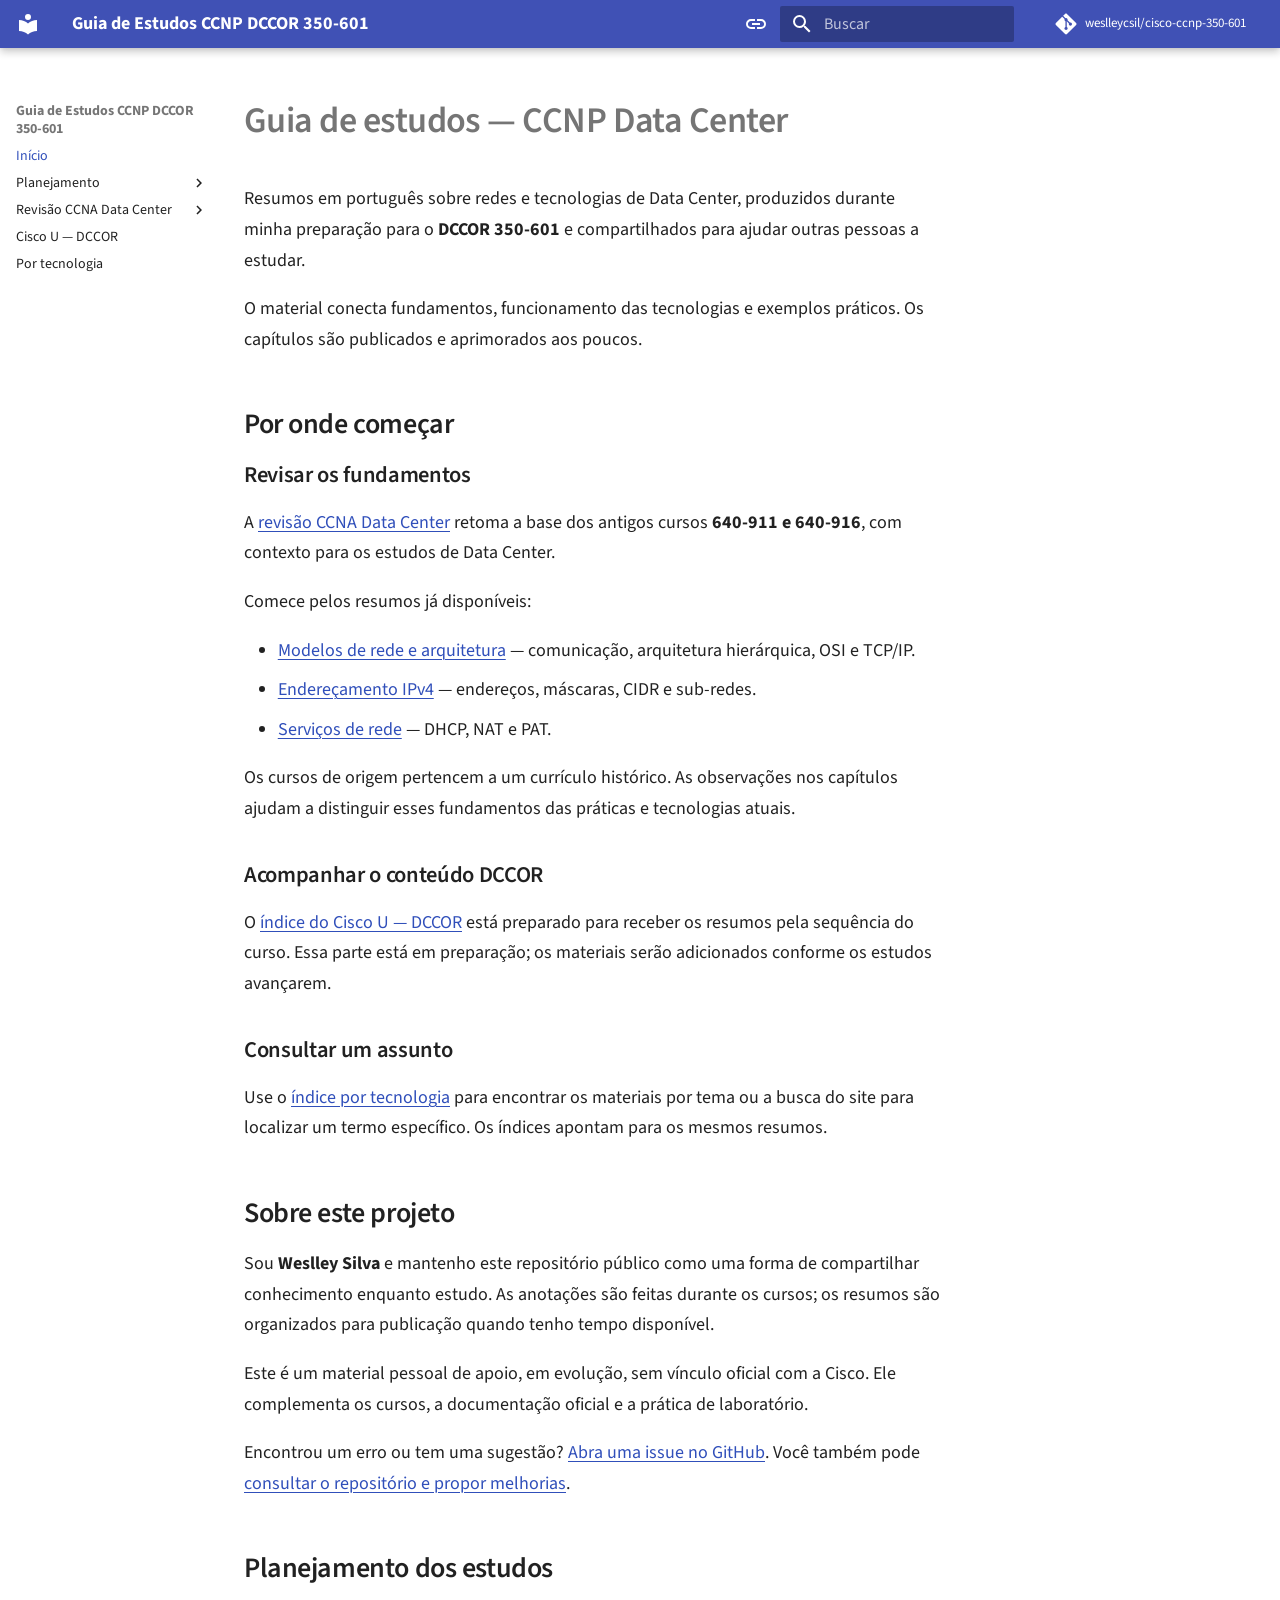
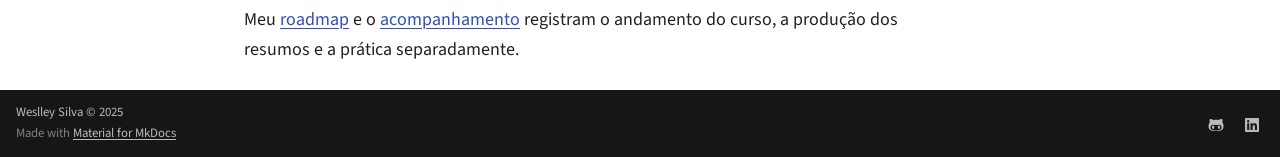
==== commit a948de5e: "Deployed cb8a7dc with MkDocs version: 1.6.1" ====
--- a/index.html
+++ b/index.html
@@ -12,20 +12,18 @@
         <meta name="author" content="Weslley Silva">
       
       
-        <link rel="canonical" href="https://infra.expert/cisco_ccnp_350-501/">
-      
-      
-      
-        <link rel="next" href="revisao-ccna-dc/">
-      
-      
-        
-          <link rel="alternate" href="/cisco_aci" hreflang="pt-BR">
+        <link rel="canonical" href="https://infra.expert/cisco-ccnp-350-601/">
+      
+      
+      
+        <link rel="next" href="roadmap/">
+      
+      
         
       
       
       <link rel="icon" href="assets/images/favicon.png">
-      <meta name="generator" content="mkdocs-1.6.1, mkdocs-material-9.7.7">
+      <meta name="generator" content="mkdocs-1.6.1, mkdocs-material-9.8.1">
     
     
       
@@ -33,10 +31,10 @@
       
     
     
-      <link rel="stylesheet" href="assets/stylesheets/main.ec1eaa64.min.css">
-      
-        
-        <link rel="stylesheet" href="assets/stylesheets/palette.ab4e12ef.min.css">
+      <link rel="stylesheet" href="assets/stylesheets/main.57a0d79d.min.css">
+      
+        
+        <link rel="stylesheet" href="assets/stylesheets/palette.fb2fffe2.min.css">
       
       
 
@@ -50,10 +48,12 @@
         
         
         <link rel="preconnect" href="https://fonts.gstatic.com" crossorigin>
-        <link rel="stylesheet" href="https://fonts.googleapis.com/css?family=Roboto:300,300i,400,400i,700,700i%7CRoboto+Mono:400,400i,700,700i&display=fallback">
-        <style>:root{--md-text-font:"Roboto";--md-code-font:"Roboto Mono"}</style>
-      
-    
+        <link rel="stylesheet" href="https://fonts.googleapis.com/css?family=Source+Sans+3:300,300i,400,400i,700,700i%7CRoboto+Mono:400,400i,700,700i&display=fallback">
+        <style>:root{--md-text-font:"Source Sans 3";--md-code-font:"Roboto Mono"}</style>
+      
+    
+    
+      <link rel="stylesheet" href="stylesheets/reading.css">
     
     <script>__md_scope=new URL(".",location),__md_hash=e=>[...e].reduce(((e,_)=>(e<<5)-e+_.charCodeAt(0)),0),__md_get=(e,_=localStorage,t=__md_scope)=>JSON.parse(_.getItem(t.pathname+"."+e)),__md_set=(e,_,t=localStorage,a=__md_scope)=>{try{t.setItem(a.pathname+"."+e,JSON.stringify(_))}catch(e){}}</script>
     
@@ -80,7 +80,7 @@
     <div data-md-component="skip">
       
         
-        <a href="#ccnp-dccor-350-601" class="md-skip">
+        <a href="#guia-de-estudos-ccnp-data-center" class="md-skip">
           Pular para conteúdo
         </a>
       
@@ -116,7 +116,7 @@
         <div class="md-header__topic" data-md-component="header-topic">
           <span class="md-ellipsis">
             
-              Inicio
+              Início
             
           </span>
         </div>
@@ -162,26 +162,6 @@
     
       <script>var palette=__md_get("__palette");if(palette&&palette.color){if("(prefers-color-scheme)"===palette.color.media){var media=matchMedia("(prefers-color-scheme: light)"),input=document.querySelector(media.matches?"[data-md-color-media='(prefers-color-scheme: light)']":"[data-md-color-media='(prefers-color-scheme: dark)']");palette.color.media=input.getAttribute("data-md-color-media"),palette.color.scheme=input.getAttribute("data-md-color-scheme"),palette.color.primary=input.getAttribute("data-md-color-primary"),palette.color.accent=input.getAttribute("data-md-color-accent")}for(var[key,value]of Object.entries(palette.color))document.body.setAttribute("data-md-color-"+key,value)}</script>
     
-    
-      <div class="md-header__option">
-  <div class="md-select">
-    
-    <button class="md-header__button md-icon" aria-label="Selecione o idioma">
-      <svg xmlns="http://www.w3.org/2000/svg" viewBox="0 0 24 24"><path d="m12.87 15.07-2.54-2.51.03-.03A17.5 17.5 0 0 0 14.07 6H17V4h-7V2H8v2H1v2h11.17C11.5 7.92 10.44 9.75 9 11.35 8.07 10.32 7.3 9.19 6.69 8h-2c.73 1.63 1.73 3.17 2.98 4.56l-5.09 5.02L4 19l5-5 3.11 3.11zM18.5 10h-2L12 22h2l1.12-3h4.75L21 22h2zm-2.62 7 1.62-4.33L19.12 17z"/></svg>
-    </button>
-    <div class="md-select__inner">
-      <ul class="md-select__list">
-        
-          <li class="md-select__item">
-            <a href="/cisco_aci" hreflang="pt-BR" class="md-select__link">
-              Português
-            </a>
-          </li>
-        
-      </ul>
-    </div>
-  </div>
-</div>
     
     
       
@@ -253,6 +233,8 @@
           
             
               
+                
+              
               <div class="md-sidebar md-sidebar--primary" data-md-component="sidebar" data-md-type="navigation" >
                 <div class="md-sidebar__scrollwrap">
                   <div class="md-sidebar__inner">
@@ -308,7 +290,7 @@
   <span class="md-ellipsis">
     
   
-    Inicio
+    Início
   
 
     
@@ -326,7 +308,7 @@
   <span class="md-ellipsis">
     
   
-    Inicio
+    Início
   
 
     
@@ -352,21 +334,60 @@
     <ul class="md-nav__list" data-md-component="toc" data-md-scrollfix>
       
         <li class="md-nav__item">
-  <a href="#revisao-de-fundamentos-ccna-data-center" class="md-nav__link">
-    <span class="md-ellipsis">
-      
-        Revisão de fundamentos — CCNA Data Center
-      
-    </span>
-  </a>
+  <a href="#por-onde-comecar" class="md-nav__link">
+    <span class="md-ellipsis">
+      
+        Por onde começar
+      
+    </span>
+  </a>
+  
+    <nav class="md-nav" aria-label="Por onde começar">
+      <ul class="md-nav__list">
+        
+          <li class="md-nav__item">
+  <a href="#revisar-os-fundamentos" class="md-nav__link">
+    <span class="md-ellipsis">
+      
+        Revisar os fundamentos
+      
+    </span>
+  </a>
+  
+</li>
+        
+          <li class="md-nav__item">
+  <a href="#acompanhar-o-conteudo-dccor" class="md-nav__link">
+    <span class="md-ellipsis">
+      
+        Acompanhar o conteúdo DCCOR
+      
+    </span>
+  </a>
+  
+</li>
+        
+          <li class="md-nav__item">
+  <a href="#consultar-um-assunto" class="md-nav__link">
+    <span class="md-ellipsis">
+      
+        Consultar um assunto
+      
+    </span>
+  </a>
+  
+</li>
+        
+      </ul>
+    </nav>
   
 </li>
       
         <li class="md-nav__item">
-  <a href="#conteudo" class="md-nav__link">
-    <span class="md-ellipsis">
-      
-        📚 Conteúdo
+  <a href="#sobre-este-projeto" class="md-nav__link">
+    <span class="md-ellipsis">
+      
+        Sobre este projeto
       
     </span>
   </a>
@@ -374,10 +395,10 @@
 </li>
       
         <li class="md-nav__item">
-  <a href="#objetivo" class="md-nav__link">
-    <span class="md-ellipsis">
-      
-        🎯 Objetivo
+  <a href="#planejamento-dos-estudos" class="md-nav__link">
+    <span class="md-ellipsis">
+      
+        Planejamento dos estudos
       
     </span>
   </a>
@@ -417,7 +438,7 @@
   <span class="md-ellipsis">
     
   
-    Revisão CCNA Data Center
+    Planejamento
   
 
     
@@ -433,7 +454,7 @@
             <span class="md-nav__icon md-icon"></span>
             
   
-    Revisão CCNA Data Center
+    Planejamento
   
 
           </label>
@@ -446,14 +467,14 @@
   
   
     <li class="md-nav__item">
-      <a href="revisao-ccna-dc/" class="md-nav__link">
-        
-  
-  
-  <span class="md-ellipsis">
-    
-  
-    Visão geral
+      <a href="roadmap/" class="md-nav__link">
+        
+  
+  
+  <span class="md-ellipsis">
+    
+  
+    Roadmap
   
 
     
@@ -473,6 +494,41 @@
   
   
   
+    <li class="md-nav__item">
+      <a href="progress/" class="md-nav__link">
+        
+  
+  
+  <span class="md-ellipsis">
+    
+  
+    Acompanhamento
+  
+
+    
+  </span>
+  
+  
+
+      </a>
+    </li>
+  
+
+              
+            
+          </ul>
+        </nav>
+      
+    </li>
+  
+
+    
+      
+      
+  
+  
+  
+  
     
     
     
@@ -482,17 +538,17 @@
       
         
         
-        <input class="md-nav__toggle md-toggle " type="checkbox" id="__nav_2_2" >
-        
-          
-          <label class="md-nav__link" for="__nav_2_2" id="__nav_2_2_label" tabindex="0">
-            
-  
-  
-  <span class="md-ellipsis">
-    
-  
-    DCICN 640-911
+        <input class="md-nav__toggle md-toggle " type="checkbox" id="__nav_3" >
+        
+          
+          <label class="md-nav__link" for="__nav_3" id="__nav_3_label" tabindex="0">
+            
+  
+  
+  <span class="md-ellipsis">
+    
+  
+    Revisão CCNA Data Center
   
 
     
@@ -503,12 +559,12 @@
             <span class="md-nav__icon md-icon"></span>
           </label>
         
-        <nav class="md-nav" data-md-level="2" aria-labelledby="__nav_2_2_label" aria-expanded="false">
-          <label class="md-nav__title" for="__nav_2_2">
+        <nav class="md-nav" data-md-level="1" aria-labelledby="__nav_3_label" aria-expanded="false">
+          <label class="md-nav__title" for="__nav_3">
             <span class="md-nav__icon md-icon"></span>
             
   
-    DCICN 640-911
+    Revisão CCNA Data Center
   
 
           </label>
@@ -521,6 +577,81 @@
   
   
     <li class="md-nav__item">
+      <a href="revisao-ccna-dc/" class="md-nav__link">
+        
+  
+  
+  <span class="md-ellipsis">
+    
+  
+    Visão geral
+  
+
+    
+  </span>
+  
+  
+
+      </a>
+    </li>
+  
+
+              
+            
+              
+                
+  
+  
+  
+  
+    
+    
+    
+    
+    
+    <li class="md-nav__item md-nav__item--nested">
+      
+        
+        
+        <input class="md-nav__toggle md-toggle " type="checkbox" id="__nav_3_2" >
+        
+          
+          <label class="md-nav__link" for="__nav_3_2" id="__nav_3_2_label" tabindex="0">
+            
+  
+  
+  <span class="md-ellipsis">
+    
+  
+    DCICN 640-911
+  
+
+    
+  </span>
+  
+  
+
+            <span class="md-nav__icon md-icon"></span>
+          </label>
+        
+        <nav class="md-nav" data-md-level="2" aria-labelledby="__nav_3_2_label" aria-expanded="false">
+          <label class="md-nav__title" for="__nav_3_2">
+            <span class="md-nav__icon md-icon"></span>
+            
+  
+    DCICN 640-911
+  
+
+          </label>
+          <ul class="md-nav__list" data-md-scrollfix>
+            
+              
+                
+  
+  
+  
+  
+    <li class="md-nav__item">
       <a href="revisao-ccna-dc/640-911/" class="md-nav__link">
         
   
@@ -556,7 +687,7 @@
   <span class="md-ellipsis">
     
   
-    Modelos de Rede
+    Modelos de rede
   
 
     
@@ -612,7 +743,7 @@
   <span class="md-ellipsis">
     
   
-    Serviços de Rede
+    Serviços de rede
   
 
     
@@ -648,14 +779,41 @@
   
   
     <li class="md-nav__item">
-      <a href="roadmap/" class="md-nav__link">
-        
-  
-  
-  <span class="md-ellipsis">
-    
-  
-    Roadmap
+      <a href="cisco-u/" class="md-nav__link">
+        
+  
+  
+  <span class="md-ellipsis">
+    
+  
+    Cisco U — DCCOR
+  
+
+    
+  </span>
+  
+  
+
+      </a>
+    </li>
+  
+
+    
+      
+      
+  
+  
+  
+  
+    <li class="md-nav__item">
+      <a href="tecnologias/" class="md-nav__link">
+        
+  
+  
+  <span class="md-ellipsis">
+    
+  
+    Por tecnologia
   
 
     
@@ -676,7 +834,9 @@
             
             
               
-              <div class="md-sidebar md-sidebar--secondary" data-md-component="sidebar" data-md-type="toc" >
+                
+              
+              <div class="md-sidebar md-sidebar--secondary" data-md-component="sidebar" data-md-type="toc" hidden>
                 <div class="md-sidebar__scrollwrap">
                   <div class="md-sidebar__inner">
                     
@@ -695,21 +855,60 @@
     <ul class="md-nav__list" data-md-component="toc" data-md-scrollfix>
       
         <li class="md-nav__item">
-  <a href="#revisao-de-fundamentos-ccna-data-center" class="md-nav__link">
-    <span class="md-ellipsis">
-      
-        Revisão de fundamentos — CCNA Data Center
-      
-    </span>
-  </a>
+  <a href="#por-onde-comecar" class="md-nav__link">
+    <span class="md-ellipsis">
+      
+        Por onde começar
+      
+    </span>
+  </a>
+  
+    <nav class="md-nav" aria-label="Por onde começar">
+      <ul class="md-nav__list">
+        
+          <li class="md-nav__item">
+  <a href="#revisar-os-fundamentos" class="md-nav__link">
+    <span class="md-ellipsis">
+      
+        Revisar os fundamentos
+      
+    </span>
+  </a>
+  
+</li>
+        
+          <li class="md-nav__item">
+  <a href="#acompanhar-o-conteudo-dccor" class="md-nav__link">
+    <span class="md-ellipsis">
+      
+        Acompanhar o conteúdo DCCOR
+      
+    </span>
+  </a>
+  
+</li>
+        
+          <li class="md-nav__item">
+  <a href="#consultar-um-assunto" class="md-nav__link">
+    <span class="md-ellipsis">
+      
+        Consultar um assunto
+      
+    </span>
+  </a>
+  
+</li>
+        
+      </ul>
+    </nav>
   
 </li>
       
         <li class="md-nav__item">
-  <a href="#conteudo" class="md-nav__link">
-    <span class="md-ellipsis">
-      
-        📚 Conteúdo
+  <a href="#sobre-este-projeto" class="md-nav__link">
+    <span class="md-ellipsis">
+      
+        Sobre este projeto
       
     </span>
   </a>
@@ -717,10 +916,10 @@
 </li>
       
         <li class="md-nav__item">
-  <a href="#objetivo" class="md-nav__link">
-    <span class="md-ellipsis">
-      
-        🎯 Objetivo
+  <a href="#planejamento-dos-estudos" class="md-nav__link">
+    <span class="md-ellipsis">
+      
+        Planejamento dos estudos
       
     </span>
   </a>
@@ -741,49 +940,51 @@
               <article class="md-content__inner md-typeset">
                 
                   
-
-
-  
-  
-
-
-<h1 id="ccnp-dccor-350-601">📘 CCNP DCCOR 350-601<a class="headerlink" href="#ccnp-dccor-350-601" title="Permanent link">&para;</a></h1>
-<p>Este repositório contém meu plano de estudos para o exame <strong>DCCOR 350-601</strong>.</p>
-<h2 id="revisao-de-fundamentos-ccna-data-center">Revisão de fundamentos — CCNA Data Center<a class="headerlink" href="#revisao-de-fundamentos-ccna-data-center" title="Permanent link">&para;</a></h2>
-<p>Antes de avançar nos tópicos do CCNP Data Center (DCCOR 350-601), esta seção revisita os fundamentos do antigo currículo <strong>CCNA Data Center</strong>, com explicações atualizadas, exemplos práticos e conexões com tecnologias modernas de Data Center.</p>
+  
+
+
+
+  
+  
+
+
+<h1 id="guia-de-estudos-ccnp-data-center">Guia de estudos — CCNP Data Center<a class="headerlink" href="#guia-de-estudos-ccnp-data-center" title="Permanent link">&para;</a></h1>
+<p>Resumos em português sobre redes e tecnologias de Data Center, produzidos durante minha preparação para o <strong>DCCOR 350-601</strong> e compartilhados para ajudar outras pessoas a estudar.</p>
+<p>O material conecta fundamentos, funcionamento das tecnologias e exemplos práticos. Os capítulos são publicados e aprimorados aos poucos.</p>
+<h2 id="por-onde-comecar">Por onde começar<a class="headerlink" href="#por-onde-comecar" title="Permanent link">&para;</a></h2>
+<h3 id="revisar-os-fundamentos">Revisar os fundamentos<a class="headerlink" href="#revisar-os-fundamentos" title="Permanent link">&para;</a></h3>
+<p>A <a href="revisao-ccna-dc/">revisão CCNA Data Center</a> retoma a base dos antigos cursos <strong>640-911 e 640-916</strong>, com contexto para os estudos de Data Center.</p>
+<p>Comece pelos resumos já disponíveis:</p>
 <ul>
-<li><a href="revisao-ccna-dc/">Visão geral da revisão CCNA Data Center</a></li>
-<li><a href="revisao-ccna-dc/640-911/">DCICN 640-911 — Índice dos capítulos</a></li>
-<li><a href="revisao-ccna-dc/640-911/modelos-de-rede/">Modelos de rede e arquitetura</a></li>
-<li><a href="revisao-ccna-dc/640-911/enderecamento-ipv4/">Endereçamento IPv4</a></li>
-<li><a href="revisao-ccna-dc/640-911/servicos-de-rede/">Serviços de Rede</a></li>
+<li><a href="revisao-ccna-dc/640-911/modelos-de-rede/">Modelos de rede e arquitetura</a> — comunicação, arquitetura hierárquica, OSI e TCP/IP.</li>
+<li><a href="revisao-ccna-dc/640-911/enderecamento-ipv4/">Endereçamento IPv4</a> — endereços, máscaras, CIDR e sub-redes.</li>
+<li><a href="revisao-ccna-dc/640-911/servicos-de-rede/">Serviços de rede</a> — DHCP, NAT e PAT.</li>
 </ul>
-<h2 id="conteudo">📚 Conteúdo<a class="headerlink" href="#conteudo" title="Permanent link">&para;</a></h2>
-<ul>
-<li>Roadmap de estudos</li>
-<li>Teoria por domínio</li>
-<li>Laboratórios práticos (CML)</li>
-<li>Integração com Cisco Black Belt</li>
-<li>Acompanhamento de progresso</li>
-</ul>
-<h2 id="objetivo">🎯 Objetivo<a class="headerlink" href="#objetivo" title="Permanent link">&para;</a></h2>
-<p>Consolidar conhecimento em:
-- Data Center Networking
-- VXLAN EVPN
-- UCS
-- Storage
-- ACI
-- Automação</p>
-<hr />
-
-
-
-
-
-
-
-
-
+<p>Os cursos de origem pertencem a um currículo histórico. As observações nos capítulos ajudam a distinguir esses fundamentos das práticas e tecnologias atuais.</p>
+<h3 id="acompanhar-o-conteudo-dccor">Acompanhar o conteúdo DCCOR<a class="headerlink" href="#acompanhar-o-conteudo-dccor" title="Permanent link">&para;</a></h3>
+<p>O <a href="cisco-u/">índice do Cisco U — DCCOR</a> está preparado para receber os resumos pela sequência do curso. Essa parte está em preparação; os materiais serão adicionados conforme os estudos avançarem.</p>
+<h3 id="consultar-um-assunto">Consultar um assunto<a class="headerlink" href="#consultar-um-assunto" title="Permanent link">&para;</a></h3>
+<p>Use o <a href="tecnologias/">índice por tecnologia</a> para encontrar os materiais por tema ou a busca do site para localizar um termo específico. Os índices apontam para os mesmos resumos.</p>
+<h2 id="sobre-este-projeto">Sobre este projeto<a class="headerlink" href="#sobre-este-projeto" title="Permanent link">&para;</a></h2>
+<p>Sou <strong>Weslley Silva</strong> e mantenho este repositório público como uma forma de compartilhar conhecimento enquanto estudo. As anotações são feitas durante os cursos; os resumos são organizados para publicação quando tenho tempo disponível.</p>
+<p>Este é um material pessoal de apoio, em evolução, sem vínculo oficial com a Cisco. Ele complementa os cursos, a documentação oficial e a prática de laboratório.</p>
+<p>Encontrou um erro ou tem uma sugestão? <a href="https://github.com/weslleycsil/cisco-ccnp-350-601/issues">Abra uma issue no GitHub</a>. Você também pode <a href="https://github.com/weslleycsil/cisco-ccnp-350-601">consultar o repositório e propor melhorias</a>.</p>
+<h2 id="planejamento-dos-estudos">Planejamento dos estudos<a class="headerlink" href="#planejamento-dos-estudos" title="Permanent link">&para;</a></h2>
+<p>Meu <a href="roadmap/">roadmap</a> e o <a href="progress/">acompanhamento</a> registram o andamento do curso, a produção dos resumos e a prática separadamente.</p>
+
+
+
+
+
+
+
+  
+  
+
+
+
+
+  
 
 
 
@@ -855,10 +1056,10 @@
     
       
       
-      <script id="__config" type="application/json">{"annotate": null, "base": ".", "features": [], "search": "assets/javascripts/workers/search.2c215733.min.js", "tags": null, "translations": {"clipboard.copied": "Copiado para \u00e1rea de transfer\u00eancia", "clipboard.copy": "Copiar para \u00e1rea de transfer\u00eancia", "search.result.more.one": "mais 1 nesta p\u00e1gina", "search.result.more.other": "# mais nesta p\u00e1gina", "search.result.none": "Nenhum documento encontrado", "search.result.one": "1 documento encontrado", "search.result.other": "# documentos encontrados", "search.result.placeholder": "Digite para iniciar a busca", "search.result.term.missing": "Ausente", "select.version": "Selecione a vers\u00e3o"}, "version": null}</script>
-    
-    
-      <script src="assets/javascripts/bundle.d7400e89.min.js"></script>
+      <script id="__config" type="application/json">{"annotate": null, "base": ".", "features": [], "search": "assets/javascripts/workers/search.a7633da7.min.js", "tags": null, "translations": {"clipboard.copied": "Copiado para \u00e1rea de transfer\u00eancia", "clipboard.copy": "Copiar para \u00e1rea de transfer\u00eancia", "search.result.more.one": "mais 1 nesta p\u00e1gina", "search.result.more.other": "# mais nesta p\u00e1gina", "search.result.none": "Nenhum documento encontrado", "search.result.one": "1 documento encontrado", "search.result.other": "# documentos encontrados", "search.result.placeholder": "Digite para iniciar a busca", "search.result.term.missing": "Ausente", "select.version": "Selecione a vers\u00e3o"}, "version": null}</script>
+    
+    
+      <script src="assets/javascripts/bundle.a5f9d56c.min.js"></script>
       
     
   </body>
--- a/assets/stylesheets/main.57a0d79d.min.css
+++ b/assets/stylesheets/main.57a0d79d.min.css
@@ -0,0 +1,6 @@
+@charset "UTF-8";html{box-sizing:border-box;-webkit-text-size-adjust:none;-moz-text-size-adjust:none;text-size-adjust:none}*,:after,:before{box-sizing:inherit}@media(prefers-reduced-motion){*,:after,:before{transition:none!important}}body{margin:0;-webkit-font-smoothing:antialiased;-moz-osx-font-smoothing:grayscale;--md-text-font-family:var(--md-text-font, _),
+    -apple-system, BlinkMacSystemFont, Helvetica, Arial, sans-serif;--md-code-font-family:var(--md-code-font, _),
+    SFMono-Regular, Consolas, Menlo, monospace}.md-typeset code:not(.focus-visible),a,button,input,label{-webkit-tap-highlight-color:transparent}a{color:inherit;text-decoration:none}hr{box-sizing:initial;display:block;height:.05rem;padding:0;overflow:visible;border:0}small{font-size:80%}sub,sup{line-height:1em}img{border-style:none}table{border-spacing:0;border-collapse:initial}td,th{font-weight:400;vertical-align:top}button{padding:0;margin:0;font-family:inherit;font-size:inherit;background:#0000;border:0}input{border:0;outline:none}:root{--md-primary-fg-color:#4051b5;--md-primary-fg-color--light:#5d6cc0;--md-primary-fg-color--dark:#303fa1;--md-primary-bg-color:#fff;--md-primary-bg-color--light:#ffffffb3;--md-accent-fg-color:#526cfe;--md-accent-fg-color--transparent:#526cfe1a;--md-accent-bg-color:#fff;--md-accent-bg-color--light:#ffffffb3;--md-typeset-table-sort-icon:url("data:image/svg+xml;charset=utf-8,<svg xmlns='http://www.w3.org/2000/svg' viewBox='0 0 24 24'><path d='m18 21-4-4h3V7h-3l4-4 4 4h-3v10h3M2 19v-2h10v2M2 13v-2h7v2M2 7V5h4v2z'/></svg>");--md-typeset-table-sort-icon--asc:url("data:image/svg+xml;charset=utf-8,<svg xmlns='http://www.w3.org/2000/svg' viewBox='0 0 24 24'><path d='M19 17h3l-4 4-4-4h3V3h2M2 17h10v2H2M6 5v2H2V5m0 6h7v2H2z'/></svg>");--md-typeset-table-sort-icon--desc:url("data:image/svg+xml;charset=utf-8,<svg xmlns='http://www.w3.org/2000/svg' viewBox='0 0 24 24'><path d='M19 7h3l-4-4-4 4h3v14h2M2 17h10v2H2M6 5v2H2V5m0 6h7v2H2z'/></svg>")}[data-md-color-scheme=default]{color-scheme:light}[data-md-color-scheme=default] img[src$="#gh-dark-mode-only"],[data-md-color-scheme=default] img[src$="#only-dark"]{display:none}:root,[data-md-color-scheme=default]{--md-hue:225deg;--md-default-fg-color:#000000de;--md-default-fg-color--light:#0000008a;--md-default-fg-color--lighter:#00000052;--md-default-fg-color--lightest:#00000012;--md-default-bg-color:#fff;--md-default-bg-color--light:#ffffffb3;--md-default-bg-color--lighter:#ffffff4d;--md-default-bg-color--lightest:#ffffff1f;--md-code-fg-color:#36464e;--md-code-bg-color:#f5f5f5;--md-code-bg-color--light:#f5f5f5b3;--md-code-bg-color--lighter:#f5f5f54d;--md-code-hl-color:#4287ff;--md-code-hl-color--light:#4287ff1a;--md-code-hl-number-color:#d52a2a;--md-code-hl-special-color:#db1457;--md-code-hl-function-color:#a846b9;--md-code-hl-constant-color:#6e59d9;--md-code-hl-keyword-color:#3f6ec6;--md-code-hl-string-color:#1c7d4d;--md-code-hl-name-color:var(--md-code-fg-color);--md-code-hl-operator-color:var(--md-default-fg-color--light);--md-code-hl-punctuation-color:var(--md-default-fg-color--light);--md-code-hl-comment-color:var(--md-default-fg-color--light);--md-code-hl-generic-color:var(--md-default-fg-color--light);--md-code-hl-variable-color:var(--md-default-fg-color--light);--md-typeset-color:var(--md-default-fg-color);--md-typeset-a-color:var(--md-primary-fg-color);--md-typeset-del-color:#f5503d26;--md-typeset-ins-color:#0bd57026;--md-typeset-kbd-color:#fafafa;--md-typeset-kbd-accent-color:#fff;--md-typeset-kbd-border-color:#b8b8b8;--md-typeset-mark-color:#ffff0080;--md-typeset-table-color:#0000001f;--md-typeset-table-color--light:#00000009;--md-admonition-fg-color:var(--md-default-fg-color);--md-admonition-bg-color:var(--md-default-bg-color);--md-warning-fg-color:#000000de;--md-warning-bg-color:#ff9;--md-footer-fg-color:#fff;--md-footer-fg-color--light:#ffffffb3;--md-footer-fg-color--lighter:#ffffff73;--md-footer-bg-color:#000000de;--md-footer-bg-color--dark:#00000052;--md-shadow-z1:0 0.2rem 0.5rem #0000000d,
+    0 0 0.05rem #0000001a;--md-shadow-z2:0 0.2rem 0.5rem #0000001a,
+    0 0 0.05rem #00000040;--md-shadow-z3:0 0.2rem 0.5rem #0003,
+    0 0 0.05rem #00000059}.md-icon svg{display:block;width:1.2rem;height:1.2rem;fill:currentcolor}aside,body,input{font-family:var(--md-text-font-family);font-feature-settings:"kern","liga";color:var(--md-typeset-color)}code,kbd,pre{font-family:var(--md-code-font-family);font-feature-settings:"kern"}.md-typeset{font-size:.8rem;line-height:1.6;overflow-wrap:break-word;-webkit-print-color-adjust:exact;color-adjust:exact}@media print{.md-typeset{font-size:.68rem}.md-typeset code,.md-typeset kbd,.md-typeset pre{white-space:pre-wrap}}.md-typeset blockquote,.md-typeset dl,.md-typeset figure,.md-typeset ol,.md-typeset pre,.md-typeset ul{margin-top:1em;margin-bottom:1em}.md-typeset h1{margin:0 0 1.25em;font-size:2em;line-height:1.3;color:var(--md-default-fg-color--light)}.md-typeset h1,.md-typeset h2{font-weight:300;letter-spacing:-.01em}.md-typeset h2{margin:1.6em 0 .64em;font-size:1.5625em;line-height:1.4}.md-typeset h3{margin:1.6em 0 .8em;font-size:1.25em;font-weight:400;line-height:1.5;letter-spacing:-.01em}.md-typeset h2+h3{margin-top:.8em}.md-typeset h4{margin:1em 0;font-weight:700;letter-spacing:-.01em}.md-typeset h5,.md-typeset h6{margin:1.25em 0;font-size:.8em;font-weight:700;color:var(--md-default-fg-color--light);letter-spacing:-.01em}.md-typeset h5{text-transform:uppercase}.md-typeset h5 code{text-transform:none}.md-typeset hr{display:flow-root;margin:1.5em 0;border-bottom:.05rem solid var(--md-default-fg-color--lightest)}.md-typeset a{color:var(--md-typeset-a-color);word-break:break-word}.md-typeset a,.md-typeset a:before{transition:color 125ms}.md-typeset a:focus,.md-typeset a:hover{color:var(--md-accent-fg-color)}.md-typeset a:focus code,.md-typeset a:hover code{color:var(--md-accent-fg-color);background-color:var(--md-accent-fg-color--transparent)}.md-typeset a code{color:var(--md-typeset-a-color)}.md-typeset a.focus-visible{outline-color:var(--md-accent-fg-color);outline-offset:.2rem}.md-typeset code,.md-typeset kbd,.md-typeset pre{font-variant-ligatures:none;color:var(--md-code-fg-color);direction:ltr;transition:background-color 125ms}.md-typeset code{padding:0 .2941176471em;font-size:.85em;word-break:break-word;background-color:var(--md-code-bg-color);border-radius:.1rem;-webkit-box-decoration-break:clone;box-decoration-break:clone;transition:color 125ms,background-color 125ms}.md-typeset code:not(.focus-visible){outline:none}.md-typeset pre{position:relative;display:flow-root;line-height:1.4}.md-typeset pre>code{display:block;padding:.7720588235em 1.1764705882em;margin:0;overflow:auto;word-break:normal;touch-action:auto;scrollbar-color:var(--md-default-fg-color--lighter) #0000;scrollbar-width:thin;outline-color:var(--md-accent-fg-color);box-shadow:none;-webkit-box-decoration-break:slice;box-decoration-break:slice}.md-typeset pre>code:hover{scrollbar-color:var(--md-accent-fg-color) #0000}.md-typeset pre>code::-webkit-scrollbar{width:.2rem;height:.2rem}.md-typeset pre>code::-webkit-scrollbar-thumb{background-color:var(--md-default-fg-color--lighter)}.md-typeset pre>code::-webkit-scrollbar-thumb:hover{background-color:var(--md-accent-fg-color)}.md-typeset kbd{display:inline-block;padding:0 .6666666667em;font-size:.75em;color:var(--md-default-fg-color);word-break:break-word;vertical-align:text-top;background-color:var(--md-typeset-kbd-color);border-radius:.1rem;box-shadow:0 .1rem 0 .05rem var(--md-typeset-kbd-border-color),0 .1rem 0 var(--md-typeset-kbd-border-color),0 -.1rem .2rem var(--md-typeset-kbd-accent-color) inset}.md-typeset mark{color:inherit;word-break:break-word;background-color:var(--md-typeset-mark-color);-webkit-box-decoration-break:clone;box-decoration-break:clone}.md-typeset abbr{text-decoration:none;cursor:help}.md-typeset [data-preview],.md-typeset abbr{border-bottom:.05rem dotted var(--md-default-fg-color--light)}.md-typeset small{opacity:.75}[dir=ltr] .md-typeset sub,[dir=ltr] .md-typeset sup{margin-left:.078125em}[dir=rtl] .md-typeset sub,[dir=rtl] .md-typeset sup{margin-right:.078125em}[dir=ltr] .md-typeset blockquote{padding-left:.6rem;border-left:.2rem solid var(--md-default-fg-color--lighter)}[dir=rtl] .md-typeset blockquote{padding-right:.6rem;border-right:.2rem solid var(--md-default-fg-color--lighter)}.md-typeset blockquote{margin-left:0;margin-right:0;color:var(--md-default-fg-color--light)}.md-typeset ul{list-style-type:disc}.md-typeset ul[type]{list-style-type:revert-layer}[dir=ltr] .md-typeset ol,[dir=ltr] .md-typeset ol li ol,[dir=ltr] .md-typeset ol li ul,[dir=ltr] .md-typeset ul,[dir=ltr] .md-typeset ul li ol,[dir=ltr] .md-typeset ul li ul{margin-left:.625em}[dir=rtl] .md-typeset ol,[dir=rtl] .md-typeset ol li ol,[dir=rtl] .md-typeset ol li ul,[dir=rtl] .md-typeset ul,[dir=rtl] .md-typeset ul li ol,[dir=rtl] .md-typeset ul li ul{margin-right:.625em}.md-typeset ol,.md-typeset ul{padding:0}.md-typeset ol:not([hidden]),.md-typeset ul:not([hidden]){display:flow-root}.md-typeset ol ol,.md-typeset ul ol{list-style-type:lower-alpha}.md-typeset ol ol ol,.md-typeset ul ol ol{list-style-type:lower-roman}.md-typeset ol ol ol ol,.md-typeset ul ol ol ol{list-style-type:upper-alpha}.md-typeset ol ol ol ol ol,.md-typeset ul ol ol ol ol{list-style-type:upper-roman}.md-typeset ol[type],.md-typeset ul[type]{list-style-type:revert-layer}[dir=ltr] .md-typeset ol li,[dir=ltr] .md-typeset ul li{margin-left:1.25em}[dir=rtl] .md-typeset ol li,[dir=rtl] .md-typeset ul li{margin-right:1.25em}.md-typeset ol li,.md-typeset ul li{margin-bottom:.5em}.md-typeset ol li blockquote,.md-typeset ol li p,.md-typeset ul li blockquote,.md-typeset ul li p{margin:.5em 0}.md-typeset ol li:last-child,.md-typeset ul li:last-child{margin-bottom:0}.md-typeset ol li ol,.md-typeset ol li ul,.md-typeset ul li ol,.md-typeset ul li ul{margin-top:.5em;margin-bottom:.5em}[dir=ltr] .md-typeset dd{margin-left:1.875em}[dir=rtl] .md-typeset dd{margin-right:1.875em}.md-typeset dd{margin-top:1em;margin-bottom:1.5em}.md-typeset img,.md-typeset svg,.md-typeset video{max-width:100%;height:auto}.md-typeset img[align=left]{margin:1em 1em 1em 0}.md-typeset img[align=right]{margin:1em 0 1em 1em}.md-typeset img[align]:only-child{margin-top:0}.md-typeset figure{display:flow-root;width:fit-content;max-width:100%;margin:1em auto;text-align:center}.md-typeset figure img{display:block;margin:0 auto}.md-typeset figcaption{max-width:24rem;margin:1em auto;font-style:italic}.md-typeset iframe{max-width:100%}.md-typeset table:not([class]){display:inline-block;max-width:100%;overflow:auto;font-size:.64rem;touch-action:auto;background-color:var(--md-default-bg-color);border:.05rem solid var(--md-typeset-table-color);border-radius:.1rem}@media print{.md-typeset table:not([class]){display:table}}.md-typeset table:not([class])+*{margin-top:1.5em}.md-typeset table:not([class]) td>:first-child,.md-typeset table:not([class]) th>:first-child{margin-top:0}.md-typeset table:not([class]) td>:last-child,.md-typeset table:not([class]) th>:last-child{margin-bottom:0}.md-typeset table:not([class]) td:not([align]),.md-typeset table:not([class]) th:not([align]){text-align:left}[dir=rtl] .md-typeset table:not([class]) td:not([align]),[dir=rtl] .md-typeset table:not([class]) th:not([align]){text-align:right}.md-typeset table:not([class]) th{min-width:5rem;padding:.9375em 1.25em;font-weight:700;vertical-align:top}.md-typeset table:not([class]) td{padding:.9375em 1.25em;vertical-align:top;border-top:.05rem solid var(--md-typeset-table-color)}.md-typeset table:not([class]) tbody tr{transition:background-color 125ms}.md-typeset table:not([class]) tbody tr:hover{background-color:var(--md-typeset-table-color--light);box-shadow:0 .05rem 0 var(--md-default-bg-color) inset}.md-typeset table:not([class]) a{word-break:normal}.md-typeset table th[role=columnheader]{cursor:pointer}[dir=ltr] .md-typeset table th[role=columnheader]:after{margin-left:.5em}[dir=rtl] .md-typeset table th[role=columnheader]:after{margin-right:.5em}.md-typeset table th[role=columnheader]:after{display:inline-block;width:1.2em;height:1.2em;vertical-align:text-bottom;content:"";-webkit-mask-image:var(--md-typeset-table-sort-icon);mask-image:var(--md-typeset-table-sort-icon);-webkit-mask-repeat:no-repeat;mask-repeat:no-repeat;-webkit-mask-size:contain;mask-size:contain;transition:background-color 125ms}.md-typeset table th[role=columnheader]:hover:after{background-color:var(--md-default-fg-color--lighter)}.md-typeset table th[role=columnheader][aria-sort=ascending]:after{background-color:var(--md-default-fg-color--light);-webkit-mask-image:var(--md-typeset-table-sort-icon--asc);mask-image:var(--md-typeset-table-sort-icon--asc)}.md-typeset table th[role=columnheader][aria-sort=descending]:after{background-color:var(--md-default-fg-color--light);-webkit-mask-image:var(--md-typeset-table-sort-icon--desc);mask-image:var(--md-typeset-table-sort-icon--desc)}.md-typeset__scrollwrap{margin:1em -.8rem;overflow-x:auto;touch-action:auto}.md-typeset__table{display:inline-block;padding:0 .8rem;margin-bottom:.5em}@media print{.md-typeset__table{display:block}}html .md-typeset__table table{display:table;width:100%;margin:0;overflow:hidden}@media screen and (max-width:44.984375em){.md-content__inner>pre{margin:1em -.8rem}.md-content__inner>pre code{border-radius:0}}.md-typeset .md-author{position:relative;display:block;flex-shrink:0;width:1.6rem;height:1.6rem;overflow:hidden;border-radius:100%;transition:color 125ms,transform 125ms}.md-typeset .md-author img{display:block}.md-typeset .md-author--more{font-size:.6rem;font-weight:700;line-height:1.6rem;color:var(--md-default-fg-color--lighter);text-align:center;background:var(--md-default-fg-color--lightest)}.md-typeset .md-author--long{width:2.4rem;height:2.4rem}.md-typeset a.md-author{transform:scale(1)}.md-typeset a.md-author img{filter:grayscale(100%) opacity(75%);border-radius:100%;transition:filter 125ms}.md-typeset a.md-author:focus,.md-typeset a.md-author:hover{z-index:1;transform:scale(1.1)}.md-typeset a.md-author:focus img,.md-typeset a.md-author:hover img{filter:grayscale(0)}.md-banner{overflow:auto;color:var(--md-footer-fg-color);background-color:var(--md-footer-bg-color)}@media print{.md-banner{display:none}}.md-banner--warning{color:var(--md-warning-fg-color);background-color:var(--md-warning-bg-color)}.md-banner__inner{padding:0 .8rem;margin:.6rem auto;font-size:.7rem}[dir=ltr] .md-banner__button{float:right}[dir=rtl] .md-banner__button{float:left}.md-banner__button{color:inherit;cursor:pointer;transition:opacity .25s}.no-js .md-banner__button{display:none}.md-banner__button:hover{opacity:.7}html{height:100%;overflow-x:hidden;font-size:125%}@media screen and (min-width:100em){html{font-size:137.5%}}@media screen and (min-width:125em){html{font-size:150%}}body{position:relative;display:flex;flex-direction:column;width:100%;min-height:100%;font-size:.5rem;background-color:var(--md-default-bg-color)}@media print{body{display:block}}@media screen and (max-width:59.984375em){body[data-md-scrolllock]{position:fixed}}.md-grid{max-width:61rem;margin-left:auto;margin-right:auto}.md-container{display:flex;flex-grow:1;flex-direction:column}@media print{.md-container{display:block}}.md-main{flex-grow:1}.md-main__inner{display:flex;height:100%;margin-top:1.5rem}.md-ellipsis{overflow:hidden;text-overflow:ellipsis}.md-toggle{display:none}.md-option{position:absolute;width:0;height:0;opacity:0}.md-option:checked+label:not([hidden]){display:block}.md-option.focus-visible+label{outline-style:auto;outline-color:var(--md-accent-fg-color)}.md-skip{position:fixed;z-index:-1;padding:.3rem .5rem;margin:.5rem;font-size:.64rem;color:var(--md-default-bg-color);background-color:var(--md-default-fg-color);border-radius:.1rem;outline-color:var(--md-accent-fg-color);opacity:0;transform:translateY(.4rem)}.md-skip:focus{z-index:10;opacity:1;transition:transform .25s cubic-bezier(.4,0,.2,1),opacity 175ms 75ms;transform:translateY(0)}@page{margin:25mm}:root{--md-clipboard-icon:url("data:image/svg+xml;charset=utf-8,<svg xmlns='http://www.w3.org/2000/svg' viewBox='0 0 24 24'><path d='M19 21H8V7h11m0-2H8a2 2 0 0 0-2 2v14a2 2 0 0 0 2 2h11a2 2 0 0 0 2-2V7a2 2 0 0 0-2-2m-3-4H4a2 2 0 0 0-2 2v14h2V3h12z'/></svg>");--md-code-select-icon:url("data:image/svg+xml;charset=utf-8,<svg xmlns='http://www.w3.org/2000/svg' viewBox='0 0 24 24'><path d='M19 19h-4v2h4c1.1 0 2-.9 2-2v-4h-2m0-12h-4v2h4v4h2V5c0-1.1-.9-2-2-2M5 5h4V3H5c-1.1 0-2 .9-2 2v4h2m0 6H3v4c0 1.1.9 2 2 2h4v-2H5zm2-4h2v2H7zm4 0h2v2h-2zm4 0h2v2h-2zM7 7h2v2H7zm4 0h2v2h-2zm4 0h2v2h-2zm-8 8h2v2H7zm4 0h2v2h-2zm4 0h2v2h-2z'/></svg>");--md-code-copy-icon:url("data:image/svg+xml;charset=utf-8,<svg xmlns='http://www.w3.org/2000/svg' viewBox='0 0 24 24'><path d='M19 21H8V7h11m0-2H8a2 2 0 0 0-2 2v14a2 2 0 0 0 2 2h11a2 2 0 0 0 2-2V7a2 2 0 0 0-2-2m-3-4H4a2 2 0 0 0-2 2v14h2V3h12z'/></svg>")}.md-clipboard{z-index:1;width:1.5em;height:1.5em;color:var(--md-default-fg-color--lightest);cursor:pointer;border-radius:.1rem;outline-color:var(--md-accent-fg-color);outline-offset:.1rem;transition:color .25s}@media print{.md-clipboard{display:none}}.md-clipboard:not(.focus-visible){outline:none;-webkit-tap-highlight-color:transparent}:hover>.md-clipboard{color:var(--md-default-fg-color--light)}.md-clipboard:focus,.md-clipboard:hover{color:var(--md-accent-fg-color)}.md-clipboard:after{display:block;width:1.125em;height:1.125em;margin:0 auto;content:"";background-color:currentcolor;-webkit-mask-image:var(--md-clipboard-icon);mask-image:var(--md-clipboard-icon);-webkit-mask-repeat:no-repeat;mask-repeat:no-repeat;-webkit-mask-position:center;mask-position:center;-webkit-mask-size:contain;mask-size:contain}.md-clipboard--inline{cursor:pointer}.md-clipboard--inline code{transition:color .25s,background-color .25s}.md-clipboard--inline:focus code,.md-clipboard--inline:hover code{color:var(--md-accent-fg-color);background-color:var(--md-accent-fg-color--transparent)}.md-typeset .md-code__content{display:grid}.md-code__nav{position:absolute;top:.25em;right:.25em;z-index:1;display:flex;gap:.2rem;padding:.2rem;background-color:var(--md-code-bg-color--lighter);border-radius:.1rem;transition:background-color .25s}:hover>.md-code__nav{background-color:var(--md-code-bg-color--light)}.md-code__button{display:block;width:1.5em;height:1.5em;color:var(--md-default-fg-color--lightest);cursor:pointer;outline-color:var(--md-accent-fg-color);outline-offset:.1rem;transition:color .25s}:hover>*>.md-code__button{color:var(--md-default-fg-color--light)}.md-code__button.focus-visible,.md-code__button:hover{color:var(--md-accent-fg-color)}.md-code__button--active{color:var(--md-default-fg-color)!important}.md-code__button:after{display:block;width:1.125em;height:1.125em;margin:0 auto;content:"";background-color:currentcolor;-webkit-mask-repeat:no-repeat;mask-repeat:no-repeat;-webkit-mask-position:center;mask-position:center;-webkit-mask-size:contain;mask-size:contain}.md-code__button[data-md-type=select]:after{-webkit-mask-image:var(--md-code-select-icon);mask-image:var(--md-code-select-icon)}.md-code__button[data-md-type=copy]:after{-webkit-mask-image:var(--md-code-copy-icon);mask-image:var(--md-code-copy-icon)}@keyframes consent{0%{opacity:0;transform:translateY(100%)}to{opacity:1;transform:translateY(0)}}@keyframes overlay{0%{opacity:0}to{opacity:1}}.md-consent__overlay{position:fixed;top:0;z-index:5;width:100%;height:100%;background-color:#0000008a;-webkit-backdrop-filter:blur(.1rem);backdrop-filter:blur(.1rem);opacity:1;animation:overlay .25s both}.md-consent__inner{position:fixed;bottom:0;z-index:5;width:100%;max-height:100%;padding:0;overflow:auto;background-color:var(--md-default-bg-color);border:0;border-radius:.1rem;box-shadow:0 0 .2rem #0000001a,0 .2rem .4rem #0003;animation:consent .5s cubic-bezier(.1,.7,.1,1) both}.md-consent__form{padding:.8rem}.md-consent__settings{display:none;margin:1em 0}input:checked+.md-consent__settings{display:block}.md-consent__controls{margin-bottom:.8rem}.md-typeset .md-consent__controls .md-button{display:inline}@media screen and (max-width:44.984375em){.md-typeset .md-consent__controls .md-button{display:block;width:100%;margin-top:.4rem;text-align:center}}.md-consent label{cursor:pointer}.md-content{flex-grow:1;min-width:0}.md-content__inner{padding-top:.6rem;margin:0 .8rem 1.2rem}@media screen and (min-width:76.25em){[dir=ltr] .md-sidebar--primary:not([hidden])~.md-content>.md-content__inner,[dir=rtl] .md-sidebar--secondary:not([hidden])~.md-content>.md-content__inner{margin-left:1.2rem}[dir=ltr] .md-sidebar--secondary:not([hidden])~.md-content>.md-content__inner,[dir=rtl] .md-sidebar--primary:not([hidden])~.md-content>.md-content__inner{margin-right:1.2rem}}.md-content__inner:before{display:block;height:.4rem;content:""}.md-content__inner>:last-child{margin-bottom:0}[dir=ltr] .md-content__button{float:right;margin-left:.4rem}[dir=rtl] .md-content__button{float:left;margin-right:.4rem}.md-content__button{padding:0;margin:.4rem 0}@media print{.md-content__button{display:none}}.md-typeset .md-content__button{color:var(--md-default-fg-color--lighter)}.md-content__button svg{display:inline;vertical-align:top}[dir=rtl] .md-content__button svg{transform:scaleX(-1)}[dir=ltr] .md-dialog{right:.8rem}[dir=rtl] .md-dialog{left:.8rem}.md-dialog{position:fixed;bottom:.8rem;z-index:4;min-width:11.1rem;padding:.4rem .6rem;pointer-events:none;background-color:var(--md-default-fg-color);border-radius:.1rem;box-shadow:var(--md-shadow-z3);opacity:0;transition:transform 0s .4s,opacity .4s;transform:translateY(100%)}@media print{.md-dialog{display:none}}.md-dialog--active{pointer-events:auto;opacity:1;transition:transform .4s cubic-bezier(.075,.85,.175,1),opacity .4s;transform:translateY(0)}.md-dialog__inner{font-size:.7rem;color:var(--md-default-bg-color)}.md-feedback{margin:2em 0 1em;text-align:center}.md-feedback fieldset{padding:0;margin:0;border:none}.md-feedback__title{margin:1em auto;font-weight:700}.md-feedback__inner{position:relative}.md-feedback__list{position:relative;display:flex;flex-wrap:wrap;place-content:baseline center}.md-feedback__list:hover .md-icon:not(:disabled){color:var(--md-default-fg-color--lighter)}:disabled .md-feedback__list{min-height:1.8rem}.md-feedback__icon{flex-shrink:0;margin:0 .1rem;color:var(--md-default-fg-color--light);cursor:pointer;transition:color 125ms}.md-feedback__icon:not(:disabled).md-icon:hover{color:var(--md-accent-fg-color)}.md-feedback__icon:disabled{color:var(--md-default-fg-color--lightest);pointer-events:none}.md-feedback__note{position:relative;opacity:0;transition:transform .4s cubic-bezier(.1,.7,.1,1),opacity .15s;transform:translateY(.4rem)}.md-feedback__note>*{max-width:16rem;margin:0 auto}:disabled .md-feedback__note{opacity:1;transform:translateY(0)}@media print{.md-feedback,.md-footer{display:none}}.md-footer{color:var(--md-footer-fg-color);background-color:var(--md-footer-bg-color)}.md-footer__inner{justify-content:space-between;padding:.2rem;overflow:auto}.md-footer__inner:not([hidden]){display:flex}.md-footer__link{display:flex;flex-grow:.01;align-items:end;max-width:100%;margin-top:1rem;margin-bottom:.4rem;overflow:hidden;outline-color:var(--md-accent-fg-color);transition:opacity .25s}.md-footer__link:focus,.md-footer__link:hover{opacity:.7}[dir=rtl] .md-footer__link svg{transform:scaleX(-1)}@media screen and (max-width:44.984375em){.md-footer__link--prev{flex-shrink:0}.md-footer__link--prev .md-footer__title{display:none}}[dir=ltr] .md-footer__link--next{margin-left:auto}.md-footer__link--next{text-align:right}[dir=rtl] .md-footer__link--next{margin-right:auto;text-align:left}.md-footer__title{flex-grow:1;max-width:calc(100% - 2.4rem);padding:0 1rem;margin-bottom:.7rem;font-size:.9rem;white-space:nowrap}.md-footer__button{padding:.4rem;margin:.2rem}.md-footer__direction{font-size:.64rem;opacity:.7}.md-footer-meta{background-color:var(--md-footer-bg-color--dark)}.md-footer-meta__inner{display:flex;flex-wrap:wrap;justify-content:space-between;padding:.2rem}html .md-footer-meta.md-typeset a{color:var(--md-footer-fg-color--light)}html .md-footer-meta.md-typeset a:focus,html .md-footer-meta.md-typeset a:hover{color:var(--md-footer-fg-color)}.md-copyright{width:100%;padding:.4rem 0;margin:auto .6rem;font-size:.64rem;color:var(--md-footer-fg-color--lighter)}.md-copyright__highlight{color:var(--md-footer-fg-color--light)}.md-social{display:inline-flex;gap:.2rem;padding:.2rem 0 .6rem;margin:0 .4rem}@media screen and (min-width:45em){.md-copyright{width:auto}.md-social{padding:.6rem 0}}.md-social__link{display:inline-block;width:1.6rem;height:1.6rem;text-align:center}.md-social__link:before{line-height:1.9}.md-social__link svg{max-height:.8rem;vertical-align:-25%;fill:currentcolor}.md-typeset .md-button{display:inline-block;padding:.625em 2em;font-weight:700;color:var(--md-primary-fg-color);cursor:pointer;border:.1rem solid;border-radius:.1rem;transition:color 125ms,background-color 125ms,border-color 125ms}.md-typeset .md-button--primary{color:var(--md-primary-bg-color);background-color:var(--md-primary-fg-color);border-color:var(--md-primary-fg-color)}.md-typeset .md-button:focus,.md-typeset .md-button:hover{color:var(--md-accent-bg-color);background-color:var(--md-accent-fg-color);border-color:var(--md-accent-fg-color)}[dir=ltr] .md-typeset .md-input,[dir=rtl] .md-typeset .md-input{border-top-left-radius:.1rem}[dir=ltr] .md-typeset .md-input,[dir=rtl] .md-typeset .md-input{border-top-right-radius:.1rem}.md-typeset .md-input{height:1.8rem;padding:0 .6rem;font-size:.8rem;border-bottom:.1rem solid var(--md-default-fg-color--lighter);box-shadow:var(--md-shadow-z1);transition:border .25s,box-shadow .25s}.md-typeset .md-input:focus,.md-typeset .md-input:hover{border-bottom-color:var(--md-accent-fg-color);box-shadow:var(--md-shadow-z2)}.md-typeset .md-input--stretch{width:100%}.md-header{position:sticky;left:0;right:0;top:0;z-index:4;display:block;color:var(--md-primary-bg-color);background-color:var(--md-primary-fg-color);box-shadow:0 0 .2rem #0000,0 .2rem .4rem #0000}@media print{.md-header{display:none}}.md-header[hidden]{transition:transform .25s cubic-bezier(.8,0,.6,1),box-shadow .25s;transform:translateY(-100%)}.md-header--shadow{box-shadow:0 0 .2rem #0000001a,0 .2rem .4rem #0003;transition:transform .25s cubic-bezier(.1,.7,.1,1),box-shadow .25s}.md-header__inner{display:flex;align-items:center;padding:0 .2rem}.md-header__button{position:relative;z-index:1;padding:.4rem;margin:.2rem;color:currentcolor;vertical-align:middle;cursor:pointer;outline-color:var(--md-accent-fg-color);transition:opacity .25s}.md-header__button:hover{opacity:.7}.md-header__button:not([hidden]){display:inline-block}.md-header__button:not(.focus-visible){outline:none;-webkit-tap-highlight-color:transparent}.md-header__button.md-logo{padding:.4rem;margin:.2rem}@media screen and (max-width:76.234375em){.md-header__button.md-logo{display:none}}.md-header__button.md-logo img,.md-header__button.md-logo svg{display:block;width:auto;height:1.2rem;fill:currentcolor}@media screen and (min-width:60em){.md-header__button[for=__search]{display:none}}.no-js .md-header__button[for=__search]{display:none}[dir=rtl] .md-header__button[for=__search] svg{transform:scaleX(-1)}@media screen and (min-width:76.25em){.md-header__button[for=__drawer]{display:none}}.md-header__topic{position:absolute;display:flex;max-width:100%;white-space:nowrap;transition:transform .4s cubic-bezier(.1,.7,.1,1),opacity .15s}.md-header__topic+.md-header__topic{z-index:-1;pointer-events:none;opacity:0;transition:transform .4s cubic-bezier(1,.7,.1,.1),opacity .15s;transform:translateX(1.25rem)}[dir=rtl] .md-header__topic+.md-header__topic{transform:translateX(-1.25rem)}.md-draft,.md-header__topic:first-child,.md-nav__title{font-weight:700}[dir=ltr] .md-header__title{margin-left:1rem;margin-right:.4rem}[dir=rtl] .md-header__title{margin-right:1rem;margin-left:.4rem}.md-header__title{flex-grow:1;height:2.4rem;font-size:.9rem;line-height:2.4rem}.md-header__title--active .md-header__topic{z-index:-1;pointer-events:none;opacity:0;transition:transform .4s cubic-bezier(1,.7,.1,.1),opacity .15s;transform:translateX(-1.25rem)}[dir=rtl] .md-header__title--active .md-header__topic{transform:translateX(1.25rem)}.md-header__title--active .md-header__topic+.md-header__topic{z-index:0;pointer-events:auto;opacity:1;transition:transform .4s cubic-bezier(.1,.7,.1,1),opacity .15s;transform:translateX(0)}.md-header__title>.md-header__ellipsis{position:relative;width:100%;height:100%}.md-header__option{display:flex;flex-shrink:0;max-width:100%;white-space:nowrap;transition:max-width 0s .25s,opacity .25s .25s}[data-md-toggle=search]:checked~.md-header .md-header__option{max-width:0;opacity:0;transition:max-width,opacity}.md-header__option>input{bottom:0}.md-header__source{display:none}@media screen and (min-width:60em){[dir=ltr] .md-header__source{margin-left:1rem}[dir=rtl] .md-header__source{margin-right:1rem}.md-header__source{display:block;width:11.7rem;max-width:11.7rem}}@media screen and (min-width:76.25em){[dir=ltr] .md-header__source{margin-left:1.4rem}[dir=rtl] .md-header__source{margin-right:1.4rem}}.md-meta{font-size:.7rem;line-height:1.3;color:var(--md-default-fg-color--light)}.md-meta__list{display:inline-flex;flex-wrap:wrap;padding:0;margin:0;list-style:none}.md-meta__item:not(:last-child):after{margin-left:.2rem;margin-right:.2rem;content:"·"}.md-meta__link{color:var(--md-typeset-a-color)}.md-meta__link:focus,.md-meta__link:hover{color:var(--md-accent-fg-color)}.md-draft{display:inline-block;padding-left:.5714285714em;padding-right:.5714285714em;color:#fff;background-color:#ff1744;border-radius:.125em}:root{--md-nav-icon--prev:url("data:image/svg+xml;charset=utf-8,<svg xmlns='http://www.w3.org/2000/svg' viewBox='0 0 24 24'><path d='M20 11v2H8l5.5 5.5-1.42 1.42L4.16 12l7.92-7.92L13.5 5.5 8 11z'/></svg>");--md-nav-icon--next:url("data:image/svg+xml;charset=utf-8,<svg xmlns='http://www.w3.org/2000/svg' viewBox='0 0 24 24'><path d='M8.59 16.58 13.17 12 8.59 7.41 10 6l6 6-6 6z'/></svg>");--md-toc-icon:url("data:image/svg+xml;charset=utf-8,<svg xmlns='http://www.w3.org/2000/svg' viewBox='0 0 24 24'><path d='M3 9h14V7H3zm0 4h14v-2H3zm0 4h14v-2H3zm16 0h2v-2h-2zm0-10v2h2V7zm0 6h2v-2h-2z'/></svg>");--md-path-icon:url("data:image/svg+xml;charset=utf-8,<svg xmlns='http://www.w3.org/2000/svg' viewBox='0 0 24 24'><path d='M8.59 16.58 13.17 12 8.59 7.41 10 6l6 6-6 6z'/></svg>");--md-post-pin-icon:url("data:image/svg+xml;charset=utf-8,<svg xmlns='http://www.w3.org/2000/svg' viewBox='0 0 24 24'><path d='M16 12V4h1V2H7v2h1v8l-2 2v2h5.2v6h1.6v-6H18v-2z'/></svg>");--md-progress-value:0;--md-progress-delay:400ms;--md-search-result-icon:url("data:image/svg+xml;charset=utf-8,<svg xmlns='http://www.w3.org/2000/svg' viewBox='0 0 24 24'><path d='M14 2H6a2 2 0 0 0-2 2v16a2 2 0 0 0 2 2h7c-.41-.25-.8-.56-1.14-.9-.33-.33-.61-.7-.86-1.1H6V4h7v5h5v1.18c.71.16 1.39.43 2 .82V8zm6.31 16.9c1.33-2.11.69-4.9-1.4-6.22-2.11-1.33-4.91-.68-6.22 1.4-1.34 2.11-.69 4.89 1.4 6.22 1.46.93 3.32.93 4.79.02L22 23.39 23.39 22zm-3.81.1a2.5 2.5 0 0 1-2.5-2.5 2.5 2.5 0 0 1 2.5-2.5 2.5 2.5 0 0 1 2.5 2.5 2.5 2.5 0 0 1-2.5 2.5'/></svg>")}.md-nav,.md-nav__link .md-typeset{font-size:.7rem;line-height:1.3}.md-nav__title{display:block;padding:0 .6rem;overflow:hidden;color:var(--md-default-fg-color--light);text-overflow:ellipsis}.md-nav__title .md-nav__button{display:none}.md-nav__title .md-nav__button img{width:auto;height:100%}.md-nav__title .md-nav__button.md-logo img,.md-nav__title .md-nav__button.md-logo svg{display:block;width:auto;max-width:100%;height:2.4rem;object-fit:contain;fill:currentcolor}.md-nav__list{padding:0;margin:0;list-style:none}.md-nav__link{display:flex;gap:.4rem;align-items:flex-start;margin-top:.625em;scroll-snap-align:start;transition:color 125ms}.md-nav__link--passed,.md-nav__link--passed code{color:var(--md-default-fg-color--light)}.md-nav__item .md-nav__link--active,.md-nav__item .md-nav__link--active code{color:var(--md-typeset-a-color)}.md-nav__link .md-ellipsis{position:relative}.md-nav__link .md-ellipsis code{word-break:normal}[dir=ltr] .md-nav__link .md-icon:last-child{margin-left:auto}[dir=rtl] .md-nav__link .md-icon:last-child{margin-right:auto}.md-nav__link svg{position:relative;flex-shrink:0;height:1.3em;fill:currentcolor}.md-nav__link[for]:focus,.md-nav__link[for]:hover,.md-nav__link[href]:focus,.md-nav__link[href]:hover{color:var(--md-accent-fg-color);cursor:pointer}.md-nav__link[for]:focus code,.md-nav__link[for]:hover code,.md-nav__link[href]:focus code,.md-nav__link[href]:hover code{color:var(--md-accent-fg-color);background-color:var(--md-accent-fg-color--transparent)}.md-nav__link.focus-visible,.md-pagination__link.focus-visible{outline-color:var(--md-accent-fg-color);outline-offset:.2rem}.md-nav--primary .md-nav__link[for=__toc]{display:none}.md-nav--primary .md-nav__link[for=__toc] .md-icon:after{display:block;width:100%;height:100%;background-color:currentcolor;-webkit-mask-image:var(--md-toc-icon);mask-image:var(--md-toc-icon)}.md-nav--primary .md-nav__link[for=__toc]~.md-nav,.md-nav__source{display:none}.md-nav__container>.md-nav__link{margin-top:0}.md-nav__container>.md-nav__link:first-child{flex-grow:1;min-width:0}.md-nav__icon{flex-shrink:0}@media screen and (max-width:76.234375em){.md-nav--primary,.md-nav--primary .md-nav{position:absolute;left:0;right:0;top:0;z-index:1;display:flex;flex-direction:column;height:100%;background-color:var(--md-default-bg-color)}.md-nav--primary .md-nav__item,.md-nav--primary .md-nav__title{font-size:.8rem;line-height:1.5}.md-nav--primary .md-nav__title{position:relative;height:5.6rem;padding:3rem .8rem .2rem;line-height:2.4rem;color:var(--md-default-fg-color--light);white-space:nowrap;cursor:pointer;background-color:var(--md-default-fg-color--lightest)}[dir=ltr] .md-nav--primary .md-nav__title .md-nav__icon{left:.4rem}[dir=rtl] .md-nav--primary .md-nav__title .md-nav__icon{right:.4rem}.md-nav--primary .md-nav__title .md-nav__icon{position:absolute;top:.4rem;display:block;width:1.2rem;height:1.2rem;margin:.2rem}.md-nav--primary .md-nav__title .md-nav__icon:after{display:block;width:100%;height:100%;content:"";background-color:currentcolor;-webkit-mask-image:var(--md-nav-icon--prev);mask-image:var(--md-nav-icon--prev);-webkit-mask-repeat:no-repeat;mask-repeat:no-repeat;-webkit-mask-position:center;mask-position:center;-webkit-mask-size:contain;mask-size:contain}.md-nav--primary .md-nav__title~.md-nav__list{overflow-y:auto;touch-action:pan-y;scroll-snap-type:y mandatory;background-color:var(--md-default-bg-color);box-shadow:0 .05rem 0 var(--md-default-fg-color--lightest) inset}.md-nav--primary .md-nav__title~.md-nav__list>:first-child{border-top:0}.md-nav--primary .md-nav__title[for=__drawer]{font-weight:700;color:var(--md-primary-bg-color);background-color:var(--md-primary-fg-color)}.md-nav--primary .md-nav__title .md-logo{position:absolute;left:.2rem;right:.2rem;top:.2rem;display:block;padding:.4rem;margin:.2rem}.md-nav--primary .md-nav__list{flex:1}.md-nav--primary .md-nav__item{border-top:.05rem solid var(--md-default-fg-color--lightest)}.md-nav--primary .md-nav__item--active>.md-nav__link{color:var(--md-typeset-a-color)}.md-nav--primary .md-nav__item--active>.md-nav__link:focus,.md-nav--primary .md-nav__item--active>.md-nav__link:hover{color:var(--md-accent-fg-color)}.md-nav--primary .md-nav__link{padding:.6rem .8rem;margin-top:0}.md-nav--primary .md-nav__link svg{margin-top:.1em}.md-nav--primary .md-nav__link>.md-nav__link{padding:0}[dir=ltr] .md-nav--primary .md-nav__link .md-nav__icon{margin-right:-.2rem}[dir=rtl] .md-nav--primary .md-nav__link .md-nav__icon{margin-left:-.2rem}.md-nav--primary .md-nav__link .md-nav__icon{width:1.2rem;height:1.2rem;font-size:1.2rem}.md-nav--primary .md-nav__link .md-nav__icon:after{display:block;width:100%;height:100%;content:"";background-color:currentcolor;-webkit-mask-image:var(--md-nav-icon--next);mask-image:var(--md-nav-icon--next);-webkit-mask-repeat:no-repeat;mask-repeat:no-repeat;-webkit-mask-position:center;mask-position:center;-webkit-mask-size:contain;mask-size:contain}[dir=rtl] .md-nav--primary .md-nav__icon:after{transform:scale(-1)}.md-nav--primary .md-nav--secondary .md-nav{position:static;background-color:initial}[dir=ltr] .md-nav--primary .md-nav--secondary .md-nav .md-nav__link{padding-left:1.4rem}[dir=rtl] .md-nav--primary .md-nav--secondary .md-nav .md-nav__link{padding-right:1.4rem}[dir=ltr] .md-nav--primary .md-nav--secondary .md-nav .md-nav .md-nav__link{padding-left:2rem}[dir=rtl] .md-nav--primary .md-nav--secondary .md-nav .md-nav .md-nav__link{padding-right:2rem}[dir=ltr] .md-nav--primary .md-nav--secondary .md-nav .md-nav .md-nav .md-nav__link{padding-left:2.6rem}[dir=rtl] .md-nav--primary .md-nav--secondary .md-nav .md-nav .md-nav .md-nav__link{padding-right:2.6rem}[dir=ltr] .md-nav--primary .md-nav--secondary .md-nav .md-nav .md-nav .md-nav .md-nav__link{padding-left:3.2rem}[dir=rtl] .md-nav--primary .md-nav--secondary .md-nav .md-nav .md-nav .md-nav .md-nav__link{padding-right:3.2rem}.md-nav--secondary{background-color:initial}.md-nav__toggle~.md-nav{display:flex;opacity:0;transition:transform .25s cubic-bezier(.8,0,.6,1),opacity 125ms 50ms;transform:translateX(100%)}[dir=rtl] .md-nav__toggle~.md-nav{transform:translateX(-100%)}.md-nav__toggle:checked~.md-nav{opacity:1;transition:transform .25s cubic-bezier(.4,0,.2,1),opacity 125ms 125ms;transform:translateX(0)}.md-nav__toggle:checked~.md-nav>.md-nav__list{backface-visibility:hidden}}@media screen and (max-width:59.984375em){.md-nav--primary .md-nav__link[for=__toc]{display:flex}.md-nav--primary .md-nav__link[for=__toc] .md-icon:after{content:""}.md-nav--primary .md-nav__link[for=__toc]+.md-nav__link{display:none}.md-nav--primary .md-nav__link[for=__toc]~.md-nav{display:flex}.md-nav__source{display:block;padding:0 .2rem;color:var(--md-primary-bg-color);background-color:var(--md-primary-fg-color--dark)}}@media screen and (min-width:60em) and (max-width:76.234375em){.md-nav--integrated .md-nav__link[for=__toc]{display:flex}.md-nav--integrated .md-nav__link[for=__toc] .md-icon:after{content:""}.md-nav--integrated .md-nav__link[for=__toc]+.md-nav__link{display:none}.md-nav--integrated .md-nav__link[for=__toc]~.md-nav{display:flex}}@media screen and (min-width:60em){.md-nav{margin-bottom:-.4rem}.md-nav--secondary .md-nav__title{position:sticky;top:0;z-index:1;background:var(--md-default-bg-color);box-shadow:0 0 .4rem .4rem var(--md-default-bg-color)}.md-nav--secondary .md-nav__title[for=__toc]{scroll-snap-align:start}.md-nav--secondary .md-nav__title .md-nav__icon{display:none}[dir=ltr] .md-nav--secondary .md-nav__list{padding-left:.6rem}[dir=rtl] .md-nav--secondary .md-nav__list{padding-right:.6rem}.md-nav--secondary .md-nav__list{padding-bottom:.4rem}[dir=ltr] .md-nav--secondary .md-nav__item>.md-nav__link{margin-right:.4rem}[dir=rtl] .md-nav--secondary .md-nav__item>.md-nav__link{margin-left:.4rem}}@media screen and (min-width:76.25em){.md-nav{margin-bottom:-.4rem;transition:max-height .25s cubic-bezier(.86,0,.07,1)}.md-nav--primary .md-nav__title{position:sticky;top:0;z-index:1;background:var(--md-default-bg-color);box-shadow:0 0 .4rem .4rem var(--md-default-bg-color)}.md-nav--primary .md-nav__title[for=__drawer]{scroll-snap-align:start}.md-nav--primary .md-nav__title .md-nav__icon{display:none}[dir=ltr] .md-nav--primary .md-nav__list{padding-left:.6rem}[dir=rtl] .md-nav--primary .md-nav__list{padding-right:.6rem}.md-nav--primary .md-nav__list{padding-bottom:.4rem}[dir=ltr] .md-nav--primary .md-nav__item>.md-nav__link{margin-right:.4rem}[dir=rtl] .md-nav--primary .md-nav__item>.md-nav__link{margin-left:.4rem}.md-nav__toggle~.md-nav{display:grid;grid-template-rows:minmax(.4rem,0fr);visibility:collapse;opacity:0;transition:grid-template-rows .25s cubic-bezier(.86,0,.07,1),opacity .25s,visibility 0s .25s}.md-nav__toggle~.md-nav>.md-nav__list{overflow:hidden}.md-nav__toggle.md-toggle--indeterminate~.md-nav,.md-nav__toggle:checked~.md-nav{grid-template-rows:minmax(.4rem,1fr);visibility:visible;opacity:1;transition:grid-template-rows .25s cubic-bezier(.86,0,.07,1),opacity .15s .1s,visibility}.md-nav__toggle.md-toggle--indeterminate~.md-nav{transition:none}.md-nav__item--nested>.md-nav>.md-nav__title{display:none}.md-nav__item--section{display:block;margin:1.25em 0}.md-nav__item--section:last-child{margin-bottom:0}.md-nav__item--section>.md-nav__link{font-weight:700}.md-nav--lifted>.md-nav__list>.md-nav__item>[for],.md-nav__item--section>.md-nav__link[for]{color:var(--md-default-fg-color--light)}.md-nav--lifted>.md-nav__list>.md-nav__item--active>.md-nav__link:not(.md-nav__container),.md-nav__item--section>.md-nav__link:not(.md-nav__container){pointer-events:none}.md-nav__item--section>.md-nav__link .md-icon,.md-nav__item--section>.md-nav__link>[for]{display:none}[dir=ltr] .md-nav__item--section>.md-nav{margin-left:-.6rem}[dir=rtl] .md-nav__item--section>.md-nav{margin-right:-.6rem}.md-nav__item--section>.md-nav{display:block;visibility:visible;opacity:1}.md-nav__item--section>.md-nav>.md-nav__list>.md-nav__item{padding:0}.md-nav__icon{width:.9rem;height:.9rem;border-radius:100%;transition:background-color .25s}.md-nav__icon:hover{background-color:var(--md-accent-fg-color--transparent)}.md-nav__icon:after{display:inline-block;width:100%;height:100%;vertical-align:-.1rem;content:"";background-color:currentcolor;border-radius:100%;-webkit-mask-image:var(--md-nav-icon--next);mask-image:var(--md-nav-icon--next);-webkit-mask-repeat:no-repeat;mask-repeat:no-repeat;-webkit-mask-position:center;mask-position:center;-webkit-mask-size:contain;mask-size:contain;transition:transform .25s}[dir=rtl] .md-nav__icon:after{transform:rotate(180deg)}.md-nav__item--nested .md-nav__toggle:checked~.md-nav__link .md-nav__icon:after,.md-nav__item--nested .md-toggle--indeterminate~.md-nav__link .md-nav__icon:after{transform:rotate(90deg)}.md-nav--lifted>.md-nav__list>.md-nav__item,.md-nav--lifted>.md-nav__title{display:none}.md-nav--lifted>.md-nav__list>.md-nav__item--active{display:block}.md-nav--lifted>.md-nav__list>.md-nav__item--active>.md-nav__link{position:sticky;top:0;z-index:1;margin-top:0;background:var(--md-default-bg-color);box-shadow:0 0 .4rem .4rem var(--md-default-bg-color)}.md-nav--lifted>.md-nav__list>.md-nav__item--active.md-nav__item--section{margin:0}[dir=ltr] .md-nav--lifted>.md-nav__list>.md-nav__item>.md-nav:not(.md-nav--secondary){margin-left:-.6rem}[dir=rtl] .md-nav--lifted>.md-nav__list>.md-nav__item>.md-nav:not(.md-nav--secondary){margin-right:-.6rem}.md-nav--lifted .md-nav[data-md-level="1"]{grid-template-rows:minmax(.4rem,1fr);visibility:visible;opacity:1}[dir=ltr] .md-nav--integrated>.md-nav__list>.md-nav__item--active .md-nav--secondary{border-left:.05rem solid var(--md-primary-fg-color)}[dir=rtl] .md-nav--integrated>.md-nav__list>.md-nav__item--active .md-nav--secondary{border-right:.05rem solid var(--md-primary-fg-color)}.md-nav--integrated>.md-nav__list>.md-nav__item--active .md-nav--secondary{display:block;margin-bottom:1.25em;visibility:visible;opacity:1}.md-nav--integrated>.md-nav__list>.md-nav__item--active .md-nav--secondary>.md-nav__list{padding-bottom:0;overflow:visible}.md-nav--integrated>.md-nav__list>.md-nav__item--active .md-nav--secondary>.md-nav__title{display:none}}.md-pagination{gap:.4rem;font-size:.8rem;font-weight:700}.md-pagination,.md-pagination>*{display:flex;align-items:center;justify-content:center}.md-pagination>*{min-width:1.8rem;height:1.8rem;text-align:center;border-radius:.2rem}.md-pagination__current{color:var(--md-default-fg-color--light);background-color:var(--md-default-fg-color--lightest)}.md-pagination__link{transition:color 125ms,background-color 125ms}.md-pagination__link:focus,.md-pagination__link:hover{color:var(--md-accent-fg-color);background-color:var(--md-accent-fg-color--transparent)}.md-pagination__link:focus svg,.md-pagination__link:hover svg{color:var(--md-accent-fg-color)}.md-pagination__link svg{display:block;width:1.2rem;max-height:100%;color:var(--md-default-fg-color--lighter);fill:currentcolor}.md-path{padding-top:1.2rem;margin:0 .8rem;overflow:auto;font-size:.7rem}.md-path:not([hidden]){display:block}@media screen and (min-width:76.25em){.md-path{margin:0 1.2rem}}.md-path__list{display:flex;gap:.2rem;align-items:center;padding:0;margin:0;list-style:none}.md-path__item:not(:first-child){display:inline-flex;gap:.2rem;white-space:nowrap}.md-path__item:not(:first-child):before{display:inline;width:.8rem;height:.8rem;content:"";background-color:var(--md-default-fg-color--lighter);-webkit-mask-image:var(--md-path-icon);mask-image:var(--md-path-icon)}.md-path__link{display:flex;align-items:center;color:var(--md-default-fg-color--light)}.md-path__link:focus,.md-path__link:hover,.md-post .md-post__meta a:focus,.md-post .md-post__meta a:hover{color:var(--md-accent-fg-color)}.md-post__back{padding-bottom:1.2rem;margin-bottom:1.2rem;border-bottom:.05rem solid var(--md-default-fg-color--lightest)}@media screen and (max-width:76.234375em){.md-post__back{display:none}}[dir=rtl] .md-post__back svg{transform:scaleX(-1)}.md-post__authors{display:flex;flex-direction:column;gap:.6rem;margin:0 .6rem 1.2rem}.md-post .md-post__meta a{transition:color 125ms}.md-post__title{font-weight:700;color:var(--md-default-fg-color--light)}.md-post--excerpt{margin-bottom:3.2rem}.md-post--excerpt .md-post__header{display:flex;gap:.6rem;align-items:center;min-height:1.6rem}.md-post--excerpt .md-post__authors{display:inline-flex;flex-direction:row;gap:.2rem;align-items:center;min-height:2.4rem;margin:0}[dir=ltr] .md-post--excerpt .md-post__meta .md-meta__list{margin-right:.4rem}[dir=rtl] .md-post--excerpt .md-post__meta .md-meta__list{margin-left:.4rem}.md-post--excerpt .md-post__content>:first-child{--md-scroll-margin:6rem;margin-top:0}.md-post>.md-nav--secondary{margin:1em 0}.md-pin{padding:.2rem;margin-top:-.05rem;background:var(--md-default-fg-color--lightest);border-radius:1rem}.md-pin:after{display:block;width:.6rem;height:.6rem;margin:0 auto;content:"";background-color:currentcolor;-webkit-mask-image:var(--md-post-pin-icon);mask-image:var(--md-post-pin-icon);-webkit-mask-repeat:no-repeat;mask-repeat:no-repeat;-webkit-mask-position:center;mask-position:center;-webkit-mask-size:contain;mask-size:contain}.md-profile{display:flex;gap:.6rem;align-items:center;width:100%;font-size:.7rem;line-height:1.4}.md-profile__description{flex-grow:1}.md-content--post{display:flex}.md-content--post>.md-content__inner{flex-grow:1;min-width:0}@media screen and (min-width:76.25em){[dir=ltr] .md-content--post>.md-content__inner{margin-left:1.2rem}[dir=rtl] .md-content--post>.md-content__inner{margin-right:1.2rem}}@media screen and (max-width:76.234375em){.md-content--post{flex-flow:column-reverse}.md-sidebar.md-sidebar--post{position:static;width:100%;padding:0}.md-sidebar.md-sidebar--post .md-sidebar__scrollwrap{overflow:visible}.md-sidebar.md-sidebar--post .md-sidebar__inner{padding:0}.md-sidebar.md-sidebar--post .md-post__meta{margin-left:.6rem;margin-right:.6rem}.md-sidebar.md-sidebar--post .md-nav__item{display:inline;border:none}.md-sidebar.md-sidebar--post .md-nav__list{display:inline-flex;flex-wrap:wrap;gap:.6rem;padding-top:.6rem;padding-bottom:.6rem}.md-sidebar.md-sidebar--post .md-nav__link{padding:0}.md-sidebar.md-sidebar--post .md-nav{position:static;height:auto;margin-bottom:0}}.md-progress{position:fixed;top:0;z-index:4;width:100%;height:.075rem;background:var(--md-primary-bg-color);opacity:min(clamp(0,var(--md-progress-value),1),clamp(0,100 - var(--md-progress-value),1));transition:transform .5s cubic-bezier(.19,1,.22,1),opacity .25s var(--md-progress-delay);transform:scaleX(calc(var(--md-progress-value) * 1%));transform-origin:left}.md-search{position:relative}.no-js .md-search{display:none}.md-search__overlay{z-index:1;opacity:0}@media screen and (max-width:59.984375em){[dir=ltr] .md-search__overlay{left:-2.2rem}[dir=rtl] .md-search__overlay{right:-2.2rem}.md-search__overlay{position:absolute;top:-1rem;width:2rem;height:2rem;overflow:hidden;pointer-events:none;background-color:var(--md-default-bg-color);border-radius:1rem;transition:transform .3s .1s,opacity .2s .2s;transform-origin:center}[data-md-toggle=search]:checked~.md-header .md-search__overlay{opacity:1;transition:transform .4s,opacity .1s}}@media screen and (min-width:60em){.md-search{padding:.2rem 0}[dir=ltr] .md-search__overlay{left:0}[dir=rtl] .md-search__overlay{right:0}.md-search__overlay{position:fixed;top:0;width:0;height:0;cursor:pointer;background-color:#0000008a;transition:width 0s .25s,height 0s .25s,opacity .25s}[data-md-toggle=search]:checked~.md-header .md-search__overlay{width:100%;height:200vh;opacity:1;transition:width,height,opacity .25s}}@media screen and (max-width:29.984375em){[data-md-toggle=search]:checked~.md-header .md-search__overlay{transform:scale(45)}}@media screen and (min-width:30em) and (max-width:44.984375em){[data-md-toggle=search]:checked~.md-header .md-search__overlay{transform:scale(60)}}@media screen and (min-width:45em) and (max-width:59.984375em){[data-md-toggle=search]:checked~.md-header .md-search__overlay{transform:scale(75)}}.md-search__inner,.md-search__scrollwrap,.md-sidebar__scrollwrap{backface-visibility:hidden}@media screen and (max-width:59.984375em){[dir=ltr] .md-search__inner{left:0}.md-search__inner{position:fixed;top:0;z-index:2;width:0;height:0;overflow:hidden;opacity:0;transition:width 0s .3s,height 0s .3s,transform .15s cubic-bezier(.4,0,.2,1) .15s,opacity .15s .15s;transform:translateX(5%)}[dir=rtl] .md-search__inner{right:0;transform:translateX(-5%)}[data-md-toggle=search]:checked~.md-header .md-search__inner{width:100%;height:100%;opacity:1;transition:width,height,transform .15s cubic-bezier(.1,.7,.1,1) .15s,opacity .15s .15s;transform:translateX(0)}}@media screen and (min-width:60em){[dir=ltr] .md-search__inner{float:right}[dir=rtl] .md-search__inner{float:left}.md-search__inner{position:relative;width:11.7rem;padding:.1rem 0;transition:width .25s cubic-bezier(.1,.7,.1,1)}}@media screen and (min-width:60em) and (max-width:76.234375em){[data-md-toggle=search]:checked~.md-header .md-search__inner{width:23.4rem}}@media screen and (min-width:76.25em){[data-md-toggle=search]:checked~.md-header .md-search__inner{width:34.4rem}}.md-search__form{position:relative;z-index:2;height:2.4rem;background-color:var(--md-default-bg-color);box-shadow:0 0 .6rem #0000;transition:color .25s,background-color .25s}@media screen and (min-width:60em){.md-search__form{height:1.8rem;background-color:#00000042;border-radius:.1rem}.md-search__form:hover{background-color:#ffffff1f}}[data-md-toggle=search]:checked~.md-header .md-search__form{color:var(--md-default-fg-color);background-color:var(--md-default-bg-color);border-radius:.1rem .1rem 0 0;box-shadow:0 0 .6rem #00000012}[dir=ltr] .md-search__input{padding-left:3.6rem;padding-right:2.2rem}[dir=rtl] .md-search__input{padding-right:3.6rem;padding-left:2.2rem}.md-search__input{position:relative;z-index:2;width:100%;height:100%;font-size:.9rem;text-overflow:ellipsis;background:#0000}.md-search__input::placeholder{transition:color .25s}.md-search__input::placeholder,.md-search__input~.md-search__icon{color:var(--md-default-fg-color--light)}.md-search__input::-ms-clear{display:none}@media screen and (max-width:59.984375em){.md-search__input{width:100%;height:2.4rem;font-size:.9rem}}.md-search__icon{display:inline-block;width:1.2rem;height:1.2rem;cursor:pointer;transition:color .25s,opacity .25s}.md-search__icon:hover{opacity:.7}[dir=ltr] .md-search__icon[for=__search]{left:.5rem}[dir=rtl] .md-search__icon[for=__search]{right:.5rem}.md-search__icon[for=__search]{position:absolute;top:.3rem;z-index:2}[dir=rtl] .md-search__icon[for=__search] svg{transform:scaleX(-1)}@media screen and (max-width:59.984375em){[dir=ltr] .md-search__icon[for=__search]{left:.8rem}[dir=rtl] .md-search__icon[for=__search]{right:.8rem}.md-search__icon[for=__search]{top:.6rem}.md-search__icon[for=__search] svg:first-child{display:none}}@media screen and (min-width:60em){[dir=ltr] .md-search__input{padding-left:2.2rem}[dir=rtl] .md-search__input{padding-right:2.2rem}.md-search__input{font-size:.8rem;color:inherit}.md-search__input::placeholder{color:var(--md-primary-bg-color--light)}.md-search__input+.md-search__icon{color:var(--md-primary-bg-color)}[data-md-toggle=search]:checked~.md-header .md-search__input{text-overflow:clip}[data-md-toggle=search]:checked~.md-header .md-search__input+.md-search__icon{color:var(--md-default-fg-color--light)}[data-md-toggle=search]:checked~.md-header .md-search__input::placeholder{color:#0000}.md-search__icon[for=__search]{pointer-events:none}.md-search__icon[for=__search] svg:last-child{display:none}}[dir=ltr] .md-search__options{right:.5rem}[dir=rtl] .md-search__options{left:.5rem}.md-search__options{position:absolute;top:.3rem;z-index:2;pointer-events:none}@media screen and (max-width:59.984375em){[dir=ltr] .md-search__options{right:.8rem}[dir=rtl] .md-search__options{left:.8rem}.md-search__options{top:.6rem}}[dir=ltr] .md-search__options>.md-icon{margin-left:.2rem}[dir=rtl] .md-search__options>.md-icon{margin-right:.2rem}.md-search__options>.md-icon{color:var(--md-default-fg-color--light);opacity:0;transition:transform .15s cubic-bezier(.1,.7,.1,1),opacity .15s;transform:scale(.75)}.md-search__options>.md-icon:not(.focus-visible){outline:none;-webkit-tap-highlight-color:transparent}[data-md-toggle=search]:checked~.md-header .md-search__input:valid~.md-search__options>.md-icon{pointer-events:auto;opacity:1;transform:scale(1)}[data-md-toggle=search]:checked~.md-header .md-search__input:valid~.md-search__options>.md-icon:hover{opacity:.7}[dir=ltr] .md-search__suggest{padding-left:3.6rem;padding-right:2.2rem}[dir=rtl] .md-search__suggest{padding-right:3.6rem;padding-left:2.2rem}.md-search__suggest{position:absolute;top:0;display:flex;align-items:center;width:100%;height:100%;font-size:.9rem;color:var(--md-default-fg-color--lighter);white-space:pre;opacity:0;transition:opacity 50ms}[data-md-toggle=search]:checked~.md-header .md-search__suggest{opacity:1;transition:opacity .3s .1s}[dir=ltr] .md-search__output,[dir=rtl] .md-search__output{border-bottom-left-radius:.1rem}[dir=ltr] .md-search__output,[dir=rtl] .md-search__output{border-bottom-right-radius:.1rem}.md-search__output{position:absolute;z-index:1;width:100%;overflow:hidden}@media screen and (max-width:59.984375em){.md-search__output{top:2.4rem;bottom:0}}.md-search__scrollwrap{height:100%;overflow-y:auto;touch-action:pan-y;background-color:var(--md-default-bg-color)}@media(max-resolution:1dppx){.md-search__scrollwrap{transform:translateZ(0)}}@media screen and (min-width:60em) and (max-width:76.234375em){.md-search__scrollwrap{width:23.4rem}}@media screen and (min-width:76.25em){.md-search__scrollwrap{width:34.4rem}}@media screen and (min-width:60em){[dir=ltr] .md-search__suggest{padding-left:2.2rem}[dir=rtl] .md-search__suggest{padding-right:2.2rem}.md-search__suggest{font-size:.8rem}.md-search__output{top:1.9rem;opacity:0;transition:opacity .4s}[data-md-toggle=search]:checked~.md-header .md-search__output{box-shadow:var(--md-shadow-z3);opacity:1}.md-search__scrollwrap{max-height:0;scrollbar-color:var(--md-default-fg-color--lighter) #0000;scrollbar-width:thin}[data-md-toggle=search]:checked~.md-header .md-search__scrollwrap{max-height:75vh}.md-search__scrollwrap:hover{scrollbar-color:var(--md-accent-fg-color) #0000}.md-search__scrollwrap::-webkit-scrollbar{width:.2rem;height:.2rem}.md-search__scrollwrap::-webkit-scrollbar-thumb{background-color:var(--md-default-fg-color--lighter)}.md-search__scrollwrap::-webkit-scrollbar-thumb:hover{background-color:var(--md-accent-fg-color)}}.md-search-result{color:var(--md-default-fg-color);word-break:break-word}.md-search-result__meta{padding:0 .8rem;font-size:.64rem;line-height:1.8rem;color:var(--md-default-fg-color--light);scroll-snap-align:start;background-color:var(--md-default-fg-color--lightest)}@media screen and (min-width:60em){[dir=ltr] .md-search-result__meta{padding-left:2.2rem}[dir=rtl] .md-search-result__meta{padding-right:2.2rem}}.md-search-result__list{padding:0;margin:0;list-style:none;-webkit-user-select:none;user-select:none}.md-search-result__item{box-shadow:0 -.05rem var(--md-default-fg-color--lightest)}.md-search-result__item:first-child{box-shadow:none}.md-search-result__link{display:block;scroll-snap-align:start;outline:none;transition:background-color .25s}.md-search-result__link:focus,.md-search-result__link:hover{background-color:var(--md-accent-fg-color--transparent)}.md-search-result__link:last-child p:last-child{margin-bottom:.6rem}.md-search-result__more>summary{position:sticky;top:0;z-index:1;display:block;cursor:pointer;scroll-snap-align:start;outline:none}.md-search-result__more>summary::marker{display:none}.md-search-result__more>summary::-webkit-details-marker{display:none}.md-search-result__more>summary>div{padding:.75em .8rem;font-size:.64rem;color:var(--md-typeset-a-color);transition:color .25s,background-color .25s}@media screen and (min-width:60em){[dir=ltr] .md-search-result__more>summary>div{padding-left:2.2rem}[dir=rtl] .md-search-result__more>summary>div{padding-right:2.2rem}}.md-search-result__more>summary:focus>div,.md-search-result__more>summary:hover>div{color:var(--md-accent-fg-color);background-color:var(--md-accent-fg-color--transparent)}.md-search-result__more[open]>summary{background-color:var(--md-default-bg-color)}.md-search-result__article{position:relative;padding:0 .8rem;overflow:hidden}@media screen and (min-width:60em){[dir=ltr] .md-search-result__article{padding-left:2.2rem}[dir=rtl] .md-search-result__article{padding-right:2.2rem}}[dir=ltr] .md-search-result__icon{left:0}[dir=rtl] .md-search-result__icon{right:0}.md-search-result__icon{position:absolute;width:1.2rem;height:1.2rem;margin:.5rem;color:var(--md-default-fg-color--light)}@media screen and (max-width:59.984375em){.md-search-result__icon{display:none}}.md-search-result__icon:after{display:inline-block;width:100%;height:100%;content:"";background-color:currentcolor;-webkit-mask-image:var(--md-search-result-icon);mask-image:var(--md-search-result-icon);-webkit-mask-repeat:no-repeat;mask-repeat:no-repeat;-webkit-mask-position:center;mask-position:center;-webkit-mask-size:contain;mask-size:contain}[dir=rtl] .md-search-result__icon:after{transform:scaleX(-1)}.md-search-result .md-typeset{font-size:.64rem;line-height:1.6;color:var(--md-default-fg-color--light)}.md-search-result .md-typeset h1{margin:.55rem 0;font-size:.8rem;font-weight:400;line-height:1.4;color:var(--md-default-fg-color)}.md-search-result .md-typeset h1 mark,.md-search-result .md-typeset h2 mark{text-decoration:none}.md-search-result .md-typeset h2{font-weight:700;line-height:1.6}.md-search-result .md-typeset h2,.md-search-result__terms{margin:.5em 0;font-size:.64rem;color:var(--md-default-fg-color)}.md-search-result__terms{display:block;font-style:italic}.md-search-result mark{color:var(--md-accent-fg-color);text-decoration:underline;background-color:initial}.md-select{position:relative;z-index:1}.md-select__inner{position:absolute;top:calc(100% - .2rem);left:50%;max-height:0;margin-top:.2rem;color:var(--md-default-fg-color);background-color:var(--md-default-bg-color);border-radius:.1rem;box-shadow:var(--md-shadow-z2);opacity:0;transition:transform .25s 375ms,opacity .25s .25s,max-height 0s .5s;transform:translate3d(-50%,.3rem,0)}.md-select:focus-within .md-select__inner,.md-select:hover .md-select__inner{max-height:10rem;opacity:1;transition:transform .25s cubic-bezier(.1,.7,.1,1),opacity .25s,max-height;transform:translate3d(-50%,0,0)}.md-select__inner:after{position:absolute;top:0;left:50%;width:0;height:0;margin-top:-.2rem;margin-left:-.2rem;content:"";border:.2rem solid #0000;border-top:0;border-bottom-color:var(--md-default-bg-color)}.md-select__list{max-height:inherit;padding:0;margin:0;overflow:auto;font-size:.8rem;list-style-type:none;border-radius:.1rem}.md-select__item{line-height:1.8rem}[dir=ltr] .md-select__link{padding-left:.6rem;padding-right:1.2rem}[dir=rtl] .md-select__link{padding-right:.6rem;padding-left:1.2rem}.md-select__link{display:block;width:100%;cursor:pointer;scroll-snap-align:start;outline:none;transition:background-color .25s,color .25s}.md-select__link:focus,.md-select__link:hover{color:var(--md-accent-fg-color)}.md-select__link:focus{background-color:var(--md-default-fg-color--lightest)}.md-sidebar{position:sticky;top:2.4rem;flex-shrink:0;align-self:flex-start;width:12.1rem;padding:1.2rem 0}@media print{.md-sidebar{display:none}}@media screen and (max-width:76.234375em){[dir=ltr] .md-sidebar--primary{left:-12.1rem}[dir=rtl] .md-sidebar--primary{right:-12.1rem}.md-sidebar--primary{position:fixed;top:0;z-index:5;display:block;width:12.1rem;height:100%;background-color:var(--md-default-bg-color);transition:transform .25s cubic-bezier(.4,0,.2,1),box-shadow .25s;transform:translateX(0)}[data-md-toggle=drawer]:checked~.md-container .md-sidebar--primary{box-shadow:var(--md-shadow-z3);transform:translateX(12.1rem)}[dir=rtl] [data-md-toggle=drawer]:checked~.md-container .md-sidebar--primary{transform:translateX(-12.1rem)}.md-sidebar--primary .md-sidebar__scrollwrap{position:absolute;top:0;right:0;bottom:0;left:0;margin:0;overflow:hidden;scroll-snap-type:none}}@media screen and (min-width:76.25em){.md-sidebar{height:0}.no-js .md-sidebar{height:auto}.md-header--lifted~.md-container .md-sidebar{top:4.8rem}}.md-sidebar--secondary{display:none;order:2}@media screen and (min-width:60em){.md-sidebar--secondary{height:0}.no-js .md-sidebar--secondary{height:auto}.md-sidebar--secondary:not([hidden]){display:block}.md-sidebar--secondary .md-sidebar__scrollwrap{touch-action:pan-y}.md-sidebar__scrollwrap{scrollbar-gutter:stable;scrollbar-width:thin}}.md-sidebar__scrollwrap{margin:0 .2rem;overflow-y:auto;scrollbar-color:var(--md-default-fg-color--lighter) #0000}.md-sidebar__scrollwrap::-webkit-scrollbar{width:.2rem;height:.2rem}.md-sidebar__scrollwrap:focus-within,.md-sidebar__scrollwrap:hover{scrollbar-color:var(--md-accent-fg-color) #0000}.md-sidebar__scrollwrap:focus-within::-webkit-scrollbar-thumb,.md-sidebar__scrollwrap:hover::-webkit-scrollbar-thumb{background-color:var(--md-default-fg-color--lighter)}.md-sidebar__scrollwrap:focus-within::-webkit-scrollbar-thumb:hover,.md-sidebar__scrollwrap:hover::-webkit-scrollbar-thumb:hover{background-color:var(--md-accent-fg-color)}@supports selector(::-webkit-scrollbar){.md-sidebar__scrollwrap{scrollbar-gutter:auto}[dir=ltr] .md-sidebar__inner{padding-right:calc(100% - 11.5rem)}[dir=rtl] .md-sidebar__inner{padding-left:calc(100% - 11.5rem)}}@media screen and (max-width:76.234375em){.md-overlay{position:fixed;top:0;z-index:5;width:0;height:0;background-color:#0000008a;opacity:0;transition:width 0s .25s,height 0s .25s,opacity .25s}[data-md-toggle=drawer]:checked~.md-overlay{width:100%;height:100%;opacity:1;transition:width,height,opacity .25s}}@keyframes facts{0%{height:0}to{height:.65rem}}@keyframes fact{0%{opacity:0;transform:translateY(100%)}50%{opacity:0}to{opacity:1;transform:translateY(0)}}:root{--md-source-forks-icon:url("data:image/svg+xml;charset=utf-8,<svg xmlns='http://www.w3.org/2000/svg' viewBox='0 0 16 16'><path d='M5 5.372v.878c0 .414.336.75.75.75h4.5a.75.75 0 0 0 .75-.75v-.878a2.25 2.25 0 1 1 1.5 0v.878a2.25 2.25 0 0 1-2.25 2.25h-1.5v2.128a2.251 2.251 0 1 1-1.5 0V8.5h-1.5A2.25 2.25 0 0 1 3.5 6.25v-.878a2.25 2.25 0 1 1 1.5 0M5 3.25a.75.75 0 1 0-1.5 0 .75.75 0 0 0 1.5 0m6.75.75a.75.75 0 1 0 0-1.5.75.75 0 0 0 0 1.5m-3 8.75a.75.75 0 1 0-1.5 0 .75.75 0 0 0 1.5 0'/></svg>");--md-source-repositories-icon:url("data:image/svg+xml;charset=utf-8,<svg xmlns='http://www.w3.org/2000/svg' viewBox='0 0 16 16'><path d='M2 2.5A2.5 2.5 0 0 1 4.5 0h8.75a.75.75 0 0 1 .75.75v12.5a.75.75 0 0 1-.75.75h-2.5a.75.75 0 0 1 0-1.5h1.75v-2h-8a1 1 0 0 0-.714 1.7.75.75 0 1 1-1.072 1.05A2.5 2.5 0 0 1 2 11.5Zm10.5-1h-8a1 1 0 0 0-1 1v6.708A2.5 2.5 0 0 1 4.5 9h8ZM5 12.25a.25.25 0 0 1 .25-.25h3.5a.25.25 0 0 1 .25.25v3.25a.25.25 0 0 1-.4.2l-1.45-1.087a.25.25 0 0 0-.3 0L5.4 15.7a.25.25 0 0 1-.4-.2Z'/></svg>");--md-source-stars-icon:url("data:image/svg+xml;charset=utf-8,<svg xmlns='http://www.w3.org/2000/svg' viewBox='0 0 16 16'><path d='M8 .25a.75.75 0 0 1 .673.418l1.882 3.815 4.21.612a.75.75 0 0 1 .416 1.279l-3.046 2.97.719 4.192a.751.751 0 0 1-1.088.791L8 12.347l-3.766 1.98a.75.75 0 0 1-1.088-.79l.72-4.194L.818 6.374a.75.75 0 0 1 .416-1.28l4.21-.611L7.327.668A.75.75 0 0 1 8 .25m0 2.445L6.615 5.5a.75.75 0 0 1-.564.41l-3.097.45 2.24 2.184a.75.75 0 0 1 .216.664l-.528 3.084 2.769-1.456a.75.75 0 0 1 .698 0l2.77 1.456-.53-3.084a.75.75 0 0 1 .216-.664l2.24-2.183-3.096-.45a.75.75 0 0 1-.564-.41z'/></svg>");--md-source-version-icon:url("data:image/svg+xml;charset=utf-8,<svg xmlns='http://www.w3.org/2000/svg' viewBox='0 0 16 16'><path d='M1 7.775V2.75C1 1.784 1.784 1 2.75 1h5.025c.464 0 .91.184 1.238.513l6.25 6.25a1.75 1.75 0 0 1 0 2.474l-5.026 5.026a1.75 1.75 0 0 1-2.474 0l-6.25-6.25A1.75 1.75 0 0 1 1 7.775m1.5 0c0 .066.026.13.073.177l6.25 6.25a.25.25 0 0 0 .354 0l5.025-5.025a.25.25 0 0 0 0-.354l-6.25-6.25a.25.25 0 0 0-.177-.073H2.75a.25.25 0 0 0-.25.25ZM6 5a1 1 0 1 1 0 2 1 1 0 0 1 0-2'/></svg>");--md-status:url("data:image/svg+xml;charset=utf-8,<svg xmlns='http://www.w3.org/2000/svg' viewBox='0 0 24 24'><path d='M11 9h2V7h-2m1 13c-4.41 0-8-3.59-8-8s3.59-8 8-8 8 3.59 8 8-3.59 8-8 8m0-18A10 10 0 0 0 2 12a10 10 0 0 0 10 10 10 10 0 0 0 10-10A10 10 0 0 0 12 2m-1 15h2v-6h-2z'/></svg>");--md-status--new:url("data:image/svg+xml;charset=utf-8,<svg xmlns='http://www.w3.org/2000/svg' viewBox='0 0 24 24'><path d='m23 12-2.44-2.78.34-3.68-3.61-.82-1.89-3.18L12 3 8.6 1.54 6.71 4.72l-3.61.81.34 3.68L1 12l2.44 2.78-.34 3.69 3.61.82 1.89 3.18L12 21l3.4 1.46 1.89-3.18 3.61-.82-.34-3.68zm-10 5h-2v-2h2zm0-4h-2V7h2z'/></svg>");--md-status--deprecated:url("data:image/svg+xml;charset=utf-8,<svg xmlns='http://www.w3.org/2000/svg' viewBox='0 0 24 24'><path d='M9 3v1H4v2h1v13a2 2 0 0 0 2 2h10a2 2 0 0 0 2-2V6h1V4h-5V3zm0 5h2v9H9zm4 0h2v9h-2z'/></svg>");--md-status--encrypted:url("data:image/svg+xml;charset=utf-8,<svg xmlns='http://www.w3.org/2000/svg' viewBox='0 0 24 24'><path d='M12 1 3 5v6c0 5.55 3.84 10.74 9 12 5.16-1.26 9-6.45 9-12V5zm0 6c1.4 0 2.8 1.1 2.8 2.5V11c.6 0 1.2.6 1.2 1.3v3.5c0 .6-.6 1.2-1.3 1.2H9.2c-.6 0-1.2-.6-1.2-1.3v-3.5c0-.6.6-1.2 1.2-1.2V9.5C9.2 8.1 10.6 7 12 7m0 1.2c-.8 0-1.5.5-1.5 1.3V11h3V9.5c0-.8-.7-1.3-1.5-1.3'/></svg>");--md-tag-icon:url("data:image/svg+xml;charset=utf-8,<svg xmlns='http://www.w3.org/2000/svg' viewBox='0 0 24 24'><path d='m5.41 21 .71-4h-4l.35-2h4l1.06-6h-4l.35-2h4l.71-4h2l-.71 4h6l.71-4h2l-.71 4h4l-.35 2h-4l-1.06 6h4l-.35 2h-4l-.71 4h-2l.71-4h-6l-.71 4zM9.53 9l-1.06 6h6l1.06-6z'/></svg>")}.md-source{display:block;font-size:.65rem;line-height:1.2;white-space:nowrap;outline-color:var(--md-accent-fg-color);backface-visibility:hidden;transition:opacity .25s}.md-source:hover{opacity:.7}.md-source__icon{display:inline-block;width:2rem;height:2.4rem;vertical-align:middle}[dir=ltr] .md-source__icon svg{margin-left:.6rem}[dir=rtl] .md-source__icon svg{margin-right:.6rem}.md-source__icon svg{margin-top:.6rem}[dir=ltr] .md-source__icon+.md-source__repository{padding-left:2rem;margin-left:-2rem}[dir=rtl] .md-source__icon+.md-source__repository{padding-right:2rem;margin-right:-2rem}[dir=ltr] .md-source__repository{margin-left:.6rem}[dir=rtl] .md-source__repository{margin-right:.6rem}.md-source__repository{display:inline-block;max-width:calc(100% - 1.2rem);overflow:hidden;text-overflow:ellipsis;vertical-align:middle}.md-source__facts{display:flex;gap:.4rem;width:100%;padding:0;margin:.1rem 0 0;overflow:hidden;font-size:.55rem;list-style-type:none;opacity:.75}.md-source__repository--active .md-source__facts{animation:facts .25s ease-in}.md-source__fact{overflow:hidden;text-overflow:ellipsis}.md-source__repository--active .md-source__fact{animation:fact .4s ease-out}[dir=ltr] .md-source__fact:before{margin-right:.1rem}[dir=rtl] .md-source__fact:before{margin-left:.1rem}.md-source__fact:before{display:inline-block;width:.6rem;height:.6rem;vertical-align:text-top;content:"";background-color:currentcolor;-webkit-mask-repeat:no-repeat;mask-repeat:no-repeat;-webkit-mask-position:center;mask-position:center;-webkit-mask-size:contain;mask-size:contain}.md-source__fact:nth-child(1n+2){flex-shrink:0}.md-source__fact--version:before{-webkit-mask-image:var(--md-source-version-icon);mask-image:var(--md-source-version-icon)}.md-source__fact--stars:before{-webkit-mask-image:var(--md-source-stars-icon);mask-image:var(--md-source-stars-icon)}.md-source__fact--forks:before{-webkit-mask-image:var(--md-source-forks-icon);mask-image:var(--md-source-forks-icon)}.md-source__fact--repositories:before{-webkit-mask-image:var(--md-source-repositories-icon);mask-image:var(--md-source-repositories-icon)}.md-source-file{margin:1em 0}[dir=ltr] .md-source-file__fact{margin-right:.6rem}[dir=rtl] .md-source-file__fact{margin-left:.6rem}.md-source-file__fact{display:inline-flex;gap:.3rem;align-items:center;font-size:.68rem;color:var(--md-default-fg-color--light)}.md-source-file__fact .md-icon{flex-shrink:0;margin-bottom:.05rem}[dir=ltr] .md-source-file__fact .md-author{float:left}[dir=rtl] .md-source-file__fact .md-author{float:right}.md-source-file__fact .md-author,[dir=rtl] .md-tabs__list{margin-right:.2rem}.md-source-file__fact svg{width:.9rem}.md-status:after{display:inline-block;width:1.125em;height:1.125em;vertical-align:text-bottom;content:"";background-color:var(--md-default-fg-color--light);-webkit-mask-image:var(--md-status);mask-image:var(--md-status);-webkit-mask-repeat:no-repeat;mask-repeat:no-repeat;-webkit-mask-position:center;mask-position:center;-webkit-mask-size:contain;mask-size:contain}.md-status:hover:after{background-color:currentcolor}.md-status--new:after{-webkit-mask-image:var(--md-status--new);mask-image:var(--md-status--new)}.md-status--deprecated:after{-webkit-mask-image:var(--md-status--deprecated);mask-image:var(--md-status--deprecated)}.md-status--encrypted:after{-webkit-mask-image:var(--md-status--encrypted);mask-image:var(--md-status--encrypted)}.md-tabs{z-index:3;display:block;width:100%;overflow:auto;line-height:1.3;color:var(--md-primary-bg-color);background-color:var(--md-primary-fg-color)}@media print{.md-tabs{display:none}}@media screen and (max-width:76.234375em){.md-tabs{display:none}}.md-tabs[hidden]{pointer-events:none}[dir=ltr] .md-tabs__list{margin-left:.2rem}.md-tabs__list{display:flex;padding:0;margin:0;overflow:auto;white-space:nowrap;list-style:none;contain:content;scrollbar-width:none}.md-tabs__list::-webkit-scrollbar{display:none}.md-tabs__item{height:2.4rem;padding-left:.6rem;padding-right:.6rem}.md-tabs__item--active .md-tabs__link{color:inherit;opacity:1}.md-tabs__link{display:flex;margin-top:.8rem;font-size:.7rem;outline-color:var(--md-accent-fg-color);outline-offset:.2rem;backface-visibility:hidden;opacity:.7;transition:transform .4s cubic-bezier(.1,.7,.1,1),opacity .25s}.md-tabs__link:focus,.md-tabs__link:hover{color:inherit;opacity:1}[dir=ltr] .md-tabs__link svg{margin-right:.4rem}[dir=rtl] .md-tabs__link svg{margin-left:.4rem}.md-tabs__link svg{height:1.3em;fill:currentcolor}.md-tabs__item:nth-child(2) .md-tabs__link{transition-delay:20ms}.md-tabs__item:nth-child(3) .md-tabs__link{transition-delay:40ms}.md-tabs__item:nth-child(4) .md-tabs__link{transition-delay:60ms}.md-tabs__item:nth-child(5) .md-tabs__link{transition-delay:80ms}.md-tabs__item:nth-child(6) .md-tabs__link{transition-delay:.1s}.md-tabs__item:nth-child(7) .md-tabs__link{transition-delay:.12s}.md-tabs__item:nth-child(8) .md-tabs__link{transition-delay:.14s}.md-tabs__item:nth-child(9) .md-tabs__link{transition-delay:.16s}.md-tabs__item:nth-child(10) .md-tabs__link{transition-delay:.18s}.md-tabs__item:nth-child(11) .md-tabs__link{transition-delay:.2s}.md-tabs__item:nth-child(12) .md-tabs__link{transition-delay:.22s}.md-tabs__item:nth-child(13) .md-tabs__link{transition-delay:.24s}.md-tabs__item:nth-child(14) .md-tabs__link{transition-delay:.26s}.md-tabs__item:nth-child(15) .md-tabs__link{transition-delay:.28s}.md-tabs__item:nth-child(16) .md-tabs__link{transition-delay:.3s}.md-tabs[hidden] .md-tabs__link{opacity:0;transition:transform 0s .1s,opacity .1s;transform:translateY(50%)}.md-typeset .md-tags:not([hidden]){display:inline-flex;flex-wrap:wrap;gap:.5em;margin-top:-.125em;margin-bottom:.75em}.md-typeset .md-tag{display:inline-flex;gap:.5em;align-items:center;padding:.3125em .78125em;font-size:.64rem;font-size:calc(min(.8em,.64rem));font-weight:700;line-height:1.6;letter-spacing:normal;background:var(--md-default-fg-color--lightest);border-radius:2.4rem}.md-typeset .md-tag[href]{color:inherit;outline:none;-webkit-tap-highlight-color:transparent;transition:color 125ms,background-color 125ms}.md-typeset .md-tag[href]:focus,.md-typeset .md-tag[href]:hover{color:var(--md-accent-bg-color);background-color:var(--md-accent-fg-color)}[id]>.md-typeset .md-tag{vertical-align:text-top}.md-typeset .md-tag-shadow{opacity:.5}.md-typeset .md-tag-icon:before{display:inline-block;width:1.2em;height:1.2em;vertical-align:text-bottom;content:"";background-color:var(--md-default-fg-color--lighter);-webkit-mask-image:var(--md-tag-icon);mask-image:var(--md-tag-icon);-webkit-mask-repeat:no-repeat;mask-repeat:no-repeat;-webkit-mask-position:center;mask-position:center;-webkit-mask-size:contain;mask-size:contain;transition:background-color 125ms}.md-typeset .md-tag-icon[href]:focus:before,.md-typeset .md-tag-icon[href]:hover:before{background-color:var(--md-accent-bg-color)}@keyframes pulse{0%{transform:scale(.95)}75%{transform:scale(1)}to{transform:scale(.95)}}:root{--md-annotation-bg-icon:url("data:image/svg+xml;charset=utf-8,<svg xmlns='http://www.w3.org/2000/svg' viewBox='0 0 24 24'><path d='M12 2A10 10 0 0 0 2 12a10 10 0 0 0 10 10 10 10 0 0 0 10-10A10 10 0 0 0 12 2'/></svg>");--md-annotation-icon:url("data:image/svg+xml;charset=utf-8,<svg xmlns='http://www.w3.org/2000/svg' viewBox='0 0 24 24'><path d='M17 13h-4v4h-2v-4H7v-2h4V7h2v4h4m-5-9A10 10 0 0 0 2 12a10 10 0 0 0 10 10 10 10 0 0 0 10-10A10 10 0 0 0 12 2'/></svg>");--md-tooltip-width:20rem;--md-tooltip-tail:0.3rem}.md-tooltip{position:absolute;top:var(--md-tooltip-y);left:clamp(.8rem + var(--md-tooltip-0,0rem),var(--md-tooltip-x),100vw - .8rem + var(--md-tooltip-0,0rem) - var(--md-tooltip-width));z-index:0;width:var(--md-tooltip-width);max-width:calc(100vw - 1.6rem);font-family:var(--md-text-font-family);color:var(--md-default-fg-color);background-color:var(--md-default-bg-color);border-radius:.1rem;box-shadow:var(--md-shadow-z2);opacity:0;transition:transform 0s .25s,opacity .25s,z-index .25s;transform:translateY(-.4rem);backface-visibility:hidden}.md-tooltip--active{z-index:2;opacity:1;transition:transform .25s cubic-bezier(.1,.7,.1,1),opacity .25s,z-index;transform:translateY(0)}.md-tooltip--inline{width:auto;font-weight:700;-webkit-user-select:none;user-select:none}.md-tooltip--inline:not(.md-tooltip--active){transform:translateY(.2rem) scale(.9)}.md-tooltip--inline .md-tooltip__inner{padding:.2rem .4rem;font-size:.5rem}[hidden]+.md-tooltip--inline{display:none}.focus-visible>.md-tooltip,.md-tooltip:target{outline:var(--md-accent-fg-color) auto}.md-tooltip__inner{padding:.8rem;font-size:.64rem}.md-tooltip2__inner.md-typeset>:first-child,.md-tooltip__inner.md-typeset>:first-child{margin-top:0}.md-tooltip2__inner.md-typeset>:last-child,.md-tooltip__inner.md-typeset>:last-child{margin-bottom:0}.md-annotation{font-style:normal;font-weight:400;text-align:initial;white-space:normal;vertical-align:text-bottom;outline:none}[dir=rtl] .md-annotation{direction:rtl}code .md-annotation{font-family:var(--md-code-font-family);font-size:inherit}.md-annotation:not([hidden]){display:inline-block;line-height:1.25}.md-annotation__index{position:relative;z-index:0;display:inline-block;margin-left:.4ch;margin-right:.4ch;vertical-align:text-top;cursor:pointer;-webkit-user-select:none;user-select:none;outline:none;overflow:hidden;border-radius:.01px}.md-annotation .md-annotation__index{transition:z-index .25s}@media screen{.md-annotation__index{width:2.2ch}[data-md-visible]>.md-annotation__index{animation:pulse 2s infinite}.md-annotation__index:before{background:var(--md-default-bg-color);-webkit-mask-image:var(--md-annotation-bg-icon);mask-image:var(--md-annotation-bg-icon)}.md-annotation__index:after,.md-annotation__index:before{position:absolute;top:-.1ch;z-index:-1;width:2.2ch;height:2.2ch;content:"";-webkit-mask-repeat:no-repeat;mask-repeat:no-repeat;-webkit-mask-position:center;mask-position:center;-webkit-mask-size:contain;mask-size:contain}.md-annotation__index:after{background-color:var(--md-default-fg-color--lighter);-webkit-mask-image:var(--md-annotation-icon);mask-image:var(--md-annotation-icon);transition:background-color .25s,transform .25s;transform:scale(1.0001)}.md-tooltip--active+.md-annotation__index:after{transform:rotate(45deg)}.md-tooltip--active+.md-annotation__index:after,:hover>.md-annotation__index:after{background-color:var(--md-accent-fg-color)}}.md-tooltip--active+.md-annotation__index{z-index:2;transition-duration:0s;animation-play-state:paused}.md-annotation__index [data-md-annotation-id]{display:inline-block}@media print{.md-annotation__index [data-md-annotation-id]{padding:0 .6ch;font-weight:700;color:var(--md-default-bg-color);white-space:nowrap;background:var(--md-default-fg-color--lighter);border-radius:2ch}.md-annotation__index [data-md-annotation-id]:after{content:attr(data-md-annotation-id)}}.md-typeset .md-annotation-list{list-style:none!important;counter-reset:annotation}.md-typeset .md-annotation-list li{position:relative}[dir=ltr] .md-typeset .md-annotation-list li:before{left:-2.125em}[dir=rtl] .md-typeset .md-annotation-list li:before{right:-2.125em}.md-typeset .md-annotation-list li:before{position:absolute;top:.25em;min-width:2ch;height:2ch;padding:0 .6ch;font-size:.8875em;font-weight:700;line-height:1.25;color:var(--md-default-bg-color);text-align:center;content:counter(annotation);counter-increment:annotation;background:var(--md-default-fg-color--lighter);border-radius:2ch}.md-tooltip2{position:absolute;top:calc(var(--md-tooltip-host-y) + var(--md-tooltip-y));z-index:0;width:100%;font-family:var(--md-text-font-family);color:var(--md-default-fg-color);pointer-events:none;opacity:0;transition:transform 0s .25s,opacity .25s,z-index .25s;transform:translateY(-.4rem);transform-origin:calc(var(--md-tooltip-host-x) + var(--md-tooltip-x)) 0;backface-visibility:hidden}.md-tooltip2:before{position:absolute;left:clamp(1.2rem,var(--md-tooltip-host-x) + var(--md-tooltip-x) - var(--md-tooltip-tail),100vw - 1.2rem - 2 * var(--md-tooltip-tail));z-index:1;display:block;content:"";border-left:var(--md-tooltip-tail) solid #0000;border-right:var(--md-tooltip-tail) solid #0000}.md-tooltip2--top:before{bottom:calc(.025rem + -1 * var(--md-tooltip-tail));filter:drop-shadow(0 1px 0 hsla(0,0%,0%,.05));border-top:var(--md-tooltip-tail) solid var(--md-default-bg-color)}.md-tooltip2--bottom:before{top:calc(.025rem + -1 * var(--md-tooltip-tail));filter:drop-shadow(0 -1px 0 hsla(0,0%,0%,.05));border-bottom:var(--md-tooltip-tail) solid var(--md-default-bg-color)}.md-tooltip2--active{z-index:2;opacity:1;transition:transform .4s cubic-bezier(0,1,.5,1),opacity .25s,z-index;transform:translateY(0)}.md-tooltip2__inner{position:relative;left:clamp(.8rem,-.8rem + var(--md-tooltip-host-x),100vw - .8rem - var(--md-tooltip-width));max-width:calc(100vw - 1.6rem);max-height:40vh;scrollbar-gutter:stable;scrollbar-width:thin;background-color:var(--md-default-bg-color);border-radius:.1rem;box-shadow:var(--md-shadow-z2)}.md-tooltip2__inner::-webkit-scrollbar{width:.2rem;height:.2rem}.md-tooltip2__inner::-webkit-scrollbar-thumb{background-color:var(--md-default-fg-color--lighter)}.md-tooltip2__inner::-webkit-scrollbar-thumb:hover{background-color:var(--md-accent-fg-color)}[role=dialog]>.md-tooltip2__inner{width:var(--md-tooltip-width);padding:0 .8rem;overflow:auto;font-size:.64rem;pointer-events:auto}[role=dialog]>.md-tooltip2__inner:after,[role=dialog]>.md-tooltip2__inner:before{position:sticky;z-index:10;display:block;width:100%;height:.8rem;content:""}[role=dialog]>.md-tooltip2__inner:before{top:0;background:linear-gradient(var(--md-default-bg-color),#0000 75%)}[role=dialog]>.md-tooltip2__inner:after{bottom:0;background:linear-gradient(#0000,var(--md-default-bg-color) 75%)}[role=tooltip]>.md-tooltip2__inner{left:clamp(.8rem,var(--md-tooltip-host-x) + var(--md-tooltip-x) - var(--md-tooltip-width) / 2,100vw - .8rem - var(--md-tooltip-width));width:fit-content;max-width:calc(min(100vw - 1.6rem,400px));padding:.2rem .4rem;font-size:.5rem;font-weight:700;-webkit-user-select:none;user-select:none}[dir=ltr] .md-top{margin-left:50%}.md-top{position:fixed;top:3.2rem;z-index:2;display:block;padding:.4rem .8rem;font-size:.7rem;color:var(--md-default-fg-color--light);cursor:pointer;background-color:var(--md-default-bg-color);border-radius:1.6rem;outline:none;box-shadow:var(--md-shadow-z2);transition:color 125ms,background-color 125ms,transform 125ms cubic-bezier(.4,0,.2,1),opacity 125ms;transform:translate(-50%)}@media print{.md-top{display:none}}[dir=rtl] .md-top{margin-right:50%;transform:translate(50%)}.md-top[hidden]{pointer-events:none;opacity:0;transition-duration:0s;transform:translate(-50%,.2rem)}[dir=rtl] .md-top[hidden]{transform:translate(50%,.2rem)}.md-top:focus,.md-top:hover{color:var(--md-accent-bg-color);background-color:var(--md-accent-fg-color)}.md-top svg{display:inline-block;vertical-align:-.5em}@keyframes hoverfix{0%{pointer-events:none}}:root{--md-version-icon:url("data:image/svg+xml;charset=utf-8,<svg xmlns='http://www.w3.org/2000/svg' viewBox='0 0 320 512'>\3c !--! Font Awesome Free 7.1.0 by @fontawesome - https://fontawesome.com License - https://fontawesome.com/license/free (Icons: CC BY 4.0, Fonts: SIL OFL 1.1, Code: MIT License) Copyright 2025 Fonticons, Inc.--><path d='M140.3 376.8c12.6 10.2 31.1 9.5 42.8-2.2l128-128c9.2-9.2 11.9-22.9 6.9-34.9S301.4 192 288.5 192h-256c-12.9 0-24.6 7.8-29.6 19.8s-2.2 25.7 7 34.8l128 128z'/></svg>");--md-admonition-icon--note:url("data:image/svg+xml;charset=utf-8,<svg xmlns='http://www.w3.org/2000/svg' viewBox='0 0 24 24'><path d='M12 2C6.47 2 2 6.47 2 12s4.47 10 10 10 10-4.47 10-10S17.53 2 12 2m3.1 5.07c.14 0 .28.05.4.16l1.27 1.27c.23.22.23.57 0 .78l-1 1-2.05-2.05 1-1c.1-.11.24-.16.38-.16m-1.97 1.74 2.06 2.06-6.06 6.06H7.07v-2.06z'/></svg>");--md-admonition-icon--abstract:url("data:image/svg+xml;charset=utf-8,<svg xmlns='http://www.w3.org/2000/svg' viewBox='0 0 24 24'><path d='M17 9H7V7h10m0 6H7v-2h10m-3 6H7v-2h7M12 3a1 1 0 0 1 1 1 1 1 0 0 1-1 1 1 1 0 0 1-1-1 1 1 0 0 1 1-1m7 0h-4.18C14.4 1.84 13.3 1 12 1s-2.4.84-2.82 2H5a2 2 0 0 0-2 2v14a2 2 0 0 0 2 2h14a2 2 0 0 0 2-2V5a2 2 0 0 0-2-2'/></svg>");--md-admonition-icon--info:url("data:image/svg+xml;charset=utf-8,<svg xmlns='http://www.w3.org/2000/svg' viewBox='0 0 24 24'><path d='M13 9h-2V7h2m0 10h-2v-6h2m-1-9A10 10 0 0 0 2 12a10 10 0 0 0 10 10 10 10 0 0 0 10-10A10 10 0 0 0 12 2'/></svg>");--md-admonition-icon--tip:url("data:image/svg+xml;charset=utf-8,<svg xmlns='http://www.w3.org/2000/svg' viewBox='0 0 24 24'><path d='M17.66 11.2c-.23-.3-.51-.56-.77-.82-.67-.6-1.43-1.03-2.07-1.66C13.33 7.26 13 4.85 13.95 3c-.95.23-1.78.75-2.49 1.32-2.59 2.08-3.61 5.75-2.39 8.9.04.1.08.2.08.33 0 .22-.15.42-.35.5-.23.1-.47.04-.66-.12a.6.6 0 0 1-.14-.17c-1.13-1.43-1.31-3.48-.55-5.12C5.78 10 4.87 12.3 5 14.47c.06.5.12 1 .29 1.5.14.6.41 1.2.71 1.73 1.08 1.73 2.95 2.97 4.96 3.22 2.14.27 4.43-.12 6.07-1.6 1.83-1.66 2.47-4.32 1.53-6.6l-.13-.26c-.21-.46-.77-1.26-.77-1.26m-3.16 6.3c-.28.24-.74.5-1.1.6-1.12.4-2.24-.16-2.9-.82 1.19-.28 1.9-1.16 2.11-2.05.17-.8-.15-1.46-.28-2.23-.12-.74-.1-1.37.17-2.06.19.38.39.76.63 1.06.77 1 1.98 1.44 2.24 2.8.04.14.06.28.06.43.03.82-.33 1.72-.93 2.27'/></svg>");--md-admonition-icon--success:url("data:image/svg+xml;charset=utf-8,<svg xmlns='http://www.w3.org/2000/svg' viewBox='0 0 24 24'><path d='M21 7 9 19l-5.5-5.5 1.41-1.41L9 16.17 19.59 5.59z'/></svg>");--md-admonition-icon--question:url("data:image/svg+xml;charset=utf-8,<svg xmlns='http://www.w3.org/2000/svg' viewBox='0 0 24 24'><path d='m15.07 11.25-.9.92C13.45 12.89 13 13.5 13 15h-2v-.5c0-1.11.45-2.11 1.17-2.83l1.24-1.26c.37-.36.59-.86.59-1.41a2 2 0 0 0-2-2 2 2 0 0 0-2 2H8a4 4 0 0 1 4-4 4 4 0 0 1 4 4 3.2 3.2 0 0 1-.93 2.25M13 19h-2v-2h2M12 2A10 10 0 0 0 2 12a10 10 0 0 0 10 10 10 10 0 0 0 10-10c0-5.53-4.5-10-10-10'/></svg>");--md-admonition-icon--warning:url("data:image/svg+xml;charset=utf-8,<svg xmlns='http://www.w3.org/2000/svg' viewBox='0 0 24 24'><path d='M13 14h-2V9h2m0 9h-2v-2h2M1 21h22L12 2z'/></svg>");--md-admonition-icon--failure:url("data:image/svg+xml;charset=utf-8,<svg xmlns='http://www.w3.org/2000/svg' viewBox='0 0 24 24'><path d='M19 6.41 17.59 5 12 10.59 6.41 5 5 6.41 10.59 12 5 17.59 6.41 19 12 13.41 17.59 19 19 17.59 13.41 12z'/></svg>");--md-admonition-icon--danger:url("data:image/svg+xml;charset=utf-8,<svg xmlns='http://www.w3.org/2000/svg' viewBox='0 0 24 24'><path d='m11.5 20 4.86-9.73H13V4l-5 9.73h3.5zM12 2c2.75 0 5.1 1 7.05 2.95S22 9.25 22 12s-1 5.1-2.95 7.05S14.75 22 12 22s-5.1-1-7.05-2.95S2 14.75 2 12s1-5.1 2.95-7.05S9.25 2 12 2'/></svg>");--md-admonition-icon--bug:url("data:image/svg+xml;charset=utf-8,<svg xmlns='http://www.w3.org/2000/svg' viewBox='0 0 24 24'><path d='M11 13h2v1h-2zm10-8v6c0 5.5-3.8 10.7-9 12-5.2-1.3-9-6.5-9-12V5l9-4zm-4 5h-2.2c-.2-.6-.6-1.1-1.1-1.5l1.2-1.2-.7-.7L12.8 8H12c-.2 0-.5 0-.7.1L9.9 6.6l-.8.8 1.2 1.2c-.5.3-.9.8-1.1 1.4H7v1h2v1H7v1h2v1H7v1h2.2c.4 1.2 1.5 2 2.8 2s2.4-.8 2.8-2H17v-1h-2v-1h2v-1h-2v-1h2zm-6 2h2v-1h-2z'/></svg>");--md-admonition-icon--example:url("data:image/svg+xml;charset=utf-8,<svg xmlns='http://www.w3.org/2000/svg' viewBox='0 0 24 24'><path d='M7 2v2h1v14a4 4 0 0 0 4 4 4 4 0 0 0 4-4V4h1V2zm4 14c-.6 0-1-.4-1-1s.4-1 1-1 1 .4 1 1-.4 1-1 1m2-4c-.6 0-1-.4-1-1s.4-1 1-1 1 .4 1 1-.4 1-1 1m1-5h-4V4h4z'/></svg>");--md-admonition-icon--quote:url("data:image/svg+xml;charset=utf-8,<svg xmlns='http://www.w3.org/2000/svg' viewBox='0 0 24 24'><path d='M14 17h3l2-4V7h-6v6h3M6 17h3l2-4V7H5v6h3z'/></svg>");--md-footnotes-icon:url("data:image/svg+xml;charset=utf-8,<svg xmlns='http://www.w3.org/2000/svg' viewBox='0 0 24 24'><path d='M19 7v4H5.83l3.58-3.59L8 6l-6 6 6 6 1.41-1.42L5.83 13H21V7z'/></svg>");--md-details-icon:url("data:image/svg+xml;charset=utf-8,<svg xmlns='http://www.w3.org/2000/svg' viewBox='0 0 24 24'><path d='M8.59 16.58 13.17 12 8.59 7.41 10 6l6 6-6 6z'/></svg>");--md-tabbed-icon--prev:url("data:image/svg+xml;charset=utf-8,<svg xmlns='http://www.w3.org/2000/svg' viewBox='0 0 24 24'><path d='M15.41 16.58 10.83 12l4.58-4.59L14 6l-6 6 6 6z'/></svg>");--md-tabbed-icon--next:url("data:image/svg+xml;charset=utf-8,<svg xmlns='http://www.w3.org/2000/svg' viewBox='0 0 24 24'><path d='M8.59 16.58 13.17 12 8.59 7.41 10 6l6 6-6 6z'/></svg>");--md-tasklist-icon:url("data:image/svg+xml;charset=utf-8,<svg xmlns='http://www.w3.org/2000/svg' viewBox='0 0 24 24'><path d='M1 12C1 5.925 5.925 1 12 1s11 4.925 11 11-4.925 11-11 11S1 18.075 1 12m16.28-2.72a.75.75 0 0 0-.018-1.042.75.75 0 0 0-1.042-.018l-5.97 5.97-2.47-2.47a.75.75 0 0 0-1.042.018.75.75 0 0 0-.018 1.042l3 3a.75.75 0 0 0 1.06 0Z'/></svg>");--md-tasklist-icon--checked:url("data:image/svg+xml;charset=utf-8,<svg xmlns='http://www.w3.org/2000/svg' viewBox='0 0 24 24'><path d='M1 12C1 5.925 5.925 1 12 1s11 4.925 11 11-4.925 11-11 11S1 18.075 1 12m16.28-2.72a.75.75 0 0 0-.018-1.042.75.75 0 0 0-1.042-.018l-5.97 5.97-2.47-2.47a.75.75 0 0 0-1.042.018.75.75 0 0 0-.018 1.042l3 3a.75.75 0 0 0 1.06 0Z'/></svg>")}.md-version{flex-shrink:0;height:2.4rem;font-size:.8rem}[dir=ltr] .md-version__current{margin-left:1.4rem;margin-right:.4rem}[dir=rtl] .md-version__current{margin-right:1.4rem;margin-left:.4rem}.md-version__current{position:relative;top:.05rem;color:inherit;cursor:pointer;outline:none}[dir=ltr] .md-version__current:after{margin-left:.4rem}[dir=rtl] .md-version__current:after{margin-right:.4rem}.md-version__current:after{display:inline-block;width:.4rem;height:.6rem;content:"";background-color:currentcolor;-webkit-mask-image:var(--md-version-icon);mask-image:var(--md-version-icon);-webkit-mask-repeat:no-repeat;mask-repeat:no-repeat;-webkit-mask-position:center;mask-position:center;-webkit-mask-size:contain;mask-size:contain}.md-version__alias{margin-left:.3rem;opacity:.7}.md-version__list{position:absolute;top:.15rem;z-index:3;max-height:0;padding:0;margin:.2rem .8rem;overflow:auto;color:var(--md-default-fg-color);list-style-type:none;scroll-snap-type:y mandatory;background-color:var(--md-default-bg-color);border-radius:.1rem;box-shadow:var(--md-shadow-z2);opacity:0;transition:max-height 0s .5s,opacity .25s .25s}.md-version:focus-within .md-version__list,.md-version:hover .md-version__list{max-height:10rem;opacity:1;transition:max-height,opacity .25s}@media(hover:none),(pointer:coarse){.md-version:hover .md-version__list{animation:hoverfix .25s forwards}.md-version:focus-within .md-version__list{animation:none}}.md-version__item{line-height:1.8rem}[dir=ltr] .md-version__link{padding-left:.6rem;padding-right:1.2rem}[dir=rtl] .md-version__link{padding-right:.6rem;padding-left:1.2rem}.md-version__link{display:block;width:100%;white-space:nowrap;cursor:pointer;scroll-snap-align:start;outline:none;transition:color .25s,background-color .25s}.md-version__link:focus,.md-version__link:hover{color:var(--md-accent-fg-color)}.md-version__link:focus{background-color:var(--md-default-fg-color--lightest)}.md-typeset .admonition,.md-typeset details{display:flow-root;padding:0 .6rem;margin:1.5625em 0;font-size:.64rem;color:var(--md-admonition-fg-color);background-color:var(--md-admonition-bg-color);border:.075rem solid #448aff;border-radius:.2rem;box-shadow:var(--md-shadow-z1);transition:box-shadow 125ms;page-break-inside:avoid}@media print{.md-typeset .admonition,.md-typeset details{box-shadow:none}}.md-typeset .admonition:focus-within,.md-typeset details:focus-within{box-shadow:0 0 0 .2rem #448aff1a}.md-typeset .admonition>*,.md-typeset details>*{box-sizing:border-box}.md-typeset .admonition .admonition,.md-typeset .admonition details,.md-typeset details .admonition,.md-typeset details details{margin-top:1em;margin-bottom:1em}.md-typeset .admonition .md-typeset__scrollwrap,.md-typeset details .md-typeset__scrollwrap{margin:1em -.6rem}.md-typeset .admonition .md-typeset__table,.md-typeset details .md-typeset__table{padding:0 .6rem}.md-typeset .admonition>.tabbed-set:only-child,.md-typeset details>.tabbed-set:only-child{margin-top:0}html .md-typeset .admonition>:last-child,html .md-typeset details>:last-child{margin-bottom:.6rem}[dir=ltr] .md-typeset .admonition-title,[dir=ltr] .md-typeset summary{padding-left:2rem;padding-right:.6rem;border-left-width:.2rem;border-top-left-radius:.1rem}[dir=rtl] .md-typeset .admonition-title,[dir=rtl] .md-typeset summary{padding-right:2rem;padding-left:.6rem;border-right-width:.2rem;border-top-left-radius:.1rem}[dir=ltr] .md-typeset .admonition-title,[dir=ltr] .md-typeset summary,[dir=rtl] .md-typeset .admonition-title,[dir=rtl] .md-typeset summary{border-top-right-radius:.1rem}.md-typeset .admonition-title,.md-typeset summary{position:relative;padding-top:.4rem;padding-bottom:.4rem;margin:0 -.6rem;font-weight:700;background-color:#448aff1a;border:none}html .md-typeset .admonition-title:last-child,html .md-typeset summary:last-child{margin-bottom:0}[dir=ltr] .md-typeset .admonition-title:before,[dir=ltr] .md-typeset summary:before{left:.6rem}[dir=rtl] .md-typeset .admonition-title:before,[dir=rtl] .md-typeset summary:before{right:.6rem}.md-typeset .admonition-title:before,.md-typeset summary:before{position:absolute;top:.625em;width:1rem;height:1rem;content:"";background-color:#448aff;-webkit-mask-image:var(--md-admonition-icon--note);mask-image:var(--md-admonition-icon--note);-webkit-mask-repeat:no-repeat;mask-repeat:no-repeat;-webkit-mask-position:center;mask-position:center;-webkit-mask-size:contain;mask-size:contain}.md-typeset .admonition-title code,.md-typeset summary code{box-shadow:0 0 0 .05rem var(--md-default-fg-color--lightest)}.md-typeset .admonition.note,.md-typeset details.note{border-color:#448aff}.md-typeset .admonition.note:focus-within,.md-typeset details.note:focus-within{box-shadow:0 0 0 .2rem #448aff1a}.md-typeset .note>.admonition-title,.md-typeset .note>summary{background-color:#448aff1a}.md-typeset .note>.admonition-title:before,.md-typeset .note>summary:before{background-color:#448aff;-webkit-mask-image:var(--md-admonition-icon--note);mask-image:var(--md-admonition-icon--note)}.md-typeset .note>.admonition-title:after,.md-typeset .note>summary:after{color:#448aff}.md-typeset .admonition.abstract,.md-typeset details.abstract{border-color:#00b0ff}.md-typeset .admonition.abstract:focus-within,.md-typeset details.abstract:focus-within{box-shadow:0 0 0 .2rem #00b0ff1a}.md-typeset .abstract>.admonition-title,.md-typeset .abstract>summary{background-color:#00b0ff1a}.md-typeset .abstract>.admonition-title:before,.md-typeset .abstract>summary:before{background-color:#00b0ff;-webkit-mask-image:var(--md-admonition-icon--abstract);mask-image:var(--md-admonition-icon--abstract)}.md-typeset .abstract>.admonition-title:after,.md-typeset .abstract>summary:after{color:#00b0ff}.md-typeset .admonition.info,.md-typeset details.info{border-color:#00b8d4}.md-typeset .admonition.info:focus-within,.md-typeset details.info:focus-within{box-shadow:0 0 0 .2rem #00b8d41a}.md-typeset .info>.admonition-title,.md-typeset .info>summary{background-color:#00b8d41a}.md-typeset .info>.admonition-title:before,.md-typeset .info>summary:before{background-color:#00b8d4;-webkit-mask-image:var(--md-admonition-icon--info);mask-image:var(--md-admonition-icon--info)}.md-typeset .info>.admonition-title:after,.md-typeset .info>summary:after{color:#00b8d4}.md-typeset .admonition.tip,.md-typeset details.tip{border-color:#00bfa5}.md-typeset .admonition.tip:focus-within,.md-typeset details.tip:focus-within{box-shadow:0 0 0 .2rem #00bfa51a}.md-typeset .tip>.admonition-title,.md-typeset .tip>summary{background-color:#00bfa51a}.md-typeset .tip>.admonition-title:before,.md-typeset .tip>summary:before{background-color:#00bfa5;-webkit-mask-image:var(--md-admonition-icon--tip);mask-image:var(--md-admonition-icon--tip)}.md-typeset .tip>.admonition-title:after,.md-typeset .tip>summary:after{color:#00bfa5}.md-typeset .admonition.success,.md-typeset details.success{border-color:#00c853}.md-typeset .admonition.success:focus-within,.md-typeset details.success:focus-within{box-shadow:0 0 0 .2rem #00c8531a}.md-typeset .success>.admonition-title,.md-typeset .success>summary{background-color:#00c8531a}.md-typeset .success>.admonition-title:before,.md-typeset .success>summary:before{background-color:#00c853;-webkit-mask-image:var(--md-admonition-icon--success);mask-image:var(--md-admonition-icon--success)}.md-typeset .success>.admonition-title:after,.md-typeset .success>summary:after{color:#00c853}.md-typeset .admonition.question,.md-typeset details.question{border-color:#64dd17}.md-typeset .admonition.question:focus-within,.md-typeset details.question:focus-within{box-shadow:0 0 0 .2rem #64dd171a}.md-typeset .question>.admonition-title,.md-typeset .question>summary{background-color:#64dd171a}.md-typeset .question>.admonition-title:before,.md-typeset .question>summary:before{background-color:#64dd17;-webkit-mask-image:var(--md-admonition-icon--question);mask-image:var(--md-admonition-icon--question)}.md-typeset .question>.admonition-title:after,.md-typeset .question>summary:after{color:#64dd17}.md-typeset .admonition.warning,.md-typeset details.warning{border-color:#ff9100}.md-typeset .admonition.warning:focus-within,.md-typeset details.warning:focus-within{box-shadow:0 0 0 .2rem #ff91001a}.md-typeset .warning>.admonition-title,.md-typeset .warning>summary{background-color:#ff91001a}.md-typeset .warning>.admonition-title:before,.md-typeset .warning>summary:before{background-color:#ff9100;-webkit-mask-image:var(--md-admonition-icon--warning);mask-image:var(--md-admonition-icon--warning)}.md-typeset .warning>.admonition-title:after,.md-typeset .warning>summary:after{color:#ff9100}.md-typeset .admonition.failure,.md-typeset details.failure{border-color:#ff5252}.md-typeset .admonition.failure:focus-within,.md-typeset details.failure:focus-within{box-shadow:0 0 0 .2rem #ff52521a}.md-typeset .failure>.admonition-title,.md-typeset .failure>summary{background-color:#ff52521a}.md-typeset .failure>.admonition-title:before,.md-typeset .failure>summary:before{background-color:#ff5252;-webkit-mask-image:var(--md-admonition-icon--failure);mask-image:var(--md-admonition-icon--failure)}.md-typeset .failure>.admonition-title:after,.md-typeset .failure>summary:after{color:#ff5252}.md-typeset .admonition.danger,.md-typeset details.danger{border-color:#ff1744}.md-typeset .admonition.danger:focus-within,.md-typeset details.danger:focus-within{box-shadow:0 0 0 .2rem #ff17441a}.md-typeset .danger>.admonition-title,.md-typeset .danger>summary{background-color:#ff17441a}.md-typeset .danger>.admonition-title:before,.md-typeset .danger>summary:before{background-color:#ff1744;-webkit-mask-image:var(--md-admonition-icon--danger);mask-image:var(--md-admonition-icon--danger)}.md-typeset .danger>.admonition-title:after,.md-typeset .danger>summary:after{color:#ff1744}.md-typeset .admonition.bug,.md-typeset details.bug{border-color:#f50057}.md-typeset .admonition.bug:focus-within,.md-typeset details.bug:focus-within{box-shadow:0 0 0 .2rem #f500571a}.md-typeset .bug>.admonition-title,.md-typeset .bug>summary{background-color:#f500571a}.md-typeset .bug>.admonition-title:before,.md-typeset .bug>summary:before{background-color:#f50057;-webkit-mask-image:var(--md-admonition-icon--bug);mask-image:var(--md-admonition-icon--bug)}.md-typeset .bug>.admonition-title:after,.md-typeset .bug>summary:after{color:#f50057}.md-typeset .admonition.example,.md-typeset details.example{border-color:#7c4dff}.md-typeset .admonition.example:focus-within,.md-typeset details.example:focus-within{box-shadow:0 0 0 .2rem #7c4dff1a}.md-typeset .example>.admonition-title,.md-typeset .example>summary{background-color:#7c4dff1a}.md-typeset .example>.admonition-title:before,.md-typeset .example>summary:before{background-color:#7c4dff;-webkit-mask-image:var(--md-admonition-icon--example);mask-image:var(--md-admonition-icon--example)}.md-typeset .example>.admonition-title:after,.md-typeset .example>summary:after{color:#7c4dff}.md-typeset .admonition.quote,.md-typeset details.quote{border-color:#9e9e9e}.md-typeset .admonition.quote:focus-within,.md-typeset details.quote:focus-within{box-shadow:0 0 0 .2rem #9e9e9e1a}.md-typeset .quote>.admonition-title,.md-typeset .quote>summary{background-color:#9e9e9e1a}.md-typeset .quote>.admonition-title:before,.md-typeset .quote>summary:before{background-color:#9e9e9e;-webkit-mask-image:var(--md-admonition-icon--quote);mask-image:var(--md-admonition-icon--quote)}.md-typeset .quote>.admonition-title:after,.md-typeset .quote>summary:after{color:#9e9e9e}.md-typeset .footnote{font-size:.64rem;color:var(--md-default-fg-color--light)}[dir=ltr] .md-typeset .footnote>ol{margin-left:0}[dir=rtl] .md-typeset .footnote>ol{margin-right:0}.md-typeset .footnote>ol>li{transition:color 125ms}.md-typeset .footnote>ol>li:target{color:var(--md-default-fg-color)}.md-typeset .footnote>ol>li:focus-within .footnote-backref{opacity:1;transition:none;transform:translateX(0)}.md-typeset .footnote>ol>li:hover .footnote-backref,.md-typeset .footnote>ol>li:target .footnote-backref{opacity:1;transform:translateX(0)}.md-typeset .footnote>ol>li>:first-child{margin-top:0}.md-typeset .footnote-ref{font-size:.75em;font-weight:700}html .md-typeset .footnote-ref{outline-offset:.1rem}.md-typeset [id^="fnref:"]:target>.footnote-ref{outline:auto}.md-typeset .footnote-backref{display:inline-block;font-size:0;color:var(--md-typeset-a-color);vertical-align:text-bottom;opacity:0;transition:color .25s,transform .25s .25s,opacity 125ms .25s;transform:translateX(.25rem)}@media print{.md-typeset .footnote-backref{color:var(--md-typeset-a-color);opacity:1;transform:translateX(0)}}[dir=rtl] .md-typeset .footnote-backref{transform:translateX(-.25rem)}.md-typeset .footnote-backref:hover{color:var(--md-accent-fg-color)}.md-typeset .footnote-backref:before{display:inline-block;width:.8rem;height:.8rem;content:"";background-color:currentcolor;-webkit-mask-image:var(--md-footnotes-icon);mask-image:var(--md-footnotes-icon);-webkit-mask-repeat:no-repeat;mask-repeat:no-repeat;-webkit-mask-position:center;mask-position:center;-webkit-mask-size:contain;mask-size:contain}[dir=rtl] .md-typeset .footnote-backref:before{transform:scaleX(-1)}[dir=ltr] .md-typeset .headerlink{margin-left:.5rem}[dir=rtl] .md-typeset .headerlink{margin-right:.5rem}.md-typeset .headerlink{display:inline-block;color:var(--md-default-fg-color--lighter);opacity:0;transition:color .25s,opacity 125ms}@media print{.md-typeset .headerlink{display:none}}.md-typeset .headerlink:focus,.md-typeset :hover>.headerlink,.md-typeset :target>.headerlink{opacity:1;transition:color .25s,opacity 125ms}.md-typeset .headerlink:focus,.md-typeset .headerlink:hover,.md-typeset :target>.headerlink{color:var(--md-accent-fg-color)}.md-typeset :target{--md-scroll-margin:3.6rem;--md-scroll-offset:0rem;scroll-margin-top:calc(var(--md-scroll-margin) - var(--md-scroll-offset))}@media screen and (min-width:76.25em){.md-header--lifted~.md-container .md-typeset :target{--md-scroll-margin:6rem}}.md-typeset h1:target,.md-typeset h2:target,.md-typeset h3:target{--md-scroll-offset:0.2rem}.md-typeset h4:target{--md-scroll-offset:0.15rem}.md-typeset div.arithmatex{overflow:auto}@media screen and (max-width:44.984375em){.md-typeset div.arithmatex{margin:0 -.8rem}.md-typeset div.arithmatex>*{width:min-content}}.md-typeset div.arithmatex>*{padding:0 .8rem;margin-left:auto!important;margin-right:auto!important;touch-action:auto}.md-typeset div.arithmatex>* mjx-container{margin:0!important}.md-typeset div.arithmatex mjx-assistive-mml{height:0}.md-typeset .katex-html svg{max-width:revert}.md-typeset del.critic{background-color:var(--md-typeset-del-color)}.md-typeset .critic.comment,.md-typeset del.critic,.md-typeset ins.critic{-webkit-box-decoration-break:clone;box-decoration-break:clone}.md-typeset ins.critic{background-color:var(--md-typeset-ins-color)}.md-typeset .critic.comment{color:var(--md-code-hl-comment-color)}.md-typeset .critic.comment:before{content:"/* "}.md-typeset .critic.comment:after{content:" */"}.md-typeset .critic.block{display:block;padding-left:.8rem;padding-right:.8rem;margin:1em 0;overflow:auto;box-shadow:none}.md-typeset .critic.block>:first-child{margin-top:.5em}.md-typeset .critic.block>:last-child{margin-bottom:.5em}.md-typeset details{display:flow-root;padding-top:0;overflow:visible}.md-typeset details[open]>summary:after{transform:rotate(90deg)}.md-typeset details:not([open]){padding-bottom:0;box-shadow:none}.md-typeset details:not([open])>summary{border-radius:.1rem}[dir=ltr] .md-typeset summary{padding-right:1.8rem;border-top-left-radius:.1rem}[dir=rtl] .md-typeset summary{padding-left:1.8rem;border-top-left-radius:.1rem}[dir=ltr] .md-typeset summary,[dir=rtl] .md-typeset summary{border-top-right-radius:.1rem}.md-typeset summary{display:block;min-height:1rem;overflow:hidden;cursor:pointer}.md-typeset summary.focus-visible{outline-color:var(--md-accent-fg-color);outline-offset:.2rem}.md-typeset summary:not(.focus-visible){outline:none;-webkit-tap-highlight-color:transparent}[dir=ltr] .md-typeset summary:after{right:.4rem}.md-typeset summary:after{position:absolute;top:.625em;width:1rem;height:1rem;content:"";background-color:currentcolor;-webkit-mask-image:var(--md-details-icon);mask-image:var(--md-details-icon);-webkit-mask-repeat:no-repeat;mask-repeat:no-repeat;-webkit-mask-position:center;mask-position:center;-webkit-mask-size:contain;mask-size:contain;transition:transform .25s;transform:rotate(0deg)}[dir=rtl] .md-typeset summary:after{left:.4rem;transform:rotate(180deg)}.md-typeset summary::marker{display:none}.md-typeset summary::-webkit-details-marker{display:none}.md-typeset .emojione,.md-typeset .gemoji,.md-typeset .twemoji{--md-icon-size:1.125em;display:inline-flex;height:var(--md-icon-size);vertical-align:text-top}.md-typeset .emojione svg,.md-typeset .gemoji svg,.md-typeset .twemoji svg{width:var(--md-icon-size);max-height:100%;fill:currentcolor}.md-typeset .lg,.md-typeset .xl,.md-typeset .xxl,.md-typeset .xxxl{vertical-align:text-bottom}.md-typeset .middle{vertical-align:middle}.md-typeset .lg{--md-icon-size:1.5em}.md-typeset .xl{--md-icon-size:2.25em}.md-typeset .xxl{--md-icon-size:3em}.md-typeset .xxxl{--md-icon-size:4em}.highlight .o,.highlight .ow{color:var(--md-code-hl-operator-color)}.highlight .p{color:var(--md-code-hl-punctuation-color)}.highlight .cpf,.highlight .l,.highlight .s,.highlight .s1,.highlight .s2,.highlight .sb,.highlight .sc,.highlight .si,.highlight .ss{color:var(--md-code-hl-string-color)}.highlight .cp,.highlight .se,.highlight .sh,.highlight .sr,.highlight .sx{color:var(--md-code-hl-special-color)}.highlight .il,.highlight .m,.highlight .mb,.highlight .mf,.highlight .mh,.highlight .mi,.highlight .mo{color:var(--md-code-hl-number-color)}.highlight .k,.highlight .kd,.highlight .kn,.highlight .kp,.highlight .kr,.highlight .kt{color:var(--md-code-hl-keyword-color)}.highlight .kc,.highlight .n{color:var(--md-code-hl-name-color)}.highlight .bp,.highlight .nb,.highlight .no{color:var(--md-code-hl-constant-color)}.highlight .nc,.highlight .ne,.highlight .nf,.highlight .nn{color:var(--md-code-hl-function-color)}.highlight .nd,.highlight .ni,.highlight .nl,.highlight .nt{color:var(--md-code-hl-keyword-color)}.highlight .c,.highlight .c1,.highlight .ch,.highlight .cm,.highlight .cs,.highlight .sd{color:var(--md-code-hl-comment-color)}.highlight .na,.highlight .nv,.highlight .vc,.highlight .vg,.highlight .vi{color:var(--md-code-hl-variable-color)}.highlight .ge,.highlight .gh,.highlight .go,.highlight .gp,.highlight .gr,.highlight .gs,.highlight .gt,.highlight .gu{color:var(--md-code-hl-generic-color)}.highlight .gd,.highlight .gi{padding:0 .125em;margin:0 -.125em;border-radius:.1rem}.highlight .gd{background-color:var(--md-typeset-del-color)}.highlight .gi{background-color:var(--md-typeset-ins-color)}.highlight .hll{display:block;padding:0 1.1764705882em;margin:0 -1.1764705882em;background-color:var(--md-code-hl-color--light);box-shadow:2px 0 0 0 var(--md-code-hl-color) inset}.highlight span.filename{position:relative;display:flow-root;padding:.6617647059em 1.1764705882em;margin-top:1em;font-size:.85em;font-weight:700;background-color:var(--md-code-bg-color);border-bottom:.05rem solid var(--md-default-fg-color--lightest);border-top-left-radius:.1rem;border-top-right-radius:.1rem}.highlight span.filename+pre{margin-top:0}.highlight span.filename+pre>code{border-top-left-radius:0;border-top-right-radius:0}.highlight [data-linenos]:before{position:sticky;left:-1.1764705882em;z-index:3;float:left;padding-left:1.1764705882em;margin-right:1.1764705882em;margin-left:-1.1764705882em;color:var(--md-default-fg-color--light);content:attr(data-linenos);-webkit-user-select:none;user-select:none;background-color:var(--md-code-bg-color);box-shadow:-.05rem 0 var(--md-default-fg-color--lightest) inset}.highlight code a[id]{position:absolute;visibility:hidden}.highlight code[data-md-copying]{display:initial}.highlight code[data-md-copying] .hll{display:contents}.highlight code[data-md-copying] .md-annotation{display:none}.highlighttable{display:flow-root}.highlighttable tbody,.highlighttable td{display:block;padding:0}.highlighttable tr{display:flex}.highlighttable pre{margin:0}.highlighttable th.filename{flex-grow:1;padding:0;text-align:left}.highlighttable th.filename span.filename{margin-top:0}.highlighttable .linenos{padding:.7720588235em 0 .7720588235em 1.1764705882em;font-size:.85em;-webkit-user-select:none;user-select:none;background-color:var(--md-code-bg-color);border-top-left-radius:.1rem;border-bottom-left-radius:.1rem}.highlighttable .linenodiv{box-shadow:-.05rem 0 var(--md-default-fg-color--lightest) inset}.highlighttable .linenodiv pre{color:var(--md-default-fg-color--light);text-align:right}.highlighttable .linenodiv span[class]{padding-right:.5882352941em}.highlighttable .code{flex:1;min-width:0}.linenodiv a{color:inherit}.md-typeset .highlighttable{margin:1em 0;direction:ltr}.md-typeset .highlighttable>tbody>tr>.code>div>pre>code{border-top-left-radius:0;border-bottom-left-radius:0}.md-typeset .highlight+.result{padding:0 1em;margin-top:calc(-1.125em);overflow:visible;border:.05rem solid var(--md-code-bg-color);border-top-width:.1rem;border-bottom-right-radius:.1rem;border-bottom-left-radius:.1rem}.md-typeset .highlight+.result:after{display:block;clear:both;content:""}@media screen and (max-width:44.984375em){.md-content__inner>.highlight{margin:1em -.8rem}.md-content__inner>.highlight>.filename,.md-content__inner>.highlight>.highlighttable>tbody>tr>.code>div>pre>code,.md-content__inner>.highlight>.highlighttable>tbody>tr>.filename span.filename,.md-content__inner>.highlight>.highlighttable>tbody>tr>.linenos,.md-content__inner>.highlight>pre>code{border-radius:0}.md-content__inner>.highlight+.result{margin-left:-.8rem;margin-right:-.8rem;border-left-width:0;border-right-width:0;border-radius:0}}.md-typeset .keys kbd:after,.md-typeset .keys kbd:before{position:relative;margin:0;color:inherit;-moz-osx-font-smoothing:initial;-webkit-font-smoothing:initial}.md-typeset .keys span{padding:0 .2em;color:var(--md-default-fg-color--light)}.md-typeset .keys .key-alt:before,.md-typeset .keys .key-left-alt:before,.md-typeset .keys .key-right-alt:before{padding-right:.4em;content:"⎇"}.md-typeset .keys .key-command:before,.md-typeset .keys .key-left-command:before,.md-typeset .keys .key-right-command:before{padding-right:.4em;content:"⌘"}.md-typeset .keys .key-control:before,.md-typeset .keys .key-left-control:before,.md-typeset .keys .key-right-control:before{padding-right:.4em;content:"⌃"}.md-typeset .keys .key-left-meta:before,.md-typeset .keys .key-meta:before,.md-typeset .keys .key-right-meta:before{padding-right:.4em;content:"◆"}.md-typeset .keys .key-left-option:before,.md-typeset .keys .key-option:before,.md-typeset .keys .key-right-option:before{padding-right:.4em;content:"⌥"}.md-typeset .keys .key-left-shift:before,.md-typeset .keys .key-right-shift:before,.md-typeset .keys .key-shift:before{padding-right:.4em;content:"⇧"}.md-typeset .keys .key-left-super:before,.md-typeset .keys .key-right-super:before,.md-typeset .keys .key-super:before{padding-right:.4em;content:"❖"}.md-typeset .keys .key-left-windows:before,.md-typeset .keys .key-right-windows:before,.md-typeset .keys .key-windows:before{padding-right:.4em;content:"⊞"}.md-typeset .keys .key-arrow-down:before{padding-right:.4em;content:"↓"}.md-typeset .keys .key-arrow-left:before{padding-right:.4em;content:"←"}.md-typeset .keys .key-arrow-right:before{padding-right:.4em;content:"→"}.md-typeset .keys .key-arrow-up:before{padding-right:.4em;content:"↑"}.md-typeset .keys .key-backspace:before{padding-right:.4em;content:"⌫"}.md-typeset .keys .key-backtab:before{padding-right:.4em;content:"⇤"}.md-typeset .keys .key-caps-lock:before{padding-right:.4em;content:"⇪"}.md-typeset .keys .key-clear:before{padding-right:.4em;content:"⌧"}.md-typeset .keys .key-context-menu:before{padding-right:.4em;content:"☰"}.md-typeset .keys .key-delete:before{padding-right:.4em;content:"⌦"}.md-typeset .keys .key-eject:before{padding-right:.4em;content:"⏏"}.md-typeset .keys .key-end:before{padding-right:.4em;content:"⤓"}.md-typeset .keys .key-escape:before{padding-right:.4em;content:"⎋"}.md-typeset .keys .key-home:before{padding-right:.4em;content:"⤒"}.md-typeset .keys .key-insert:before{padding-right:.4em;content:"⎀"}.md-typeset .keys .key-page-down:before{padding-right:.4em;content:"⇟"}.md-typeset .keys .key-page-up:before{padding-right:.4em;content:"⇞"}.md-typeset .keys .key-print-screen:before{padding-right:.4em;content:"⎙"}.md-typeset .keys .key-tab:after{padding-left:.4em;content:"⇥"}.md-typeset .keys .key-num-enter:after{padding-left:.4em;content:"⌤"}.md-typeset .keys .key-enter:after{padding-left:.4em;content:"⏎"}.md-typeset .tabbed-set{position:relative;display:flex;flex-flow:column wrap;margin:1em 0;border-radius:.1rem}.md-typeset .tabbed-set>input{position:absolute;width:0;height:0;opacity:0}.md-typeset .tabbed-set>input:target{--md-scroll-offset:0.625em}.md-typeset .tabbed-set>input.focus-visible~.tabbed-labels:before{background-color:var(--md-accent-fg-color)}.md-typeset .tabbed-labels{display:flex;max-width:100%;overflow:auto;scrollbar-width:none;box-shadow:0 -.05rem var(--md-default-fg-color--lightest) inset;-ms-overflow-style:none}@media print{.md-typeset .tabbed-labels{display:contents}.md-typeset .tabbed-labels>label:first-child{order:1}.md-typeset .tabbed-labels>label:nth-child(2){order:2}.md-typeset .tabbed-labels>label:nth-child(3){order:3}.md-typeset .tabbed-labels>label:nth-child(4){order:4}.md-typeset .tabbed-labels>label:nth-child(5){order:5}.md-typeset .tabbed-labels>label:nth-child(6){order:6}.md-typeset .tabbed-labels>label:nth-child(7){order:7}.md-typeset .tabbed-labels>label:nth-child(8){order:8}.md-typeset .tabbed-labels>label:nth-child(9){order:9}.md-typeset .tabbed-labels>label:nth-child(10){order:10}.md-typeset .tabbed-labels>label:nth-child(11){order:11}.md-typeset .tabbed-labels>label:nth-child(12){order:12}.md-typeset .tabbed-labels>label:nth-child(13){order:13}.md-typeset .tabbed-labels>label:nth-child(14){order:14}.md-typeset .tabbed-labels>label:nth-child(15){order:15}.md-typeset .tabbed-labels>label:nth-child(16){order:16}.md-typeset .tabbed-labels>label:nth-child(17){order:17}.md-typeset .tabbed-labels>label:nth-child(18){order:18}.md-typeset .tabbed-labels>label:nth-child(19){order:19}.md-typeset .tabbed-labels>label:nth-child(20){order:20}}@media screen{.js .md-typeset .tabbed-labels{position:relative}.js .md-typeset .tabbed-labels:before{position:absolute;bottom:0;left:0;display:block;width:var(--md-indicator-width);height:2px;content:"";background:var(--md-default-fg-color);transition:width 225ms,background-color .25s,transform .25s;transition-timing-function:cubic-bezier(.4,0,.2,1);transform:translateX(var(--md-indicator-x))}}.md-typeset .tabbed-labels::-webkit-scrollbar{display:none}.md-typeset .tabbed-labels>label{flex-shrink:0;width:auto;padding:.78125em 1.25em .625em;font-size:.64rem;font-weight:700;color:var(--md-default-fg-color--light);white-space:nowrap;cursor:pointer;scroll-margin-inline-start:1rem;border-bottom:.1rem solid #0000;border-radius:.1rem .1rem 0 0;transition:background-color .25s,color .25s}.md-typeset .tabbed-labels>label:hover{color:var(--md-default-fg-color)}.md-typeset .tabbed-labels>label>[href]:first-child{color:inherit}.md-typeset .tabbed-labels--linked>label{padding:0}.md-typeset .tabbed-labels--linked>label>a{display:block;padding:.78125em 1.25em .625em}.md-typeset .tabbed-content{width:100%}@media print{.md-typeset .tabbed-content{display:contents}}.md-typeset .tabbed-block{display:none}@media print{.md-typeset .tabbed-block{display:block}.md-typeset .tabbed-block:first-child{order:1}.md-typeset .tabbed-block:nth-child(2){order:2}.md-typeset .tabbed-block:nth-child(3){order:3}.md-typeset .tabbed-block:nth-child(4){order:4}.md-typeset .tabbed-block:nth-child(5){order:5}.md-typeset .tabbed-block:nth-child(6){order:6}.md-typeset .tabbed-block:nth-child(7){order:7}.md-typeset .tabbed-block:nth-child(8){order:8}.md-typeset .tabbed-block:nth-child(9){order:9}.md-typeset .tabbed-block:nth-child(10){order:10}.md-typeset .tabbed-block:nth-child(11){order:11}.md-typeset .tabbed-block:nth-child(12){order:12}.md-typeset .tabbed-block:nth-child(13){order:13}.md-typeset .tabbed-block:nth-child(14){order:14}.md-typeset .tabbed-block:nth-child(15){order:15}.md-typeset .tabbed-block:nth-child(16){order:16}.md-typeset .tabbed-block:nth-child(17){order:17}.md-typeset .tabbed-block:nth-child(18){order:18}.md-typeset .tabbed-block:nth-child(19){order:19}.md-typeset .tabbed-block:nth-child(20){order:20}}.md-typeset .tabbed-block>.highlight:first-child>pre,.md-typeset .tabbed-block>pre:first-child{margin:0}.md-typeset .tabbed-block>.highlight:first-child>pre>code,.md-typeset .tabbed-block>pre:first-child>code{border-top-left-radius:0;border-top-right-radius:0}.md-typeset .tabbed-block>.highlight:first-child>.filename{margin:0;border-top-left-radius:0;border-top-right-radius:0}.md-typeset .tabbed-block>.highlight:first-child>.highlighttable{margin:0}.md-typeset .tabbed-block>.highlight:first-child>.highlighttable>tbody>tr>.filename span.filename,.md-typeset .tabbed-block>.highlight:first-child>.highlighttable>tbody>tr>.linenos{margin:0;border-top-left-radius:0;border-top-right-radius:0}.md-typeset .tabbed-block>.highlight:first-child>.highlighttable>tbody>tr>.code>div>pre>code{border-top-left-radius:0;border-top-right-radius:0}.md-typeset .tabbed-block>.highlight:first-child+.result{margin-top:-.125em}.md-typeset .tabbed-block>.tabbed-set{margin:0}.md-typeset .tabbed-button{display:block;align-self:center;width:.9rem;height:.9rem;margin-top:.1rem;color:var(--md-default-fg-color--light);pointer-events:auto;cursor:pointer;border-radius:100%;transition:background-color .25s}.md-typeset .tabbed-button:hover{color:var(--md-accent-fg-color);background-color:var(--md-accent-fg-color--transparent)}.md-typeset .tabbed-button:after{display:block;width:100%;height:100%;content:"";background-color:currentcolor;-webkit-mask-image:var(--md-tabbed-icon--prev);mask-image:var(--md-tabbed-icon--prev);-webkit-mask-repeat:no-repeat;mask-repeat:no-repeat;-webkit-mask-position:center;mask-position:center;-webkit-mask-size:contain;mask-size:contain;transition:background-color .25s,transform .25s}.md-typeset .tabbed-control{position:absolute;display:flex;justify-content:start;width:1.2rem;height:1.9rem;pointer-events:none;background:linear-gradient(to right,var(--md-default-bg-color) 60%,#0000);transition:opacity 125ms}[dir=rtl] .md-typeset .tabbed-control{transform:rotate(180deg)}.md-typeset .tabbed-control[hidden]{opacity:0}.md-typeset .tabbed-control--next{right:0;justify-content:end;background:linear-gradient(to left,var(--md-default-bg-color) 60%,#0000)}.md-typeset .tabbed-control--next .tabbed-button:after{-webkit-mask-image:var(--md-tabbed-icon--next);mask-image:var(--md-tabbed-icon--next)}@media screen and (max-width:44.984375em){[dir=ltr] .md-content__inner>.tabbed-set .tabbed-labels,[dir=rtl] .md-content__inner>.tabbed-set .tabbed-labels:after{padding-left:.8rem}[dir=ltr] .md-content__inner>.tabbed-set .tabbed-labels:after,[dir=rtl] .md-content__inner>.tabbed-set .tabbed-labels{padding-right:.8rem}.md-content__inner>.tabbed-set .tabbed-labels{max-width:100vw;margin:0 -.8rem;scroll-padding-inline-start:.8rem}.md-content__inner>.tabbed-set .tabbed-labels:after{content:""}[dir=ltr] .md-content__inner>.tabbed-set .tabbed-labels~.tabbed-control--prev,[dir=rtl] .md-content__inner>.tabbed-set .tabbed-labels~.tabbed-control--next{padding-left:.8rem;margin-left:-.8rem}[dir=ltr] .md-content__inner>.tabbed-set .tabbed-labels~.tabbed-control--next,[dir=rtl] .md-content__inner>.tabbed-set .tabbed-labels~.tabbed-control--prev{padding-right:.8rem;margin-right:-.8rem}.md-content__inner>.tabbed-set .tabbed-labels~.tabbed-control--next,.md-content__inner>.tabbed-set .tabbed-labels~.tabbed-control--prev{width:2rem}}@media screen{.md-typeset .tabbed-set>input:first-child:checked~.tabbed-labels>:first-child,.md-typeset .tabbed-set>input:nth-child(10):checked~.tabbed-labels>:nth-child(10),.md-typeset .tabbed-set>input:nth-child(11):checked~.tabbed-labels>:nth-child(11),.md-typeset .tabbed-set>input:nth-child(12):checked~.tabbed-labels>:nth-child(12),.md-typeset .tabbed-set>input:nth-child(13):checked~.tabbed-labels>:nth-child(13),.md-typeset .tabbed-set>input:nth-child(14):checked~.tabbed-labels>:nth-child(14),.md-typeset .tabbed-set>input:nth-child(15):checked~.tabbed-labels>:nth-child(15),.md-typeset .tabbed-set>input:nth-child(16):checked~.tabbed-labels>:nth-child(16),.md-typeset .tabbed-set>input:nth-child(17):checked~.tabbed-labels>:nth-child(17),.md-typeset .tabbed-set>input:nth-child(18):checked~.tabbed-labels>:nth-child(18),.md-typeset .tabbed-set>input:nth-child(19):checked~.tabbed-labels>:nth-child(19),.md-typeset .tabbed-set>input:nth-child(2):checked~.tabbed-labels>:nth-child(2),.md-typeset .tabbed-set>input:nth-child(20):checked~.tabbed-labels>:nth-child(20),.md-typeset .tabbed-set>input:nth-child(3):checked~.tabbed-labels>:nth-child(3),.md-typeset .tabbed-set>input:nth-child(4):checked~.tabbed-labels>:nth-child(4),.md-typeset .tabbed-set>input:nth-child(5):checked~.tabbed-labels>:nth-child(5),.md-typeset .tabbed-set>input:nth-child(6):checked~.tabbed-labels>:nth-child(6),.md-typeset .tabbed-set>input:nth-child(7):checked~.tabbed-labels>:nth-child(7),.md-typeset .tabbed-set>input:nth-child(8):checked~.tabbed-labels>:nth-child(8),.md-typeset .tabbed-set>input:nth-child(9):checked~.tabbed-labels>:nth-child(9){color:var(--md-default-fg-color)}.md-typeset .no-js .tabbed-set>input:first-child:checked~.tabbed-labels>:first-child,.md-typeset .no-js .tabbed-set>input:nth-child(10):checked~.tabbed-labels>:nth-child(10),.md-typeset .no-js .tabbed-set>input:nth-child(11):checked~.tabbed-labels>:nth-child(11),.md-typeset .no-js .tabbed-set>input:nth-child(12):checked~.tabbed-labels>:nth-child(12),.md-typeset .no-js .tabbed-set>input:nth-child(13):checked~.tabbed-labels>:nth-child(13),.md-typeset .no-js .tabbed-set>input:nth-child(14):checked~.tabbed-labels>:nth-child(14),.md-typeset .no-js .tabbed-set>input:nth-child(15):checked~.tabbed-labels>:nth-child(15),.md-typeset .no-js .tabbed-set>input:nth-child(16):checked~.tabbed-labels>:nth-child(16),.md-typeset .no-js .tabbed-set>input:nth-child(17):checked~.tabbed-labels>:nth-child(17),.md-typeset .no-js .tabbed-set>input:nth-child(18):checked~.tabbed-labels>:nth-child(18),.md-typeset .no-js .tabbed-set>input:nth-child(19):checked~.tabbed-labels>:nth-child(19),.md-typeset .no-js .tabbed-set>input:nth-child(2):checked~.tabbed-labels>:nth-child(2),.md-typeset .no-js .tabbed-set>input:nth-child(20):checked~.tabbed-labels>:nth-child(20),.md-typeset .no-js .tabbed-set>input:nth-child(3):checked~.tabbed-labels>:nth-child(3),.md-typeset .no-js .tabbed-set>input:nth-child(4):checked~.tabbed-labels>:nth-child(4),.md-typeset .no-js .tabbed-set>input:nth-child(5):checked~.tabbed-labels>:nth-child(5),.md-typeset .no-js .tabbed-set>input:nth-child(6):checked~.tabbed-labels>:nth-child(6),.md-typeset .no-js .tabbed-set>input:nth-child(7):checked~.tabbed-labels>:nth-child(7),.md-typeset .no-js .tabbed-set>input:nth-child(8):checked~.tabbed-labels>:nth-child(8),.md-typeset .no-js .tabbed-set>input:nth-child(9):checked~.tabbed-labels>:nth-child(9),.md-typeset [role=dialog] .tabbed-set>input:first-child:checked~.tabbed-labels>:first-child,.md-typeset [role=dialog] .tabbed-set>input:nth-child(10):checked~.tabbed-labels>:nth-child(10),.md-typeset [role=dialog] .tabbed-set>input:nth-child(11):checked~.tabbed-labels>:nth-child(11),.md-typeset [role=dialog] .tabbed-set>input:nth-child(12):checked~.tabbed-labels>:nth-child(12),.md-typeset [role=dialog] .tabbed-set>input:nth-child(13):checked~.tabbed-labels>:nth-child(13),.md-typeset [role=dialog] .tabbed-set>input:nth-child(14):checked~.tabbed-labels>:nth-child(14),.md-typeset [role=dialog] .tabbed-set>input:nth-child(15):checked~.tabbed-labels>:nth-child(15),.md-typeset [role=dialog] .tabbed-set>input:nth-child(16):checked~.tabbed-labels>:nth-child(16),.md-typeset [role=dialog] .tabbed-set>input:nth-child(17):checked~.tabbed-labels>:nth-child(17),.md-typeset [role=dialog] .tabbed-set>input:nth-child(18):checked~.tabbed-labels>:nth-child(18),.md-typeset [role=dialog] .tabbed-set>input:nth-child(19):checked~.tabbed-labels>:nth-child(19),.md-typeset [role=dialog] .tabbed-set>input:nth-child(2):checked~.tabbed-labels>:nth-child(2),.md-typeset [role=dialog] .tabbed-set>input:nth-child(20):checked~.tabbed-labels>:nth-child(20),.md-typeset [role=dialog] .tabbed-set>input:nth-child(3):checked~.tabbed-labels>:nth-child(3),.md-typeset [role=dialog] .tabbed-set>input:nth-child(4):checked~.tabbed-labels>:nth-child(4),.md-typeset [role=dialog] .tabbed-set>input:nth-child(5):checked~.tabbed-labels>:nth-child(5),.md-typeset [role=dialog] .tabbed-set>input:nth-child(6):checked~.tabbed-labels>:nth-child(6),.md-typeset [role=dialog] .tabbed-set>input:nth-child(7):checked~.tabbed-labels>:nth-child(7),.md-typeset [role=dialog] .tabbed-set>input:nth-child(8):checked~.tabbed-labels>:nth-child(8),.md-typeset [role=dialog] .tabbed-set>input:nth-child(9):checked~.tabbed-labels>:nth-child(9),.no-js .md-typeset .tabbed-set>input:first-child:checked~.tabbed-labels>:first-child,.no-js .md-typeset .tabbed-set>input:nth-child(10):checked~.tabbed-labels>:nth-child(10),.no-js .md-typeset .tabbed-set>input:nth-child(11):checked~.tabbed-labels>:nth-child(11),.no-js .md-typeset .tabbed-set>input:nth-child(12):checked~.tabbed-labels>:nth-child(12),.no-js .md-typeset .tabbed-set>input:nth-child(13):checked~.tabbed-labels>:nth-child(13),.no-js .md-typeset .tabbed-set>input:nth-child(14):checked~.tabbed-labels>:nth-child(14),.no-js .md-typeset .tabbed-set>input:nth-child(15):checked~.tabbed-labels>:nth-child(15),.no-js .md-typeset .tabbed-set>input:nth-child(16):checked~.tabbed-labels>:nth-child(16),.no-js .md-typeset .tabbed-set>input:nth-child(17):checked~.tabbed-labels>:nth-child(17),.no-js .md-typeset .tabbed-set>input:nth-child(18):checked~.tabbed-labels>:nth-child(18),.no-js .md-typeset .tabbed-set>input:nth-child(19):checked~.tabbed-labels>:nth-child(19),.no-js .md-typeset .tabbed-set>input:nth-child(2):checked~.tabbed-labels>:nth-child(2),.no-js .md-typeset .tabbed-set>input:nth-child(20):checked~.tabbed-labels>:nth-child(20),.no-js .md-typeset .tabbed-set>input:nth-child(3):checked~.tabbed-labels>:nth-child(3),.no-js .md-typeset .tabbed-set>input:nth-child(4):checked~.tabbed-labels>:nth-child(4),.no-js .md-typeset .tabbed-set>input:nth-child(5):checked~.tabbed-labels>:nth-child(5),.no-js .md-typeset .tabbed-set>input:nth-child(6):checked~.tabbed-labels>:nth-child(6),.no-js .md-typeset .tabbed-set>input:nth-child(7):checked~.tabbed-labels>:nth-child(7),.no-js .md-typeset .tabbed-set>input:nth-child(8):checked~.tabbed-labels>:nth-child(8),.no-js .md-typeset .tabbed-set>input:nth-child(9):checked~.tabbed-labels>:nth-child(9),[role=dialog] .md-typeset .tabbed-set>input:first-child:checked~.tabbed-labels>:first-child,[role=dialog] .md-typeset .tabbed-set>input:nth-child(10):checked~.tabbed-labels>:nth-child(10),[role=dialog] .md-typeset .tabbed-set>input:nth-child(11):checked~.tabbed-labels>:nth-child(11),[role=dialog] .md-typeset .tabbed-set>input:nth-child(12):checked~.tabbed-labels>:nth-child(12),[role=dialog] .md-typeset .tabbed-set>input:nth-child(13):checked~.tabbed-labels>:nth-child(13),[role=dialog] .md-typeset .tabbed-set>input:nth-child(14):checked~.tabbed-labels>:nth-child(14),[role=dialog] .md-typeset .tabbed-set>input:nth-child(15):checked~.tabbed-labels>:nth-child(15),[role=dialog] .md-typeset .tabbed-set>input:nth-child(16):checked~.tabbed-labels>:nth-child(16),[role=dialog] .md-typeset .tabbed-set>input:nth-child(17):checked~.tabbed-labels>:nth-child(17),[role=dialog] .md-typeset .tabbed-set>input:nth-child(18):checked~.tabbed-labels>:nth-child(18),[role=dialog] .md-typeset .tabbed-set>input:nth-child(19):checked~.tabbed-labels>:nth-child(19),[role=dialog] .md-typeset .tabbed-set>input:nth-child(2):checked~.tabbed-labels>:nth-child(2),[role=dialog] .md-typeset .tabbed-set>input:nth-child(20):checked~.tabbed-labels>:nth-child(20),[role=dialog] .md-typeset .tabbed-set>input:nth-child(3):checked~.tabbed-labels>:nth-child(3),[role=dialog] .md-typeset .tabbed-set>input:nth-child(4):checked~.tabbed-labels>:nth-child(4),[role=dialog] .md-typeset .tabbed-set>input:nth-child(5):checked~.tabbed-labels>:nth-child(5),[role=dialog] .md-typeset .tabbed-set>input:nth-child(6):checked~.tabbed-labels>:nth-child(6),[role=dialog] .md-typeset .tabbed-set>input:nth-child(7):checked~.tabbed-labels>:nth-child(7),[role=dialog] .md-typeset .tabbed-set>input:nth-child(8):checked~.tabbed-labels>:nth-child(8),[role=dialog] .md-typeset .tabbed-set>input:nth-child(9):checked~.tabbed-labels>:nth-child(9){border-color:var(--md-default-fg-color)}}.md-typeset .tabbed-set>input:first-child.focus-visible~.tabbed-labels>:first-child,.md-typeset .tabbed-set>input:nth-child(10).focus-visible~.tabbed-labels>:nth-child(10),.md-typeset .tabbed-set>input:nth-child(11).focus-visible~.tabbed-labels>:nth-child(11),.md-typeset .tabbed-set>input:nth-child(12).focus-visible~.tabbed-labels>:nth-child(12),.md-typeset .tabbed-set>input:nth-child(13).focus-visible~.tabbed-labels>:nth-child(13),.md-typeset .tabbed-set>input:nth-child(14).focus-visible~.tabbed-labels>:nth-child(14),.md-typeset .tabbed-set>input:nth-child(15).focus-visible~.tabbed-labels>:nth-child(15),.md-typeset .tabbed-set>input:nth-child(16).focus-visible~.tabbed-labels>:nth-child(16),.md-typeset .tabbed-set>input:nth-child(17).focus-visible~.tabbed-labels>:nth-child(17),.md-typeset .tabbed-set>input:nth-child(18).focus-visible~.tabbed-labels>:nth-child(18),.md-typeset .tabbed-set>input:nth-child(19).focus-visible~.tabbed-labels>:nth-child(19),.md-typeset .tabbed-set>input:nth-child(2).focus-visible~.tabbed-labels>:nth-child(2),.md-typeset .tabbed-set>input:nth-child(20).focus-visible~.tabbed-labels>:nth-child(20),.md-typeset .tabbed-set>input:nth-child(3).focus-visible~.tabbed-labels>:nth-child(3),.md-typeset .tabbed-set>input:nth-child(4).focus-visible~.tabbed-labels>:nth-child(4),.md-typeset .tabbed-set>input:nth-child(5).focus-visible~.tabbed-labels>:nth-child(5),.md-typeset .tabbed-set>input:nth-child(6).focus-visible~.tabbed-labels>:nth-child(6),.md-typeset .tabbed-set>input:nth-child(7).focus-visible~.tabbed-labels>:nth-child(7),.md-typeset .tabbed-set>input:nth-child(8).focus-visible~.tabbed-labels>:nth-child(8),.md-typeset .tabbed-set>input:nth-child(9).focus-visible~.tabbed-labels>:nth-child(9){color:var(--md-accent-fg-color)}.md-typeset .tabbed-set>input:first-child:checked~.tabbed-content>:first-child,.md-typeset .tabbed-set>input:nth-child(10):checked~.tabbed-content>:nth-child(10),.md-typeset .tabbed-set>input:nth-child(11):checked~.tabbed-content>:nth-child(11),.md-typeset .tabbed-set>input:nth-child(12):checked~.tabbed-content>:nth-child(12),.md-typeset .tabbed-set>input:nth-child(13):checked~.tabbed-content>:nth-child(13),.md-typeset .tabbed-set>input:nth-child(14):checked~.tabbed-content>:nth-child(14),.md-typeset .tabbed-set>input:nth-child(15):checked~.tabbed-content>:nth-child(15),.md-typeset .tabbed-set>input:nth-child(16):checked~.tabbed-content>:nth-child(16),.md-typeset .tabbed-set>input:nth-child(17):checked~.tabbed-content>:nth-child(17),.md-typeset .tabbed-set>input:nth-child(18):checked~.tabbed-content>:nth-child(18),.md-typeset .tabbed-set>input:nth-child(19):checked~.tabbed-content>:nth-child(19),.md-typeset .tabbed-set>input:nth-child(2):checked~.tabbed-content>:nth-child(2),.md-typeset .tabbed-set>input:nth-child(20):checked~.tabbed-content>:nth-child(20),.md-typeset .tabbed-set>input:nth-child(3):checked~.tabbed-content>:nth-child(3),.md-typeset .tabbed-set>input:nth-child(4):checked~.tabbed-content>:nth-child(4),.md-typeset .tabbed-set>input:nth-child(5):checked~.tabbed-content>:nth-child(5),.md-typeset .tabbed-set>input:nth-child(6):checked~.tabbed-content>:nth-child(6),.md-typeset .tabbed-set>input:nth-child(7):checked~.tabbed-content>:nth-child(7),.md-typeset .tabbed-set>input:nth-child(8):checked~.tabbed-content>:nth-child(8),.md-typeset .tabbed-set>input:nth-child(9):checked~.tabbed-content>:nth-child(9){display:block}.md-typeset .task-list-item{position:relative;list-style-type:none}[dir=ltr] .md-typeset .task-list-item [type=checkbox]{left:-2em}[dir=rtl] .md-typeset .task-list-item [type=checkbox]{right:-2em}.md-typeset .task-list-item [type=checkbox]{position:absolute;top:.45em}.md-typeset .task-list-control [type=checkbox]{z-index:-1;opacity:0}[dir=ltr] .md-typeset .task-list-indicator:before{left:-1.5em}[dir=rtl] .md-typeset .task-list-indicator:before{right:-1.5em}.md-typeset .task-list-indicator:before{position:absolute;top:.15em;width:1.25em;height:1.25em;content:"";background-color:var(--md-default-fg-color--lightest);-webkit-mask-image:var(--md-tasklist-icon);mask-image:var(--md-tasklist-icon);-webkit-mask-repeat:no-repeat;mask-repeat:no-repeat;-webkit-mask-position:center;mask-position:center;-webkit-mask-size:contain;mask-size:contain}.md-typeset [type=checkbox]:checked+.task-list-indicator:before{background-color:#00e676;-webkit-mask-image:var(--md-tasklist-icon--checked);mask-image:var(--md-tasklist-icon--checked)}@media print{.giscus,[id=__comments]{display:none}}:root>*{--md-mermaid-font-family:var(--md-text-font-family), sans-serif;--md-mermaid-edge-color:var(--md-code-fg-color);--md-mermaid-node-bg-color:var(--md-accent-fg-color--transparent);--md-mermaid-node-fg-color:var(--md-accent-fg-color);--md-mermaid-label-bg-color:var(--md-default-bg-color);--md-mermaid-label-fg-color:var(--md-code-fg-color);--md-mermaid-sequence-actor-bg-color:var(--md-mermaid-label-bg-color);--md-mermaid-sequence-actor-fg-color:var(--md-mermaid-label-fg-color);--md-mermaid-sequence-actor-border-color:var(--md-mermaid-node-fg-color);--md-mermaid-sequence-actor-line-color:var(--md-default-fg-color--lighter);--md-mermaid-sequence-actorman-bg-color:var(--md-mermaid-label-bg-color);--md-mermaid-sequence-actorman-line-color:var(--md-mermaid-node-fg-color);--md-mermaid-sequence-box-bg-color:var(--md-mermaid-node-bg-color);--md-mermaid-sequence-box-fg-color:var(--md-mermaid-edge-color);--md-mermaid-sequence-label-bg-color:var(--md-mermaid-node-bg-color);--md-mermaid-sequence-label-fg-color:var(--md-mermaid-node-fg-color);--md-mermaid-sequence-loop-bg-color:var(--md-mermaid-node-bg-color);--md-mermaid-sequence-loop-fg-color:var(--md-mermaid-edge-color);--md-mermaid-sequence-loop-border-color:var(--md-mermaid-node-fg-color);--md-mermaid-sequence-message-fg-color:var(--md-mermaid-edge-color);--md-mermaid-sequence-message-line-color:var(--md-mermaid-edge-color);--md-mermaid-sequence-note-bg-color:var(--md-mermaid-label-bg-color);--md-mermaid-sequence-note-fg-color:var(--md-mermaid-edge-color);--md-mermaid-sequence-note-border-color:var(--md-mermaid-label-fg-color);--md-mermaid-sequence-number-bg-color:var(--md-mermaid-node-fg-color);--md-mermaid-sequence-number-fg-color:var(--md-accent-bg-color)}.mermaid{margin:1em 0;line-height:normal}.md-typeset .grid{display:grid;grid-template-columns:repeat(auto-fit,minmax(min(100%,16rem),1fr));grid-gap:.4rem;margin:1em 0}.md-typeset .grid.cards>ol,.md-typeset .grid.cards>ul{display:contents}.md-typeset .grid.cards>ol>li,.md-typeset .grid.cards>ul>li,.md-typeset .grid>.card{display:block;padding:.8rem;margin:0;border:.05rem solid var(--md-default-fg-color--lightest);border-radius:.1rem;transition:border .25s,box-shadow .25s}.md-typeset .grid.cards>ol>li:focus-within,.md-typeset .grid.cards>ol>li:hover,.md-typeset .grid.cards>ul>li:focus-within,.md-typeset .grid.cards>ul>li:hover,.md-typeset .grid>.card:focus-within,.md-typeset .grid>.card:hover{border-color:#0000;box-shadow:var(--md-shadow-z2)}.md-typeset .grid.cards>ol>li>hr,.md-typeset .grid.cards>ul>li>hr,.md-typeset .grid>.card>hr{margin-top:1em;margin-bottom:1em}.md-typeset .grid.cards>ol>li>:first-child,.md-typeset .grid.cards>ul>li>:first-child,.md-typeset .grid>.card>:first-child{margin-top:0}.md-typeset .grid.cards>ol>li>:last-child,.md-typeset .grid.cards>ul>li>:last-child,.md-typeset .grid>.card>:last-child{margin-bottom:0}.md-typeset .grid>*,.md-typeset .grid>.admonition,.md-typeset .grid>.highlight>*,.md-typeset .grid>.highlighttable,.md-typeset .grid>.md-typeset details,.md-typeset .grid>.tabbed-set,.md-typeset .grid>details,.md-typeset .grid>pre{margin-top:0;margin-bottom:0}.md-typeset .grid>.highlight>pre:only-child,.md-typeset .grid>.highlight>pre>code,.md-typeset .grid>.highlighttable,.md-typeset .grid>.highlighttable>tbody,.md-typeset .grid>.highlighttable>tbody>tr,.md-typeset .grid>.highlighttable>tbody>tr>.code,.md-typeset .grid>.highlighttable>tbody>tr>.code>.highlight,.md-typeset .grid>.highlighttable>tbody>tr>.code>.highlight>pre,.md-typeset .grid>.highlighttable>tbody>tr>.code>.highlight>pre>code{height:100%}@media screen and (min-width:45em){[dir=ltr] .md-typeset .inline{float:left;margin-right:.8rem}[dir=rtl] .md-typeset .inline{float:right;margin-left:.8rem}.md-typeset .inline{width:11.7rem;margin-top:0;margin-bottom:.8rem}[dir=ltr] .md-typeset .inline.end{float:right;margin-left:.8rem;margin-right:0}[dir=rtl] .md-typeset .inline.end{float:left;margin-right:.8rem;margin-left:0}}
--- a/assets/stylesheets/palette.fb2fffe2.min.css
+++ b/assets/stylesheets/palette.fb2fffe2.min.css
@@ -0,0 +1,4 @@
+@media screen{[data-md-color-scheme=slate]{color-scheme:dark;--md-default-fg-color:hsla(var(--md-hue), 15%, 90%, 0.82);--md-default-fg-color--light:hsla(var(--md-hue), 15%, 90%, 0.56);--md-default-fg-color--lighter:hsla(var(--md-hue), 15%, 90%, 0.32);--md-default-fg-color--lightest:hsla(var(--md-hue), 15%, 90%, 0.12);--md-default-bg-color:hsla(var(--md-hue), 15%, 14%, 1);--md-default-bg-color--light:hsla(var(--md-hue), 15%, 14%, 0.54);--md-default-bg-color--lighter:hsla(var(--md-hue), 15%, 14%, 0.26);--md-default-bg-color--lightest:hsla(var(--md-hue), 15%, 14%, 0.07);--md-code-fg-color:hsla(var(--md-hue), 18%, 86%, 0.82);--md-code-bg-color:hsla(var(--md-hue), 15%, 18%, 1);--md-code-bg-color--light:hsla(var(--md-hue), 15%, 18%, 0.9);--md-code-bg-color--lighter:hsla(var(--md-hue), 15%, 18%, 0.54);--md-code-hl-color:#2977ff;--md-code-hl-color--light:#2977ff1a;--md-code-hl-number-color:#e6695b;--md-code-hl-special-color:#f06090;--md-code-hl-function-color:#c973d9;--md-code-hl-constant-color:#9383e2;--md-code-hl-keyword-color:#6791e0;--md-code-hl-string-color:#2fb170;--md-code-hl-name-color:var(--md-code-fg-color);--md-code-hl-operator-color:var(--md-default-fg-color--light);--md-code-hl-punctuation-color:var(--md-default-fg-color--light);--md-code-hl-comment-color:var(--md-default-fg-color--light);--md-code-hl-generic-color:var(--md-default-fg-color--light);--md-code-hl-variable-color:var(--md-default-fg-color--light);--md-typeset-color:var(--md-default-fg-color);--md-typeset-a-color:var(--md-primary-fg-color);--md-typeset-kbd-color:hsla(var(--md-hue), 15%, 90%, 0.12);--md-typeset-kbd-accent-color:hsla(var(--md-hue), 15%, 90%, 0.2);--md-typeset-kbd-border-color:hsla(var(--md-hue), 15%, 14%, 1);--md-typeset-mark-color:#4287ff4d;--md-typeset-table-color:hsla(var(--md-hue), 15%, 95%, 0.12);--md-typeset-table-color--light:hsla(var(--md-hue), 15%, 95%, 0.035);--md-admonition-fg-color:var(--md-default-fg-color);--md-admonition-bg-color:var(--md-default-bg-color);--md-footer-bg-color:hsla(var(--md-hue), 15%, 10%, 0.87);--md-footer-bg-color--dark:hsla(var(--md-hue), 15%, 8%, 1);--md-shadow-z1:0 0.2rem 0.5rem #0000000d,
+      0 0 0.05rem #0000001a;--md-shadow-z2:0 0.2rem 0.5rem #00000040,
+      0 0 0.05rem #00000040;--md-shadow-z3:0 0.2rem 0.5rem #0006,
+      0 0 0.05rem #00000059}[data-md-color-scheme=slate] img[src$="#gh-light-mode-only"],[data-md-color-scheme=slate] img[src$="#only-light"]{display:none}[data-md-color-scheme=slate][data-md-color-primary=pink]{--md-typeset-a-color:#ed5487}[data-md-color-scheme=slate][data-md-color-primary=purple]{--md-typeset-a-color:#c46fd3}[data-md-color-scheme=slate][data-md-color-primary=deep-purple]{--md-typeset-a-color:#a47bea}[data-md-color-scheme=slate][data-md-color-primary=indigo]{--md-typeset-a-color:#5488e8}[data-md-color-scheme=slate][data-md-color-primary=teal]{--md-typeset-a-color:#00ccb8}[data-md-color-scheme=slate][data-md-color-primary=green]{--md-typeset-a-color:#71c174}[data-md-color-scheme=slate][data-md-color-primary=deep-orange]{--md-typeset-a-color:#ff764d}[data-md-color-scheme=slate][data-md-color-primary=brown]{--md-typeset-a-color:#c1775c}[data-md-color-scheme=slate][data-md-color-primary=black],[data-md-color-scheme=slate][data-md-color-primary=blue-grey],[data-md-color-scheme=slate][data-md-color-primary=grey],[data-md-color-scheme=slate][data-md-color-primary=white]{--md-typeset-a-color:#5e8bde}[data-md-color-switching] *,[data-md-color-switching] :after,[data-md-color-switching] :before{transition-duration:0s!important}}[data-md-color-accent=red]{--md-accent-fg-color:#ff1a47;--md-accent-fg-color--transparent:#ff1a471a}[data-md-color-accent=blue],[data-md-color-accent=cyan],[data-md-color-accent=deep-purple],[data-md-color-accent=green],[data-md-color-accent=indigo],[data-md-color-accent=light-blue],[data-md-color-accent=light-green],[data-md-color-accent=pink],[data-md-color-accent=purple],[data-md-color-accent=red],[data-md-color-accent=teal]{--md-accent-bg-color:#fff;--md-accent-bg-color--light:#ffffffb3}[data-md-color-accent=pink]{--md-accent-fg-color:#f50056;--md-accent-fg-color--transparent:#f500561a}[data-md-color-accent=purple]{--md-accent-fg-color:#df41fb;--md-accent-fg-color--transparent:#df41fb1a}[data-md-color-accent=deep-purple]{--md-accent-fg-color:#7c4dff;--md-accent-fg-color--transparent:#7c4dff1a}[data-md-color-accent=indigo]{--md-accent-fg-color:#526cfe;--md-accent-fg-color--transparent:#526cfe1a}[data-md-color-accent=blue]{--md-accent-fg-color:#4287ff;--md-accent-fg-color--transparent:#4287ff1a}[data-md-color-accent=light-blue]{--md-accent-fg-color:#0091eb;--md-accent-fg-color--transparent:#0091eb1a}[data-md-color-accent=cyan]{--md-accent-fg-color:#00bad6;--md-accent-fg-color--transparent:#00bad61a}[data-md-color-accent=teal]{--md-accent-fg-color:#00bda4;--md-accent-fg-color--transparent:#00bda41a}[data-md-color-accent=green]{--md-accent-fg-color:#00c753;--md-accent-fg-color--transparent:#00c7531a}[data-md-color-accent=light-green]{--md-accent-fg-color:#63de17;--md-accent-fg-color--transparent:#63de171a}[data-md-color-accent=lime]{--md-accent-fg-color:#b0eb00;--md-accent-fg-color--transparent:#b0eb001a}[data-md-color-accent=amber],[data-md-color-accent=lime],[data-md-color-accent=orange],[data-md-color-accent=yellow]{--md-accent-bg-color:#000000de;--md-accent-bg-color--light:#0000008a}[data-md-color-accent=yellow]{--md-accent-fg-color:hsl(50,100%,50%);--md-accent-fg-color--transparent:hsla(50,100%,50%,.1)}[data-md-color-accent=amber]{--md-accent-fg-color:#fa0;--md-accent-fg-color--transparent:#ffaa001a}[data-md-color-accent=orange]{--md-accent-fg-color:hsl(34,100%,50%);--md-accent-fg-color--transparent:hsla(34,100%,50%,.1)}[data-md-color-accent=deep-orange]{--md-accent-fg-color:#ff6e42;--md-accent-fg-color--transparent:#ff6e421a;--md-accent-bg-color:#fff;--md-accent-bg-color--light:#ffffffb3}[data-md-color-primary=red]{--md-primary-fg-color:#ef5552;--md-primary-fg-color--light:#e57171;--md-primary-fg-color--dark:#e53734}[data-md-color-primary=blue],[data-md-color-primary=cyan],[data-md-color-primary=deep-purple],[data-md-color-primary=green],[data-md-color-primary=indigo],[data-md-color-primary=light-blue],[data-md-color-primary=light-green],[data-md-color-primary=pink],[data-md-color-primary=purple],[data-md-color-primary=red],[data-md-color-primary=teal]{--md-primary-bg-color:#fff;--md-primary-bg-color--light:#ffffffb3}[data-md-color-primary=pink]{--md-primary-fg-color:#e92063;--md-primary-fg-color--light:#ec417a;--md-primary-fg-color--dark:#c3185d}[data-md-color-primary=purple]{--md-primary-fg-color:#ab47bd;--md-primary-fg-color--light:#bb69c9;--md-primary-fg-color--dark:#8c24a8}[data-md-color-primary=deep-purple]{--md-primary-fg-color:#7e56c2;--md-primary-fg-color--light:#9574cd;--md-primary-fg-color--dark:#673ab6}[data-md-color-primary=indigo]{--md-primary-fg-color:#4051b5;--md-primary-fg-color--light:#5d6cc0;--md-primary-fg-color--dark:#303fa1}[data-md-color-primary=blue]{--md-primary-fg-color:#2094f3;--md-primary-fg-color--light:hsl(207,90%,61%);--md-primary-fg-color--dark:#1975d2}[data-md-color-primary=light-blue]{--md-primary-fg-color:#02a6f2;--md-primary-fg-color--light:#28b5f6;--md-primary-fg-color--dark:#0287cf}[data-md-color-primary=cyan]{--md-primary-fg-color:#00bdd6;--md-primary-fg-color--light:#25c5da;--md-primary-fg-color--dark:#0097a8}[data-md-color-primary=teal]{--md-primary-fg-color:#009485;--md-primary-fg-color--light:#26a699;--md-primary-fg-color--dark:#007a6c}[data-md-color-primary=green]{--md-primary-fg-color:#4cae4f;--md-primary-fg-color--light:#68bb6c;--md-primary-fg-color--dark:#398e3d}[data-md-color-primary=light-green]{--md-primary-fg-color:#8bc34b;--md-primary-fg-color--light:#9ccc66;--md-primary-fg-color--dark:#689f38}[data-md-color-primary=lime]{--md-primary-fg-color:#cbdc38;--md-primary-fg-color--light:#d3e156;--md-primary-fg-color--dark:#b0b52c}[data-md-color-primary=amber],[data-md-color-primary=lime],[data-md-color-primary=orange],[data-md-color-primary=yellow]{--md-primary-bg-color:#000000de;--md-primary-bg-color--light:#0000008a}[data-md-color-primary=yellow]{--md-primary-fg-color:#ffec3d;--md-primary-fg-color--light:#ffee57;--md-primary-fg-color--dark:#fbc02d}[data-md-color-primary=amber]{--md-primary-fg-color:#ffc105;--md-primary-fg-color--light:#ffc929;--md-primary-fg-color--dark:hsl(38,100%,50%)}[data-md-color-primary=orange]{--md-primary-fg-color:#ffa724;--md-primary-fg-color--light:#ffa724;--md-primary-fg-color--dark:#fa8900}[data-md-color-primary=deep-orange]{--md-primary-fg-color:#ff6e42;--md-primary-fg-color--light:#ff8a66;--md-primary-fg-color--dark:#f4511f}[data-md-color-primary=blue-grey],[data-md-color-primary=brown],[data-md-color-primary=deep-orange],[data-md-color-primary=grey]{--md-primary-bg-color:#fff;--md-primary-bg-color--light:#ffffffb3}[data-md-color-primary=brown]{--md-primary-fg-color:#795649;--md-primary-fg-color--light:#8d6e62;--md-primary-fg-color--dark:#5d4037}[data-md-color-primary=grey]{--md-primary-fg-color:#757575;--md-primary-fg-color--light:#9e9e9e;--md-primary-fg-color--dark:#616161;--md-typeset-a-color:#4051b5}[data-md-color-primary=blue-grey]{--md-primary-fg-color:#546d78;--md-primary-fg-color--light:#607c8a;--md-primary-fg-color--dark:#455a63;--md-typeset-a-color:#4051b5}[data-md-color-primary=light-green]:not([data-md-color-scheme=slate]){--md-typeset-a-color:#72ad2e}[data-md-color-primary=lime]:not([data-md-color-scheme=slate]){--md-typeset-a-color:#8b990a}[data-md-color-primary=yellow]:not([data-md-color-scheme=slate]){--md-typeset-a-color:#b8a500}[data-md-color-primary=amber]:not([data-md-color-scheme=slate]){--md-typeset-a-color:#d19d00}[data-md-color-primary=orange]:not([data-md-color-scheme=slate]){--md-typeset-a-color:#e68a00}[data-md-color-primary=white]{--md-primary-fg-color:hsla(var(--md-hue), 0%, 100%, 1);--md-primary-fg-color--light:hsla(var(--md-hue), 0%, 100%, 0.7);--md-primary-fg-color--dark:hsla(var(--md-hue), 0%, 0%, 0.07);--md-primary-bg-color:hsla(var(--md-hue), 0%, 0%, 0.87);--md-primary-bg-color--light:hsla(var(--md-hue), 0%, 0%, 0.54);--md-typeset-a-color:#4051b5}[data-md-color-primary=white] .md-button{color:var(--md-typeset-a-color)}[data-md-color-primary=white] .md-button--primary{color:hsla(var(--md-hue),0%,100%,1);background-color:var(--md-typeset-a-color);border-color:var(--md-typeset-a-color)}@media screen and (min-width:60em){[data-md-color-primary=white] .md-search__form{background-color:hsla(var(--md-hue),0%,0%,.07)}[data-md-color-primary=white] .md-search__form:hover{background-color:hsla(var(--md-hue),0%,0%,.32)}[data-md-color-primary=white] .md-search__input+.md-search__icon{color:hsla(var(--md-hue),0%,0%,.87)}}@media screen and (min-width:76.25em){[data-md-color-primary=white] .md-tabs{border-bottom:.05rem solid #00000012}}[data-md-color-primary=black]{--md-primary-fg-color:hsla(var(--md-hue), 15%, 9%, 1);--md-primary-fg-color--light:hsla(var(--md-hue), 15%, 9%, 0.54);--md-primary-fg-color--dark:hsla(var(--md-hue), 15%, 9%, 1);--md-primary-bg-color:hsla(var(--md-hue), 15%, 100%, 1);--md-primary-bg-color--light:hsla(var(--md-hue), 15%, 100%, 0.7);--md-typeset-a-color:#4051b5}[data-md-color-primary=black] .md-button{color:var(--md-typeset-a-color)}[data-md-color-primary=black] .md-button--primary{color:hsla(var(--md-hue),0%,100%,1);background-color:var(--md-typeset-a-color);border-color:var(--md-typeset-a-color)}[data-md-color-primary=black] .md-header{background-color:hsla(var(--md-hue),15%,9%,1)}@media screen and (max-width:59.984375em){[data-md-color-primary=black] .md-nav__source{background-color:hsla(var(--md-hue),15%,11%,.87)}}@media screen and (max-width:76.234375em){html [data-md-color-primary=black] .md-nav--primary .md-nav__title[for=__drawer]{background-color:hsla(var(--md-hue),15%,9%,1)}}@media screen and (min-width:76.25em){[data-md-color-primary=black] .md-tabs{background-color:hsla(var(--md-hue),15%,9%,1)}}
--- a/stylesheets/reading.css
+++ b/stylesheets/reading.css
@@ -0,0 +1,82 @@
+/* Reading layout: keep prose comfortable and leave room for technical material. */
+.md-grid {
+  max-width: 76rem;
+}
+
+.md-typeset {
+  font-size: 0.9rem;
+  line-height: 1.7;
+}
+
+.md-typeset h1,
+.md-typeset h2,
+.md-typeset h3 {
+  font-weight: 600;
+  line-height: 1.3;
+  letter-spacing: -0.015em;
+}
+
+.md-typeset h1 {
+  margin-bottom: 1.1em;
+}
+
+.md-typeset h2 {
+  margin-top: 1.8em;
+}
+
+.md-typeset p,
+.md-typeset ul,
+.md-typeset ol {
+  max-width: 78ch;
+}
+
+.md-typeset li + li {
+  margin-top: 0.35em;
+}
+
+.md-typeset table:not([class]) {
+  font-size: 0.82rem;
+  line-height: 1.6;
+}
+
+.md-typeset table:not([class]) th,
+.md-typeset table:not([class]) td {
+  padding: 0.85em 1em;
+}
+
+.md-typeset pre > code {
+  font-size: 0.8rem;
+  line-height: 1.6;
+}
+
+.md-typeset .admonition,
+.md-typeset details {
+  font-size: 0.82rem;
+}
+
+.md-typeset a:not(.headerlink) {
+  text-decoration: underline;
+  text-decoration-thickness: 0.06em;
+  text-underline-offset: 0.16em;
+}
+
+[data-md-color-scheme="default"] {
+  --md-typeset-a-color: #304fba;
+}
+
+[data-md-color-scheme="slate"] {
+  --md-typeset-a-color: #a9c1ff;
+}
+
+/* Retain Material's drawer and mobile breakpoint behavior. */
+@media screen and (min-width: 76.25em) {
+  .md-sidebar {
+    width: 11rem;
+  }
+}
+
+@media screen and (max-width: 44.9375em) {
+  .md-typeset {
+    font-size: 0.85rem;
+  }
+}
